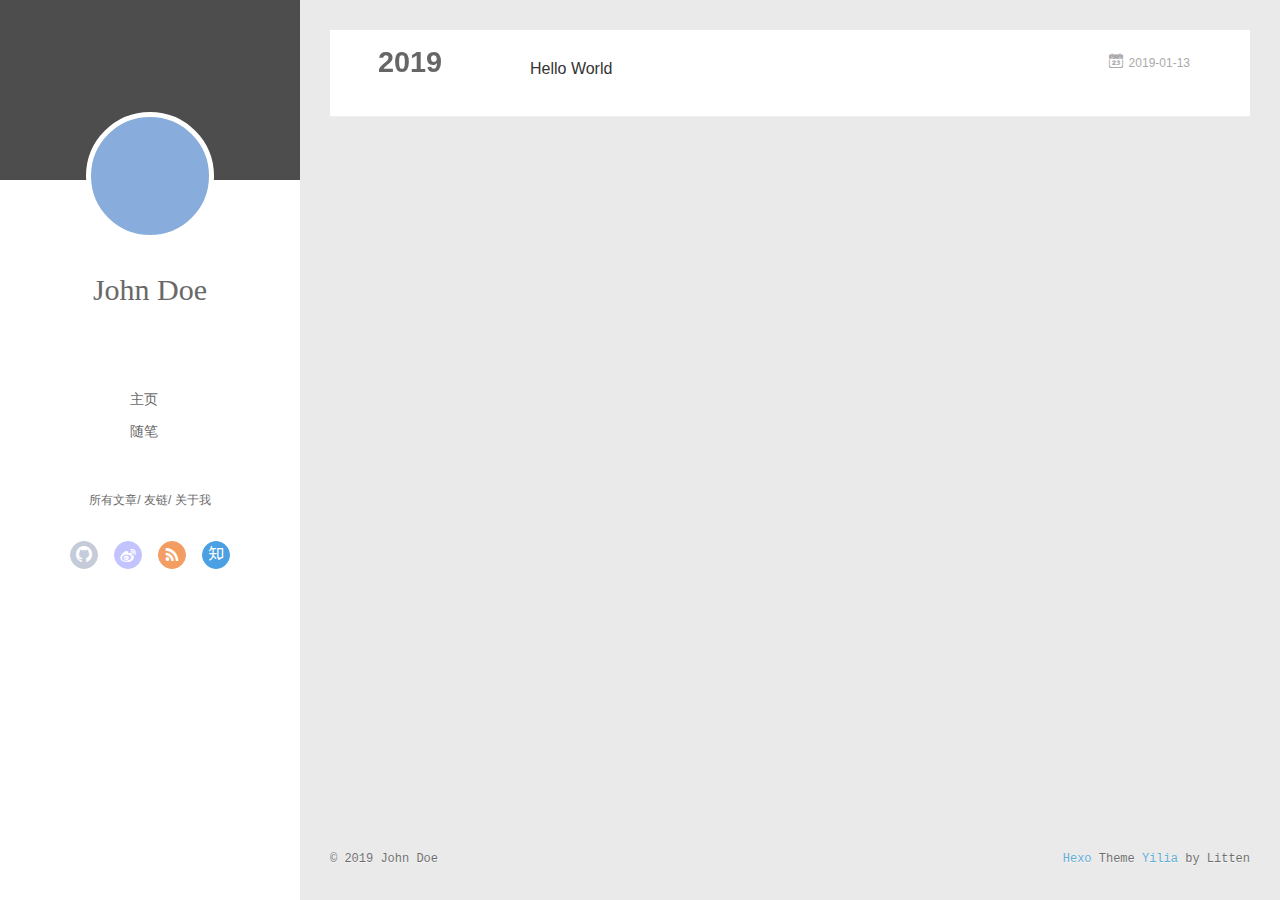
==== archives/index.html @ b4a401b4 "Site updated: 2019-01-13 20:34:44" ====
<!DOCTYPE html>
<html>
<head><meta name="generator" content="Hexo 3.8.0">
  <meta charset="utf-8">
  
  <meta name="renderer" content="webkit">
  <meta http-equiv="X-UA-Compatible" content="IE=edge">
  <link rel="dns-prefetch" href="http://yoursite.com">
  <title>Archives | Hexo</title>
  <meta name="viewport" content="width=device-width, initial-scale=1, maximum-scale=1">
  <meta property="og:type" content="website">
<meta property="og:title" content="Hexo">
<meta property="og:url" content="http://yoursite.com/archives/index.html">
<meta property="og:site_name" content="Hexo">
<meta property="og:locale" content="default">
<meta name="twitter:card" content="summary">
<meta name="twitter:title" content="Hexo">
  
    <link rel="alternative" href="/atom.xml" title="Hexo" type="application/atom+xml">
  
  
    <link rel="icon" href="/favicon.png">
  
  <link rel="stylesheet" type="text/css" href="/./main.0cf68a.css">
  <style type="text/css">
  
    #container.show {
      background: linear-gradient(200deg,#a0cfe4,#e8c37e);
    }
  </style>
  

  

</head>
</html>
<body>
  <div id="container" q-class="show:isCtnShow">
    <canvas id="anm-canvas" class="anm-canvas"></canvas>
    <div class="left-col" q-class="show:isShow">
      
<div class="overlay" style="background: #4d4d4d"></div>
<div class="intrude-less">
	<header id="header" class="inner">
		<a href="/" class="profilepic">
			<img src="" class="js-avatar">
		</a>
		<hgroup>
		  <h1 class="header-author"><a href="/">John Doe</a></h1>
		</hgroup>
		

		<nav class="header-menu">
			<ul>
			
				<li><a href="/">主页</a></li>
	        
				<li><a href="/tags/随笔/">随笔</a></li>
	        
			</ul>
		</nav>
		<nav class="header-smart-menu">
    		
    			
    			<a q-on="click: openSlider(e, 'innerArchive')" href="javascript:void(0)">所有文章</a>
    			
            
    			
    			<a q-on="click: openSlider(e, 'friends')" href="javascript:void(0)">友链</a>
    			
            
    			
    			<a q-on="click: openSlider(e, 'aboutme')" href="javascript:void(0)">关于我</a>
    			
            
		</nav>
		<nav class="header-nav">
			<div class="social">
				
					<a class="github" target="_blank" href="#" title="github"><i class="icon-github"></i></a>
		        
					<a class="weibo" target="_blank" href="#" title="weibo"><i class="icon-weibo"></i></a>
		        
					<a class="rss" target="_blank" href="#" title="rss"><i class="icon-rss"></i></a>
		        
					<a class="zhihu" target="_blank" href="#" title="zhihu"><i class="icon-zhihu"></i></a>
		        
			</div>
		</nav>
	</header>		
</div>

    </div>
    <div class="mid-col" q-class="show:isShow,hide:isShow|isFalse">
      
<nav id="mobile-nav">
  	<div class="overlay js-overlay" style="background: #4d4d4d"></div>
	<div class="btnctn js-mobile-btnctn">
  		<div class="slider-trigger list" q-on="click: openSlider(e)"><i class="icon icon-sort"></i></div>
	</div>
	<div class="intrude-less">
		<header id="header" class="inner">
			<div class="profilepic">
				<img src="" class="js-avatar">
			</div>
			<hgroup>
			  <h1 class="header-author js-header-author">John Doe</h1>
			</hgroup>
			
			
			
				
			
				
			
			
			
			<nav class="header-nav">
				<div class="social">
					
						<a class="github" target="_blank" href="#" title="github"><i class="icon-github"></i></a>
			        
						<a class="weibo" target="_blank" href="#" title="weibo"><i class="icon-weibo"></i></a>
			        
						<a class="rss" target="_blank" href="#" title="rss"><i class="icon-rss"></i></a>
			        
						<a class="zhihu" target="_blank" href="#" title="zhihu"><i class="icon-zhihu"></i></a>
			        
				</div>
			</nav>

			<nav class="header-menu js-header-menu">
				<ul style="width: 50%">
				
				
					<li style="width: 50%"><a href="/">主页</a></li>
		        
					<li style="width: 50%"><a href="/tags/随笔/">随笔</a></li>
		        
				</ul>
			</nav>
		</header>				
	</div>
	<div class="mobile-mask" style="display:none" q-show="isShow"></div>
</nav>

      <div id="wrapper" class="body-wrap">
        <div class="menu-l">
          <div class="canvas-wrap">
            <canvas data-colors="#eaeaea" data-sectionHeight="100" data-contentId="js-content" id="myCanvas1" class="anm-canvas"></canvas>
          </div>
          <div id="js-content" class="content-ll">
            
  
  
    
    
      
      
      <section class="archives-wrap">
        <div class="archive-year-wrap">
          <a href="/archives/2019" class="archive-year">2019</a>
        </div>
        <div class="archives">
    
    <article class="archive-article archive-type-post">
  <div class="archive-article-inner">
    <header class="archive-article-header">
      	<div class="article-meta">
	      	<a href="/2019/01/13/hello-world/" class="archive-article-date">
  	<time datetime="2019-01-13T10:40:14.584Z" itemprop="datePublished"><i class="icon-calendar icon"></i>2019-01-13</time>
</a>
        </div>
    	 
  
    <h1 itemprop="name">
      <a class="archive-article-title" href="/2019/01/13/hello-world/">Hello World</a>
    </h1>
  

        <div class="article-info info-on-right">
          
          

        </div>
        <div class="clearfix"></div>
    </header>
  </div>
</article>
  
  
    </div></section>
  

    


          </div>
        </div>
      </div>
      <footer id="footer">
  <div class="outer">
    <div id="footer-info">
    	<div class="footer-left">
    		&copy; 2019 John Doe
    	</div>
      	<div class="footer-right">
      		<a href="http://hexo.io/" target="_blank">Hexo</a>  Theme <a href="https://github.com/litten/hexo-theme-yilia" target="_blank">Yilia</a> by Litten
      	</div>
    </div>
  </div>
</footer>
    </div>
    <script>
	var yiliaConfig = {
		mathjax: false,
		isHome: false,
		isPost: false,
		isArchive: true,
		isTag: false,
		isCategory: false,
		open_in_new: false,
		toc_hide_index: true,
		root: "/",
		innerArchive: true,
		showTags: false
	}
</script>

<script>!function(t){function n(e){if(r[e])return r[e].exports;var i=r[e]={exports:{},id:e,loaded:!1};return t[e].call(i.exports,i,i.exports,n),i.loaded=!0,i.exports}var r={};n.m=t,n.c=r,n.p="./",n(0)}([function(t,n,r){r(195),t.exports=r(191)},function(t,n,r){var e=r(3),i=r(52),o=r(27),u=r(28),c=r(53),f="prototype",a=function(t,n,r){var s,l,h,v,p=t&a.F,d=t&a.G,y=t&a.S,g=t&a.P,b=t&a.B,m=d?e:y?e[n]||(e[n]={}):(e[n]||{})[f],x=d?i:i[n]||(i[n]={}),w=x[f]||(x[f]={});d&&(r=n);for(s in r)l=!p&&m&&void 0!==m[s],h=(l?m:r)[s],v=b&&l?c(h,e):g&&"function"==typeof h?c(Function.call,h):h,m&&u(m,s,h,t&a.U),x[s]!=h&&o(x,s,v),g&&w[s]!=h&&(w[s]=h)};e.core=i,a.F=1,a.G=2,a.S=4,a.P=8,a.B=16,a.W=32,a.U=64,a.R=128,t.exports=a},function(t,n,r){var e=r(6);t.exports=function(t){if(!e(t))throw TypeError(t+" is not an object!");return t}},function(t,n){var r=t.exports="undefined"!=typeof window&&window.Math==Math?window:"undefined"!=typeof self&&self.Math==Math?self:Function("return this")();"number"==typeof __g&&(__g=r)},function(t,n){t.exports=function(t){try{return!!t()}catch(t){return!0}}},function(t,n){var r=t.exports="undefined"!=typeof window&&window.Math==Math?window:"undefined"!=typeof self&&self.Math==Math?self:Function("return this")();"number"==typeof __g&&(__g=r)},function(t,n){t.exports=function(t){return"object"==typeof t?null!==t:"function"==typeof t}},function(t,n,r){var e=r(126)("wks"),i=r(76),o=r(3).Symbol,u="function"==typeof o;(t.exports=function(t){return e[t]||(e[t]=u&&o[t]||(u?o:i)("Symbol."+t))}).store=e},function(t,n){var r={}.hasOwnProperty;t.exports=function(t,n){return r.call(t,n)}},function(t,n,r){var e=r(94),i=r(33);t.exports=function(t){return e(i(t))}},function(t,n,r){t.exports=!r(4)(function(){return 7!=Object.defineProperty({},"a",{get:function(){return 7}}).a})},function(t,n,r){var e=r(2),i=r(167),o=r(50),u=Object.defineProperty;n.f=r(10)?Object.defineProperty:function(t,n,r){if(e(t),n=o(n,!0),e(r),i)try{return u(t,n,r)}catch(t){}if("get"in r||"set"in r)throw TypeError("Accessors not supported!");return"value"in r&&(t[n]=r.value),t}},function(t,n,r){t.exports=!r(18)(function(){return 7!=Object.defineProperty({},"a",{get:function(){return 7}}).a})},function(t,n,r){var e=r(14),i=r(22);t.exports=r(12)?function(t,n,r){return e.f(t,n,i(1,r))}:function(t,n,r){return t[n]=r,t}},function(t,n,r){var e=r(20),i=r(58),o=r(42),u=Object.defineProperty;n.f=r(12)?Object.defineProperty:function(t,n,r){if(e(t),n=o(n,!0),e(r),i)try{return u(t,n,r)}catch(t){}if("get"in r||"set"in r)throw TypeError("Accessors not supported!");return"value"in r&&(t[n]=r.value),t}},function(t,n,r){var e=r(40)("wks"),i=r(23),o=r(5).Symbol,u="function"==typeof o;(t.exports=function(t){return e[t]||(e[t]=u&&o[t]||(u?o:i)("Symbol."+t))}).store=e},function(t,n,r){var e=r(67),i=Math.min;t.exports=function(t){return t>0?i(e(t),9007199254740991):0}},function(t,n,r){var e=r(46);t.exports=function(t){return Object(e(t))}},function(t,n){t.exports=function(t){try{return!!t()}catch(t){return!0}}},function(t,n,r){var e=r(63),i=r(34);t.exports=Object.keys||function(t){return e(t,i)}},function(t,n,r){var e=r(21);t.exports=function(t){if(!e(t))throw TypeError(t+" is not an object!");return t}},function(t,n){t.exports=function(t){return"object"==typeof t?null!==t:"function"==typeof t}},function(t,n){t.exports=function(t,n){return{enumerable:!(1&t),configurable:!(2&t),writable:!(4&t),value:n}}},function(t,n){var r=0,e=Math.random();t.exports=function(t){return"Symbol(".concat(void 0===t?"":t,")_",(++r+e).toString(36))}},function(t,n){var r={}.hasOwnProperty;t.exports=function(t,n){return r.call(t,n)}},function(t,n){var r=t.exports={version:"2.4.0"};"number"==typeof __e&&(__e=r)},function(t,n){t.exports=function(t){if("function"!=typeof t)throw TypeError(t+" is not a function!");return t}},function(t,n,r){var e=r(11),i=r(66);t.exports=r(10)?function(t,n,r){return e.f(t,n,i(1,r))}:function(t,n,r){return t[n]=r,t}},function(t,n,r){var e=r(3),i=r(27),o=r(24),u=r(76)("src"),c="toString",f=Function[c],a=(""+f).split(c);r(52).inspectSource=function(t){return f.call(t)},(t.exports=function(t,n,r,c){var f="function"==typeof r;f&&(o(r,"name")||i(r,"name",n)),t[n]!==r&&(f&&(o(r,u)||i(r,u,t[n]?""+t[n]:a.join(String(n)))),t===e?t[n]=r:c?t[n]?t[n]=r:i(t,n,r):(delete t[n],i(t,n,r)))})(Function.prototype,c,function(){return"function"==typeof this&&this[u]||f.call(this)})},function(t,n,r){var e=r(1),i=r(4),o=r(46),u=function(t,n,r,e){var i=String(o(t)),u="<"+n;return""!==r&&(u+=" "+r+'="'+String(e).replace(/"/g,"&quot;")+'"'),u+">"+i+"</"+n+">"};t.exports=function(t,n){var r={};r[t]=n(u),e(e.P+e.F*i(function(){var n=""[t]('"');return n!==n.toLowerCase()||n.split('"').length>3}),"String",r)}},function(t,n,r){var e=r(115),i=r(46);t.exports=function(t){return e(i(t))}},function(t,n,r){var e=r(116),i=r(66),o=r(30),u=r(50),c=r(24),f=r(167),a=Object.getOwnPropertyDescriptor;n.f=r(10)?a:function(t,n){if(t=o(t),n=u(n,!0),f)try{return a(t,n)}catch(t){}if(c(t,n))return i(!e.f.call(t,n),t[n])}},function(t,n,r){var e=r(24),i=r(17),o=r(145)("IE_PROTO"),u=Object.prototype;t.exports=Object.getPrototypeOf||function(t){return t=i(t),e(t,o)?t[o]:"function"==typeof t.constructor&&t instanceof t.constructor?t.constructor.prototype:t instanceof Object?u:null}},function(t,n){t.exports=function(t){if(void 0==t)throw TypeError("Can't call method on  "+t);return t}},function(t,n){t.exports="constructor,hasOwnProperty,isPrototypeOf,propertyIsEnumerable,toLocaleString,toString,valueOf".split(",")},function(t,n){t.exports={}},function(t,n){t.exports=!0},function(t,n){n.f={}.propertyIsEnumerable},function(t,n,r){var e=r(14).f,i=r(8),o=r(15)("toStringTag");t.exports=function(t,n,r){t&&!i(t=r?t:t.prototype,o)&&e(t,o,{configurable:!0,value:n})}},function(t,n,r){var e=r(40)("keys"),i=r(23);t.exports=function(t){return e[t]||(e[t]=i(t))}},function(t,n,r){var e=r(5),i="__core-js_shared__",o=e[i]||(e[i]={});t.exports=function(t){return o[t]||(o[t]={})}},function(t,n){var r=Math.ceil,e=Math.floor;t.exports=function(t){return isNaN(t=+t)?0:(t>0?e:r)(t)}},function(t,n,r){var e=r(21);t.exports=function(t,n){if(!e(t))return t;var r,i;if(n&&"function"==typeof(r=t.toString)&&!e(i=r.call(t)))return i;if("function"==typeof(r=t.valueOf)&&!e(i=r.call(t)))return i;if(!n&&"function"==typeof(r=t.toString)&&!e(i=r.call(t)))return i;throw TypeError("Can't convert object to primitive value")}},function(t,n,r){var e=r(5),i=r(25),o=r(36),u=r(44),c=r(14).f;t.exports=function(t){var n=i.Symbol||(i.Symbol=o?{}:e.Symbol||{});"_"==t.charAt(0)||t in n||c(n,t,{value:u.f(t)})}},function(t,n,r){n.f=r(15)},function(t,n){var r={}.toString;t.exports=function(t){return r.call(t).slice(8,-1)}},function(t,n){t.exports=function(t){if(void 0==t)throw TypeError("Can't call method on  "+t);return t}},function(t,n,r){var e=r(4);t.exports=function(t,n){return!!t&&e(function(){n?t.call(null,function(){},1):t.call(null)})}},function(t,n,r){var e=r(53),i=r(115),o=r(17),u=r(16),c=r(203);t.exports=function(t,n){var r=1==t,f=2==t,a=3==t,s=4==t,l=6==t,h=5==t||l,v=n||c;return function(n,c,p){for(var d,y,g=o(n),b=i(g),m=e(c,p,3),x=u(b.length),w=0,S=r?v(n,x):f?v(n,0):void 0;x>w;w++)if((h||w in b)&&(d=b[w],y=m(d,w,g),t))if(r)S[w]=y;else if(y)switch(t){case 3:return!0;case 5:return d;case 6:return w;case 2:S.push(d)}else if(s)return!1;return l?-1:a||s?s:S}}},function(t,n,r){var e=r(1),i=r(52),o=r(4);t.exports=function(t,n){var r=(i.Object||{})[t]||Object[t],u={};u[t]=n(r),e(e.S+e.F*o(function(){r(1)}),"Object",u)}},function(t,n,r){var e=r(6);t.exports=function(t,n){if(!e(t))return t;var r,i;if(n&&"function"==typeof(r=t.toString)&&!e(i=r.call(t)))return i;if("function"==typeof(r=t.valueOf)&&!e(i=r.call(t)))return i;if(!n&&"function"==typeof(r=t.toString)&&!e(i=r.call(t)))return i;throw TypeError("Can't convert object to primitive value")}},function(t,n,r){var e=r(5),i=r(25),o=r(91),u=r(13),c="prototype",f=function(t,n,r){var a,s,l,h=t&f.F,v=t&f.G,p=t&f.S,d=t&f.P,y=t&f.B,g=t&f.W,b=v?i:i[n]||(i[n]={}),m=b[c],x=v?e:p?e[n]:(e[n]||{})[c];v&&(r=n);for(a in r)(s=!h&&x&&void 0!==x[a])&&a in b||(l=s?x[a]:r[a],b[a]=v&&"function"!=typeof x[a]?r[a]:y&&s?o(l,e):g&&x[a]==l?function(t){var n=function(n,r,e){if(this instanceof t){switch(arguments.length){case 0:return new t;case 1:return new t(n);case 2:return new t(n,r)}return new t(n,r,e)}return t.apply(this,arguments)};return n[c]=t[c],n}(l):d&&"function"==typeof l?o(Function.call,l):l,d&&((b.virtual||(b.virtual={}))[a]=l,t&f.R&&m&&!m[a]&&u(m,a,l)))};f.F=1,f.G=2,f.S=4,f.P=8,f.B=16,f.W=32,f.U=64,f.R=128,t.exports=f},function(t,n){var r=t.exports={version:"2.4.0"};"number"==typeof __e&&(__e=r)},function(t,n,r){var e=r(26);t.exports=function(t,n,r){if(e(t),void 0===n)return t;switch(r){case 1:return function(r){return t.call(n,r)};case 2:return function(r,e){return t.call(n,r,e)};case 3:return function(r,e,i){return t.call(n,r,e,i)}}return function(){return t.apply(n,arguments)}}},function(t,n,r){var e=r(183),i=r(1),o=r(126)("metadata"),u=o.store||(o.store=new(r(186))),c=function(t,n,r){var i=u.get(t);if(!i){if(!r)return;u.set(t,i=new e)}var o=i.get(n);if(!o){if(!r)return;i.set(n,o=new e)}return o},f=function(t,n,r){var e=c(n,r,!1);return void 0!==e&&e.has(t)},a=function(t,n,r){var e=c(n,r,!1);return void 0===e?void 0:e.get(t)},s=function(t,n,r,e){c(r,e,!0).set(t,n)},l=function(t,n){var r=c(t,n,!1),e=[];return r&&r.forEach(function(t,n){e.push(n)}),e},h=function(t){return void 0===t||"symbol"==typeof t?t:String(t)},v=function(t){i(i.S,"Reflect",t)};t.exports={store:u,map:c,has:f,get:a,set:s,keys:l,key:h,exp:v}},function(t,n,r){"use strict";if(r(10)){var e=r(69),i=r(3),o=r(4),u=r(1),c=r(127),f=r(152),a=r(53),s=r(68),l=r(66),h=r(27),v=r(73),p=r(67),d=r(16),y=r(75),g=r(50),b=r(24),m=r(180),x=r(114),w=r(6),S=r(17),_=r(137),O=r(70),E=r(32),P=r(71).f,j=r(154),F=r(76),M=r(7),A=r(48),N=r(117),T=r(146),I=r(155),k=r(80),L=r(123),R=r(74),C=r(130),D=r(160),U=r(11),W=r(31),G=U.f,B=W.f,V=i.RangeError,z=i.TypeError,q=i.Uint8Array,K="ArrayBuffer",J="Shared"+K,Y="BYTES_PER_ELEMENT",H="prototype",$=Array[H],X=f.ArrayBuffer,Q=f.DataView,Z=A(0),tt=A(2),nt=A(3),rt=A(4),et=A(5),it=A(6),ot=N(!0),ut=N(!1),ct=I.values,ft=I.keys,at=I.entries,st=$.lastIndexOf,lt=$.reduce,ht=$.reduceRight,vt=$.join,pt=$.sort,dt=$.slice,yt=$.toString,gt=$.toLocaleString,bt=M("iterator"),mt=M("toStringTag"),xt=F("typed_constructor"),wt=F("def_constructor"),St=c.CONSTR,_t=c.TYPED,Ot=c.VIEW,Et="Wrong length!",Pt=A(1,function(t,n){return Tt(T(t,t[wt]),n)}),jt=o(function(){return 1===new q(new Uint16Array([1]).buffer)[0]}),Ft=!!q&&!!q[H].set&&o(function(){new q(1).set({})}),Mt=function(t,n){if(void 0===t)throw z(Et);var r=+t,e=d(t);if(n&&!m(r,e))throw V(Et);return e},At=function(t,n){var r=p(t);if(r<0||r%n)throw V("Wrong offset!");return r},Nt=function(t){if(w(t)&&_t in t)return t;throw z(t+" is not a typed array!")},Tt=function(t,n){if(!(w(t)&&xt in t))throw z("It is not a typed array constructor!");return new t(n)},It=function(t,n){return kt(T(t,t[wt]),n)},kt=function(t,n){for(var r=0,e=n.length,i=Tt(t,e);e>r;)i[r]=n[r++];return i},Lt=function(t,n,r){G(t,n,{get:function(){return this._d[r]}})},Rt=function(t){var n,r,e,i,o,u,c=S(t),f=arguments.length,s=f>1?arguments[1]:void 0,l=void 0!==s,h=j(c);if(void 0!=h&&!_(h)){for(u=h.call(c),e=[],n=0;!(o=u.next()).done;n++)e.push(o.value);c=e}for(l&&f>2&&(s=a(s,arguments[2],2)),n=0,r=d(c.length),i=Tt(this,r);r>n;n++)i[n]=l?s(c[n],n):c[n];return i},Ct=function(){for(var t=0,n=arguments.length,r=Tt(this,n);n>t;)r[t]=arguments[t++];return r},Dt=!!q&&o(function(){gt.call(new q(1))}),Ut=function(){return gt.apply(Dt?dt.call(Nt(this)):Nt(this),arguments)},Wt={copyWithin:function(t,n){return D.call(Nt(this),t,n,arguments.length>2?arguments[2]:void 0)},every:function(t){return rt(Nt(this),t,arguments.length>1?arguments[1]:void 0)},fill:function(t){return C.apply(Nt(this),arguments)},filter:function(t){return It(this,tt(Nt(this),t,arguments.length>1?arguments[1]:void 0))},find:function(t){return et(Nt(this),t,arguments.length>1?arguments[1]:void 0)},findIndex:function(t){return it(Nt(this),t,arguments.length>1?arguments[1]:void 0)},forEach:function(t){Z(Nt(this),t,arguments.length>1?arguments[1]:void 0)},indexOf:function(t){return ut(Nt(this),t,arguments.length>1?arguments[1]:void 0)},includes:function(t){return ot(Nt(this),t,arguments.length>1?arguments[1]:void 0)},join:function(t){return vt.apply(Nt(this),arguments)},lastIndexOf:function(t){return st.apply(Nt(this),arguments)},map:function(t){return Pt(Nt(this),t,arguments.length>1?arguments[1]:void 0)},reduce:function(t){return lt.apply(Nt(this),arguments)},reduceRight:function(t){return ht.apply(Nt(this),arguments)},reverse:function(){for(var t,n=this,r=Nt(n).length,e=Math.floor(r/2),i=0;i<e;)t=n[i],n[i++]=n[--r],n[r]=t;return n},some:function(t){return nt(Nt(this),t,arguments.length>1?arguments[1]:void 0)},sort:function(t){return pt.call(Nt(this),t)},subarray:function(t,n){var r=Nt(this),e=r.length,i=y(t,e);return new(T(r,r[wt]))(r.buffer,r.byteOffset+i*r.BYTES_PER_ELEMENT,d((void 0===n?e:y(n,e))-i))}},Gt=function(t,n){return It(this,dt.call(Nt(this),t,n))},Bt=function(t){Nt(this);var n=At(arguments[1],1),r=this.length,e=S(t),i=d(e.length),o=0;if(i+n>r)throw V(Et);for(;o<i;)this[n+o]=e[o++]},Vt={entries:function(){return at.call(Nt(this))},keys:function(){return ft.call(Nt(this))},values:function(){return ct.call(Nt(this))}},zt=function(t,n){return w(t)&&t[_t]&&"symbol"!=typeof n&&n in t&&String(+n)==String(n)},qt=function(t,n){return zt(t,n=g(n,!0))?l(2,t[n]):B(t,n)},Kt=function(t,n,r){return!(zt(t,n=g(n,!0))&&w(r)&&b(r,"value"))||b(r,"get")||b(r,"set")||r.configurable||b(r,"writable")&&!r.writable||b(r,"enumerable")&&!r.enumerable?G(t,n,r):(t[n]=r.value,t)};St||(W.f=qt,U.f=Kt),u(u.S+u.F*!St,"Object",{getOwnPropertyDescriptor:qt,defineProperty:Kt}),o(function(){yt.call({})})&&(yt=gt=function(){return vt.call(this)});var Jt=v({},Wt);v(Jt,Vt),h(Jt,bt,Vt.values),v(Jt,{slice:Gt,set:Bt,constructor:function(){},toString:yt,toLocaleString:Ut}),Lt(Jt,"buffer","b"),Lt(Jt,"byteOffset","o"),Lt(Jt,"byteLength","l"),Lt(Jt,"length","e"),G(Jt,mt,{get:function(){return this[_t]}}),t.exports=function(t,n,r,f){f=!!f;var a=t+(f?"Clamped":"")+"Array",l="Uint8Array"!=a,v="get"+t,p="set"+t,y=i[a],g=y||{},b=y&&E(y),m=!y||!c.ABV,S={},_=y&&y[H],j=function(t,r){var e=t._d;return e.v[v](r*n+e.o,jt)},F=function(t,r,e){var i=t._d;f&&(e=(e=Math.round(e))<0?0:e>255?255:255&e),i.v[p](r*n+i.o,e,jt)},M=function(t,n){G(t,n,{get:function(){return j(this,n)},set:function(t){return F(this,n,t)},enumerable:!0})};m?(y=r(function(t,r,e,i){s(t,y,a,"_d");var o,u,c,f,l=0,v=0;if(w(r)){if(!(r instanceof X||(f=x(r))==K||f==J))return _t in r?kt(y,r):Rt.call(y,r);o=r,v=At(e,n);var p=r.byteLength;if(void 0===i){if(p%n)throw V(Et);if((u=p-v)<0)throw V(Et)}else if((u=d(i)*n)+v>p)throw V(Et);c=u/n}else c=Mt(r,!0),u=c*n,o=new X(u);for(h(t,"_d",{b:o,o:v,l:u,e:c,v:new Q(o)});l<c;)M(t,l++)}),_=y[H]=O(Jt),h(_,"constructor",y)):L(function(t){new y(null),new y(t)},!0)||(y=r(function(t,r,e,i){s(t,y,a);var o;return w(r)?r instanceof X||(o=x(r))==K||o==J?void 0!==i?new g(r,At(e,n),i):void 0!==e?new g(r,At(e,n)):new g(r):_t in r?kt(y,r):Rt.call(y,r):new g(Mt(r,l))}),Z(b!==Function.prototype?P(g).concat(P(b)):P(g),function(t){t in y||h(y,t,g[t])}),y[H]=_,e||(_.constructor=y));var A=_[bt],N=!!A&&("values"==A.name||void 0==A.name),T=Vt.values;h(y,xt,!0),h(_,_t,a),h(_,Ot,!0),h(_,wt,y),(f?new y(1)[mt]==a:mt in _)||G(_,mt,{get:function(){return a}}),S[a]=y,u(u.G+u.W+u.F*(y!=g),S),u(u.S,a,{BYTES_PER_ELEMENT:n,from:Rt,of:Ct}),Y in _||h(_,Y,n),u(u.P,a,Wt),R(a),u(u.P+u.F*Ft,a,{set:Bt}),u(u.P+u.F*!N,a,Vt),u(u.P+u.F*(_.toString!=yt),a,{toString:yt}),u(u.P+u.F*o(function(){new y(1).slice()}),a,{slice:Gt}),u(u.P+u.F*(o(function(){return[1,2].toLocaleString()!=new y([1,2]).toLocaleString()})||!o(function(){_.toLocaleString.call([1,2])})),a,{toLocaleString:Ut}),k[a]=N?A:T,e||N||h(_,bt,T)}}else t.exports=function(){}},function(t,n){var r={}.toString;t.exports=function(t){return r.call(t).slice(8,-1)}},function(t,n,r){var e=r(21),i=r(5).document,o=e(i)&&e(i.createElement);t.exports=function(t){return o?i.createElement(t):{}}},function(t,n,r){t.exports=!r(12)&&!r(18)(function(){return 7!=Object.defineProperty(r(57)("div"),"a",{get:function(){return 7}}).a})},function(t,n,r){"use strict";var e=r(36),i=r(51),o=r(64),u=r(13),c=r(8),f=r(35),a=r(96),s=r(38),l=r(103),h=r(15)("iterator"),v=!([].keys&&"next"in[].keys()),p="keys",d="values",y=function(){return this};t.exports=function(t,n,r,g,b,m,x){a(r,n,g);var w,S,_,O=function(t){if(!v&&t in F)return F[t];switch(t){case p:case d:return function(){return new r(this,t)}}return function(){return new r(this,t)}},E=n+" Iterator",P=b==d,j=!1,F=t.prototype,M=F[h]||F["@@iterator"]||b&&F[b],A=M||O(b),N=b?P?O("entries"):A:void 0,T="Array"==n?F.entries||M:M;if(T&&(_=l(T.call(new t)))!==Object.prototype&&(s(_,E,!0),e||c(_,h)||u(_,h,y)),P&&M&&M.name!==d&&(j=!0,A=function(){return M.call(this)}),e&&!x||!v&&!j&&F[h]||u(F,h,A),f[n]=A,f[E]=y,b)if(w={values:P?A:O(d),keys:m?A:O(p),entries:N},x)for(S in w)S in F||o(F,S,w[S]);else i(i.P+i.F*(v||j),n,w);return w}},function(t,n,r){var e=r(20),i=r(100),o=r(34),u=r(39)("IE_PROTO"),c=function(){},f="prototype",a=function(){var t,n=r(57)("iframe"),e=o.length;for(n.style.display="none",r(93).appendChild(n),n.src="javascript:",t=n.contentWindow.document,t.open(),t.write("<script>document.F=Object<\/script>"),t.close(),a=t.F;e--;)delete a[f][o[e]];return a()};t.exports=Object.create||function(t,n){var r;return null!==t?(c[f]=e(t),r=new c,c[f]=null,r[u]=t):r=a(),void 0===n?r:i(r,n)}},function(t,n,r){var e=r(63),i=r(34).concat("length","prototype");n.f=Object.getOwnPropertyNames||function(t){return e(t,i)}},function(t,n){n.f=Object.getOwnPropertySymbols},function(t,n,r){var e=r(8),i=r(9),o=r(90)(!1),u=r(39)("IE_PROTO");t.exports=function(t,n){var r,c=i(t),f=0,a=[];for(r in c)r!=u&&e(c,r)&&a.push(r);for(;n.length>f;)e(c,r=n[f++])&&(~o(a,r)||a.push(r));return a}},function(t,n,r){t.exports=r(13)},function(t,n,r){var e=r(76)("meta"),i=r(6),o=r(24),u=r(11).f,c=0,f=Object.isExtensible||function(){return!0},a=!r(4)(function(){return f(Object.preventExtensions({}))}),s=function(t){u(t,e,{value:{i:"O"+ ++c,w:{}}})},l=function(t,n){if(!i(t))return"symbol"==typeof t?t:("string"==typeof t?"S":"P")+t;if(!o(t,e)){if(!f(t))return"F";if(!n)return"E";s(t)}return t[e].i},h=function(t,n){if(!o(t,e)){if(!f(t))return!0;if(!n)return!1;s(t)}return t[e].w},v=function(t){return a&&p.NEED&&f(t)&&!o(t,e)&&s(t),t},p=t.exports={KEY:e,NEED:!1,fastKey:l,getWeak:h,onFreeze:v}},function(t,n){t.exports=function(t,n){return{enumerable:!(1&t),configurable:!(2&t),writable:!(4&t),value:n}}},function(t,n){var r=Math.ceil,e=Math.floor;t.exports=function(t){return isNaN(t=+t)?0:(t>0?e:r)(t)}},function(t,n){t.exports=function(t,n,r,e){if(!(t instanceof n)||void 0!==e&&e in t)throw TypeError(r+": incorrect invocation!");return t}},function(t,n){t.exports=!1},function(t,n,r){var e=r(2),i=r(173),o=r(133),u=r(145)("IE_PROTO"),c=function(){},f="prototype",a=function(){var t,n=r(132)("iframe"),e=o.length;for(n.style.display="none",r(135).appendChild(n),n.src="javascript:",t=n.contentWindow.document,t.open(),t.write("<script>document.F=Object<\/script>"),t.close(),a=t.F;e--;)delete a[f][o[e]];return a()};t.exports=Object.create||function(t,n){var r;return null!==t?(c[f]=e(t),r=new c,c[f]=null,r[u]=t):r=a(),void 0===n?r:i(r,n)}},function(t,n,r){var e=r(175),i=r(133).concat("length","prototype");n.f=Object.getOwnPropertyNames||function(t){return e(t,i)}},function(t,n,r){var e=r(175),i=r(133);t.exports=Object.keys||function(t){return e(t,i)}},function(t,n,r){var e=r(28);t.exports=function(t,n,r){for(var i in n)e(t,i,n[i],r);return t}},function(t,n,r){"use strict";var e=r(3),i=r(11),o=r(10),u=r(7)("species");t.exports=function(t){var n=e[t];o&&n&&!n[u]&&i.f(n,u,{configurable:!0,get:function(){return this}})}},function(t,n,r){var e=r(67),i=Math.max,o=Math.min;t.exports=function(t,n){return t=e(t),t<0?i(t+n,0):o(t,n)}},function(t,n){var r=0,e=Math.random();t.exports=function(t){return"Symbol(".concat(void 0===t?"":t,")_",(++r+e).toString(36))}},function(t,n,r){var e=r(33);t.exports=function(t){return Object(e(t))}},function(t,n,r){var e=r(7)("unscopables"),i=Array.prototype;void 0==i[e]&&r(27)(i,e,{}),t.exports=function(t){i[e][t]=!0}},function(t,n,r){var e=r(53),i=r(169),o=r(137),u=r(2),c=r(16),f=r(154),a={},s={},n=t.exports=function(t,n,r,l,h){var v,p,d,y,g=h?function(){return t}:f(t),b=e(r,l,n?2:1),m=0;if("function"!=typeof g)throw TypeError(t+" is not iterable!");if(o(g)){for(v=c(t.length);v>m;m++)if((y=n?b(u(p=t[m])[0],p[1]):b(t[m]))===a||y===s)return y}else for(d=g.call(t);!(p=d.next()).done;)if((y=i(d,b,p.value,n))===a||y===s)return y};n.BREAK=a,n.RETURN=s},function(t,n){t.exports={}},function(t,n,r){var e=r(11).f,i=r(24),o=r(7)("toStringTag");t.exports=function(t,n,r){t&&!i(t=r?t:t.prototype,o)&&e(t,o,{configurable:!0,value:n})}},function(t,n,r){var e=r(1),i=r(46),o=r(4),u=r(150),c="["+u+"]",f="​",a=RegExp("^"+c+c+"*"),s=RegExp(c+c+"*$"),l=function(t,n,r){var i={},c=o(function(){return!!u[t]()||f[t]()!=f}),a=i[t]=c?n(h):u[t];r&&(i[r]=a),e(e.P+e.F*c,"String",i)},h=l.trim=function(t,n){return t=String(i(t)),1&n&&(t=t.replace(a,"")),2&n&&(t=t.replace(s,"")),t};t.exports=l},function(t,n,r){t.exports={default:r(86),__esModule:!0}},function(t,n,r){t.exports={default:r(87),__esModule:!0}},function(t,n,r){"use strict";function e(t){return t&&t.__esModule?t:{default:t}}n.__esModule=!0;var i=r(84),o=e(i),u=r(83),c=e(u),f="function"==typeof c.default&&"symbol"==typeof o.default?function(t){return typeof t}:function(t){return t&&"function"==typeof c.default&&t.constructor===c.default&&t!==c.default.prototype?"symbol":typeof t};n.default="function"==typeof c.default&&"symbol"===f(o.default)?function(t){return void 0===t?"undefined":f(t)}:function(t){return t&&"function"==typeof c.default&&t.constructor===c.default&&t!==c.default.prototype?"symbol":void 0===t?"undefined":f(t)}},function(t,n,r){r(110),r(108),r(111),r(112),t.exports=r(25).Symbol},function(t,n,r){r(109),r(113),t.exports=r(44).f("iterator")},function(t,n){t.exports=function(t){if("function"!=typeof t)throw TypeError(t+" is not a function!");return t}},function(t,n){t.exports=function(){}},function(t,n,r){var e=r(9),i=r(106),o=r(105);t.exports=function(t){return function(n,r,u){var c,f=e(n),a=i(f.length),s=o(u,a);if(t&&r!=r){for(;a>s;)if((c=f[s++])!=c)return!0}else for(;a>s;s++)if((t||s in f)&&f[s]===r)return t||s||0;return!t&&-1}}},function(t,n,r){var e=r(88);t.exports=function(t,n,r){if(e(t),void 0===n)return t;switch(r){case 1:return function(r){return t.call(n,r)};case 2:return function(r,e){return t.call(n,r,e)};case 3:return function(r,e,i){return t.call(n,r,e,i)}}return function(){return t.apply(n,arguments)}}},function(t,n,r){var e=r(19),i=r(62),o=r(37);t.exports=function(t){var n=e(t),r=i.f;if(r)for(var u,c=r(t),f=o.f,a=0;c.length>a;)f.call(t,u=c[a++])&&n.push(u);return n}},function(t,n,r){t.exports=r(5).document&&document.documentElement},function(t,n,r){var e=r(56);t.exports=Object("z").propertyIsEnumerable(0)?Object:function(t){return"String"==e(t)?t.split(""):Object(t)}},function(t,n,r){var e=r(56);t.exports=Array.isArray||function(t){return"Array"==e(t)}},function(t,n,r){"use strict";var e=r(60),i=r(22),o=r(38),u={};r(13)(u,r(15)("iterator"),function(){return this}),t.exports=function(t,n,r){t.prototype=e(u,{next:i(1,r)}),o(t,n+" Iterator")}},function(t,n){t.exports=function(t,n){return{value:n,done:!!t}}},function(t,n,r){var e=r(19),i=r(9);t.exports=function(t,n){for(var r,o=i(t),u=e(o),c=u.length,f=0;c>f;)if(o[r=u[f++]]===n)return r}},function(t,n,r){var e=r(23)("meta"),i=r(21),o=r(8),u=r(14).f,c=0,f=Object.isExtensible||function(){return!0},a=!r(18)(function(){return f(Object.preventExtensions({}))}),s=function(t){u(t,e,{value:{i:"O"+ ++c,w:{}}})},l=function(t,n){if(!i(t))return"symbol"==typeof t?t:("string"==typeof t?"S":"P")+t;if(!o(t,e)){if(!f(t))return"F";if(!n)return"E";s(t)}return t[e].i},h=function(t,n){if(!o(t,e)){if(!f(t))return!0;if(!n)return!1;s(t)}return t[e].w},v=function(t){return a&&p.NEED&&f(t)&&!o(t,e)&&s(t),t},p=t.exports={KEY:e,NEED:!1,fastKey:l,getWeak:h,onFreeze:v}},function(t,n,r){var e=r(14),i=r(20),o=r(19);t.exports=r(12)?Object.defineProperties:function(t,n){i(t);for(var r,u=o(n),c=u.length,f=0;c>f;)e.f(t,r=u[f++],n[r]);return t}},function(t,n,r){var e=r(37),i=r(22),o=r(9),u=r(42),c=r(8),f=r(58),a=Object.getOwnPropertyDescriptor;n.f=r(12)?a:function(t,n){if(t=o(t),n=u(n,!0),f)try{return a(t,n)}catch(t){}if(c(t,n))return i(!e.f.call(t,n),t[n])}},function(t,n,r){var e=r(9),i=r(61).f,o={}.toString,u="object"==typeof window&&window&&Object.getOwnPropertyNames?Object.getOwnPropertyNames(window):[],c=function(t){try{return i(t)}catch(t){return u.slice()}};t.exports.f=function(t){return u&&"[object Window]"==o.call(t)?c(t):i(e(t))}},function(t,n,r){var e=r(8),i=r(77),o=r(39)("IE_PROTO"),u=Object.prototype;t.exports=Object.getPrototypeOf||function(t){return t=i(t),e(t,o)?t[o]:"function"==typeof t.constructor&&t instanceof t.constructor?t.constructor.prototype:t instanceof Object?u:null}},function(t,n,r){var e=r(41),i=r(33);t.exports=function(t){return function(n,r){var o,u,c=String(i(n)),f=e(r),a=c.length;return f<0||f>=a?t?"":void 0:(o=c.charCodeAt(f),o<55296||o>56319||f+1===a||(u=c.charCodeAt(f+1))<56320||u>57343?t?c.charAt(f):o:t?c.slice(f,f+2):u-56320+(o-55296<<10)+65536)}}},function(t,n,r){var e=r(41),i=Math.max,o=Math.min;t.exports=function(t,n){return t=e(t),t<0?i(t+n,0):o(t,n)}},function(t,n,r){var e=r(41),i=Math.min;t.exports=function(t){return t>0?i(e(t),9007199254740991):0}},function(t,n,r){"use strict";var e=r(89),i=r(97),o=r(35),u=r(9);t.exports=r(59)(Array,"Array",function(t,n){this._t=u(t),this._i=0,this._k=n},function(){var t=this._t,n=this._k,r=this._i++;return!t||r>=t.length?(this._t=void 0,i(1)):"keys"==n?i(0,r):"values"==n?i(0,t[r]):i(0,[r,t[r]])},"values"),o.Arguments=o.Array,e("keys"),e("values"),e("entries")},function(t,n){},function(t,n,r){"use strict";var e=r(104)(!0);r(59)(String,"String",function(t){this._t=String(t),this._i=0},function(){var t,n=this._t,r=this._i;return r>=n.length?{value:void 0,done:!0}:(t=e(n,r),this._i+=t.length,{value:t,done:!1})})},function(t,n,r){"use strict";var e=r(5),i=r(8),o=r(12),u=r(51),c=r(64),f=r(99).KEY,a=r(18),s=r(40),l=r(38),h=r(23),v=r(15),p=r(44),d=r(43),y=r(98),g=r(92),b=r(95),m=r(20),x=r(9),w=r(42),S=r(22),_=r(60),O=r(102),E=r(101),P=r(14),j=r(19),F=E.f,M=P.f,A=O.f,N=e.Symbol,T=e.JSON,I=T&&T.stringify,k="prototype",L=v("_hidden"),R=v("toPrimitive"),C={}.propertyIsEnumerable,D=s("symbol-registry"),U=s("symbols"),W=s("op-symbols"),G=Object[k],B="function"==typeof N,V=e.QObject,z=!V||!V[k]||!V[k].findChild,q=o&&a(function(){return 7!=_(M({},"a",{get:function(){return M(this,"a",{value:7}).a}})).a})?function(t,n,r){var e=F(G,n);e&&delete G[n],M(t,n,r),e&&t!==G&&M(G,n,e)}:M,K=function(t){var n=U[t]=_(N[k]);return n._k=t,n},J=B&&"symbol"==typeof N.iterator?function(t){return"symbol"==typeof t}:function(t){return t instanceof N},Y=function(t,n,r){return t===G&&Y(W,n,r),m(t),n=w(n,!0),m(r),i(U,n)?(r.enumerable?(i(t,L)&&t[L][n]&&(t[L][n]=!1),r=_(r,{enumerable:S(0,!1)})):(i(t,L)||M(t,L,S(1,{})),t[L][n]=!0),q(t,n,r)):M(t,n,r)},H=function(t,n){m(t);for(var r,e=g(n=x(n)),i=0,o=e.length;o>i;)Y(t,r=e[i++],n[r]);return t},$=function(t,n){return void 0===n?_(t):H(_(t),n)},X=function(t){var n=C.call(this,t=w(t,!0));return!(this===G&&i(U,t)&&!i(W,t))&&(!(n||!i(this,t)||!i(U,t)||i(this,L)&&this[L][t])||n)},Q=function(t,n){if(t=x(t),n=w(n,!0),t!==G||!i(U,n)||i(W,n)){var r=F(t,n);return!r||!i(U,n)||i(t,L)&&t[L][n]||(r.enumerable=!0),r}},Z=function(t){for(var n,r=A(x(t)),e=[],o=0;r.length>o;)i(U,n=r[o++])||n==L||n==f||e.push(n);return e},tt=function(t){for(var n,r=t===G,e=A(r?W:x(t)),o=[],u=0;e.length>u;)!i(U,n=e[u++])||r&&!i(G,n)||o.push(U[n]);return o};B||(N=function(){if(this instanceof N)throw TypeError("Symbol is not a constructor!");var t=h(arguments.length>0?arguments[0]:void 0),n=function(r){this===G&&n.call(W,r),i(this,L)&&i(this[L],t)&&(this[L][t]=!1),q(this,t,S(1,r))};return o&&z&&q(G,t,{configurable:!0,set:n}),K(t)},c(N[k],"toString",function(){return this._k}),E.f=Q,P.f=Y,r(61).f=O.f=Z,r(37).f=X,r(62).f=tt,o&&!r(36)&&c(G,"propertyIsEnumerable",X,!0),p.f=function(t){return K(v(t))}),u(u.G+u.W+u.F*!B,{Symbol:N});for(var nt="hasInstance,isConcatSpreadable,iterator,match,replace,search,species,split,toPrimitive,toStringTag,unscopables".split(","),rt=0;nt.length>rt;)v(nt[rt++]);for(var nt=j(v.store),rt=0;nt.length>rt;)d(nt[rt++]);u(u.S+u.F*!B,"Symbol",{for:function(t){return i(D,t+="")?D[t]:D[t]=N(t)},keyFor:function(t){if(J(t))return y(D,t);throw TypeError(t+" is not a symbol!")},useSetter:function(){z=!0},useSimple:function(){z=!1}}),u(u.S+u.F*!B,"Object",{create:$,defineProperty:Y,defineProperties:H,getOwnPropertyDescriptor:Q,getOwnPropertyNames:Z,getOwnPropertySymbols:tt}),T&&u(u.S+u.F*(!B||a(function(){var t=N();return"[null]"!=I([t])||"{}"!=I({a:t})||"{}"!=I(Object(t))})),"JSON",{stringify:function(t){if(void 0!==t&&!J(t)){for(var n,r,e=[t],i=1;arguments.length>i;)e.push(arguments[i++]);return n=e[1],"function"==typeof n&&(r=n),!r&&b(n)||(n=function(t,n){if(r&&(n=r.call(this,t,n)),!J(n))return n}),e[1]=n,I.apply(T,e)}}}),N[k][R]||r(13)(N[k],R,N[k].valueOf),l(N,"Symbol"),l(Math,"Math",!0),l(e.JSON,"JSON",!0)},function(t,n,r){r(43)("asyncIterator")},function(t,n,r){r(43)("observable")},function(t,n,r){r(107);for(var e=r(5),i=r(13),o=r(35),u=r(15)("toStringTag"),c=["NodeList","DOMTokenList","MediaList","StyleSheetList","CSSRuleList"],f=0;f<5;f++){var a=c[f],s=e[a],l=s&&s.prototype;l&&!l[u]&&i(l,u,a),o[a]=o.Array}},function(t,n,r){var e=r(45),i=r(7)("toStringTag"),o="Arguments"==e(function(){return arguments}()),u=function(t,n){try{return t[n]}catch(t){}};t.exports=function(t){var n,r,c;return void 0===t?"Undefined":null===t?"Null":"string"==typeof(r=u(n=Object(t),i))?r:o?e(n):"Object"==(c=e(n))&&"function"==typeof n.callee?"Arguments":c}},function(t,n,r){var e=r(45);t.exports=Object("z").propertyIsEnumerable(0)?Object:function(t){return"String"==e(t)?t.split(""):Object(t)}},function(t,n){n.f={}.propertyIsEnumerable},function(t,n,r){var e=r(30),i=r(16),o=r(75);t.exports=function(t){return function(n,r,u){var c,f=e(n),a=i(f.length),s=o(u,a);if(t&&r!=r){for(;a>s;)if((c=f[s++])!=c)return!0}else for(;a>s;s++)if((t||s in f)&&f[s]===r)return t||s||0;return!t&&-1}}},function(t,n,r){"use strict";var e=r(3),i=r(1),o=r(28),u=r(73),c=r(65),f=r(79),a=r(68),s=r(6),l=r(4),h=r(123),v=r(81),p=r(136);t.exports=function(t,n,r,d,y,g){var b=e[t],m=b,x=y?"set":"add",w=m&&m.prototype,S={},_=function(t){var n=w[t];o(w,t,"delete"==t?function(t){return!(g&&!s(t))&&n.call(this,0===t?0:t)}:"has"==t?function(t){return!(g&&!s(t))&&n.call(this,0===t?0:t)}:"get"==t?function(t){return g&&!s(t)?void 0:n.call(this,0===t?0:t)}:"add"==t?function(t){return n.call(this,0===t?0:t),this}:function(t,r){return n.call(this,0===t?0:t,r),this})};if("function"==typeof m&&(g||w.forEach&&!l(function(){(new m).entries().next()}))){var O=new m,E=O[x](g?{}:-0,1)!=O,P=l(function(){O.has(1)}),j=h(function(t){new m(t)}),F=!g&&l(function(){for(var t=new m,n=5;n--;)t[x](n,n);return!t.has(-0)});j||(m=n(function(n,r){a(n,m,t);var e=p(new b,n,m);return void 0!=r&&f(r,y,e[x],e),e}),m.prototype=w,w.constructor=m),(P||F)&&(_("delete"),_("has"),y&&_("get")),(F||E)&&_(x),g&&w.clear&&delete w.clear}else m=d.getConstructor(n,t,y,x),u(m.prototype,r),c.NEED=!0;return v(m,t),S[t]=m,i(i.G+i.W+i.F*(m!=b),S),g||d.setStrong(m,t,y),m}},function(t,n,r){"use strict";var e=r(27),i=r(28),o=r(4),u=r(46),c=r(7);t.exports=function(t,n,r){var f=c(t),a=r(u,f,""[t]),s=a[0],l=a[1];o(function(){var n={};return n[f]=function(){return 7},7!=""[t](n)})&&(i(String.prototype,t,s),e(RegExp.prototype,f,2==n?function(t,n){return l.call(t,this,n)}:function(t){return l.call(t,this)}))}
},function(t,n,r){"use strict";var e=r(2);t.exports=function(){var t=e(this),n="";return t.global&&(n+="g"),t.ignoreCase&&(n+="i"),t.multiline&&(n+="m"),t.unicode&&(n+="u"),t.sticky&&(n+="y"),n}},function(t,n){t.exports=function(t,n,r){var e=void 0===r;switch(n.length){case 0:return e?t():t.call(r);case 1:return e?t(n[0]):t.call(r,n[0]);case 2:return e?t(n[0],n[1]):t.call(r,n[0],n[1]);case 3:return e?t(n[0],n[1],n[2]):t.call(r,n[0],n[1],n[2]);case 4:return e?t(n[0],n[1],n[2],n[3]):t.call(r,n[0],n[1],n[2],n[3])}return t.apply(r,n)}},function(t,n,r){var e=r(6),i=r(45),o=r(7)("match");t.exports=function(t){var n;return e(t)&&(void 0!==(n=t[o])?!!n:"RegExp"==i(t))}},function(t,n,r){var e=r(7)("iterator"),i=!1;try{var o=[7][e]();o.return=function(){i=!0},Array.from(o,function(){throw 2})}catch(t){}t.exports=function(t,n){if(!n&&!i)return!1;var r=!1;try{var o=[7],u=o[e]();u.next=function(){return{done:r=!0}},o[e]=function(){return u},t(o)}catch(t){}return r}},function(t,n,r){t.exports=r(69)||!r(4)(function(){var t=Math.random();__defineSetter__.call(null,t,function(){}),delete r(3)[t]})},function(t,n){n.f=Object.getOwnPropertySymbols},function(t,n,r){var e=r(3),i="__core-js_shared__",o=e[i]||(e[i]={});t.exports=function(t){return o[t]||(o[t]={})}},function(t,n,r){for(var e,i=r(3),o=r(27),u=r(76),c=u("typed_array"),f=u("view"),a=!(!i.ArrayBuffer||!i.DataView),s=a,l=0,h="Int8Array,Uint8Array,Uint8ClampedArray,Int16Array,Uint16Array,Int32Array,Uint32Array,Float32Array,Float64Array".split(",");l<9;)(e=i[h[l++]])?(o(e.prototype,c,!0),o(e.prototype,f,!0)):s=!1;t.exports={ABV:a,CONSTR:s,TYPED:c,VIEW:f}},function(t,n){"use strict";var r={versions:function(){var t=window.navigator.userAgent;return{trident:t.indexOf("Trident")>-1,presto:t.indexOf("Presto")>-1,webKit:t.indexOf("AppleWebKit")>-1,gecko:t.indexOf("Gecko")>-1&&-1==t.indexOf("KHTML"),mobile:!!t.match(/AppleWebKit.*Mobile.*/),ios:!!t.match(/\(i[^;]+;( U;)? CPU.+Mac OS X/),android:t.indexOf("Android")>-1||t.indexOf("Linux")>-1,iPhone:t.indexOf("iPhone")>-1||t.indexOf("Mac")>-1,iPad:t.indexOf("iPad")>-1,webApp:-1==t.indexOf("Safari"),weixin:-1==t.indexOf("MicroMessenger")}}()};t.exports=r},function(t,n,r){"use strict";var e=r(85),i=function(t){return t&&t.__esModule?t:{default:t}}(e),o=function(){function t(t,n,e){return n||e?String.fromCharCode(n||e):r[t]||t}function n(t){return e[t]}var r={"&quot;":'"',"&lt;":"<","&gt;":">","&amp;":"&","&nbsp;":" "},e={};for(var u in r)e[r[u]]=u;return r["&apos;"]="'",e["'"]="&#39;",{encode:function(t){return t?(""+t).replace(/['<> "&]/g,n).replace(/\r?\n/g,"<br/>").replace(/\s/g,"&nbsp;"):""},decode:function(n){return n?(""+n).replace(/<br\s*\/?>/gi,"\n").replace(/&quot;|&lt;|&gt;|&amp;|&nbsp;|&apos;|&#(\d+);|&#(\d+)/g,t).replace(/\u00a0/g," "):""},encodeBase16:function(t){if(!t)return t;t+="";for(var n=[],r=0,e=t.length;e>r;r++)n.push(t.charCodeAt(r).toString(16).toUpperCase());return n.join("")},encodeBase16forJSON:function(t){if(!t)return t;t=t.replace(/[\u4E00-\u9FBF]/gi,function(t){return escape(t).replace("%u","\\u")});for(var n=[],r=0,e=t.length;e>r;r++)n.push(t.charCodeAt(r).toString(16).toUpperCase());return n.join("")},decodeBase16:function(t){if(!t)return t;t+="";for(var n=[],r=0,e=t.length;e>r;r+=2)n.push(String.fromCharCode("0x"+t.slice(r,r+2)));return n.join("")},encodeObject:function(t){if(t instanceof Array)for(var n=0,r=t.length;r>n;n++)t[n]=o.encodeObject(t[n]);else if("object"==(void 0===t?"undefined":(0,i.default)(t)))for(var e in t)t[e]=o.encodeObject(t[e]);else if("string"==typeof t)return o.encode(t);return t},loadScript:function(t){var n=document.createElement("script");document.getElementsByTagName("body")[0].appendChild(n),n.setAttribute("src",t)},addLoadEvent:function(t){var n=window.onload;"function"!=typeof window.onload?window.onload=t:window.onload=function(){n(),t()}}}}();t.exports=o},function(t,n,r){"use strict";var e=r(17),i=r(75),o=r(16);t.exports=function(t){for(var n=e(this),r=o(n.length),u=arguments.length,c=i(u>1?arguments[1]:void 0,r),f=u>2?arguments[2]:void 0,a=void 0===f?r:i(f,r);a>c;)n[c++]=t;return n}},function(t,n,r){"use strict";var e=r(11),i=r(66);t.exports=function(t,n,r){n in t?e.f(t,n,i(0,r)):t[n]=r}},function(t,n,r){var e=r(6),i=r(3).document,o=e(i)&&e(i.createElement);t.exports=function(t){return o?i.createElement(t):{}}},function(t,n){t.exports="constructor,hasOwnProperty,isPrototypeOf,propertyIsEnumerable,toLocaleString,toString,valueOf".split(",")},function(t,n,r){var e=r(7)("match");t.exports=function(t){var n=/./;try{"/./"[t](n)}catch(r){try{return n[e]=!1,!"/./"[t](n)}catch(t){}}return!0}},function(t,n,r){t.exports=r(3).document&&document.documentElement},function(t,n,r){var e=r(6),i=r(144).set;t.exports=function(t,n,r){var o,u=n.constructor;return u!==r&&"function"==typeof u&&(o=u.prototype)!==r.prototype&&e(o)&&i&&i(t,o),t}},function(t,n,r){var e=r(80),i=r(7)("iterator"),o=Array.prototype;t.exports=function(t){return void 0!==t&&(e.Array===t||o[i]===t)}},function(t,n,r){var e=r(45);t.exports=Array.isArray||function(t){return"Array"==e(t)}},function(t,n,r){"use strict";var e=r(70),i=r(66),o=r(81),u={};r(27)(u,r(7)("iterator"),function(){return this}),t.exports=function(t,n,r){t.prototype=e(u,{next:i(1,r)}),o(t,n+" Iterator")}},function(t,n,r){"use strict";var e=r(69),i=r(1),o=r(28),u=r(27),c=r(24),f=r(80),a=r(139),s=r(81),l=r(32),h=r(7)("iterator"),v=!([].keys&&"next"in[].keys()),p="keys",d="values",y=function(){return this};t.exports=function(t,n,r,g,b,m,x){a(r,n,g);var w,S,_,O=function(t){if(!v&&t in F)return F[t];switch(t){case p:case d:return function(){return new r(this,t)}}return function(){return new r(this,t)}},E=n+" Iterator",P=b==d,j=!1,F=t.prototype,M=F[h]||F["@@iterator"]||b&&F[b],A=M||O(b),N=b?P?O("entries"):A:void 0,T="Array"==n?F.entries||M:M;if(T&&(_=l(T.call(new t)))!==Object.prototype&&(s(_,E,!0),e||c(_,h)||u(_,h,y)),P&&M&&M.name!==d&&(j=!0,A=function(){return M.call(this)}),e&&!x||!v&&!j&&F[h]||u(F,h,A),f[n]=A,f[E]=y,b)if(w={values:P?A:O(d),keys:m?A:O(p),entries:N},x)for(S in w)S in F||o(F,S,w[S]);else i(i.P+i.F*(v||j),n,w);return w}},function(t,n){var r=Math.expm1;t.exports=!r||r(10)>22025.465794806718||r(10)<22025.465794806718||-2e-17!=r(-2e-17)?function(t){return 0==(t=+t)?t:t>-1e-6&&t<1e-6?t+t*t/2:Math.exp(t)-1}:r},function(t,n){t.exports=Math.sign||function(t){return 0==(t=+t)||t!=t?t:t<0?-1:1}},function(t,n,r){var e=r(3),i=r(151).set,o=e.MutationObserver||e.WebKitMutationObserver,u=e.process,c=e.Promise,f="process"==r(45)(u);t.exports=function(){var t,n,r,a=function(){var e,i;for(f&&(e=u.domain)&&e.exit();t;){i=t.fn,t=t.next;try{i()}catch(e){throw t?r():n=void 0,e}}n=void 0,e&&e.enter()};if(f)r=function(){u.nextTick(a)};else if(o){var s=!0,l=document.createTextNode("");new o(a).observe(l,{characterData:!0}),r=function(){l.data=s=!s}}else if(c&&c.resolve){var h=c.resolve();r=function(){h.then(a)}}else r=function(){i.call(e,a)};return function(e){var i={fn:e,next:void 0};n&&(n.next=i),t||(t=i,r()),n=i}}},function(t,n,r){var e=r(6),i=r(2),o=function(t,n){if(i(t),!e(n)&&null!==n)throw TypeError(n+": can't set as prototype!")};t.exports={set:Object.setPrototypeOf||("__proto__"in{}?function(t,n,e){try{e=r(53)(Function.call,r(31).f(Object.prototype,"__proto__").set,2),e(t,[]),n=!(t instanceof Array)}catch(t){n=!0}return function(t,r){return o(t,r),n?t.__proto__=r:e(t,r),t}}({},!1):void 0),check:o}},function(t,n,r){var e=r(126)("keys"),i=r(76);t.exports=function(t){return e[t]||(e[t]=i(t))}},function(t,n,r){var e=r(2),i=r(26),o=r(7)("species");t.exports=function(t,n){var r,u=e(t).constructor;return void 0===u||void 0==(r=e(u)[o])?n:i(r)}},function(t,n,r){var e=r(67),i=r(46);t.exports=function(t){return function(n,r){var o,u,c=String(i(n)),f=e(r),a=c.length;return f<0||f>=a?t?"":void 0:(o=c.charCodeAt(f),o<55296||o>56319||f+1===a||(u=c.charCodeAt(f+1))<56320||u>57343?t?c.charAt(f):o:t?c.slice(f,f+2):u-56320+(o-55296<<10)+65536)}}},function(t,n,r){var e=r(122),i=r(46);t.exports=function(t,n,r){if(e(n))throw TypeError("String#"+r+" doesn't accept regex!");return String(i(t))}},function(t,n,r){"use strict";var e=r(67),i=r(46);t.exports=function(t){var n=String(i(this)),r="",o=e(t);if(o<0||o==1/0)throw RangeError("Count can't be negative");for(;o>0;(o>>>=1)&&(n+=n))1&o&&(r+=n);return r}},function(t,n){t.exports="\t\n\v\f\r   ᠎             　\u2028\u2029\ufeff"},function(t,n,r){var e,i,o,u=r(53),c=r(121),f=r(135),a=r(132),s=r(3),l=s.process,h=s.setImmediate,v=s.clearImmediate,p=s.MessageChannel,d=0,y={},g="onreadystatechange",b=function(){var t=+this;if(y.hasOwnProperty(t)){var n=y[t];delete y[t],n()}},m=function(t){b.call(t.data)};h&&v||(h=function(t){for(var n=[],r=1;arguments.length>r;)n.push(arguments[r++]);return y[++d]=function(){c("function"==typeof t?t:Function(t),n)},e(d),d},v=function(t){delete y[t]},"process"==r(45)(l)?e=function(t){l.nextTick(u(b,t,1))}:p?(i=new p,o=i.port2,i.port1.onmessage=m,e=u(o.postMessage,o,1)):s.addEventListener&&"function"==typeof postMessage&&!s.importScripts?(e=function(t){s.postMessage(t+"","*")},s.addEventListener("message",m,!1)):e=g in a("script")?function(t){f.appendChild(a("script"))[g]=function(){f.removeChild(this),b.call(t)}}:function(t){setTimeout(u(b,t,1),0)}),t.exports={set:h,clear:v}},function(t,n,r){"use strict";var e=r(3),i=r(10),o=r(69),u=r(127),c=r(27),f=r(73),a=r(4),s=r(68),l=r(67),h=r(16),v=r(71).f,p=r(11).f,d=r(130),y=r(81),g="ArrayBuffer",b="DataView",m="prototype",x="Wrong length!",w="Wrong index!",S=e[g],_=e[b],O=e.Math,E=e.RangeError,P=e.Infinity,j=S,F=O.abs,M=O.pow,A=O.floor,N=O.log,T=O.LN2,I="buffer",k="byteLength",L="byteOffset",R=i?"_b":I,C=i?"_l":k,D=i?"_o":L,U=function(t,n,r){var e,i,o,u=Array(r),c=8*r-n-1,f=(1<<c)-1,a=f>>1,s=23===n?M(2,-24)-M(2,-77):0,l=0,h=t<0||0===t&&1/t<0?1:0;for(t=F(t),t!=t||t===P?(i=t!=t?1:0,e=f):(e=A(N(t)/T),t*(o=M(2,-e))<1&&(e--,o*=2),t+=e+a>=1?s/o:s*M(2,1-a),t*o>=2&&(e++,o/=2),e+a>=f?(i=0,e=f):e+a>=1?(i=(t*o-1)*M(2,n),e+=a):(i=t*M(2,a-1)*M(2,n),e=0));n>=8;u[l++]=255&i,i/=256,n-=8);for(e=e<<n|i,c+=n;c>0;u[l++]=255&e,e/=256,c-=8);return u[--l]|=128*h,u},W=function(t,n,r){var e,i=8*r-n-1,o=(1<<i)-1,u=o>>1,c=i-7,f=r-1,a=t[f--],s=127&a;for(a>>=7;c>0;s=256*s+t[f],f--,c-=8);for(e=s&(1<<-c)-1,s>>=-c,c+=n;c>0;e=256*e+t[f],f--,c-=8);if(0===s)s=1-u;else{if(s===o)return e?NaN:a?-P:P;e+=M(2,n),s-=u}return(a?-1:1)*e*M(2,s-n)},G=function(t){return t[3]<<24|t[2]<<16|t[1]<<8|t[0]},B=function(t){return[255&t]},V=function(t){return[255&t,t>>8&255]},z=function(t){return[255&t,t>>8&255,t>>16&255,t>>24&255]},q=function(t){return U(t,52,8)},K=function(t){return U(t,23,4)},J=function(t,n,r){p(t[m],n,{get:function(){return this[r]}})},Y=function(t,n,r,e){var i=+r,o=l(i);if(i!=o||o<0||o+n>t[C])throw E(w);var u=t[R]._b,c=o+t[D],f=u.slice(c,c+n);return e?f:f.reverse()},H=function(t,n,r,e,i,o){var u=+r,c=l(u);if(u!=c||c<0||c+n>t[C])throw E(w);for(var f=t[R]._b,a=c+t[D],s=e(+i),h=0;h<n;h++)f[a+h]=s[o?h:n-h-1]},$=function(t,n){s(t,S,g);var r=+n,e=h(r);if(r!=e)throw E(x);return e};if(u.ABV){if(!a(function(){new S})||!a(function(){new S(.5)})){S=function(t){return new j($(this,t))};for(var X,Q=S[m]=j[m],Z=v(j),tt=0;Z.length>tt;)(X=Z[tt++])in S||c(S,X,j[X]);o||(Q.constructor=S)}var nt=new _(new S(2)),rt=_[m].setInt8;nt.setInt8(0,2147483648),nt.setInt8(1,2147483649),!nt.getInt8(0)&&nt.getInt8(1)||f(_[m],{setInt8:function(t,n){rt.call(this,t,n<<24>>24)},setUint8:function(t,n){rt.call(this,t,n<<24>>24)}},!0)}else S=function(t){var n=$(this,t);this._b=d.call(Array(n),0),this[C]=n},_=function(t,n,r){s(this,_,b),s(t,S,b);var e=t[C],i=l(n);if(i<0||i>e)throw E("Wrong offset!");if(r=void 0===r?e-i:h(r),i+r>e)throw E(x);this[R]=t,this[D]=i,this[C]=r},i&&(J(S,k,"_l"),J(_,I,"_b"),J(_,k,"_l"),J(_,L,"_o")),f(_[m],{getInt8:function(t){return Y(this,1,t)[0]<<24>>24},getUint8:function(t){return Y(this,1,t)[0]},getInt16:function(t){var n=Y(this,2,t,arguments[1]);return(n[1]<<8|n[0])<<16>>16},getUint16:function(t){var n=Y(this,2,t,arguments[1]);return n[1]<<8|n[0]},getInt32:function(t){return G(Y(this,4,t,arguments[1]))},getUint32:function(t){return G(Y(this,4,t,arguments[1]))>>>0},getFloat32:function(t){return W(Y(this,4,t,arguments[1]),23,4)},getFloat64:function(t){return W(Y(this,8,t,arguments[1]),52,8)},setInt8:function(t,n){H(this,1,t,B,n)},setUint8:function(t,n){H(this,1,t,B,n)},setInt16:function(t,n){H(this,2,t,V,n,arguments[2])},setUint16:function(t,n){H(this,2,t,V,n,arguments[2])},setInt32:function(t,n){H(this,4,t,z,n,arguments[2])},setUint32:function(t,n){H(this,4,t,z,n,arguments[2])},setFloat32:function(t,n){H(this,4,t,K,n,arguments[2])},setFloat64:function(t,n){H(this,8,t,q,n,arguments[2])}});y(S,g),y(_,b),c(_[m],u.VIEW,!0),n[g]=S,n[b]=_},function(t,n,r){var e=r(3),i=r(52),o=r(69),u=r(182),c=r(11).f;t.exports=function(t){var n=i.Symbol||(i.Symbol=o?{}:e.Symbol||{});"_"==t.charAt(0)||t in n||c(n,t,{value:u.f(t)})}},function(t,n,r){var e=r(114),i=r(7)("iterator"),o=r(80);t.exports=r(52).getIteratorMethod=function(t){if(void 0!=t)return t[i]||t["@@iterator"]||o[e(t)]}},function(t,n,r){"use strict";var e=r(78),i=r(170),o=r(80),u=r(30);t.exports=r(140)(Array,"Array",function(t,n){this._t=u(t),this._i=0,this._k=n},function(){var t=this._t,n=this._k,r=this._i++;return!t||r>=t.length?(this._t=void 0,i(1)):"keys"==n?i(0,r):"values"==n?i(0,t[r]):i(0,[r,t[r]])},"values"),o.Arguments=o.Array,e("keys"),e("values"),e("entries")},function(t,n){function r(t,n){t.classList?t.classList.add(n):t.className+=" "+n}t.exports=r},function(t,n){function r(t,n){if(t.classList)t.classList.remove(n);else{var r=new RegExp("(^|\\b)"+n.split(" ").join("|")+"(\\b|$)","gi");t.className=t.className.replace(r," ")}}t.exports=r},function(t,n){function r(){throw new Error("setTimeout has not been defined")}function e(){throw new Error("clearTimeout has not been defined")}function i(t){if(s===setTimeout)return setTimeout(t,0);if((s===r||!s)&&setTimeout)return s=setTimeout,setTimeout(t,0);try{return s(t,0)}catch(n){try{return s.call(null,t,0)}catch(n){return s.call(this,t,0)}}}function o(t){if(l===clearTimeout)return clearTimeout(t);if((l===e||!l)&&clearTimeout)return l=clearTimeout,clearTimeout(t);try{return l(t)}catch(n){try{return l.call(null,t)}catch(n){return l.call(this,t)}}}function u(){d&&v&&(d=!1,v.length?p=v.concat(p):y=-1,p.length&&c())}function c(){if(!d){var t=i(u);d=!0;for(var n=p.length;n;){for(v=p,p=[];++y<n;)v&&v[y].run();y=-1,n=p.length}v=null,d=!1,o(t)}}function f(t,n){this.fun=t,this.array=n}function a(){}var s,l,h=t.exports={};!function(){try{s="function"==typeof setTimeout?setTimeout:r}catch(t){s=r}try{l="function"==typeof clearTimeout?clearTimeout:e}catch(t){l=e}}();var v,p=[],d=!1,y=-1;h.nextTick=function(t){var n=new Array(arguments.length-1);if(arguments.length>1)for(var r=1;r<arguments.length;r++)n[r-1]=arguments[r];p.push(new f(t,n)),1!==p.length||d||i(c)},f.prototype.run=function(){this.fun.apply(null,this.array)},h.title="browser",h.browser=!0,h.env={},h.argv=[],h.version="",h.versions={},h.on=a,h.addListener=a,h.once=a,h.off=a,h.removeListener=a,h.removeAllListeners=a,h.emit=a,h.prependListener=a,h.prependOnceListener=a,h.listeners=function(t){return[]},h.binding=function(t){throw new Error("process.binding is not supported")},h.cwd=function(){return"/"},h.chdir=function(t){throw new Error("process.chdir is not supported")},h.umask=function(){return 0}},function(t,n,r){var e=r(45);t.exports=function(t,n){if("number"!=typeof t&&"Number"!=e(t))throw TypeError(n);return+t}},function(t,n,r){"use strict";var e=r(17),i=r(75),o=r(16);t.exports=[].copyWithin||function(t,n){var r=e(this),u=o(r.length),c=i(t,u),f=i(n,u),a=arguments.length>2?arguments[2]:void 0,s=Math.min((void 0===a?u:i(a,u))-f,u-c),l=1;for(f<c&&c<f+s&&(l=-1,f+=s-1,c+=s-1);s-- >0;)f in r?r[c]=r[f]:delete r[c],c+=l,f+=l;return r}},function(t,n,r){var e=r(79);t.exports=function(t,n){var r=[];return e(t,!1,r.push,r,n),r}},function(t,n,r){var e=r(26),i=r(17),o=r(115),u=r(16);t.exports=function(t,n,r,c,f){e(n);var a=i(t),s=o(a),l=u(a.length),h=f?l-1:0,v=f?-1:1;if(r<2)for(;;){if(h in s){c=s[h],h+=v;break}if(h+=v,f?h<0:l<=h)throw TypeError("Reduce of empty array with no initial value")}for(;f?h>=0:l>h;h+=v)h in s&&(c=n(c,s[h],h,a));return c}},function(t,n,r){"use strict";var e=r(26),i=r(6),o=r(121),u=[].slice,c={},f=function(t,n,r){if(!(n in c)){for(var e=[],i=0;i<n;i++)e[i]="a["+i+"]";c[n]=Function("F,a","return new F("+e.join(",")+")")}return c[n](t,r)};t.exports=Function.bind||function(t){var n=e(this),r=u.call(arguments,1),c=function(){var e=r.concat(u.call(arguments));return this instanceof c?f(n,e.length,e):o(n,e,t)};return i(n.prototype)&&(c.prototype=n.prototype),c}},function(t,n,r){"use strict";var e=r(11).f,i=r(70),o=r(73),u=r(53),c=r(68),f=r(46),a=r(79),s=r(140),l=r(170),h=r(74),v=r(10),p=r(65).fastKey,d=v?"_s":"size",y=function(t,n){var r,e=p(n);if("F"!==e)return t._i[e];for(r=t._f;r;r=r.n)if(r.k==n)return r};t.exports={getConstructor:function(t,n,r,s){var l=t(function(t,e){c(t,l,n,"_i"),t._i=i(null),t._f=void 0,t._l=void 0,t[d]=0,void 0!=e&&a(e,r,t[s],t)});return o(l.prototype,{clear:function(){for(var t=this,n=t._i,r=t._f;r;r=r.n)r.r=!0,r.p&&(r.p=r.p.n=void 0),delete n[r.i];t._f=t._l=void 0,t[d]=0},delete:function(t){var n=this,r=y(n,t);if(r){var e=r.n,i=r.p;delete n._i[r.i],r.r=!0,i&&(i.n=e),e&&(e.p=i),n._f==r&&(n._f=e),n._l==r&&(n._l=i),n[d]--}return!!r},forEach:function(t){c(this,l,"forEach");for(var n,r=u(t,arguments.length>1?arguments[1]:void 0,3);n=n?n.n:this._f;)for(r(n.v,n.k,this);n&&n.r;)n=n.p},has:function(t){return!!y(this,t)}}),v&&e(l.prototype,"size",{get:function(){return f(this[d])}}),l},def:function(t,n,r){var e,i,o=y(t,n);return o?o.v=r:(t._l=o={i:i=p(n,!0),k:n,v:r,p:e=t._l,n:void 0,r:!1},t._f||(t._f=o),e&&(e.n=o),t[d]++,"F"!==i&&(t._i[i]=o)),t},getEntry:y,setStrong:function(t,n,r){s(t,n,function(t,n){this._t=t,this._k=n,this._l=void 0},function(){for(var t=this,n=t._k,r=t._l;r&&r.r;)r=r.p;return t._t&&(t._l=r=r?r.n:t._t._f)?"keys"==n?l(0,r.k):"values"==n?l(0,r.v):l(0,[r.k,r.v]):(t._t=void 0,l(1))},r?"entries":"values",!r,!0),h(n)}}},function(t,n,r){var e=r(114),i=r(161);t.exports=function(t){return function(){if(e(this)!=t)throw TypeError(t+"#toJSON isn't generic");return i(this)}}},function(t,n,r){"use strict";var e=r(73),i=r(65).getWeak,o=r(2),u=r(6),c=r(68),f=r(79),a=r(48),s=r(24),l=a(5),h=a(6),v=0,p=function(t){return t._l||(t._l=new d)},d=function(){this.a=[]},y=function(t,n){return l(t.a,function(t){return t[0]===n})};d.prototype={get:function(t){var n=y(this,t);if(n)return n[1]},has:function(t){return!!y(this,t)},set:function(t,n){var r=y(this,t);r?r[1]=n:this.a.push([t,n])},delete:function(t){var n=h(this.a,function(n){return n[0]===t});return~n&&this.a.splice(n,1),!!~n}},t.exports={getConstructor:function(t,n,r,o){var a=t(function(t,e){c(t,a,n,"_i"),t._i=v++,t._l=void 0,void 0!=e&&f(e,r,t[o],t)});return e(a.prototype,{delete:function(t){if(!u(t))return!1;var n=i(t);return!0===n?p(this).delete(t):n&&s(n,this._i)&&delete n[this._i]},has:function(t){if(!u(t))return!1;var n=i(t);return!0===n?p(this).has(t):n&&s(n,this._i)}}),a},def:function(t,n,r){var e=i(o(n),!0);return!0===e?p(t).set(n,r):e[t._i]=r,t},ufstore:p}},function(t,n,r){t.exports=!r(10)&&!r(4)(function(){return 7!=Object.defineProperty(r(132)("div"),"a",{get:function(){return 7}}).a})},function(t,n,r){var e=r(6),i=Math.floor;t.exports=function(t){return!e(t)&&isFinite(t)&&i(t)===t}},function(t,n,r){var e=r(2);t.exports=function(t,n,r,i){try{return i?n(e(r)[0],r[1]):n(r)}catch(n){var o=t.return;throw void 0!==o&&e(o.call(t)),n}}},function(t,n){t.exports=function(t,n){return{value:n,done:!!t}}},function(t,n){t.exports=Math.log1p||function(t){return(t=+t)>-1e-8&&t<1e-8?t-t*t/2:Math.log(1+t)}},function(t,n,r){"use strict";var e=r(72),i=r(125),o=r(116),u=r(17),c=r(115),f=Object.assign;t.exports=!f||r(4)(function(){var t={},n={},r=Symbol(),e="abcdefghijklmnopqrst";return t[r]=7,e.split("").forEach(function(t){n[t]=t}),7!=f({},t)[r]||Object.keys(f({},n)).join("")!=e})?function(t,n){for(var r=u(t),f=arguments.length,a=1,s=i.f,l=o.f;f>a;)for(var h,v=c(arguments[a++]),p=s?e(v).concat(s(v)):e(v),d=p.length,y=0;d>y;)l.call(v,h=p[y++])&&(r[h]=v[h]);return r}:f},function(t,n,r){var e=r(11),i=r(2),o=r(72);t.exports=r(10)?Object.defineProperties:function(t,n){i(t);for(var r,u=o(n),c=u.length,f=0;c>f;)e.f(t,r=u[f++],n[r]);return t}},function(t,n,r){var e=r(30),i=r(71).f,o={}.toString,u="object"==typeof window&&window&&Object.getOwnPropertyNames?Object.getOwnPropertyNames(window):[],c=function(t){try{return i(t)}catch(t){return u.slice()}};t.exports.f=function(t){return u&&"[object Window]"==o.call(t)?c(t):i(e(t))}},function(t,n,r){var e=r(24),i=r(30),o=r(117)(!1),u=r(145)("IE_PROTO");t.exports=function(t,n){var r,c=i(t),f=0,a=[];for(r in c)r!=u&&e(c,r)&&a.push(r);for(;n.length>f;)e(c,r=n[f++])&&(~o(a,r)||a.push(r));return a}},function(t,n,r){var e=r(72),i=r(30),o=r(116).f;t.exports=function(t){return function(n){for(var r,u=i(n),c=e(u),f=c.length,a=0,s=[];f>a;)o.call(u,r=c[a++])&&s.push(t?[r,u[r]]:u[r]);return s}}},function(t,n,r){var e=r(71),i=r(125),o=r(2),u=r(3).Reflect;t.exports=u&&u.ownKeys||function(t){var n=e.f(o(t)),r=i.f;return r?n.concat(r(t)):n}},function(t,n,r){var e=r(3).parseFloat,i=r(82).trim;t.exports=1/e(r(150)+"-0")!=-1/0?function(t){var n=i(String(t),3),r=e(n);return 0===r&&"-"==n.charAt(0)?-0:r}:e},function(t,n,r){var e=r(3).parseInt,i=r(82).trim,o=r(150),u=/^[\-+]?0[xX]/;t.exports=8!==e(o+"08")||22!==e(o+"0x16")?function(t,n){var r=i(String(t),3);return e(r,n>>>0||(u.test(r)?16:10))}:e},function(t,n){t.exports=Object.is||function(t,n){return t===n?0!==t||1/t==1/n:t!=t&&n!=n}},function(t,n,r){var e=r(16),i=r(149),o=r(46);t.exports=function(t,n,r,u){var c=String(o(t)),f=c.length,a=void 0===r?" ":String(r),s=e(n);if(s<=f||""==a)return c;var l=s-f,h=i.call(a,Math.ceil(l/a.length));return h.length>l&&(h=h.slice(0,l)),u?h+c:c+h}},function(t,n,r){n.f=r(7)},function(t,n,r){"use strict";var e=r(164);t.exports=r(118)("Map",function(t){return function(){return t(this,arguments.length>0?arguments[0]:void 0)}},{get:function(t){var n=e.getEntry(this,t);return n&&n.v},set:function(t,n){return e.def(this,0===t?0:t,n)}},e,!0)},function(t,n,r){r(10)&&"g"!=/./g.flags&&r(11).f(RegExp.prototype,"flags",{configurable:!0,get:r(120)})},function(t,n,r){"use strict";var e=r(164);t.exports=r(118)("Set",function(t){return function(){return t(this,arguments.length>0?arguments[0]:void 0)}},{add:function(t){return e.def(this,t=0===t?0:t,t)}},e)},function(t,n,r){"use strict";var e,i=r(48)(0),o=r(28),u=r(65),c=r(172),f=r(166),a=r(6),s=u.getWeak,l=Object.isExtensible,h=f.ufstore,v={},p=function(t){return function(){return t(this,arguments.length>0?arguments[0]:void 0)}},d={get:function(t){if(a(t)){var n=s(t);return!0===n?h(this).get(t):n?n[this._i]:void 0}},set:function(t,n){return f.def(this,t,n)}},y=t.exports=r(118)("WeakMap",p,d,f,!0,!0);7!=(new y).set((Object.freeze||Object)(v),7).get(v)&&(e=f.getConstructor(p),c(e.prototype,d),u.NEED=!0,i(["delete","has","get","set"],function(t){var n=y.prototype,r=n[t];o(n,t,function(n,i){if(a(n)&&!l(n)){this._f||(this._f=new e);var o=this._f[t](n,i);return"set"==t?this:o}return r.call(this,n,i)})}))},,,,function(t,n){"use strict";function r(){var t=document.querySelector("#page-nav");if(t&&!document.querySelector("#page-nav .extend.prev")&&(t.innerHTML='<a class="extend prev disabled" rel="prev">&laquo; Prev</a>'+t.innerHTML),t&&!document.querySelector("#page-nav .extend.next")&&(t.innerHTML=t.innerHTML+'<a class="extend next disabled" rel="next">Next &raquo;</a>'),yiliaConfig&&yiliaConfig.open_in_new){document.querySelectorAll(".article-entry a:not(.article-more-a)").forEach(function(t){var n=t.getAttribute("target");n&&""!==n||t.setAttribute("target","_blank")})}if(yiliaConfig&&yiliaConfig.toc_hide_index){document.querySelectorAll(".toc-number").forEach(function(t){t.style.display="none"})}var n=document.querySelector("#js-aboutme");n&&0!==n.length&&(n.innerHTML=n.innerText)}t.exports={init:r}},function(t,n,r){"use strict";function e(t){return t&&t.__esModule?t:{default:t}}function i(t,n){var r=/\/|index.html/g;return t.replace(r,"")===n.replace(r,"")}function o(){for(var t=document.querySelectorAll(".js-header-menu li a"),n=window.location.pathname,r=0,e=t.length;r<e;r++){var o=t[r];i(n,o.getAttribute("href"))&&(0,h.default)(o,"active")}}function u(t){for(var n=t.offsetLeft,r=t.offsetParent;null!==r;)n+=r.offsetLeft,r=r.offsetParent;return n}function c(t){for(var n=t.offsetTop,r=t.offsetParent;null!==r;)n+=r.offsetTop,r=r.offsetParent;return n}function f(t,n,r,e,i){var o=u(t),f=c(t)-n;if(f-r<=i){var a=t.$newDom;a||(a=t.cloneNode(!0),(0,d.default)(t,a),t.$newDom=a,a.style.position="fixed",a.style.top=(r||f)+"px",a.style.left=o+"px",a.style.zIndex=e||2,a.style.width="100%",a.style.color="#fff"),a.style.visibility="visible",t.style.visibility="hidden"}else{t.style.visibility="visible";var s=t.$newDom;s&&(s.style.visibility="hidden")}}function a(){var t=document.querySelector(".js-overlay"),n=document.querySelector(".js-header-menu");f(t,document.body.scrollTop,-63,2,0),f(n,document.body.scrollTop,1,3,0)}function s(){document.querySelector("#container").addEventListener("scroll",function(t){a()}),window.addEventListener("scroll",function(t){a()}),a()}var l=r(156),h=e(l),v=r(157),p=(e(v),r(382)),d=e(p),y=r(128),g=e(y),b=r(190),m=e(b),x=r(129);(function(){g.default.versions.mobile&&window.screen.width<800&&(o(),s())})(),(0,x.addLoadEvent)(function(){m.default.init()}),t.exports={}},,,,function(t,n,r){(function(t){"use strict";function n(t,n,r){t[n]||Object[e](t,n,{writable:!0,configurable:!0,value:r})}if(r(381),r(391),r(198),t._babelPolyfill)throw new Error("only one instance of babel-polyfill is allowed");t._babelPolyfill=!0;var e="defineProperty";n(String.prototype,"padLeft","".padStart),n(String.prototype,"padRight","".padEnd),"pop,reverse,shift,keys,values,entries,indexOf,every,some,forEach,map,filter,find,findIndex,includes,join,slice,concat,push,splice,unshift,sort,lastIndexOf,reduce,reduceRight,copyWithin,fill".split(",").forEach(function(t){[][t]&&n(Array,t,Function.call.bind([][t]))})}).call(n,function(){return this}())},,,function(t,n,r){r(210),t.exports=r(52).RegExp.escape},,,,function(t,n,r){var e=r(6),i=r(138),o=r(7)("species");t.exports=function(t){var n;return i(t)&&(n=t.constructor,"function"!=typeof n||n!==Array&&!i(n.prototype)||(n=void 0),e(n)&&null===(n=n[o])&&(n=void 0)),void 0===n?Array:n}},function(t,n,r){var e=r(202);t.exports=function(t,n){return new(e(t))(n)}},function(t,n,r){"use strict";var e=r(2),i=r(50),o="number";t.exports=function(t){if("string"!==t&&t!==o&&"default"!==t)throw TypeError("Incorrect hint");return i(e(this),t!=o)}},function(t,n,r){var e=r(72),i=r(125),o=r(116);t.exports=function(t){var n=e(t),r=i.f;if(r)for(var u,c=r(t),f=o.f,a=0;c.length>a;)f.call(t,u=c[a++])&&n.push(u);return n}},function(t,n,r){var e=r(72),i=r(30);t.exports=function(t,n){for(var r,o=i(t),u=e(o),c=u.length,f=0;c>f;)if(o[r=u[f++]]===n)return r}},function(t,n,r){"use strict";var e=r(208),i=r(121),o=r(26);t.exports=function(){for(var t=o(this),n=arguments.length,r=Array(n),u=0,c=e._,f=!1;n>u;)(r[u]=arguments[u++])===c&&(f=!0);return function(){var e,o=this,u=arguments.length,a=0,s=0;if(!f&&!u)return i(t,r,o);if(e=r.slice(),f)for(;n>a;a++)e[a]===c&&(e[a]=arguments[s++]);for(;u>s;)e.push(arguments[s++]);return i(t,e,o)}}},function(t,n,r){t.exports=r(3)},function(t,n){t.exports=function(t,n){var r=n===Object(n)?function(t){return n[t]}:n;return function(n){return String(n).replace(t,r)}}},function(t,n,r){var e=r(1),i=r(209)(/[\\^$*+?.()|[\]{}]/g,"\\$&");e(e.S,"RegExp",{escape:function(t){return i(t)}})},function(t,n,r){var e=r(1);e(e.P,"Array",{copyWithin:r(160)}),r(78)("copyWithin")},function(t,n,r){"use strict";var e=r(1),i=r(48)(4);e(e.P+e.F*!r(47)([].every,!0),"Array",{every:function(t){return i(this,t,arguments[1])}})},function(t,n,r){var e=r(1);e(e.P,"Array",{fill:r(130)}),r(78)("fill")},function(t,n,r){"use strict";var e=r(1),i=r(48)(2);e(e.P+e.F*!r(47)([].filter,!0),"Array",{filter:function(t){return i(this,t,arguments[1])}})},function(t,n,r){"use strict";var e=r(1),i=r(48)(6),o="findIndex",u=!0;o in[]&&Array(1)[o](function(){u=!1}),e(e.P+e.F*u,"Array",{findIndex:function(t){return i(this,t,arguments.length>1?arguments[1]:void 0)}}),r(78)(o)},function(t,n,r){"use strict";var e=r(1),i=r(48)(5),o="find",u=!0;o in[]&&Array(1)[o](function(){u=!1}),e(e.P+e.F*u,"Array",{find:function(t){return i(this,t,arguments.length>1?arguments[1]:void 0)}}),r(78)(o)},function(t,n,r){"use strict";var e=r(1),i=r(48)(0),o=r(47)([].forEach,!0);e(e.P+e.F*!o,"Array",{forEach:function(t){return i(this,t,arguments[1])}})},function(t,n,r){"use strict";var e=r(53),i=r(1),o=r(17),u=r(169),c=r(137),f=r(16),a=r(131),s=r(154);i(i.S+i.F*!r(123)(function(t){Array.from(t)}),"Array",{from:function(t){var n,r,i,l,h=o(t),v="function"==typeof this?this:Array,p=arguments.length,d=p>1?arguments[1]:void 0,y=void 0!==d,g=0,b=s(h);if(y&&(d=e(d,p>2?arguments[2]:void 0,2)),void 0==b||v==Array&&c(b))for(n=f(h.length),r=new v(n);n>g;g++)a(r,g,y?d(h[g],g):h[g]);else for(l=b.call(h),r=new v;!(i=l.next()).done;g++)a(r,g,y?u(l,d,[i.value,g],!0):i.value);return r.length=g,r}})},function(t,n,r){"use strict";var e=r(1),i=r(117)(!1),o=[].indexOf,u=!!o&&1/[1].indexOf(1,-0)<0;e(e.P+e.F*(u||!r(47)(o)),"Array",{indexOf:function(t){return u?o.apply(this,arguments)||0:i(this,t,arguments[1])}})},function(t,n,r){var e=r(1);e(e.S,"Array",{isArray:r(138)})},function(t,n,r){"use strict";var e=r(1),i=r(30),o=[].join;e(e.P+e.F*(r(115)!=Object||!r(47)(o)),"Array",{join:function(t){return o.call(i(this),void 0===t?",":t)}})},function(t,n,r){"use strict";var e=r(1),i=r(30),o=r(67),u=r(16),c=[].lastIndexOf,f=!!c&&1/[1].lastIndexOf(1,-0)<0;e(e.P+e.F*(f||!r(47)(c)),"Array",{lastIndexOf:function(t){if(f)return c.apply(this,arguments)||0;var n=i(this),r=u(n.length),e=r-1;for(arguments.length>1&&(e=Math.min(e,o(arguments[1]))),e<0&&(e=r+e);e>=0;e--)if(e in n&&n[e]===t)return e||0;return-1}})},function(t,n,r){"use strict";var e=r(1),i=r(48)(1);e(e.P+e.F*!r(47)([].map,!0),"Array",{map:function(t){return i(this,t,arguments[1])}})},function(t,n,r){"use strict";var e=r(1),i=r(131);e(e.S+e.F*r(4)(function(){function t(){}return!(Array.of.call(t)instanceof t)}),"Array",{of:function(){for(var t=0,n=arguments.length,r=new("function"==typeof this?this:Array)(n);n>t;)i(r,t,arguments[t++]);return r.length=n,r}})},function(t,n,r){"use strict";var e=r(1),i=r(162);e(e.P+e.F*!r(47)([].reduceRight,!0),"Array",{reduceRight:function(t){return i(this,t,arguments.length,arguments[1],!0)}})},function(t,n,r){"use strict";var e=r(1),i=r(162);e(e.P+e.F*!r(47)([].reduce,!0),"Array",{reduce:function(t){return i(this,t,arguments.length,arguments[1],!1)}})},function(t,n,r){"use strict";var e=r(1),i=r(135),o=r(45),u=r(75),c=r(16),f=[].slice;e(e.P+e.F*r(4)(function(){i&&f.call(i)}),"Array",{slice:function(t,n){var r=c(this.length),e=o(this);if(n=void 0===n?r:n,"Array"==e)return f.call(this,t,n);for(var i=u(t,r),a=u(n,r),s=c(a-i),l=Array(s),h=0;h<s;h++)l[h]="String"==e?this.charAt(i+h):this[i+h];return l}})},function(t,n,r){"use strict";var e=r(1),i=r(48)(3);e(e.P+e.F*!r(47)([].some,!0),"Array",{some:function(t){return i(this,t,arguments[1])}})},function(t,n,r){"use strict";var e=r(1),i=r(26),o=r(17),u=r(4),c=[].sort,f=[1,2,3];e(e.P+e.F*(u(function(){f.sort(void 0)})||!u(function(){f.sort(null)})||!r(47)(c)),"Array",{sort:function(t){return void 0===t?c.call(o(this)):c.call(o(this),i(t))}})},function(t,n,r){r(74)("Array")},function(t,n,r){var e=r(1);e(e.S,"Date",{now:function(){return(new Date).getTime()}})},function(t,n,r){"use strict";var e=r(1),i=r(4),o=Date.prototype.getTime,u=function(t){return t>9?t:"0"+t};e(e.P+e.F*(i(function(){return"0385-07-25T07:06:39.999Z"!=new Date(-5e13-1).toISOString()})||!i(function(){new Date(NaN).toISOString()})),"Date",{toISOString:function(){
if(!isFinite(o.call(this)))throw RangeError("Invalid time value");var t=this,n=t.getUTCFullYear(),r=t.getUTCMilliseconds(),e=n<0?"-":n>9999?"+":"";return e+("00000"+Math.abs(n)).slice(e?-6:-4)+"-"+u(t.getUTCMonth()+1)+"-"+u(t.getUTCDate())+"T"+u(t.getUTCHours())+":"+u(t.getUTCMinutes())+":"+u(t.getUTCSeconds())+"."+(r>99?r:"0"+u(r))+"Z"}})},function(t,n,r){"use strict";var e=r(1),i=r(17),o=r(50);e(e.P+e.F*r(4)(function(){return null!==new Date(NaN).toJSON()||1!==Date.prototype.toJSON.call({toISOString:function(){return 1}})}),"Date",{toJSON:function(t){var n=i(this),r=o(n);return"number"!=typeof r||isFinite(r)?n.toISOString():null}})},function(t,n,r){var e=r(7)("toPrimitive"),i=Date.prototype;e in i||r(27)(i,e,r(204))},function(t,n,r){var e=Date.prototype,i="Invalid Date",o="toString",u=e[o],c=e.getTime;new Date(NaN)+""!=i&&r(28)(e,o,function(){var t=c.call(this);return t===t?u.call(this):i})},function(t,n,r){var e=r(1);e(e.P,"Function",{bind:r(163)})},function(t,n,r){"use strict";var e=r(6),i=r(32),o=r(7)("hasInstance"),u=Function.prototype;o in u||r(11).f(u,o,{value:function(t){if("function"!=typeof this||!e(t))return!1;if(!e(this.prototype))return t instanceof this;for(;t=i(t);)if(this.prototype===t)return!0;return!1}})},function(t,n,r){var e=r(11).f,i=r(66),o=r(24),u=Function.prototype,c="name",f=Object.isExtensible||function(){return!0};c in u||r(10)&&e(u,c,{configurable:!0,get:function(){try{var t=this,n=(""+t).match(/^\s*function ([^ (]*)/)[1];return o(t,c)||!f(t)||e(t,c,i(5,n)),n}catch(t){return""}}})},function(t,n,r){var e=r(1),i=r(171),o=Math.sqrt,u=Math.acosh;e(e.S+e.F*!(u&&710==Math.floor(u(Number.MAX_VALUE))&&u(1/0)==1/0),"Math",{acosh:function(t){return(t=+t)<1?NaN:t>94906265.62425156?Math.log(t)+Math.LN2:i(t-1+o(t-1)*o(t+1))}})},function(t,n,r){function e(t){return isFinite(t=+t)&&0!=t?t<0?-e(-t):Math.log(t+Math.sqrt(t*t+1)):t}var i=r(1),o=Math.asinh;i(i.S+i.F*!(o&&1/o(0)>0),"Math",{asinh:e})},function(t,n,r){var e=r(1),i=Math.atanh;e(e.S+e.F*!(i&&1/i(-0)<0),"Math",{atanh:function(t){return 0==(t=+t)?t:Math.log((1+t)/(1-t))/2}})},function(t,n,r){var e=r(1),i=r(142);e(e.S,"Math",{cbrt:function(t){return i(t=+t)*Math.pow(Math.abs(t),1/3)}})},function(t,n,r){var e=r(1);e(e.S,"Math",{clz32:function(t){return(t>>>=0)?31-Math.floor(Math.log(t+.5)*Math.LOG2E):32}})},function(t,n,r){var e=r(1),i=Math.exp;e(e.S,"Math",{cosh:function(t){return(i(t=+t)+i(-t))/2}})},function(t,n,r){var e=r(1),i=r(141);e(e.S+e.F*(i!=Math.expm1),"Math",{expm1:i})},function(t,n,r){var e=r(1),i=r(142),o=Math.pow,u=o(2,-52),c=o(2,-23),f=o(2,127)*(2-c),a=o(2,-126),s=function(t){return t+1/u-1/u};e(e.S,"Math",{fround:function(t){var n,r,e=Math.abs(t),o=i(t);return e<a?o*s(e/a/c)*a*c:(n=(1+c/u)*e,r=n-(n-e),r>f||r!=r?o*(1/0):o*r)}})},function(t,n,r){var e=r(1),i=Math.abs;e(e.S,"Math",{hypot:function(t,n){for(var r,e,o=0,u=0,c=arguments.length,f=0;u<c;)r=i(arguments[u++]),f<r?(e=f/r,o=o*e*e+1,f=r):r>0?(e=r/f,o+=e*e):o+=r;return f===1/0?1/0:f*Math.sqrt(o)}})},function(t,n,r){var e=r(1),i=Math.imul;e(e.S+e.F*r(4)(function(){return-5!=i(4294967295,5)||2!=i.length}),"Math",{imul:function(t,n){var r=65535,e=+t,i=+n,o=r&e,u=r&i;return 0|o*u+((r&e>>>16)*u+o*(r&i>>>16)<<16>>>0)}})},function(t,n,r){var e=r(1);e(e.S,"Math",{log10:function(t){return Math.log(t)/Math.LN10}})},function(t,n,r){var e=r(1);e(e.S,"Math",{log1p:r(171)})},function(t,n,r){var e=r(1);e(e.S,"Math",{log2:function(t){return Math.log(t)/Math.LN2}})},function(t,n,r){var e=r(1);e(e.S,"Math",{sign:r(142)})},function(t,n,r){var e=r(1),i=r(141),o=Math.exp;e(e.S+e.F*r(4)(function(){return-2e-17!=!Math.sinh(-2e-17)}),"Math",{sinh:function(t){return Math.abs(t=+t)<1?(i(t)-i(-t))/2:(o(t-1)-o(-t-1))*(Math.E/2)}})},function(t,n,r){var e=r(1),i=r(141),o=Math.exp;e(e.S,"Math",{tanh:function(t){var n=i(t=+t),r=i(-t);return n==1/0?1:r==1/0?-1:(n-r)/(o(t)+o(-t))}})},function(t,n,r){var e=r(1);e(e.S,"Math",{trunc:function(t){return(t>0?Math.floor:Math.ceil)(t)}})},function(t,n,r){"use strict";var e=r(3),i=r(24),o=r(45),u=r(136),c=r(50),f=r(4),a=r(71).f,s=r(31).f,l=r(11).f,h=r(82).trim,v="Number",p=e[v],d=p,y=p.prototype,g=o(r(70)(y))==v,b="trim"in String.prototype,m=function(t){var n=c(t,!1);if("string"==typeof n&&n.length>2){n=b?n.trim():h(n,3);var r,e,i,o=n.charCodeAt(0);if(43===o||45===o){if(88===(r=n.charCodeAt(2))||120===r)return NaN}else if(48===o){switch(n.charCodeAt(1)){case 66:case 98:e=2,i=49;break;case 79:case 111:e=8,i=55;break;default:return+n}for(var u,f=n.slice(2),a=0,s=f.length;a<s;a++)if((u=f.charCodeAt(a))<48||u>i)return NaN;return parseInt(f,e)}}return+n};if(!p(" 0o1")||!p("0b1")||p("+0x1")){p=function(t){var n=arguments.length<1?0:t,r=this;return r instanceof p&&(g?f(function(){y.valueOf.call(r)}):o(r)!=v)?u(new d(m(n)),r,p):m(n)};for(var x,w=r(10)?a(d):"MAX_VALUE,MIN_VALUE,NaN,NEGATIVE_INFINITY,POSITIVE_INFINITY,EPSILON,isFinite,isInteger,isNaN,isSafeInteger,MAX_SAFE_INTEGER,MIN_SAFE_INTEGER,parseFloat,parseInt,isInteger".split(","),S=0;w.length>S;S++)i(d,x=w[S])&&!i(p,x)&&l(p,x,s(d,x));p.prototype=y,y.constructor=p,r(28)(e,v,p)}},function(t,n,r){var e=r(1);e(e.S,"Number",{EPSILON:Math.pow(2,-52)})},function(t,n,r){var e=r(1),i=r(3).isFinite;e(e.S,"Number",{isFinite:function(t){return"number"==typeof t&&i(t)}})},function(t,n,r){var e=r(1);e(e.S,"Number",{isInteger:r(168)})},function(t,n,r){var e=r(1);e(e.S,"Number",{isNaN:function(t){return t!=t}})},function(t,n,r){var e=r(1),i=r(168),o=Math.abs;e(e.S,"Number",{isSafeInteger:function(t){return i(t)&&o(t)<=9007199254740991}})},function(t,n,r){var e=r(1);e(e.S,"Number",{MAX_SAFE_INTEGER:9007199254740991})},function(t,n,r){var e=r(1);e(e.S,"Number",{MIN_SAFE_INTEGER:-9007199254740991})},function(t,n,r){var e=r(1),i=r(178);e(e.S+e.F*(Number.parseFloat!=i),"Number",{parseFloat:i})},function(t,n,r){var e=r(1),i=r(179);e(e.S+e.F*(Number.parseInt!=i),"Number",{parseInt:i})},function(t,n,r){"use strict";var e=r(1),i=r(67),o=r(159),u=r(149),c=1..toFixed,f=Math.floor,a=[0,0,0,0,0,0],s="Number.toFixed: incorrect invocation!",l="0",h=function(t,n){for(var r=-1,e=n;++r<6;)e+=t*a[r],a[r]=e%1e7,e=f(e/1e7)},v=function(t){for(var n=6,r=0;--n>=0;)r+=a[n],a[n]=f(r/t),r=r%t*1e7},p=function(){for(var t=6,n="";--t>=0;)if(""!==n||0===t||0!==a[t]){var r=String(a[t]);n=""===n?r:n+u.call(l,7-r.length)+r}return n},d=function(t,n,r){return 0===n?r:n%2==1?d(t,n-1,r*t):d(t*t,n/2,r)},y=function(t){for(var n=0,r=t;r>=4096;)n+=12,r/=4096;for(;r>=2;)n+=1,r/=2;return n};e(e.P+e.F*(!!c&&("0.000"!==8e-5.toFixed(3)||"1"!==.9.toFixed(0)||"1.25"!==1.255.toFixed(2)||"1000000000000000128"!==(0xde0b6b3a7640080).toFixed(0))||!r(4)(function(){c.call({})})),"Number",{toFixed:function(t){var n,r,e,c,f=o(this,s),a=i(t),g="",b=l;if(a<0||a>20)throw RangeError(s);if(f!=f)return"NaN";if(f<=-1e21||f>=1e21)return String(f);if(f<0&&(g="-",f=-f),f>1e-21)if(n=y(f*d(2,69,1))-69,r=n<0?f*d(2,-n,1):f/d(2,n,1),r*=4503599627370496,(n=52-n)>0){for(h(0,r),e=a;e>=7;)h(1e7,0),e-=7;for(h(d(10,e,1),0),e=n-1;e>=23;)v(1<<23),e-=23;v(1<<e),h(1,1),v(2),b=p()}else h(0,r),h(1<<-n,0),b=p()+u.call(l,a);return a>0?(c=b.length,b=g+(c<=a?"0."+u.call(l,a-c)+b:b.slice(0,c-a)+"."+b.slice(c-a))):b=g+b,b}})},function(t,n,r){"use strict";var e=r(1),i=r(4),o=r(159),u=1..toPrecision;e(e.P+e.F*(i(function(){return"1"!==u.call(1,void 0)})||!i(function(){u.call({})})),"Number",{toPrecision:function(t){var n=o(this,"Number#toPrecision: incorrect invocation!");return void 0===t?u.call(n):u.call(n,t)}})},function(t,n,r){var e=r(1);e(e.S+e.F,"Object",{assign:r(172)})},function(t,n,r){var e=r(1);e(e.S,"Object",{create:r(70)})},function(t,n,r){var e=r(1);e(e.S+e.F*!r(10),"Object",{defineProperties:r(173)})},function(t,n,r){var e=r(1);e(e.S+e.F*!r(10),"Object",{defineProperty:r(11).f})},function(t,n,r){var e=r(6),i=r(65).onFreeze;r(49)("freeze",function(t){return function(n){return t&&e(n)?t(i(n)):n}})},function(t,n,r){var e=r(30),i=r(31).f;r(49)("getOwnPropertyDescriptor",function(){return function(t,n){return i(e(t),n)}})},function(t,n,r){r(49)("getOwnPropertyNames",function(){return r(174).f})},function(t,n,r){var e=r(17),i=r(32);r(49)("getPrototypeOf",function(){return function(t){return i(e(t))}})},function(t,n,r){var e=r(6);r(49)("isExtensible",function(t){return function(n){return!!e(n)&&(!t||t(n))}})},function(t,n,r){var e=r(6);r(49)("isFrozen",function(t){return function(n){return!e(n)||!!t&&t(n)}})},function(t,n,r){var e=r(6);r(49)("isSealed",function(t){return function(n){return!e(n)||!!t&&t(n)}})},function(t,n,r){var e=r(1);e(e.S,"Object",{is:r(180)})},function(t,n,r){var e=r(17),i=r(72);r(49)("keys",function(){return function(t){return i(e(t))}})},function(t,n,r){var e=r(6),i=r(65).onFreeze;r(49)("preventExtensions",function(t){return function(n){return t&&e(n)?t(i(n)):n}})},function(t,n,r){var e=r(6),i=r(65).onFreeze;r(49)("seal",function(t){return function(n){return t&&e(n)?t(i(n)):n}})},function(t,n,r){var e=r(1);e(e.S,"Object",{setPrototypeOf:r(144).set})},function(t,n,r){"use strict";var e=r(114),i={};i[r(7)("toStringTag")]="z",i+""!="[object z]"&&r(28)(Object.prototype,"toString",function(){return"[object "+e(this)+"]"},!0)},function(t,n,r){var e=r(1),i=r(178);e(e.G+e.F*(parseFloat!=i),{parseFloat:i})},function(t,n,r){var e=r(1),i=r(179);e(e.G+e.F*(parseInt!=i),{parseInt:i})},function(t,n,r){"use strict";var e,i,o,u=r(69),c=r(3),f=r(53),a=r(114),s=r(1),l=r(6),h=r(26),v=r(68),p=r(79),d=r(146),y=r(151).set,g=r(143)(),b="Promise",m=c.TypeError,x=c.process,w=c[b],x=c.process,S="process"==a(x),_=function(){},O=!!function(){try{var t=w.resolve(1),n=(t.constructor={})[r(7)("species")]=function(t){t(_,_)};return(S||"function"==typeof PromiseRejectionEvent)&&t.then(_)instanceof n}catch(t){}}(),E=function(t,n){return t===n||t===w&&n===o},P=function(t){var n;return!(!l(t)||"function"!=typeof(n=t.then))&&n},j=function(t){return E(w,t)?new F(t):new i(t)},F=i=function(t){var n,r;this.promise=new t(function(t,e){if(void 0!==n||void 0!==r)throw m("Bad Promise constructor");n=t,r=e}),this.resolve=h(n),this.reject=h(r)},M=function(t){try{t()}catch(t){return{error:t}}},A=function(t,n){if(!t._n){t._n=!0;var r=t._c;g(function(){for(var e=t._v,i=1==t._s,o=0;r.length>o;)!function(n){var r,o,u=i?n.ok:n.fail,c=n.resolve,f=n.reject,a=n.domain;try{u?(i||(2==t._h&&I(t),t._h=1),!0===u?r=e:(a&&a.enter(),r=u(e),a&&a.exit()),r===n.promise?f(m("Promise-chain cycle")):(o=P(r))?o.call(r,c,f):c(r)):f(e)}catch(t){f(t)}}(r[o++]);t._c=[],t._n=!1,n&&!t._h&&N(t)})}},N=function(t){y.call(c,function(){var n,r,e,i=t._v;if(T(t)&&(n=M(function(){S?x.emit("unhandledRejection",i,t):(r=c.onunhandledrejection)?r({promise:t,reason:i}):(e=c.console)&&e.error&&e.error("Unhandled promise rejection",i)}),t._h=S||T(t)?2:1),t._a=void 0,n)throw n.error})},T=function(t){if(1==t._h)return!1;for(var n,r=t._a||t._c,e=0;r.length>e;)if(n=r[e++],n.fail||!T(n.promise))return!1;return!0},I=function(t){y.call(c,function(){var n;S?x.emit("rejectionHandled",t):(n=c.onrejectionhandled)&&n({promise:t,reason:t._v})})},k=function(t){var n=this;n._d||(n._d=!0,n=n._w||n,n._v=t,n._s=2,n._a||(n._a=n._c.slice()),A(n,!0))},L=function(t){var n,r=this;if(!r._d){r._d=!0,r=r._w||r;try{if(r===t)throw m("Promise can't be resolved itself");(n=P(t))?g(function(){var e={_w:r,_d:!1};try{n.call(t,f(L,e,1),f(k,e,1))}catch(t){k.call(e,t)}}):(r._v=t,r._s=1,A(r,!1))}catch(t){k.call({_w:r,_d:!1},t)}}};O||(w=function(t){v(this,w,b,"_h"),h(t),e.call(this);try{t(f(L,this,1),f(k,this,1))}catch(t){k.call(this,t)}},e=function(t){this._c=[],this._a=void 0,this._s=0,this._d=!1,this._v=void 0,this._h=0,this._n=!1},e.prototype=r(73)(w.prototype,{then:function(t,n){var r=j(d(this,w));return r.ok="function"!=typeof t||t,r.fail="function"==typeof n&&n,r.domain=S?x.domain:void 0,this._c.push(r),this._a&&this._a.push(r),this._s&&A(this,!1),r.promise},catch:function(t){return this.then(void 0,t)}}),F=function(){var t=new e;this.promise=t,this.resolve=f(L,t,1),this.reject=f(k,t,1)}),s(s.G+s.W+s.F*!O,{Promise:w}),r(81)(w,b),r(74)(b),o=r(52)[b],s(s.S+s.F*!O,b,{reject:function(t){var n=j(this);return(0,n.reject)(t),n.promise}}),s(s.S+s.F*(u||!O),b,{resolve:function(t){if(t instanceof w&&E(t.constructor,this))return t;var n=j(this);return(0,n.resolve)(t),n.promise}}),s(s.S+s.F*!(O&&r(123)(function(t){w.all(t).catch(_)})),b,{all:function(t){var n=this,r=j(n),e=r.resolve,i=r.reject,o=M(function(){var r=[],o=0,u=1;p(t,!1,function(t){var c=o++,f=!1;r.push(void 0),u++,n.resolve(t).then(function(t){f||(f=!0,r[c]=t,--u||e(r))},i)}),--u||e(r)});return o&&i(o.error),r.promise},race:function(t){var n=this,r=j(n),e=r.reject,i=M(function(){p(t,!1,function(t){n.resolve(t).then(r.resolve,e)})});return i&&e(i.error),r.promise}})},function(t,n,r){var e=r(1),i=r(26),o=r(2),u=(r(3).Reflect||{}).apply,c=Function.apply;e(e.S+e.F*!r(4)(function(){u(function(){})}),"Reflect",{apply:function(t,n,r){var e=i(t),f=o(r);return u?u(e,n,f):c.call(e,n,f)}})},function(t,n,r){var e=r(1),i=r(70),o=r(26),u=r(2),c=r(6),f=r(4),a=r(163),s=(r(3).Reflect||{}).construct,l=f(function(){function t(){}return!(s(function(){},[],t)instanceof t)}),h=!f(function(){s(function(){})});e(e.S+e.F*(l||h),"Reflect",{construct:function(t,n){o(t),u(n);var r=arguments.length<3?t:o(arguments[2]);if(h&&!l)return s(t,n,r);if(t==r){switch(n.length){case 0:return new t;case 1:return new t(n[0]);case 2:return new t(n[0],n[1]);case 3:return new t(n[0],n[1],n[2]);case 4:return new t(n[0],n[1],n[2],n[3])}var e=[null];return e.push.apply(e,n),new(a.apply(t,e))}var f=r.prototype,v=i(c(f)?f:Object.prototype),p=Function.apply.call(t,v,n);return c(p)?p:v}})},function(t,n,r){var e=r(11),i=r(1),o=r(2),u=r(50);i(i.S+i.F*r(4)(function(){Reflect.defineProperty(e.f({},1,{value:1}),1,{value:2})}),"Reflect",{defineProperty:function(t,n,r){o(t),n=u(n,!0),o(r);try{return e.f(t,n,r),!0}catch(t){return!1}}})},function(t,n,r){var e=r(1),i=r(31).f,o=r(2);e(e.S,"Reflect",{deleteProperty:function(t,n){var r=i(o(t),n);return!(r&&!r.configurable)&&delete t[n]}})},function(t,n,r){"use strict";var e=r(1),i=r(2),o=function(t){this._t=i(t),this._i=0;var n,r=this._k=[];for(n in t)r.push(n)};r(139)(o,"Object",function(){var t,n=this,r=n._k;do{if(n._i>=r.length)return{value:void 0,done:!0}}while(!((t=r[n._i++])in n._t));return{value:t,done:!1}}),e(e.S,"Reflect",{enumerate:function(t){return new o(t)}})},function(t,n,r){var e=r(31),i=r(1),o=r(2);i(i.S,"Reflect",{getOwnPropertyDescriptor:function(t,n){return e.f(o(t),n)}})},function(t,n,r){var e=r(1),i=r(32),o=r(2);e(e.S,"Reflect",{getPrototypeOf:function(t){return i(o(t))}})},function(t,n,r){function e(t,n){var r,c,s=arguments.length<3?t:arguments[2];return a(t)===s?t[n]:(r=i.f(t,n))?u(r,"value")?r.value:void 0!==r.get?r.get.call(s):void 0:f(c=o(t))?e(c,n,s):void 0}var i=r(31),o=r(32),u=r(24),c=r(1),f=r(6),a=r(2);c(c.S,"Reflect",{get:e})},function(t,n,r){var e=r(1);e(e.S,"Reflect",{has:function(t,n){return n in t}})},function(t,n,r){var e=r(1),i=r(2),o=Object.isExtensible;e(e.S,"Reflect",{isExtensible:function(t){return i(t),!o||o(t)}})},function(t,n,r){var e=r(1);e(e.S,"Reflect",{ownKeys:r(177)})},function(t,n,r){var e=r(1),i=r(2),o=Object.preventExtensions;e(e.S,"Reflect",{preventExtensions:function(t){i(t);try{return o&&o(t),!0}catch(t){return!1}}})},function(t,n,r){var e=r(1),i=r(144);i&&e(e.S,"Reflect",{setPrototypeOf:function(t,n){i.check(t,n);try{return i.set(t,n),!0}catch(t){return!1}}})},function(t,n,r){function e(t,n,r){var f,h,v=arguments.length<4?t:arguments[3],p=o.f(s(t),n);if(!p){if(l(h=u(t)))return e(h,n,r,v);p=a(0)}return c(p,"value")?!(!1===p.writable||!l(v)||(f=o.f(v,n)||a(0),f.value=r,i.f(v,n,f),0)):void 0!==p.set&&(p.set.call(v,r),!0)}var i=r(11),o=r(31),u=r(32),c=r(24),f=r(1),a=r(66),s=r(2),l=r(6);f(f.S,"Reflect",{set:e})},function(t,n,r){var e=r(3),i=r(136),o=r(11).f,u=r(71).f,c=r(122),f=r(120),a=e.RegExp,s=a,l=a.prototype,h=/a/g,v=/a/g,p=new a(h)!==h;if(r(10)&&(!p||r(4)(function(){return v[r(7)("match")]=!1,a(h)!=h||a(v)==v||"/a/i"!=a(h,"i")}))){a=function(t,n){var r=this instanceof a,e=c(t),o=void 0===n;return!r&&e&&t.constructor===a&&o?t:i(p?new s(e&&!o?t.source:t,n):s((e=t instanceof a)?t.source:t,e&&o?f.call(t):n),r?this:l,a)};for(var d=u(s),y=0;d.length>y;)!function(t){t in a||o(a,t,{configurable:!0,get:function(){return s[t]},set:function(n){s[t]=n}})}(d[y++]);l.constructor=a,a.prototype=l,r(28)(e,"RegExp",a)}r(74)("RegExp")},function(t,n,r){r(119)("match",1,function(t,n,r){return[function(r){"use strict";var e=t(this),i=void 0==r?void 0:r[n];return void 0!==i?i.call(r,e):new RegExp(r)[n](String(e))},r]})},function(t,n,r){r(119)("replace",2,function(t,n,r){return[function(e,i){"use strict";var o=t(this),u=void 0==e?void 0:e[n];return void 0!==u?u.call(e,o,i):r.call(String(o),e,i)},r]})},function(t,n,r){r(119)("search",1,function(t,n,r){return[function(r){"use strict";var e=t(this),i=void 0==r?void 0:r[n];return void 0!==i?i.call(r,e):new RegExp(r)[n](String(e))},r]})},function(t,n,r){r(119)("split",2,function(t,n,e){"use strict";var i=r(122),o=e,u=[].push,c="split",f="length",a="lastIndex";if("c"=="abbc"[c](/(b)*/)[1]||4!="test"[c](/(?:)/,-1)[f]||2!="ab"[c](/(?:ab)*/)[f]||4!="."[c](/(.?)(.?)/)[f]||"."[c](/()()/)[f]>1||""[c](/.?/)[f]){var s=void 0===/()??/.exec("")[1];e=function(t,n){var r=String(this);if(void 0===t&&0===n)return[];if(!i(t))return o.call(r,t,n);var e,c,l,h,v,p=[],d=(t.ignoreCase?"i":"")+(t.multiline?"m":"")+(t.unicode?"u":"")+(t.sticky?"y":""),y=0,g=void 0===n?4294967295:n>>>0,b=new RegExp(t.source,d+"g");for(s||(e=new RegExp("^"+b.source+"$(?!\\s)",d));(c=b.exec(r))&&!((l=c.index+c[0][f])>y&&(p.push(r.slice(y,c.index)),!s&&c[f]>1&&c[0].replace(e,function(){for(v=1;v<arguments[f]-2;v++)void 0===arguments[v]&&(c[v]=void 0)}),c[f]>1&&c.index<r[f]&&u.apply(p,c.slice(1)),h=c[0][f],y=l,p[f]>=g));)b[a]===c.index&&b[a]++;return y===r[f]?!h&&b.test("")||p.push(""):p.push(r.slice(y)),p[f]>g?p.slice(0,g):p}}else"0"[c](void 0,0)[f]&&(e=function(t,n){return void 0===t&&0===n?[]:o.call(this,t,n)});return[function(r,i){var o=t(this),u=void 0==r?void 0:r[n];return void 0!==u?u.call(r,o,i):e.call(String(o),r,i)},e]})},function(t,n,r){"use strict";r(184);var e=r(2),i=r(120),o=r(10),u="toString",c=/./[u],f=function(t){r(28)(RegExp.prototype,u,t,!0)};r(4)(function(){return"/a/b"!=c.call({source:"a",flags:"b"})})?f(function(){var t=e(this);return"/".concat(t.source,"/","flags"in t?t.flags:!o&&t instanceof RegExp?i.call(t):void 0)}):c.name!=u&&f(function(){return c.call(this)})},function(t,n,r){"use strict";r(29)("anchor",function(t){return function(n){return t(this,"a","name",n)}})},function(t,n,r){"use strict";r(29)("big",function(t){return function(){return t(this,"big","","")}})},function(t,n,r){"use strict";r(29)("blink",function(t){return function(){return t(this,"blink","","")}})},function(t,n,r){"use strict";r(29)("bold",function(t){return function(){return t(this,"b","","")}})},function(t,n,r){"use strict";var e=r(1),i=r(147)(!1);e(e.P,"String",{codePointAt:function(t){return i(this,t)}})},function(t,n,r){"use strict";var e=r(1),i=r(16),o=r(148),u="endsWith",c=""[u];e(e.P+e.F*r(134)(u),"String",{endsWith:function(t){var n=o(this,t,u),r=arguments.length>1?arguments[1]:void 0,e=i(n.length),f=void 0===r?e:Math.min(i(r),e),a=String(t);return c?c.call(n,a,f):n.slice(f-a.length,f)===a}})},function(t,n,r){"use strict";r(29)("fixed",function(t){return function(){return t(this,"tt","","")}})},function(t,n,r){"use strict";r(29)("fontcolor",function(t){return function(n){return t(this,"font","color",n)}})},function(t,n,r){"use strict";r(29)("fontsize",function(t){return function(n){return t(this,"font","size",n)}})},function(t,n,r){var e=r(1),i=r(75),o=String.fromCharCode,u=String.fromCodePoint;e(e.S+e.F*(!!u&&1!=u.length),"String",{fromCodePoint:function(t){for(var n,r=[],e=arguments.length,u=0;e>u;){if(n=+arguments[u++],i(n,1114111)!==n)throw RangeError(n+" is not a valid code point");r.push(n<65536?o(n):o(55296+((n-=65536)>>10),n%1024+56320))}return r.join("")}})},function(t,n,r){"use strict";var e=r(1),i=r(148),o="includes";e(e.P+e.F*r(134)(o),"String",{includes:function(t){return!!~i(this,t,o).indexOf(t,arguments.length>1?arguments[1]:void 0)}})},function(t,n,r){"use strict";r(29)("italics",function(t){return function(){return t(this,"i","","")}})},function(t,n,r){"use strict";var e=r(147)(!0);r(140)(String,"String",function(t){this._t=String(t),this._i=0},function(){var t,n=this._t,r=this._i;return r>=n.length?{value:void 0,done:!0}:(t=e(n,r),this._i+=t.length,{value:t,done:!1})})},function(t,n,r){"use strict";r(29)("link",function(t){return function(n){return t(this,"a","href",n)}})},function(t,n,r){var e=r(1),i=r(30),o=r(16);e(e.S,"String",{raw:function(t){for(var n=i(t.raw),r=o(n.length),e=arguments.length,u=[],c=0;r>c;)u.push(String(n[c++])),c<e&&u.push(String(arguments[c]));return u.join("")}})},function(t,n,r){var e=r(1);e(e.P,"String",{repeat:r(149)})},function(t,n,r){"use strict";r(29)("small",function(t){return function(){return t(this,"small","","")}})},function(t,n,r){"use strict";var e=r(1),i=r(16),o=r(148),u="startsWith",c=""[u];e(e.P+e.F*r(134)(u),"String",{startsWith:function(t){var n=o(this,t,u),r=i(Math.min(arguments.length>1?arguments[1]:void 0,n.length)),e=String(t);return c?c.call(n,e,r):n.slice(r,r+e.length)===e}})},function(t,n,r){"use strict";r(29)("strike",function(t){return function(){return t(this,"strike","","")}})},function(t,n,r){"use strict";r(29)("sub",function(t){return function(){return t(this,"sub","","")}})},function(t,n,r){"use strict";r(29)("sup",function(t){return function(){return t(this,"sup","","")}})},function(t,n,r){"use strict";r(82)("trim",function(t){return function(){return t(this,3)}})},function(t,n,r){"use strict";var e=r(3),i=r(24),o=r(10),u=r(1),c=r(28),f=r(65).KEY,a=r(4),s=r(126),l=r(81),h=r(76),v=r(7),p=r(182),d=r(153),y=r(206),g=r(205),b=r(138),m=r(2),x=r(30),w=r(50),S=r(66),_=r(70),O=r(174),E=r(31),P=r(11),j=r(72),F=E.f,M=P.f,A=O.f,N=e.Symbol,T=e.JSON,I=T&&T.stringify,k="prototype",L=v("_hidden"),R=v("toPrimitive"),C={}.propertyIsEnumerable,D=s("symbol-registry"),U=s("symbols"),W=s("op-symbols"),G=Object[k],B="function"==typeof N,V=e.QObject,z=!V||!V[k]||!V[k].findChild,q=o&&a(function(){return 7!=_(M({},"a",{get:function(){return M(this,"a",{value:7}).a}})).a})?function(t,n,r){var e=F(G,n);e&&delete G[n],M(t,n,r),e&&t!==G&&M(G,n,e)}:M,K=function(t){var n=U[t]=_(N[k]);return n._k=t,n},J=B&&"symbol"==typeof N.iterator?function(t){return"symbol"==typeof t}:function(t){return t instanceof N},Y=function(t,n,r){return t===G&&Y(W,n,r),m(t),n=w(n,!0),m(r),i(U,n)?(r.enumerable?(i(t,L)&&t[L][n]&&(t[L][n]=!1),r=_(r,{enumerable:S(0,!1)})):(i(t,L)||M(t,L,S(1,{})),t[L][n]=!0),q(t,n,r)):M(t,n,r)},H=function(t,n){m(t);for(var r,e=g(n=x(n)),i=0,o=e.length;o>i;)Y(t,r=e[i++],n[r]);return t},$=function(t,n){return void 0===n?_(t):H(_(t),n)},X=function(t){var n=C.call(this,t=w(t,!0));return!(this===G&&i(U,t)&&!i(W,t))&&(!(n||!i(this,t)||!i(U,t)||i(this,L)&&this[L][t])||n)},Q=function(t,n){if(t=x(t),n=w(n,!0),t!==G||!i(U,n)||i(W,n)){var r=F(t,n);return!r||!i(U,n)||i(t,L)&&t[L][n]||(r.enumerable=!0),r}},Z=function(t){for(var n,r=A(x(t)),e=[],o=0;r.length>o;)i(U,n=r[o++])||n==L||n==f||e.push(n);return e},tt=function(t){for(var n,r=t===G,e=A(r?W:x(t)),o=[],u=0;e.length>u;)!i(U,n=e[u++])||r&&!i(G,n)||o.push(U[n]);return o};B||(N=function(){if(this instanceof N)throw TypeError("Symbol is not a constructor!");var t=h(arguments.length>0?arguments[0]:void 0),n=function(r){this===G&&n.call(W,r),i(this,L)&&i(this[L],t)&&(this[L][t]=!1),q(this,t,S(1,r))};return o&&z&&q(G,t,{configurable:!0,set:n}),K(t)},c(N[k],"toString",function(){return this._k}),E.f=Q,P.f=Y,r(71).f=O.f=Z,r(116).f=X,r(125).f=tt,o&&!r(69)&&c(G,"propertyIsEnumerable",X,!0),p.f=function(t){return K(v(t))}),u(u.G+u.W+u.F*!B,{Symbol:N});for(var nt="hasInstance,isConcatSpreadable,iterator,match,replace,search,species,split,toPrimitive,toStringTag,unscopables".split(","),rt=0;nt.length>rt;)v(nt[rt++]);for(var nt=j(v.store),rt=0;nt.length>rt;)d(nt[rt++]);u(u.S+u.F*!B,"Symbol",{for:function(t){return i(D,t+="")?D[t]:D[t]=N(t)},keyFor:function(t){if(J(t))return y(D,t);throw TypeError(t+" is not a symbol!")},useSetter:function(){z=!0},useSimple:function(){z=!1}}),u(u.S+u.F*!B,"Object",{create:$,defineProperty:Y,defineProperties:H,getOwnPropertyDescriptor:Q,getOwnPropertyNames:Z,getOwnPropertySymbols:tt}),T&&u(u.S+u.F*(!B||a(function(){var t=N();return"[null]"!=I([t])||"{}"!=I({a:t})||"{}"!=I(Object(t))})),"JSON",{stringify:function(t){if(void 0!==t&&!J(t)){for(var n,r,e=[t],i=1;arguments.length>i;)e.push(arguments[i++]);return n=e[1],"function"==typeof n&&(r=n),!r&&b(n)||(n=function(t,n){if(r&&(n=r.call(this,t,n)),!J(n))return n}),e[1]=n,I.apply(T,e)}}}),N[k][R]||r(27)(N[k],R,N[k].valueOf),l(N,"Symbol"),l(Math,"Math",!0),l(e.JSON,"JSON",!0)},function(t,n,r){"use strict";var e=r(1),i=r(127),o=r(152),u=r(2),c=r(75),f=r(16),a=r(6),s=r(3).ArrayBuffer,l=r(146),h=o.ArrayBuffer,v=o.DataView,p=i.ABV&&s.isView,d=h.prototype.slice,y=i.VIEW,g="ArrayBuffer";e(e.G+e.W+e.F*(s!==h),{ArrayBuffer:h}),e(e.S+e.F*!i.CONSTR,g,{isView:function(t){return p&&p(t)||a(t)&&y in t}}),e(e.P+e.U+e.F*r(4)(function(){return!new h(2).slice(1,void 0).byteLength}),g,{slice:function(t,n){if(void 0!==d&&void 0===n)return d.call(u(this),t);for(var r=u(this).byteLength,e=c(t,r),i=c(void 0===n?r:n,r),o=new(l(this,h))(f(i-e)),a=new v(this),s=new v(o),p=0;e<i;)s.setUint8(p++,a.getUint8(e++));return o}}),r(74)(g)},function(t,n,r){var e=r(1);e(e.G+e.W+e.F*!r(127).ABV,{DataView:r(152).DataView})},function(t,n,r){r(55)("Float32",4,function(t){return function(n,r,e){return t(this,n,r,e)}})},function(t,n,r){r(55)("Float64",8,function(t){return function(n,r,e){return t(this,n,r,e)}})},function(t,n,r){r(55)("Int16",2,function(t){return function(n,r,e){return t(this,n,r,e)}})},function(t,n,r){r(55)("Int32",4,function(t){return function(n,r,e){return t(this,n,r,e)}})},function(t,n,r){r(55)("Int8",1,function(t){return function(n,r,e){return t(this,n,r,e)}})},function(t,n,r){r(55)("Uint16",2,function(t){return function(n,r,e){return t(this,n,r,e)}})},function(t,n,r){r(55)("Uint32",4,function(t){return function(n,r,e){return t(this,n,r,e)}})},function(t,n,r){r(55)("Uint8",1,function(t){return function(n,r,e){return t(this,n,r,e)}})},function(t,n,r){r(55)("Uint8",1,function(t){return function(n,r,e){return t(this,n,r,e)}},!0)},function(t,n,r){"use strict";var e=r(166);r(118)("WeakSet",function(t){return function(){return t(this,arguments.length>0?arguments[0]:void 0)}},{add:function(t){return e.def(this,t,!0)}},e,!1,!0)},function(t,n,r){"use strict";var e=r(1),i=r(117)(!0);e(e.P,"Array",{includes:function(t){return i(this,t,arguments.length>1?arguments[1]:void 0)}}),r(78)("includes")},function(t,n,r){var e=r(1),i=r(143)(),o=r(3).process,u="process"==r(45)(o);e(e.G,{asap:function(t){var n=u&&o.domain;i(n?n.bind(t):t)}})},function(t,n,r){var e=r(1),i=r(45);e(e.S,"Error",{isError:function(t){return"Error"===i(t)}})},function(t,n,r){var e=r(1);e(e.P+e.R,"Map",{toJSON:r(165)("Map")})},function(t,n,r){var e=r(1);e(e.S,"Math",{iaddh:function(t,n,r,e){var i=t>>>0,o=n>>>0,u=r>>>0;return o+(e>>>0)+((i&u|(i|u)&~(i+u>>>0))>>>31)|0}})},function(t,n,r){var e=r(1);e(e.S,"Math",{imulh:function(t,n){var r=65535,e=+t,i=+n,o=e&r,u=i&r,c=e>>16,f=i>>16,a=(c*u>>>0)+(o*u>>>16);return c*f+(a>>16)+((o*f>>>0)+(a&r)>>16)}})},function(t,n,r){var e=r(1);e(e.S,"Math",{isubh:function(t,n,r,e){var i=t>>>0,o=n>>>0,u=r>>>0;return o-(e>>>0)-((~i&u|~(i^u)&i-u>>>0)>>>31)|0}})},function(t,n,r){var e=r(1);e(e.S,"Math",{umulh:function(t,n){var r=65535,e=+t,i=+n,o=e&r,u=i&r,c=e>>>16,f=i>>>16,a=(c*u>>>0)+(o*u>>>16);return c*f+(a>>>16)+((o*f>>>0)+(a&r)>>>16)}})},function(t,n,r){"use strict";var e=r(1),i=r(17),o=r(26),u=r(11);r(10)&&e(e.P+r(124),"Object",{__defineGetter__:function(t,n){u.f(i(this),t,{get:o(n),enumerable:!0,configurable:!0})}})},function(t,n,r){"use strict";var e=r(1),i=r(17),o=r(26),u=r(11);r(10)&&e(e.P+r(124),"Object",{__defineSetter__:function(t,n){u.f(i(this),t,{set:o(n),enumerable:!0,configurable:!0})}})},function(t,n,r){var e=r(1),i=r(176)(!0);e(e.S,"Object",{entries:function(t){return i(t)}})},function(t,n,r){var e=r(1),i=r(177),o=r(30),u=r(31),c=r(131);e(e.S,"Object",{getOwnPropertyDescriptors:function(t){for(var n,r=o(t),e=u.f,f=i(r),a={},s=0;f.length>s;)c(a,n=f[s++],e(r,n));return a}})},function(t,n,r){"use strict";var e=r(1),i=r(17),o=r(50),u=r(32),c=r(31).f;r(10)&&e(e.P+r(124),"Object",{__lookupGetter__:function(t){var n,r=i(this),e=o(t,!0);do{if(n=c(r,e))return n.get}while(r=u(r))}})},function(t,n,r){"use strict";var e=r(1),i=r(17),o=r(50),u=r(32),c=r(31).f;r(10)&&e(e.P+r(124),"Object",{__lookupSetter__:function(t){var n,r=i(this),e=o(t,!0);do{if(n=c(r,e))return n.set}while(r=u(r))}})},function(t,n,r){var e=r(1),i=r(176)(!1);e(e.S,"Object",{values:function(t){return i(t)}})},function(t,n,r){"use strict";var e=r(1),i=r(3),o=r(52),u=r(143)(),c=r(7)("observable"),f=r(26),a=r(2),s=r(68),l=r(73),h=r(27),v=r(79),p=v.RETURN,d=function(t){return null==t?void 0:f(t)},y=function(t){var n=t._c;n&&(t._c=void 0,n())},g=function(t){return void 0===t._o},b=function(t){g(t)||(t._o=void 0,y(t))},m=function(t,n){a(t),this._c=void 0,this._o=t,t=new x(this);try{var r=n(t),e=r;null!=r&&("function"==typeof r.unsubscribe?r=function(){e.unsubscribe()}:f(r),this._c=r)}catch(n){return void t.error(n)}g(this)&&y(this)};m.prototype=l({},{unsubscribe:function(){b(this)}});var x=function(t){this._s=t};x.prototype=l({},{next:function(t){var n=this._s;if(!g(n)){var r=n._o;try{var e=d(r.next);if(e)return e.call(r,t)}catch(t){try{b(n)}finally{throw t}}}},error:function(t){var n=this._s;if(g(n))throw t;var r=n._o;n._o=void 0;try{var e=d(r.error);if(!e)throw t;t=e.call(r,t)}catch(t){try{y(n)}finally{throw t}}return y(n),t},complete:function(t){var n=this._s;if(!g(n)){var r=n._o;n._o=void 0;try{var e=d(r.complete);t=e?e.call(r,t):void 0}catch(t){try{y(n)}finally{throw t}}return y(n),t}}});var w=function(t){s(this,w,"Observable","_f")._f=f(t)};l(w.prototype,{subscribe:function(t){return new m(t,this._f)},forEach:function(t){var n=this;return new(o.Promise||i.Promise)(function(r,e){f(t);var i=n.subscribe({next:function(n){try{return t(n)}catch(t){e(t),i.unsubscribe()}},error:e,complete:r})})}}),l(w,{from:function(t){var n="function"==typeof this?this:w,r=d(a(t)[c]);if(r){var e=a(r.call(t));return e.constructor===n?e:new n(function(t){return e.subscribe(t)})}return new n(function(n){var r=!1;return u(function(){if(!r){try{if(v(t,!1,function(t){if(n.next(t),r)return p})===p)return}catch(t){if(r)throw t;return void n.error(t)}n.complete()}}),function(){r=!0}})},of:function(){for(var t=0,n=arguments.length,r=Array(n);t<n;)r[t]=arguments[t++];return new("function"==typeof this?this:w)(function(t){var n=!1;return u(function(){if(!n){for(var e=0;e<r.length;++e)if(t.next(r[e]),n)return;t.complete()}}),function(){n=!0}})}}),h(w.prototype,c,function(){return this}),e(e.G,{Observable:w}),r(74)("Observable")},function(t,n,r){var e=r(54),i=r(2),o=e.key,u=e.set;e.exp({defineMetadata:function(t,n,r,e){u(t,n,i(r),o(e))}})},function(t,n,r){var e=r(54),i=r(2),o=e.key,u=e.map,c=e.store;e.exp({deleteMetadata:function(t,n){var r=arguments.length<3?void 0:o(arguments[2]),e=u(i(n),r,!1);if(void 0===e||!e.delete(t))return!1;if(e.size)return!0;var f=c.get(n);return f.delete(r),!!f.size||c.delete(n)}})},function(t,n,r){var e=r(185),i=r(161),o=r(54),u=r(2),c=r(32),f=o.keys,a=o.key,s=function(t,n){var r=f(t,n),o=c(t);if(null===o)return r;var u=s(o,n);return u.length?r.length?i(new e(r.concat(u))):u:r};o.exp({getMetadataKeys:function(t){return s(u(t),arguments.length<2?void 0:a(arguments[1]))}})},function(t,n,r){var e=r(54),i=r(2),o=r(32),u=e.has,c=e.get,f=e.key,a=function(t,n,r){if(u(t,n,r))return c(t,n,r);var e=o(n);return null!==e?a(t,e,r):void 0};e.exp({getMetadata:function(t,n){return a(t,i(n),arguments.length<3?void 0:f(arguments[2]))}})},function(t,n,r){var e=r(54),i=r(2),o=e.keys,u=e.key;e.exp({getOwnMetadataKeys:function(t){
return o(i(t),arguments.length<2?void 0:u(arguments[1]))}})},function(t,n,r){var e=r(54),i=r(2),o=e.get,u=e.key;e.exp({getOwnMetadata:function(t,n){return o(t,i(n),arguments.length<3?void 0:u(arguments[2]))}})},function(t,n,r){var e=r(54),i=r(2),o=r(32),u=e.has,c=e.key,f=function(t,n,r){if(u(t,n,r))return!0;var e=o(n);return null!==e&&f(t,e,r)};e.exp({hasMetadata:function(t,n){return f(t,i(n),arguments.length<3?void 0:c(arguments[2]))}})},function(t,n,r){var e=r(54),i=r(2),o=e.has,u=e.key;e.exp({hasOwnMetadata:function(t,n){return o(t,i(n),arguments.length<3?void 0:u(arguments[2]))}})},function(t,n,r){var e=r(54),i=r(2),o=r(26),u=e.key,c=e.set;e.exp({metadata:function(t,n){return function(r,e){c(t,n,(void 0!==e?i:o)(r),u(e))}}})},function(t,n,r){var e=r(1);e(e.P+e.R,"Set",{toJSON:r(165)("Set")})},function(t,n,r){"use strict";var e=r(1),i=r(147)(!0);e(e.P,"String",{at:function(t){return i(this,t)}})},function(t,n,r){"use strict";var e=r(1),i=r(46),o=r(16),u=r(122),c=r(120),f=RegExp.prototype,a=function(t,n){this._r=t,this._s=n};r(139)(a,"RegExp String",function(){var t=this._r.exec(this._s);return{value:t,done:null===t}}),e(e.P,"String",{matchAll:function(t){if(i(this),!u(t))throw TypeError(t+" is not a regexp!");var n=String(this),r="flags"in f?String(t.flags):c.call(t),e=new RegExp(t.source,~r.indexOf("g")?r:"g"+r);return e.lastIndex=o(t.lastIndex),new a(e,n)}})},function(t,n,r){"use strict";var e=r(1),i=r(181);e(e.P,"String",{padEnd:function(t){return i(this,t,arguments.length>1?arguments[1]:void 0,!1)}})},function(t,n,r){"use strict";var e=r(1),i=r(181);e(e.P,"String",{padStart:function(t){return i(this,t,arguments.length>1?arguments[1]:void 0,!0)}})},function(t,n,r){"use strict";r(82)("trimLeft",function(t){return function(){return t(this,1)}},"trimStart")},function(t,n,r){"use strict";r(82)("trimRight",function(t){return function(){return t(this,2)}},"trimEnd")},function(t,n,r){r(153)("asyncIterator")},function(t,n,r){r(153)("observable")},function(t,n,r){var e=r(1);e(e.S,"System",{global:r(3)})},function(t,n,r){for(var e=r(155),i=r(28),o=r(3),u=r(27),c=r(80),f=r(7),a=f("iterator"),s=f("toStringTag"),l=c.Array,h=["NodeList","DOMTokenList","MediaList","StyleSheetList","CSSRuleList"],v=0;v<5;v++){var p,d=h[v],y=o[d],g=y&&y.prototype;if(g){g[a]||u(g,a,l),g[s]||u(g,s,d),c[d]=l;for(p in e)g[p]||i(g,p,e[p],!0)}}},function(t,n,r){var e=r(1),i=r(151);e(e.G+e.B,{setImmediate:i.set,clearImmediate:i.clear})},function(t,n,r){var e=r(3),i=r(1),o=r(121),u=r(207),c=e.navigator,f=!!c&&/MSIE .\./.test(c.userAgent),a=function(t){return f?function(n,r){return t(o(u,[].slice.call(arguments,2),"function"==typeof n?n:Function(n)),r)}:t};i(i.G+i.B+i.F*f,{setTimeout:a(e.setTimeout),setInterval:a(e.setInterval)})},function(t,n,r){r(330),r(269),r(271),r(270),r(273),r(275),r(280),r(274),r(272),r(282),r(281),r(277),r(278),r(276),r(268),r(279),r(283),r(284),r(236),r(238),r(237),r(286),r(285),r(256),r(266),r(267),r(257),r(258),r(259),r(260),r(261),r(262),r(263),r(264),r(265),r(239),r(240),r(241),r(242),r(243),r(244),r(245),r(246),r(247),r(248),r(249),r(250),r(251),r(252),r(253),r(254),r(255),r(317),r(322),r(329),r(320),r(312),r(313),r(318),r(323),r(325),r(308),r(309),r(310),r(311),r(314),r(315),r(316),r(319),r(321),r(324),r(326),r(327),r(328),r(231),r(233),r(232),r(235),r(234),r(220),r(218),r(224),r(221),r(227),r(229),r(217),r(223),r(214),r(228),r(212),r(226),r(225),r(219),r(222),r(211),r(213),r(216),r(215),r(230),r(155),r(302),r(307),r(184),r(303),r(304),r(305),r(306),r(287),r(183),r(185),r(186),r(342),r(331),r(332),r(337),r(340),r(341),r(335),r(338),r(336),r(339),r(333),r(334),r(288),r(289),r(290),r(291),r(292),r(295),r(293),r(294),r(296),r(297),r(298),r(299),r(301),r(300),r(343),r(369),r(372),r(371),r(373),r(374),r(370),r(375),r(376),r(354),r(357),r(353),r(351),r(352),r(355),r(356),r(346),r(368),r(377),r(345),r(347),r(349),r(348),r(350),r(359),r(360),r(362),r(361),r(364),r(363),r(365),r(366),r(367),r(344),r(358),r(380),r(379),r(378),t.exports=r(52)},function(t,n){function r(t,n){if("string"==typeof n)return t.insertAdjacentHTML("afterend",n);var r=t.nextSibling;return r?t.parentNode.insertBefore(n,r):t.parentNode.appendChild(n)}t.exports=r},,,,,,,,,function(t,n,r){(function(n,r){!function(n){"use strict";function e(t,n,r,e){var i=n&&n.prototype instanceof o?n:o,u=Object.create(i.prototype),c=new p(e||[]);return u._invoke=s(t,r,c),u}function i(t,n,r){try{return{type:"normal",arg:t.call(n,r)}}catch(t){return{type:"throw",arg:t}}}function o(){}function u(){}function c(){}function f(t){["next","throw","return"].forEach(function(n){t[n]=function(t){return this._invoke(n,t)}})}function a(t){function n(r,e,o,u){var c=i(t[r],t,e);if("throw"!==c.type){var f=c.arg,a=f.value;return a&&"object"==typeof a&&m.call(a,"__await")?Promise.resolve(a.__await).then(function(t){n("next",t,o,u)},function(t){n("throw",t,o,u)}):Promise.resolve(a).then(function(t){f.value=t,o(f)},u)}u(c.arg)}function e(t,r){function e(){return new Promise(function(e,i){n(t,r,e,i)})}return o=o?o.then(e,e):e()}"object"==typeof r&&r.domain&&(n=r.domain.bind(n));var o;this._invoke=e}function s(t,n,r){var e=P;return function(o,u){if(e===F)throw new Error("Generator is already running");if(e===M){if("throw"===o)throw u;return y()}for(r.method=o,r.arg=u;;){var c=r.delegate;if(c){var f=l(c,r);if(f){if(f===A)continue;return f}}if("next"===r.method)r.sent=r._sent=r.arg;else if("throw"===r.method){if(e===P)throw e=M,r.arg;r.dispatchException(r.arg)}else"return"===r.method&&r.abrupt("return",r.arg);e=F;var a=i(t,n,r);if("normal"===a.type){if(e=r.done?M:j,a.arg===A)continue;return{value:a.arg,done:r.done}}"throw"===a.type&&(e=M,r.method="throw",r.arg=a.arg)}}}function l(t,n){var r=t.iterator[n.method];if(r===g){if(n.delegate=null,"throw"===n.method){if(t.iterator.return&&(n.method="return",n.arg=g,l(t,n),"throw"===n.method))return A;n.method="throw",n.arg=new TypeError("The iterator does not provide a 'throw' method")}return A}var e=i(r,t.iterator,n.arg);if("throw"===e.type)return n.method="throw",n.arg=e.arg,n.delegate=null,A;var o=e.arg;return o?o.done?(n[t.resultName]=o.value,n.next=t.nextLoc,"return"!==n.method&&(n.method="next",n.arg=g),n.delegate=null,A):o:(n.method="throw",n.arg=new TypeError("iterator result is not an object"),n.delegate=null,A)}function h(t){var n={tryLoc:t[0]};1 in t&&(n.catchLoc=t[1]),2 in t&&(n.finallyLoc=t[2],n.afterLoc=t[3]),this.tryEntries.push(n)}function v(t){var n=t.completion||{};n.type="normal",delete n.arg,t.completion=n}function p(t){this.tryEntries=[{tryLoc:"root"}],t.forEach(h,this),this.reset(!0)}function d(t){if(t){var n=t[w];if(n)return n.call(t);if("function"==typeof t.next)return t;if(!isNaN(t.length)){var r=-1,e=function n(){for(;++r<t.length;)if(m.call(t,r))return n.value=t[r],n.done=!1,n;return n.value=g,n.done=!0,n};return e.next=e}}return{next:y}}function y(){return{value:g,done:!0}}var g,b=Object.prototype,m=b.hasOwnProperty,x="function"==typeof Symbol?Symbol:{},w=x.iterator||"@@iterator",S=x.asyncIterator||"@@asyncIterator",_=x.toStringTag||"@@toStringTag",O="object"==typeof t,E=n.regeneratorRuntime;if(E)return void(O&&(t.exports=E));E=n.regeneratorRuntime=O?t.exports:{},E.wrap=e;var P="suspendedStart",j="suspendedYield",F="executing",M="completed",A={},N={};N[w]=function(){return this};var T=Object.getPrototypeOf,I=T&&T(T(d([])));I&&I!==b&&m.call(I,w)&&(N=I);var k=c.prototype=o.prototype=Object.create(N);u.prototype=k.constructor=c,c.constructor=u,c[_]=u.displayName="GeneratorFunction",E.isGeneratorFunction=function(t){var n="function"==typeof t&&t.constructor;return!!n&&(n===u||"GeneratorFunction"===(n.displayName||n.name))},E.mark=function(t){return Object.setPrototypeOf?Object.setPrototypeOf(t,c):(t.__proto__=c,_ in t||(t[_]="GeneratorFunction")),t.prototype=Object.create(k),t},E.awrap=function(t){return{__await:t}},f(a.prototype),a.prototype[S]=function(){return this},E.AsyncIterator=a,E.async=function(t,n,r,i){var o=new a(e(t,n,r,i));return E.isGeneratorFunction(n)?o:o.next().then(function(t){return t.done?t.value:o.next()})},f(k),k[_]="Generator",k.toString=function(){return"[object Generator]"},E.keys=function(t){var n=[];for(var r in t)n.push(r);return n.reverse(),function r(){for(;n.length;){var e=n.pop();if(e in t)return r.value=e,r.done=!1,r}return r.done=!0,r}},E.values=d,p.prototype={constructor:p,reset:function(t){if(this.prev=0,this.next=0,this.sent=this._sent=g,this.done=!1,this.delegate=null,this.method="next",this.arg=g,this.tryEntries.forEach(v),!t)for(var n in this)"t"===n.charAt(0)&&m.call(this,n)&&!isNaN(+n.slice(1))&&(this[n]=g)},stop:function(){this.done=!0;var t=this.tryEntries[0],n=t.completion;if("throw"===n.type)throw n.arg;return this.rval},dispatchException:function(t){function n(n,e){return o.type="throw",o.arg=t,r.next=n,e&&(r.method="next",r.arg=g),!!e}if(this.done)throw t;for(var r=this,e=this.tryEntries.length-1;e>=0;--e){var i=this.tryEntries[e],o=i.completion;if("root"===i.tryLoc)return n("end");if(i.tryLoc<=this.prev){var u=m.call(i,"catchLoc"),c=m.call(i,"finallyLoc");if(u&&c){if(this.prev<i.catchLoc)return n(i.catchLoc,!0);if(this.prev<i.finallyLoc)return n(i.finallyLoc)}else if(u){if(this.prev<i.catchLoc)return n(i.catchLoc,!0)}else{if(!c)throw new Error("try statement without catch or finally");if(this.prev<i.finallyLoc)return n(i.finallyLoc)}}}},abrupt:function(t,n){for(var r=this.tryEntries.length-1;r>=0;--r){var e=this.tryEntries[r];if(e.tryLoc<=this.prev&&m.call(e,"finallyLoc")&&this.prev<e.finallyLoc){var i=e;break}}i&&("break"===t||"continue"===t)&&i.tryLoc<=n&&n<=i.finallyLoc&&(i=null);var o=i?i.completion:{};return o.type=t,o.arg=n,i?(this.method="next",this.next=i.finallyLoc,A):this.complete(o)},complete:function(t,n){if("throw"===t.type)throw t.arg;return"break"===t.type||"continue"===t.type?this.next=t.arg:"return"===t.type?(this.rval=this.arg=t.arg,this.method="return",this.next="end"):"normal"===t.type&&n&&(this.next=n),A},finish:function(t){for(var n=this.tryEntries.length-1;n>=0;--n){var r=this.tryEntries[n];if(r.finallyLoc===t)return this.complete(r.completion,r.afterLoc),v(r),A}},catch:function(t){for(var n=this.tryEntries.length-1;n>=0;--n){var r=this.tryEntries[n];if(r.tryLoc===t){var e=r.completion;if("throw"===e.type){var i=e.arg;v(r)}return i}}throw new Error("illegal catch attempt")},delegateYield:function(t,n,r){return this.delegate={iterator:d(t),resultName:n,nextLoc:r},"next"===this.method&&(this.arg=g),A}}}("object"==typeof n?n:"object"==typeof window?window:"object"==typeof self?self:this)}).call(n,function(){return this}(),r(158))}])</script><script src="/./main.0cf68a.js"></script><script>!function(){!function(e){var t=document.createElement("script");document.getElementsByTagName("body")[0].appendChild(t),t.setAttribute("src",e)}("/slider.e37972.js")}()</script>


    
<div class="tools-col" q-class="show:isShow,hide:isShow|isFalse" q-on="click:stop(e)">
  <div class="tools-nav header-menu">
    
    
      
      
      
    
      
      
      
    
      
      
      
    
    

    <ul style="width: 70%">
    
    
      
      <li style="width: 33.333333333333336%" q-on="click: openSlider(e, 'innerArchive')"><a href="javascript:void(0)" q-class="active:innerArchive">所有文章</a></li>
      
        
      
      <li style="width: 33.333333333333336%" q-on="click: openSlider(e, 'friends')"><a href="javascript:void(0)" q-class="active:friends">友链</a></li>
      
        
      
      <li style="width: 33.333333333333336%" q-on="click: openSlider(e, 'aboutme')"><a href="javascript:void(0)" q-class="active:aboutme">关于我</a></li>
      
        
    </ul>
  </div>
  <div class="tools-wrap">
    
    	<section class="tools-section tools-section-all" q-show="innerArchive">
        <div class="search-wrap">
          <input class="search-ipt" q-model="search" type="text" placeholder="find something…">
          <i class="icon-search icon" q-show="search|isEmptyStr"></i>
          <i class="icon-close icon" q-show="search|isNotEmptyStr" q-on="click:clearChose(e)"></i>
        </div>
        <div class="widget tagcloud search-tag">
          <p class="search-tag-wording">tag:</p>
          <label class="search-switch">
            <input type="checkbox" q-on="click:toggleTag(e)" q-attr="checked:showTags">
          </label>
          <ul class="article-tag-list" q-show="showTags">
            
            <div class="clearfix"></div>
          </ul>
        </div>
        <ul class="search-ul">
          <p q-show="jsonFail" style="padding: 20px; font-size: 12px;">
            缺失模块。<br>1、请确保node版本大于6.2<br>2、在博客根目录（注意不是yilia根目录）执行以下命令：<br> npm i hexo-generator-json-content --save<br><br>
            3、在根目录_config.yml里添加配置：
<pre style="font-size: 12px;" q-show="jsonFail">
  jsonContent:
    meta: false
    pages: false
    posts:
      title: true
      date: true
      path: true
      text: false
      raw: false
      content: false
      slug: false
      updated: false
      comments: false
      link: false
      permalink: false
      excerpt: false
      categories: false
      tags: true
</pre>
          </p>
          <li class="search-li" q-repeat="items" q-show="isShow">
            <a q-attr="href:path|urlformat" class="search-title"><i class="icon-quo-left icon"></i><span q-text="title"></span></a>
            <p class="search-time">
              <i class="icon-calendar icon"></i>
              <span q-text="date|dateformat"></span>
            </p>
            <p class="search-tag">
              <i class="icon-price-tags icon"></i>
              <span q-repeat="tags" q-on="click:choseTag(e, name)" q-text="name|tagformat"></span>
            </p>
          </li>
        </ul>
    	</section>
    

    
    	<section class="tools-section tools-section-friends" q-show="friends">
  		
        <ul class="search-ul">
          
            <li class="search-li">
              <a href="http://localhost:4000/" target="_blank" class="search-title"><i class="icon-quo-left icon"></i>友情链接1</a>
            </li>
          
            <li class="search-li">
              <a href="http://localhost:4000/" target="_blank" class="search-title"><i class="icon-quo-left icon"></i>友情链接2</a>
            </li>
          
            <li class="search-li">
              <a href="http://localhost:4000/" target="_blank" class="search-title"><i class="icon-quo-left icon"></i>友情链接3</a>
            </li>
          
            <li class="search-li">
              <a href="http://localhost:4000/" target="_blank" class="search-title"><i class="icon-quo-left icon"></i>友情链接4</a>
            </li>
          
            <li class="search-li">
              <a href="http://localhost:4000/" target="_blank" class="search-title"><i class="icon-quo-left icon"></i>友情链接5</a>
            </li>
          
            <li class="search-li">
              <a href="http://localhost:4000/" target="_blank" class="search-title"><i class="icon-quo-left icon"></i>友情链接6</a>
            </li>
          
        </ul>
  		
    	</section>
    

    
    	<section class="tools-section tools-section-me" q-show="aboutme">
  	  	
  	  		<div class="aboutme-wrap" id="js-aboutme">很惭愧&lt;br&gt;&lt;br&gt;只做了一点微小的工作&lt;br&gt;谢谢大家</div>
  	  	
    	</section>
    
  </div>
  
</div>
    <!-- Root element of PhotoSwipe. Must have class pswp. -->
<div class="pswp" tabindex="-1" role="dialog" aria-hidden="true">

    <!-- Background of PhotoSwipe. 
         It's a separate element as animating opacity is faster than rgba(). -->
    <div class="pswp__bg"></div>

    <!-- Slides wrapper with overflow:hidden. -->
    <div class="pswp__scroll-wrap">

        <!-- Container that holds slides. 
            PhotoSwipe keeps only 3 of them in the DOM to save memory.
            Don't modify these 3 pswp__item elements, data is added later on. -->
        <div class="pswp__container">
            <div class="pswp__item"></div>
            <div class="pswp__item"></div>
            <div class="pswp__item"></div>
        </div>

        <!-- Default (PhotoSwipeUI_Default) interface on top of sliding area. Can be changed. -->
        <div class="pswp__ui pswp__ui--hidden">

            <div class="pswp__top-bar">

                <!--  Controls are self-explanatory. Order can be changed. -->

                <div class="pswp__counter"></div>

                <button class="pswp__button pswp__button--close" title="Close (Esc)"></button>

                <button class="pswp__button pswp__button--share" style="display:none" title="Share"></button>

                <button class="pswp__button pswp__button--fs" title="Toggle fullscreen"></button>

                <button class="pswp__button pswp__button--zoom" title="Zoom in/out"></button>

                <!-- Preloader demo http://codepen.io/dimsemenov/pen/yyBWoR -->
                <!-- element will get class pswp__preloader--active when preloader is running -->
                <div class="pswp__preloader">
                    <div class="pswp__preloader__icn">
                      <div class="pswp__preloader__cut">
                        <div class="pswp__preloader__donut"></div>
                      </div>
                    </div>
                </div>
            </div>

            <div class="pswp__share-modal pswp__share-modal--hidden pswp__single-tap">
                <div class="pswp__share-tooltip"></div> 
            </div>

            <button class="pswp__button pswp__button--arrow--left" title="Previous (arrow left)">
            </button>

            <button class="pswp__button pswp__button--arrow--right" title="Next (arrow right)">
            </button>

            <div class="pswp__caption">
                <div class="pswp__caption__center"></div>
            </div>

        </div>

    </div>

</div>
  </div>
</body>
</html>
---- main.0cf68a.css ----
.clearfix:after,.clearfix:before{content:"";display:table}.clearfix:after{clear:both}.left-col.show{box-shadow:0 0 6px 0 rgba(0,0,0,.75)}.mid-col,.mid-col.show .article,.tools-col,.tools-col .tools-section .search-tag.tagcloud .article-tag-list,.tools-col .tools-section .search-ul .search-tag span:hover,.tools-col .tools-section .search-ul .search-time span:hover,.tools-col .tools-section .search-ul .search-title:hover,.tools-col .tools-section .search-wrap .icon{transition:all .2s ease-in;-ms-transition:all .2s ease-in}@-webkit-keyframes leftIn{0%,60%,75%,90%,to{-webkit-animation-timing-function:cubic-bezier(.215,.61,.355,1);animation-timing-function:cubic-bezier(.215,.61,.355,1)}0%{-webkit-transform:translateZ(0);transform:translateZ(0)}60%{-webkit-transform:translate3d(358px,0,0);transform:translate3d(358px,0,0)}75%{-webkit-transform:translate3d(323px,0,0);transform:translate3d(323px,0,0)}90%{-webkit-transform:translate3d(338px,0,0);transform:translate3d(338px,0,0)}to{-webkit-transform:translate3d(333px,0,0);transform:translate3d(333px,0,0)}}@keyframes leftIn{0%,60%,75%,90%,to{-webkit-animation-timing-function:cubic-bezier(.215,.61,.355,1);animation-timing-function:cubic-bezier(.215,.61,.355,1)}0%{-webkit-transform:translateZ(0);transform:translateZ(0)}60%{-webkit-transform:translate3d(358px,0,0);transform:translate3d(358px,0,0)}75%{-webkit-transform:translate3d(323px,0,0);transform:translate3d(323px,0,0)}90%{-webkit-transform:translate3d(338px,0,0);transform:translate3d(338px,0,0)}to{-webkit-transform:translate3d(333px,0,0);transform:translate3d(333px,0,0)}}.mid-col.show{-webkit-animation-duration:.8s;animation-duration:.8s;-webkit-animation-fill-mode:both;animation-fill-mode:both;-webkit-animation-name:leftIn;animation-name:leftIn}@-webkit-keyframes leftOut{0%,60%,75%,90%,to{-webkit-animation-timing-function:cubic-bezier(.215,.61,.355,1);animation-timing-function:cubic-bezier(.215,.61,.355,1)}0%{-webkit-transform:translate3d(333px,0,0);transform:translate3d(333px,0,0)}60%{-webkit-transform:translate3d(-25px,0,0);transform:translate3d(-25px,0,0)}75%{-webkit-transform:translate3d(10px,0,0);transform:translate3d(10px,0,0)}90%{-webkit-transform:translate3d(-5px,0,0);transform:translate3d(-5px,0,0)}to{-webkit-transform:translateZ(0);transform:translateZ(0)}}@keyframes leftOut{0%,60%,75%,90%,to{-webkit-animation-timing-function:cubic-bezier(.215,.61,.355,1);animation-timing-function:cubic-bezier(.215,.61,.355,1)}0%{-webkit-transform:translate3d(333px,0,0);transform:translate3d(333px,0,0)}60%{-webkit-transform:translate3d(-25px,0,0);transform:translate3d(-25px,0,0)}75%{-webkit-transform:translate3d(10px,0,0);transform:translate3d(10px,0,0)}90%{-webkit-transform:translate3d(-5px,0,0);transform:translate3d(-5px,0,0)}to{-webkit-transform:translateZ(0);transform:translateZ(0)}}.mid-col.hide{-webkit-animation-duration:.8s;animation-duration:.8s;-webkit-animation-name:leftOut;animation-name:leftOut}@-webkit-keyframes smallLeftIn{0%,60%,75%,90%,to{-webkit-animation-timing-function:cubic-bezier(.215,.61,.355,1);animation-timing-function:cubic-bezier(.215,.61,.355,1)}0%{-webkit-transform:translateZ(0);transform:translateZ(0)}60%{-webkit-transform:translate3d(325px,0,0);transform:translate3d(325px,0,0)}75%{-webkit-transform:translate3d(290px,0,0);transform:translate3d(290px,0,0)}90%{-webkit-transform:translate3d(305px,0,0);transform:translate3d(305px,0,0)}to{-webkit-transform:translate3d(300px,0,0);transform:translate3d(300px,0,0)}}@keyframes smallLeftIn{0%,60%,75%,90%,to{-webkit-animation-timing-function:cubic-bezier(.215,.61,.355,1);animation-timing-function:cubic-bezier(.215,.61,.355,1)}0%{-webkit-transform:translateZ(0);transform:translateZ(0)}60%{-webkit-transform:translate3d(325px,0,0);transform:translate3d(325px,0,0)}75%{-webkit-transform:translate3d(290px,0,0);transform:translate3d(290px,0,0)}90%{-webkit-transform:translate3d(305px,0,0);transform:translate3d(305px,0,0)}to{-webkit-transform:translate3d(300px,0,0);transform:translate3d(300px,0,0)}}.tools-col.show{-webkit-animation-duration:.8s;animation-duration:.8s;-webkit-animation-fill-mode:both;animation-fill-mode:both;-webkit-animation-name:smallLeftIn;animation-name:smallLeftIn}@-webkit-keyframes smallleftOut{0%,60%,75%,90%,to{-webkit-animation-timing-function:cubic-bezier(.215,.61,.355,1);animation-timing-function:cubic-bezier(.215,.61,.355,1)}0%{-webkit-transform:translate3d(333px,0,0);transform:translate3d(333px,0,0)}60%{-webkit-transform:translate3d(-25px,0,0);transform:translate3d(-25px,0,0)}75%{-webkit-transform:translate3d(10px,0,0);transform:translate3d(10px,0,0)}90%{-webkit-transform:translate3d(-5px,0,0);transform:translate3d(-5px,0,0)}to{-webkit-transform:translateZ(0);transform:translateZ(0)}}@keyframes smallleftOut{0%,60%,75%,90%,to{-webkit-animation-timing-function:cubic-bezier(.215,.61,.355,1);animation-timing-function:cubic-bezier(.215,.61,.355,1)}0%{-webkit-transform:translate3d(333px,0,0);transform:translate3d(333px,0,0)}60%{-webkit-transform:translate3d(-25px,0,0);transform:translate3d(-25px,0,0)}75%{-webkit-transform:translate3d(10px,0,0);transform:translate3d(10px,0,0)}90%{-webkit-transform:translate3d(-5px,0,0);transform:translate3d(-5px,0,0)}to{-webkit-transform:translateZ(0);transform:translateZ(0)}}.tools-col.hide{-webkit-animation-duration:.8s;animation-duration:.8s;-webkit-animation-fill-mode:both;animation-fill-mode:both;-webkit-animation-name:smallleftOut;animation-name:smallleftOut}html{-ms-text-size-adjust:100%;-webkit-text-size-adjust:100%;-webkit-tap-highlight-color:transparent;height:100%}body{margin:0;font-size:14px;font-family:Helvetica Neue,Helvetica,STHeiTi,Arial,sans-serif;line-height:1.5;color:#333;background-color:#fff;min-height:100%}article,aside,details,figcaption,figure,footer,header,hgroup,main,menu,nav,section,summary{display:block}audio,canvas,progress,video{display:inline-block}audio:not([controls]){display:none;height:0}progress{vertical-align:baseline}[hidden],template{display:none}a{background:transparent;text-decoration:none;color:#08c}a:active{outline:0}abbr[title]{border-bottom:1px dotted}b,strong{font-weight:700}dfn{font-style:italic}mark{background:#ff0;color:#000}small{font-size:80%}sub,sup{font-size:75%;line-height:0;position:relative;vertical-align:baseline}sup{top:-.5em}sub{bottom:-.25em}img{border:0;vertical-align:middle;max-width:100%}svg:not(:root){overflow:hidden}pre{overflow:auto;white-space:pre;white-space:pre-wrap;word-wrap:break-word}code,kbd,pre,samp{font-family:monospace,monospace;font-size:1em}button,input,optgroup,select,textarea{color:inherit;font:inherit;margin:0;vertical-align:middle}button,input,select{overflow:visible}button,select{text-transform:none}button,html input[type=button],input[type=reset],input[type=submit]{-webkit-appearance:button;cursor:pointer}[disabled]{cursor:default}button::-moz-focus-inner,input::-moz-focus-inner{border:0;padding:0}input{line-height:normal}input[type=checkbox],input[type=radio]{box-sizing:border-box;padding:0}input[type=number]::-webkit-inner-spin-button,input[type=number]::-webkit-outer-spin-button{height:auto}input[type=search]{-webkit-appearance:textfield;box-sizing:border-box}input[type=search]::-webkit-search-cancel-button,input[type=search]::-webkit-search-decoration{-webkit-appearance:none}fieldset{border:1px solid silver;margin:0 2px;padding:.35em .625em .75em}legend{border:0;padding:0}textarea{overflow:auto;resize:vertical;vertical-align:top}optgroup{font-weight:700}button,input,select,textarea{outline:0}input,textarea{-webkit-user-modify:read-write-plaintext-only}input::-ms-clear,input::-ms-reveal{display:none}input::-moz-placeholder,textarea::-moz-placeholder{color:#999}input:-ms-input-placeholder,textarea:-ms-input-placeholder{color:#999}input::-webkit-input-placeholder,textarea::-webkit-input-placeholder{color:#999}.placeholder{color:#999}table{border-collapse:collapse;border-spacing:0}td,th{padding:0}blockquote,figure,form,h1,h2,h3,h4,h5,h6,p{margin:0}dd,dl,li,ol,ul{margin:0;padding:0}ol,ul{list-style:none outside none}h1,h2,h3{line-height:2;font-weight:400}h1{font-size:18px}h2{font-size:16px}h3{font-size:14px}i{font-style:normal}*{box-sizing:border-box}@font-face{font-family:iconfont;src:url(./fonts/iconfont.b322fa.eot);src:url(./fonts/iconfont.b322fa.eot#iefix) format("embedded-opentype"),url(./fonts/iconfont.8c627f.woff) format("woff"),url(./fonts/iconfont.16acc2.ttf) format("truetype"),url(./fonts/iconfont.45d7ee.svg#iconfont) format("svg")}[class*=" icon-"],[class^=icon-]{font-family:iconfont!important;speak:none;font-size:16px;font-style:normal;font-weight:400;font-variant:normal;text-transform:none;line-height:1;-webkit-font-smoothing:antialiased;-moz-osx-font-smoothing:grayscale}.icon-twitter:before{content:"\E600"}.icon-facebook:before{content:"\E601"}.icon-clock:before{content:"\E602"}.icon-mail:before{content:"\E609"}.icon-link:before{content:"\E6AB"}.icon-search:before{content:"\E65B"}.icon-smile:before{content:"\E64A"}.icon-roundrightfill:before{content:"\E65A"}.icon-list:before{content:"\E682"}.icon-book:before{content:"\E6FE"}.icon-home:before{content:"\E6BB"}.icon-share:before{content:"\E618"}.icon-back:before{content:"\E625"}.icon-qq:before{content:"\E62D"}.icon-weibo:before{content:"\E619"}.icon-segmentfault:before{content:"\E603"}.icon-sort:before{content:"\E700"}.icon-jianshu:before{content:"\E613"}.icon-circle-left:before{content:"\E71F"}.icon-circle-right:before{content:"\E720"}.icon-loading:before{content:"\E614"}.icon-acfun:before{content:"\E604"}.icon-close:before{content:"\E60C"}.icon-tumblr:before{content:"\E6B0"}.icon-calendar:before{content:"\E667"}.icon-rss:before{content:"\E877"}.icon-price-tags:before{content:"\E6F9"}.icon-quo-left:before{content:"\E7F5"}.icon-quo-right:before{content:"\E7F6"}.icon-back1:before{content:"\E64E"}.icon-github:before{content:"\E735"}.icon-film:before{content:"\E7B7"}.icon-weixin:before{content:"\E61F"}.icon-qzone:before{content:"\E680"}.icon-category:before{content:"\E605"}.icon-douban:before{content:"\E64C"}.icon-roundleftfill:before{content:"\E799"}.icon-tuding:before{content:"\E651"}.icon-zhihu:before{content:"\E61B"}.icon-linkedin:before{content:"\E6D4"}.icon-google:before{content:"\E635"}.icon-plane:before{content:"\E62F"}.icon-bilibili:before{content:"\E622"}.icon-psn:before{content:"\E6C7"}body,button,input,select,textarea{color:#1a1a1a;font-family:lucida grande,lucida sans unicode,lucida,helvetica,Hiragino Sans GB,Microsoft YaHei,WenQuanYi Micro Hei,sans-serif;font-size:16px;font-size:1rem;line-height:1.75}body{overflow-y:hidden;background:#eaeaea}#container,body,html{height:100%;overflow-x:hidden;overflow-y:auto}#mobile-nav{display:none}#container{position:relative;min-height:100%}#container .anm-canvas{display:none}#container.show .anm-canvas{display:block;position:fixed}.body-wrap{margin-bottom:80px}.mid-col{position:absolute;right:0;min-height:100%;background:#eaeaea;left:300px;width:auto}.mid-col.show{background:none;opacity:.9}.mid-col.show .article{background:hsla(0,0%,100%,.3)}.left-col{background:#fff;width:300px;position:fixed;opacity:1;transition:all .2s ease-in;height:100%;z-index:999}.left-col .overlay{width:100%;height:180px;position:absolute}.left-col .intrude-less{width:76%;text-align:center;margin:112px auto 0}.left-col #header{width:100%;height:300px;position:relative;border-bottom:1px solid color-border}.left-col #header a{color:#696969}.left-col #header a:hover{color:#b0a0aa}.left-col #header .header-subtitle{text-align:center;color:#999;font-size:14px;line-height:25px;overflow:hidden;text-overflow:ellipsis;display:-webkit-box;-webkit-line-clamp:2;-webkit-box-orient:vertical}.left-col #header .header-menu{font-weight:300;line-height:31px;text-transform:uppercase;float:none;min-height:150px;margin-left:-12px;text-align:center;display:-webkit-box;-webkit-box-orient:horizontal;-webkit-box-pack:center;-webkit-box-align:center}.left-col #header .header-menu li{cursor:default}.left-col #header .header-menu li a{font-size:14px;min-width:300px}.left-col #header .header-smart-menu{font-size:12px;margin-bottom:20px}.left-col #header .header-smart-menu a:after{content:"/"}.left-col #header .header-smart-menu a:last-child:after{content:""}.left-col #header .profilepic{display:block;border:5px solid #fff;border-radius:300px;width:128px;height:128px;margin:0 auto;position:relative;overflow:hidden;background:#88acdb;-webkit-transition:all .2s ease-in;display:-webkit-box;-webkit-box-orient:horizontal;-webkit-box-pack:center;-webkit-box-align:center;text-align:center}.left-col #header .profilepic img{border-radius:300px;opacity:1;-webkit-transition:all .2s ease-in}.left-col #header .profilepic img.show{width:100%;height:100%;opacity:1}.left-col #header .header-author{text-align:center;margin:.67em 0;font-family:Roboto,serif;font-size:30px;transition:.3s}::-webkit-scrollbar{width:10px;height:10px}::-webkit-scrollbar-button{width:0;height:0}::-webkit-scrollbar-button:end:decrement,::-webkit-scrollbar-button:start:increment{display:none}::-webkit-scrollbar-corner{display:block}::-webkit-scrollbar-thumb{border-radius:8px;background-color:rgba(0,0,0,.2)}::-webkit-scrollbar-thumb:hover{border-radius:8px;background-color:rgba(0,0,0,.5)}::-webkit-scrollbar-thumb,::-webkit-scrollbar-track{border-right:1px solid transparent;border-left:1px solid transparent}::-webkit-scrollbar-track:hover{background-color:rgba(0,0,0,.15)}::-webkit-scrollbar-button:start{width:10px;height:10px;background:url(./img/scrollbar_arrow.png) no-repeat 0 0}::-webkit-scrollbar-button:start:hover{background:url(./img/scrollbar_arrow.png) no-repeat -15px 0}::-webkit-scrollbar-button:start:active{background:url(./img/scrollbar_arrow.png) no-repeat -30px 0}::-webkit-scrollbar-button:end{width:10px;height:10px;background:url(./img/scrollbar_arrow.png) no-repeat 0 -18px}::-webkit-scrollbar-button:end:hover{background:url(./img/scrollbar_arrow.png) no-repeat -15px -18px}::-webkit-scrollbar-button:end:active{background:url(./img/scrollbar_arrow.png) no-repeat -30px -18px}.article-entry .highlight,.article-entry pre{background:#272822;margin:10px 0;padding:10px;overflow:auto;color:#fff;font-size:.9em;line-height:22.400000000000002px}.article-entry .gist .gist-file .gist-data .line-numbers,.article-entry .highlight .gutter pre,.article-entry .highlight .gutter pre .line{color:#666}.article-entry code,.article-entry pre{font-family:Source Code Pro,Consolas,Monaco,Menlo,monospace}.article-entry code{background:#eee;padding:0 .3em;border:none}.article-entry pre code{background:none;text-shadow:none;padding:0;color:#fff}.article-entry .highlight{border-radius:4px}.article-entry .highlight pre{border:none;margin:0;padding:0}.article-entry .highlight table{margin:0;width:auto}.article-entry .highlight td{border:none;padding:0}.article-entry .highlight figcaption{color:highlight-comment;line-height:1em;margin-bottom:1em}.article-entry .highlight figcaption:after,.article-entry .highlight figcaption:before{content:"";display:table}.article-entry .highlight figcaption:after{clear:both}.article-entry .highlight figcaption a{float:right}.article-entry .highlight .gutter pre{text-align:right;padding-right:20px}.article-entry .highlight .gutter pre .line{text-shadow:none}.article-entry .highlight .line{color:#fff;min-height:19px}.article-entry .gist{margin:0 -20px;border-style:solid;border-color:#ddd;border-width:1px 0;background:#272822;padding:15px 20px 15px 0}.article-entry .gist .gist-file{border:none;font-family:Source Code Pro,Consolas,Monaco,Menlo,monospace;margin:0}.article-entry .gist .gist-file .gist-data{background:none;border:none}.article-entry .gist .gist-file .gist-data .line-numbers{background:none;border:none;padding:0 20px 0 0}.article-entry .gist .gist-file .gist-data .line-data{padding:0!important}.article-entry .gist .gist-file .highlight{margin:0;padding:0;border:none}.article-entry .gist .gist-file .gist-meta{background:#272822;color:highlight-comment;font:.85em Helvetica Neue,Helvetica,Arial,sans-serif;text-shadow:0 0;padding:0;margin-top:1em;margin-left:20px}.article-entry .gist .gist-file .gist-meta a{color:#258fb8;font-weight:400}.article-entry .gist .gist-file .gist-meta a:hover{text-decoration:underline}pre .comment{color:#75715e}pre .class .params,pre .function .keyword,pre .keyword{color:#66d9ef}pre .css .value,pre .doctype,pre .function,pre .params,pre .tag{color:#fff}pre .at_rule,pre .at_rule .keyword,pre .css~* .tag,pre .preprocessor,pre .preprocessor .keyword,pre .title{color:#f92672}pre .attribute,pre .built_in,pre .class,pre .css~* .class,pre .function .title{color:#a6e22e}pre .string,pre .value{color:#e6db74}pre .number{color:#7163d7}pre .css~* .id,pre .id{color:#fd971f}#header .tagcloud a{color:#fff}.tagcloud a{display:inline-block;text-decoration:none;font-weight:400;font-size:10px;color:#fff;height:18px;line-height:18px;float:left;padding:0 5px 0 10px;position:relative;border-radius:0 5px 5px 0;margin:5px 9px 5px 8px;font-family:Menlo,Monaco,Andale Mono,lucida console,Courier New,monospace}.tagcloud a:hover{opacity:.8}.tagcloud a:before{content:" ";width:0;height:0;position:absolute;top:0;left:-18px;border:9px solid transparent}.tagcloud a:after{content:" ";width:4px;height:4px;background-color:#fff;border-radius:4px;box-shadow:0 0 0 1px rgba(0,0,0,.3);position:absolute;top:7px;left:2px}.tagcloud a.color1{background:#ff945c}.tagcloud a.color1:before{border-right-color:#ff945c}.tagcloud a.color2{background:#cc8167}.tagcloud a.color2:before{border-right-color:#cc8167}.tagcloud a.color3{background:#ba8f6c}.tagcloud a.color3:before{border-right-color:#ba8f6c}.tagcloud a.color4{background:#94635c}.tagcloud a.color4:before{border-right-color:#94635c}.tagcloud a.color5{background:#7b5d5f}.tagcloud a.color5:before{border-right-color:#7b5d5f}.article-tag-list .article-tag-list-item{float:left}.article-pop-out .icon-tuding{color:#999;float:left;margin-right:10px;margin-top:6px}.article-category,.article-category .article-tag-list,.article-tag,.article-tag .article-tag-list{float:left}.article-category .icon,.article-tag .icon{color:#999;float:left;margin-right:10px;margin-top:6px}.article-pop-out{float:left}.archive-article-date{color:#999;margin-right:7.6923%;float:right}.archive-article-date .icon{margin:5px 5px 5px 0}.glass{background-color:rgba(54,70,93,.9);z-index:998;transition:opacity .15s;width:100%;height:100%;display:none}.glass,.tagcloud-ctn{left:0;opacity:1;bottom:0;position:fixed;right:0;top:0}.tagcloud-ctn{z-index:90120;background-size:100% 100%}.tagcloud-ctn .tagcloud-global{position:fixed;top:50%;left:50%;margin-top:-115px;margin-left:-315px;width:630px}.tagcloud-ctn .tagcloud-global a{width:80px;height:80px;border-radius:50%;background:#f2992e;color:#fff;display:block;float:left;line-height:80px;text-align:center}.tagcloud-ctn .tagcloud-global .tab-post-types .tab-post-type:first-child .post-type-icon{background:#f2992e}.tagcloud-ctn .tagcloud-global .tab-post-types .tab-post-type:nth-child(2) .post-type-icon{background:#56bc8a}.tagcloud-ctn .tagcloud-global .tab-post-types .tab-post-type:nth-child(3) .post-type-icon{background:#4aa8d8}.tagcloud-ctn .tagcloud-global .tab-post-types .tab-post-type:nth-child(4) .post-type-icon{background:#a77dc2}.tagcloud-ctn .tagcloud-global .tab-post-types .tab-post-type:nth-child(5) .post-type-icon{background:#dd765d}#header .header-nav{width:100%;position:absolute;transition:-webkit-transform .3s ease-in;transition:transform .3s ease-in;transition:transform .3s ease-in,-webkit-transform .3s ease-in}#header .header-nav .social{margin-top:10px;text-align:center;display:-webkit-box;display:-ms-flexbox;display:flex;-ms-flex-wrap:wrap;flex-wrap:wrap;-webkit-box-pack:center;-ms-flex-pack:center;justify-content:center}#header .header-nav .social a{border-radius:50%;display:-moz-inline-stack;display:inline-block;vertical-align:middle;*vertical-align:auto;zoom:1;*display:inline;margin:0 8px 15px;transition:.3s;text-align:center;color:#fff;opacity:.7;width:28px;height:28px;line-height:26px}#header .header-nav .social a:hover{opacity:1}#header .header-nav .social a.weibo{background:#aaf;border:1px solid #aaf}#header .header-nav .social a.weibo:hover{border:1px solid #aaf}#header .header-nav .social a.segmentfault{background:#009a61;border:1px solid #009a61}#header .header-nav .social a.segmentfault:hover{border:1px solid #009a61}#header .header-nav .social a.rss{background:#ef7522;border:1px solid #ef7522}#header .header-nav .social a.rss:hover{border:1px solid #cf5d0f}#header .header-nav .social a.github{background:#afb6ca;border:1px solid #afb6ca}#header .header-nav .social a.github:hover{border:1px solid #909ab6}#header .header-nav .social a.facebook{background:#3b5998;border:1px solid #3b5998}#header .header-nav .social a.facebook:hover{border:1px solid #2d4373}#header .header-nav .social a.google{background:#c83d20;border:1px solid #c83d20}#header .header-nav .social a.google:hover{border:1px solid #9c3019}#header .header-nav .social a.twitter{background:#55cff8;border:1px solid #55cff8}#header .header-nav .social a.twitter:hover{border:1px solid #24c1f6}#header .header-nav .social a.linkedin{background:#005a87;border:1px solid #005a87}#header .header-nav .social a.linkedin:hover{border:1px solid #006b98}#header .header-nav .social a.acfun{background:#fd4c5d;border:1px solid #fd4c5d}#header .header-nav .social a.acfun:hover{border:1px solid #fd4c5d}#header .header-nav .social a.bilibili{background:#e15280;border:1px solid #e15280}#header .header-nav .social a.bilibili:hover{border:1px solid #e15280}#header .header-nav .social a.zhihu{background:#0078d8;border:1px solid #0078d8}#header .header-nav .social a.zhihu:hover{border:1px solid #0078d8}#header .header-nav .social a.douban{background:#06c611;border:1px solid #06c611}#header .header-nav .social a.douban:hover{border:1px solid #06c611}#header .header-nav .social a.mail{background:#005a87;border:1px solid #005a87}#header .header-nav .social a.mail:hover{border:1px solid #006b98}#header .header-nav .social a.jianshu{background:#ff5722;border:1px solid #ff5722}#header .header-nav .social a.jianshu:hover{border:1px solid #ff5722}#header .header-nav .social a.weixin{background:#4caf50;border:1px solid #4caf50}#header .header-nav .social a.weixin:hover{border:1px solid #4caf50}#header .header-nav .social a.qq{background:#34baad;border:1px solid #34baad}#header .header-nav .social a.qq:hover{border:1px solid #34baad}#header .header-nav .social a.psn{background:#086ef6;border:1px solid #086ef6}#header .header-nav .social a.psn:hover{border:1px solid #086ef6}#page-nav{text-align:center;margin-top:30px}#page-nav .page-number{width:20px;height:25px;background:#4d4d4d;display:inline-block;color:#fff;line-height:25px;font-size:12px;margin:0 5px 30px;border-radius:2px}#page-nav .page-number:hover{background:#5e5e5e}#page-nav .current{background:#88acdb;cursor:default}#page-nav .current:hover{background:#88acdb}#page-nav .extend{color:#4d4d4d;margin:0 27px;opacity:1}#page-nav .extend:hover{color:#5e5e5e}#page-nav:hover .extend{opacity:1}.archives-wrap{position:relative;margin:0 30px;padding-right:60px;border-bottom:1px solid #eee;background:#fff}.archives-wrap:first-child{margin-top:30px}.archives-wrap:last-child{margin-bottom:80px}.archives-wrap .archive-year-wrap{line-height:35px;width:200px;position:absolute;padding-top:15px;font-size:1.8em;z-index:1}.archives-wrap .archive-year-wrap a{color:#666;font-weight:700;padding-left:48px}.archives{position:relative}.archives .article-info{border:none}.archives .archive-article{margin-left:200px;padding:20px 0;border-bottom:1px solid #eee;border-top:1px solid #fff;position:relative}.archives .archive-article:first-child{border-top:none}.archives .archive-article:last-child{border-bottom:none}.archives .archive-article-title{font-size:16px;color:#333;transition:color .3s}.archives .archive-article-title:hover{color:#657b83}.archives .archive-article-title span{display:block;color:#a8a8a8;font-size:12px;line-height:14px;height:7px;padding-left:2px}.archives .archive-article-title span:before{display:inline-block;content:"\201C";font-family:serif;font-size:30px;float:left;margin:4px 4px 0 -12px;color:#c8c8c8}.archive-article-inner .icon-clock{margin-right:5px}.archive-article-inner .archive-article-header{position:relative;min-height:36px}.archive-article-inner .article-meta{position:relative;float:right;margin-top:-10px;color:#555;background:none;text-align:right;width:auto}.archive-article-inner .article-meta .article-date time{color:#aaa}.archive-article-inner .article-meta .archive-article-date,.archive-article-inner .article-meta .article-tag-list{margin-right:30px;display:-moz-inline-stack;display:inline-block;vertical-align:middle;zoom:1;color:#666;font-size:14px}.archive-article-inner .article-meta .archive-article-date{cursor:default;font-size:12px;margin-bottom:5px;margin-top:-10px;margin-right:0}.archive-article-inner .article-meta .article-category:before{float:left;margin-top:1px;left:15px}.archive-article-inner .article-meta .article-category .article-category-link{width:auto;max-width:83px;padding-left:10px}.archive-article-inner .article-meta .article-tag-list{margin-top:0}.archive-article-inner .article-meta .article-tag-list:before{left:15px}.archive-article-inner .article-meta .article-tag-list .article-tag-list-item{display:inline-block;width:auto;max-width:83px;padding-left:8px;font-size:12px}.tools-col{width:300px;height:100%;position:fixed;left:0;top:0;z-index:0;padding:0;opacity:0;-webkit-overflow-scrolling:touch;overflow-scrolling:touch}.tools-col.show{opacity:1}.tools-col.hide{z-index:0}.tools-col .tools-nav{display:none}.tools-col .tools-section,.tools-col .tools-wrap{height:100%;color:#e5e5e5;width:360px;overflow:hidden;overflow-y:auto}.tools-col .tools-section ::-webkit-scrollbar,.tools-col .tools-wrap ::-webkit-scrollbar{display:none}.tools-col .tools-section .search-wrap{width:310px;margin:20px 20px 10px;position:relative}.tools-col .tools-section .search-wrap .search-ipt{width:310px;color:#fff;background:none;border:none;border-bottom:2px solid #fff;font-family:Roboto,serif}.tools-col .tools-section .search-wrap .icon{position:absolute;right:0;top:7px;color:#fff;cursor:pointer}.tools-col .tools-section .search-wrap .icon:hover{-webkit-transform:scale(1.2);transform:scale(1.2)}.tools-col .tools-section .search-wrap ::-webkit-input-placeholder{color:#ededed}.tools-col .tools-section .search-tag.tagcloud{text-align:center;position:relative}.tools-col .tools-section .search-tag.tagcloud .search-tag-wording{font-size:12px;float:right;margin:4px 75px 0 0}.tools-col .tools-section .search-tag.tagcloud .search-switch{width:40px;height:25px;display:block}.tools-col .tools-section .search-tag.tagcloud .search-switch input{width:40px;height:14px;position:absolute;top:0;right:30px;z-index:2;border:0;background:0 0;-webkit-appearance:none;outline:0}.tools-col .tools-section .search-tag.tagcloud .search-switch input:before{content:"";width:40px;height:14px;border:1px solid #bdcabc;background-color:#fdfdfd;border-radius:20px;cursor:pointer;display:inline-block;position:relative;vertical-align:middle;box-sizing:content-box;box-shadow:inset 0 0 0 0 #dfdfdf;transition:border .4s,box-shadow .4s;background-clip:content-box}.tools-col .tools-section .search-tag.tagcloud .search-switch input:checked:before{border-color:#64bd63;box-shadow:inset 0 0 0 .16rem #64bd63;background-color:#64bd63;transition:border .4s,box-shadow .4s,background-color 1.2s}.tools-col .tools-section .search-tag.tagcloud .search-switch input:checked:after{left:27px;background:#fff}.tools-col .tools-section .search-tag.tagcloud .search-switch input:after{content:"";width:14px;height:14px;position:absolute;top:16px;left:2px;-webkit-transform:translateY(-50%);border-radius:100%;background-color:#91c0f1;box-shadow:0 1px 1px rgba(0,0,0,.4);transition:left .2s;cursor:pointer}.tools-col .tools-section .search-tag.tagcloud .article-tag-list{display:none;margin:15px 10px 0;padding:10px;background:hsla(0,0%,100%,.2)}.tools-col .tools-section .search-tag.tagcloud .article-tag-list.show{display:block}.tools-col .tools-section .search-tag.tagcloud .a{float:none}.tools-col .tools-section .search-ul{margin-top:10px;color:rgba(77,77,77,.75);-webkit-overflow-scrolling:touch;overflow-scrolling:touch;overflow-y:auto}.tools-col .tools-section .search-ul .search-li{padding:10px 20px;border-bottom:1px dotted #dcdcdc}.tools-col .tools-section .search-ul .search-li:hover{background:hsla(0,0%,100%,.2)}.tools-col .tools-section .search-ul .search-title{overflow:hidden;white-space:nowrap;text-overflow:ellipsis;display:block;color:#fffff8;text-shadow:1px 1px rgba(77,77,77,.25)}.tools-col .tools-section .search-ul .search-title .icon{margin-right:10px;color:#fffdd8}.tools-col .tools-section .search-ul .search-title:hover{color:#fff}.tools-col .tools-section .search-ul .search-tag,.tools-col .tools-section .search-ul .search-time{font-size:12px;color:#fffdd8;margin-right:10px}.tools-col .tools-section .search-ul .search-tag .icon,.tools-col .tools-section .search-ul .search-time .icon{margin-right:0}.tools-col .tools-section .search-ul .search-tag span,.tools-col .tools-section .search-ul .search-time span{cursor:pointer}.tools-col .tools-section .search-ul .search-tag span:hover,.tools-col .tools-section .search-ul .search-time span:hover{color:#fff}.tools-col .tools-section .search-ul .search-time{float:left}.tools-col .tools-section .search-ul .search-tag span{margin-right:5px}.tools-col .tools-section-friends{padding-top:30px}.tools-col .aboutme-wrap{display:-webkit-box;display:-ms-flexbox;display:flex;-webkit-box-align:center;-ms-flex-align:center;align-items:center;-webkit-box-pack:center;-ms-flex-pack:center;justify-content:center;width:100%;height:100%;color:#fffdd8;text-shadow:1px 1px rgba(77,77,77,.45)}.body-wrap>article{position:relative}@-webkit-keyframes cd-bounce-1{0%{opacity:0;-webkit-transform:scale(1)}60%{opacity:1;-webkit-transform:scale(1.01)}to{-webkit-transform:scale(1)}}@keyframes cd-bounce-1{0%{opacity:0;-webkit-transform:scale(1);transform:scale(1)}60%{opacity:1;-webkit-transform:scale(1.01);transform:scale(1.01)}to{-webkit-transform:scale(1);transform:scale(1)}}.article{margin:30px;position:relative;border:1px solid #ddd;border-top:1px solid #fff;border-bottom:1px solid #fff;background:#fff;transition:all .2s ease-in}.article img{max-width:100%}.article-inner h1.article-title,.article-title{color:#696969;margin-left:0;font-weight:300;line-height:35px;margin-bottom:20px;font-size:26px;transition:color .3s}.article-header{border-left:5px solid #4d4d4d;padding:30px 0 15px 25px;padding-left:7.6923%}.article-meta{width:150px;font-size:14;text-align:right;position:absolute;right:0;top:23px;text-align:center;z-index:1}.article-meta time{color:#aaa}.article-meta time .icon-clock{margin-right:8px;font-size:16px}.article-more-link{margin-top:0;text-align:left;float:right}.article-more-link a{background:#4d4d4d;color:#fff;font-size:12px;padding:5px 8px;line-height:16px;border-radius:2px;transition:background .3s}.article-more-link a:hover{background:#3c3c3c}.article-more-link a.hidden{visibility:hidden}.article-info.info-on-right{margin:10px 0 0;float:right}.article-info-index.article-info{padding-top:20px;margin:30px 7.6923% 0;min-height:72px;border-top:1px solid #ddd}.article-info-post.article-info{padding:0;border:none;margin:-30px 0 20px 7.6923%}.article-inner p{margin:0 0 1.75em}.article-inner{border-color:#d1d1d1}.article-inner h1{font-size:28px;font-size:1.75rem;line-height:1.25;margin-top:2em;margin-bottom:1em}.article-inner h2{font-size:23px;font-size:1.4375rem;line-height:1.2173913043;margin-top:2.4347826087em;margin-bottom:1.2173913043em}.article-inner h3{font-size:19px;font-size:1.1875rem;line-height:1.1052631579;margin-top:2.9473684211em;margin-bottom:1.4736842105em}.article-inner h4,.article-inner h5,.article-inner h6{font-size:16px;font-size:1rem;line-height:1.3125;margin-top:3.5em;margin-bottom:1.75em}.article-inner h4{letter-spacing:.140625em;text-transform:uppercase}.article-inner h6{font-style:italic}.article-inner h1,.article-inner h2,.article-inner h3,.article-inner h4,.article-inner h5,.article-inner h6{font-weight:900}.article-inner h1:first-child,.article-inner h2:first-child,.article-inner h3:first-child,.article-inner h4:first-child,.article-inner h5:first-child,.article-inner h6:first-child{margin-top:0}.article-inner h1:first-child{margin-bottom:10px;display:inline}.article-entry{line-height:1.8em;padding-right:7.6923%;padding-left:7.6923%}.article-entry p{margin-top:10px}.article-entry li code,.article-entry p code{padding:1px 3px;margin:0 3px;background:#ddd;border:1px solid #ccc;font-family:Menlo,Monaco,Andale Mono,lucida console,Courier New,monospace;word-wrap:break-word;font-size:14px}.article-entry blockquote{background:#ddd;border-left:5px solid #ccc;padding:15px 20px;margin-top:10px;border-left:5px solid #657b83;background:#f6f6f6}.article-entry blockquote p{margin-top:0;margin-bottom:0}.article-entry em{font-style:italic}.article-entry ul li:before{content:"";width:6px;height:6px;border:1px solid #999;border-radius:10px;background:#aaa;display:inline-block;margin-right:10px;float:left;margin-top:10px}.article-entry ol{counter-reset:item}.article-entry ol li:before{counter-increment:item;content:counter(item) ".";margin-right:10px}.article-entry ol,.article-entry ul{font-size:14px;margin:10px 0}.article-entry li ol,.article-entry li ul{margin-left:30px}.article-entry li ol li:before,.article-entry li ul li:before{content:"";background:#dedede}.article-entry h1{margin-top:30px}.article-entry h2,.article-entry h3,.article-entry h4,.article-entry h5,.article-entry h6{margin-top:20px;font-weight:700;color:#574c4c;padding-bottom:5px;border-bottom:1px solid #ddd}.article-entry video{max-width:100%}.article-entry strong{font-weight:700}.article-entry .caption{display:block;font-size:.8em;color:#aaa}.article-entry hr{height:0;margin-top:20px;margin-bottom:20px;border-left:0;border-right:0;border-top:1px solid #ddd;border-bottom:1px solid #fff}.article-entry pre{line-height:1.5;margin-top:10px;padding:5px 15px;overflow-x:auto;color:#657b83;border:1px solid #ccc;text-shadow:0 1px #444;font-family:Menlo,Monaco,Andale Mono,lucida console,Courier New,monospace}.article-entry pre code{font-size:14px}.article-entry table{width:100%;border:1px solid #dedede;margin:15px 0;border-collapse:collapse}.article-entry table td,.article-entry table tr{height:35px}.article-entry table thead tr{background:#f8f8f8}.article-entry table tbody tr:hover{background:#efefef}.article-entry table td,.article-entry table th{border:1px solid #dedede;padding:0 10px}.article-entry figure table{border:none;width:auto;margin:0}.article-entry figure table tbody tr:hover{background:none}#article-nav{margin:0 0 20px;padding:0 32px 10px;min-height:30px}#article-nav .article-nav-link-wrap{font-size:14px}#article-nav .article-nav-link-wrap .article-nav-title{display:inline-block;font-size:16px;transition:color .3s}#article-nav .article-nav-link-wrap:hover .article-nav-title,#article-nav .article-nav-link-wrap:hover i{color:#4d4d4d}#article-nav #article-nav-older{float:right}#disqus_thread,#gitment-ctn,#SOHUCS,.cloud-tie-wrapper,.duoshuo{padding:0 30px!important;min-height:20px}#SOHUCS #SOHU_MAIN .module-cmt-list .block-cont-gw{border-bottom:1px dashed #c8c8c8!important}.share-wrap{min-height:20px}.share-btn{float:right;position:relative}.share-icons{display:-webkit-box;display:-ms-flexbox;display:flex;-webkit-box-pack:center;-ms-flex-pack:center;justify-content:center;-webkit-box-align:center;-ms-flex-align:center;align-items:center;-ms-flex-wrap:wrap;flex-wrap:wrap}.share-icons a{border:1px solid #fff;border-radius:50%;display:-moz-inline-stack;display:inline-block;vertical-align:middle;zoom:1;margin:10px;transition:.3s;text-align:center;color:#fff;opacity:.7;width:28px;height:28px;line-height:26px;text-shadow:1px 1px 1px #509eb7}.share-icons a:active{color:#fff}.share-icons a:hover{-webkit-transform:scale(1.2);transform:scale(1.2)}.share-icons a.share-outer{border:none;color:#fff;background:#4d4d4d;text-shadow:none}.page-modal{position:fixed;top:24%;left:50%;z-index:1001;padding:20px;text-align:center;color:#727272;background:#fff;border-radius:4px;box-shadow:0 2px 5px 0 rgba(0,0,0,.16),0 2px 10px 0 rgba(0,0,0,.12);opacity:0;-webkit-transform:translate(-50%,-200%);transform:translate(-50%,-200%)}.page-modal p{margin-bottom:10px}.page-modal.ready{visibility:hidden;display:block;-webkit-transform:translate(-50%,-100%);transform:translate(-50%,-100%);transition:.3s}.page-modal.in{visibility:visible;opacity:1;-webkit-transform:translate(-50%);transform:translate(-50%)}.page-modal .close{position:absolute;right:15px;top:15px;color:rgba(0,0,0,.2);font-size:16px;line-height:20px}.page-modal .close:active,.page-modal .close:hover{color:rgba(0,0,0,.4)}.mask{visibility:hidden;position:fixed;top:0;left:0;bottom:0;z-index:1000;width:100%;height:100%;background:#000;opacity:0;filter:alpha(opacity=0);pointer-events:none;transition:.3s ease-in-out}.mask.in{visibility:visible;pointer-events:auto;opacity:.3}.page-reward{margin:60px 0;text-align:center}.page-reward .page-reward-btn{position:relative;display:inline-block;width:56px;height:56px;line-height:56px;font-size:20px;color:#fff;background:#f44336;border-radius:50%;box-shadow:0 2px 5px 0 rgba(0,0,0,.16),0 2px 10px 0 rgba(0,0,0,.12);transition:.4s ease-in-out}.page-reward .page-reward-btn:active,.page-reward .page-reward-btn:hover{box-shadow:0 6px 12px rgba(0,0,0,.2),0 4px 15px rgba(0,0,0,.2)}.page-reward .page-reward-btn .tooltip-item{display:block;width:56px;height:56px}.page-reward .reward-box{display:-webkit-box;display:-ms-flexbox;display:flex;-ms-flex-pack:distribute;justify-content:space-around}.page-reward .reward-p{color:#fff;font-weight:700;text-shadow:1px 1px 1px #45b9e0}.page-reward .reward-p .icon{margin:0 10px;color:#ddd}.page-reward .reward-type{font-size:16px;display:block;color:#4d4d4d;margin:20px 0 0}.page-reward .reward-img{width:130px;height:130px;border:6px solid #fff;border-radius:3px}.wrap-side-operation{position:fixed;right:40px;bottom:50px;z-index:999;font-size:14px}.wrap-side-operation .icon-plane{color:#fff;text-shadow:1px 1px 1px #509eb7;opacity:.7;font-size:52px;line-height:40px;width:40px;text-align:center;display:block}.mod-side-operation{width:40px;text-align:center}.jump-container:hover .icon-back{background:rgba(36,193,246,.9)}.jump-container,.toc-container{position:relative;cursor:pointer;width:40px;height:40px;opacity:.8}.jump-plan-container{position:absolute;top:-11px;left:-4px;width:50px;height:61px;overflow:hidden}.jump-plan-container .jump-plane{display:block;position:absolute;width:42px;height:66px;-webkit-transform:translateY(68px);transform:translateY(68px);left:-2px}.mod-side-operation__jump-to-top .icon-back{transition:.3s;color:#fff;background:#ccc;-webkit-transform:rotate(90deg);transform:rotate(90deg);font-size:32px;line-height:40px;width:40px;text-align:center;display:block}.mod-side-operation__jump-to-top .icon-back:hover{background:#24c1f6;color:#24c1f6}.toc-container.tooltip-left{background:#ccc;margin-top:10px;transition:.3s}.toc-container.tooltip-left:hover{background:rgba(36,193,246,.9)}.toc-container.tooltip-left .icon-font{font-size:22px;line-height:40px;color:#fff}.toc-container.tooltip-left .tooltip{width:40px;height:40px;top:0;left:0}.toc-container.tooltip-left .tooltip-east .tooltip-content{min-height:100px;text-align:left;padding:5px 0 5px 20px;right:4.7em;min-width:200px;width:auto;font-size:14px;text-shadow:1px 1px 1px #398199;bottom:-10px;-webkit-transform-origin:100% 100%;transform-origin:100% 100%;-webkit-transform:translate3d(0,-10px,0) rotate3d(1,1,1,-30deg);transform:translate3d(0,-10px,0) rotate3d(1,1,1,-30deg)}.toc-container.tooltip-left .tooltip-east .tooltip-content a{color:#fff}.toc-container.tooltip-left .tooltip-east .tooltip-content:after{top:auto;bottom:23px}.toc-container.tooltip-left .tooltip-east .tooltip-content .toc-article{max-height:500px;overflow-x:hidden;overflow-y:auto}.toc-container.tooltip-left .tooltip-east .tooltip-content .toc-article li ol,.toc-container.tooltip-left .tooltip-east .tooltip-content .toc-article li ul{margin-left:30px}.toc-container.tooltip-left .tooltip-east .tooltip-content .toc-article li{white-space:nowrap}.toc-container.tooltip-left .tooltip:hover .tooltip-content{bottom:-10px;-webkit-transform:translate(0);transform:translate(0)}.tooltip-left .tooltip{position:absolute;z-index:999;cursor:pointer;width:28px;height:28px;top:-10px;right:10px}.tooltip-left .tooltip:hover a.share-outer{background:#24c1f6}@-webkit-keyframes pulse{0%{-webkit-transform:scale3d(.5,.5,1)}to{-webkit-transform:scaleX(1)}}@keyframes pulse{0%{-webkit-transform:scale3d(.5,.5,1);transform:scale3d(.5,.5,1)}to{-webkit-transform:scaleX(1);transform:scaleX(1)}}.tooltip-left .tooltip-content{position:absolute;background:rgba(36,193,246,.9);z-index:9999;width:200px;bottom:50%;margin-bottom:-10px;border-radius:20px;font-size:1.1em;text-align:center;color:#fff;opacity:0;cursor:default;pointer-events:none;-webkit-font-smoothing:antialiased;transition:opacity .3s,-webkit-transform .3s;transition:opacity .3s,transform .3s;transition:opacity .3s,transform .3s,-webkit-transform .3s}.tooltip-left .tooltip-west .tooltip-content{left:3.5em;-webkit-transform-origin:-2em 50%;transform-origin:-2em 50%;-webkit-transform:translate3d(0,50%,0) rotate3d(1,1,1,30deg);transform:translate3d(0,50%,0) rotate3d(1,1,1,30deg)}.tooltip-left .tooltip-east .tooltip-content{right:3.5em;-webkit-transform-origin:calc(100% + 2em) 50%;transform-origin:calc(100% + 2em) 50%;-webkit-transform:translate3d(0,50%,0) rotate3d(1,1,1,-30deg);transform:translate3d(0,50%,0) rotate3d(1,1,1,-30deg)}.tooltip-left .tooltip:hover .tooltip-content{opacity:1;-webkit-transform:translate3d(0,50%,0) rotate3d(0,0,0,0);transform:translate3d(0,50%,0) rotate3d(0,0,0,0);pointer-events:auto}.tooltip-left .tooltip-content:after,.tooltip-left .tooltip-content:before{content:"";position:absolute}.tooltip-left .tooltip-content:before{height:100%;width:3em}.tooltip-left .tooltip-content:after{width:2em;height:2em;top:50%;margin:-1em 0 0;background:url(./fonts/tooltip.4004ff.svg) no-repeat 50%;background-size:100%}.tooltip-left .tooltip-west .tooltip-content:after,.tooltip-left .tooltip-west .tooltip-content:before{right:99%}.tooltip-left .tooltip-east .tooltip-content:after,.tooltip-left .tooltip-east .tooltip-content:before{left:99%}.tooltip-left .tooltip-east .tooltip-content:after{-webkit-transform:scaleX(-1);transform:scaleX(-1)}.tooltip-top .tooltip{display:inline;position:relative;z-index:999}.tooltip-top .tooltip:after{content:"";position:absolute;width:100%;height:20px;bottom:100%;left:50%;pointer-events:none;-webkit-transform:translateX(-50%);transform:translateX(-50%)}.tooltip-top .tooltip:hover:after{pointer-events:auto}.tooltip-top .tooltip-content{position:absolute;z-index:9999;width:370px;left:50%;bottom:100%;font-size:20px;line-height:1.4;text-align:center;font-weight:400;color:#4d4d4d;background:transparent;opacity:0;margin:0 0 -10px -185px;cursor:default;pointer-events:none;font-family:Satisfy,cursive;-webkit-font-smoothing:antialiased;transition:opacity .3s .3s;padding-bottom:80px}.tooltip-top .tooltip:hover .tooltip-content{opacity:1;pointer-events:auto;transition-delay:0s}.tooltip-top .tooltip-content span{display:block}.tooltip-top .tooltip-text{border-bottom:10px solid #4d4d4d;overflow:hidden;-webkit-transform:scaleX(0);transform:scaleX(0);transition:-webkit-transform .3s .3s;transition:transform .3s .3s;transition:transform .3s .3s,-webkit-transform .3s .3s}.tooltip-top .tooltip:hover .tooltip-text{transition-delay:0s;-webkit-transform:scaleX(1);transform:scaleX(1)}.tooltip-top .tooltip-inner{background:rgba(36,193,246,.9);padding:40px;-webkit-transform:translate3d(0,100%,0);transform:translate3d(0,100%,0);webkit-transition:-webkit-transform .3s;transition:-webkit-transform .3s;transition:transform .3s;transition:transform .3s,-webkit-transform .3s}.tooltip-top .tooltip:hover .tooltip-inner{transition-delay:.3s;-webkit-transform:translateZ(0);transform:translateZ(0)}.tooltip-top .tooltip-content:after{content:"";left:50%;border:solid transparent;height:0;width:0;position:absolute;pointer-events:none;border-color:transparent;border-top-color:#4d4d4d;border-width:10px;margin-left:-10px}#footer{font-size:12px;font-family:Menlo,Monaco,Andale Mono,lucida console,Courier New,monospace;text-shadow:0 1px #fff;position:absolute;bottom:30px;opacity:.6;width:100%;text-align:center}#footer .outer{padding:0 30px}.footer-left{float:left}.footer-right{float:right}@media screen and (max-width:800px){#container,body,html{height:auto;overflow-x:hidden;overflow-y:auto}#mobile-nav{display:block}.body-wrap{margin-bottom:0}.left-col{display:none}.mid-col{left:0}#header .header-nav,.mid-col{position:relative}.wrap-side-operation{display:none}.cloud-tie-wrapper{padding:0;min-height:20px}.tools-col{left:-300px;width:300px}.tools-col .tools-wrap{padding-top:48px}.tools-col .tools-section,.tools-col .tools-wrap{width:300px}.tools-col .tools-section .search-wrap,.tools-col .tools-wrap .search-wrap{width:280px}.tools-col .tools-section .search-tag.tagcloud,.tools-col .tools-wrap .search-tag.tagcloud{margin-right:-30px}.tools-col .tools-section .search-ul .search-li,.tools-col .tools-wrap .search-ul .search-li{padding:5px 20px}.tools-col.show .header-menu.tools-nav{display:block}#container .header-author.fixed{position:fixed;top:-29px;width:100%;color:#ddd}.mobile-mask{width:100%;height:100%;position:fixed;top:0;left:0;background:rgba(0,0,0,.85);z-index:999}.btnctn{position:fixed;width:50px;height:50px;top:-5px;z-index:4}.btnctn .slider-trigger{position:absolute;z-index:101;width:42px;height:42px;text-align:center;line-height:50px}.btnctn .slider-trigger.back{top:0;left:0}.btnctn .slider-trigger.list{bottom:0;left:0}.btnctn .slider-trigger:hover{background:#444}.btnctn .slider-trigger .icon{font-size:24px;color:#fff}.article-header{border-left:none;padding:0;border-bottom:1px dotted #ddd}.article-header h1{margin-bottom:10px}.article-header .archive-article-date{float:none}.header-subtitle .icon{margin:0 10px;color:#d0d0d0}.article-info-index.article-info{min-height:40px;padding-top:10px;margin:0;border-top:1px solid #ddd}.article-info-post.article-info{margin:0;padding-top:10px;border:none}#viewer-box .viewer-box-l{font-size:14px}.article-nav-link-wrap{margin:5px 0;display:block;clear:both}.article-nav-link-wrap .icon-circle-right{float:left;margin:6px 4px 0 0}.article{padding:10px;margin:10px 0;border:0;font-size:16px;color:#555}.article .article-more-link{margin:0}.article .article-entry{padding:10px 0 30px}.article .article-inner h1.article-title,.article .article-title{font-size:18px;font-weight:300;display:block;margin:0}.article .article-meta{width:auto;height:30px;margin-top:-5px;position:ralative}.article .article-meta .article-date{font-size:12px;border-radius:0;color:#666;background:none;height:auto;padding:0;margin:0;width:100%;text-align:left;margin-left:10px}.article .article-meta .article-date time{width:auto;float:right;margin-right:10px}.article .article-meta .article-tag-list{margin-top:7px;position:absolute;right:10px;top:0}.article .article-meta .article-tag-list:before{float:left;margin-top:1px;left:0}.article .article-meta .article-tag-list .article-tag-list-item{float:left;padding-left:0;width:auto;max-width:83px}.article .article-meta .article-category{margin-top:7px;position:absolute;right:10px;top:-30px}.article .article-meta .article-category:before{float:left;margin-top:1px;left:15px}.article .article-meta .article-category .article-category-link{max-width:83px;width:auto;padding-left:10px}.article #article-nav-older{float:none;display:block}.share{padding:3px 10px}#disqus_thread,.duoshuo{padding:0 13px}#article-nav{margin:0;padding:5px 10px 10px}#article-nav #article-nav-older{float:none}#article-nav .article-nav-link-wrap .article-nav-title{font-size:16px}#page-nav .extend{opacity:1}.instagram .open-ins{left:2px;top:-30px;color:#aaa}.info-on-right{float:none}.archives-wrap{margin:10px 10px 0;padding:10px}.archives-wrap .archive-article-title{font-size:16px}.archives-wrap .archive-year-wrap{position:relative;padding:0}.archives-wrap .archive-year-wrap a{padding:0}.archives-wrap .article-meta .archive-article-date{font-size:12px;margin-right:10px;margin-top:-5px}.archives-wrap .article-meta .article-tag-list-link{font-size:12px}.archives .archive-article{padding:10px 0;margin-left:0}#footer{position:relative;bottom:0}#footer .footer-left{float:none;margin-bottom:10px}#footer .footer-right{float:none}#mobile-nav .header-author{margin:0;position:relative;z-index:2;color:#424242}#mobile-nav .overlay{height:110px;position:absolute;width:100%;z-index:2;background:#4d4d4d}#mobile-nav #header{padding:10px 0 0}#mobile-nav #header .profilepic{display:block;position:relative;z-index:100}.header-menu{height:auto;margin:10px 0 20px}.header-menu.tools-nav{display:none;position:fixed;left:0;width:100%;z-index:9999}.header-menu.tools-nav ul{margin-right:28px}.header-menu.tools-nav li,.header-menu.tools-nav ul{border-color:#fff}.header-menu.tools-nav li a,.header-menu.tools-nav ul a{color:#fff}.header-menu.tools-nav li a.active,.header-menu.tools-nav ul a.active{background:#81b5cc}.header-menu ul{text-align:center;cursor:default;display:-webkit-box;display:-ms-flexbox;display:flex;margin:0 auto;-webkit-box-align:center;-ms-flex-align:center;align-items:center;-ms-flex-pack:distribute;justify-content:space-around;position:relative;z-index:1;border:1px solid #a0a0a0;border-radius:3px}.header-menu li{border-left:1px solid #a0a0a0}.header-menu li:first-child{border-left:0}.header-menu li:last-child{border-right:0}.header-menu li a{font-size:14px;overflow:hidden;text-overflow:ellipsis;white-space:nowrap;display:block;color:#a0a0a0}.header-menu li a.active{color:#eaeaea;background:#a0a0a0}.profilepic{display:block;border:5px solid #fff;border-radius:300px;width:128px;height:128px;margin:0 auto;position:relative;overflow:hidden;background:#88acdb;-webkit-transition:all .2s ease-in;display:-webkit-box;-webkit-box-orient:horizontal;-webkit-box-pack:center;-webkit-box-align:center;text-align:center}.header-author{text-align:center;margin:.67em 0;font-family:Roboto,serif;font-size:30px;transition:.3s}.header-subtitle{text-align:center;color:#999;font-size:14px;line-height:25px;overflow:hidden;text-overflow:ellipsis;display:-webkit-box;-webkit-line-clamp:2;-webkit-box-orient:vertical;padding:0 24px}}/*! PhotoSwipe Default UI CSS by Dmitry Semenov | photoswipe.com | MIT license */.pswp__button{width:44px;height:44px;position:relative;background:none;cursor:pointer;overflow:visible;-webkit-appearance:none;display:block;border:0;padding:0;margin:0;float:right;opacity:.75;transition:opacity .2s;box-shadow:none}.pswp__button:focus,.pswp__button:hover{opacity:1}.pswp__button:active{outline:none;opacity:.9}.pswp__button::-moz-focus-inner{padding:0;border:0}.pswp__ui--over-close .pswp__button--close{opacity:1}.pswp__button,.pswp__button--arrow--left:before,.pswp__button--arrow--right:before{background:url(./img/default-skin.png) 0 0 no-repeat;background-size:264px 88px;width:44px;height:44px}@media (-webkit-min-device-pixel-ratio:1.1),(-webkit-min-device-pixel-ratio:1.09375),(min-resolution:1.1dppx),(min-resolution:105dpi){.pswp--svg .pswp__button,.pswp--svg .pswp__button--arrow--left:before,.pswp--svg .pswp__button--arrow--right:before{background-image:url(./fonts/default-skin.b257fa.svg)}.pswp--svg .pswp__button--arrow--left,.pswp--svg .pswp__button--arrow--right{background:none}}.pswp__button--close{background-position:0 -44px}.pswp__button--share{background-position:-44px -44px}.pswp__button--fs{display:none}.pswp--supports-fs .pswp__button--fs{display:block}.pswp--fs .pswp__button--fs{background-position:-44px 0}.pswp__button--zoom{display:none;background-position:-88px 0}.pswp--zoom-allowed .pswp__button--zoom{display:block}.pswp--zoomed-in .pswp__button--zoom{background-position:-132px 0}.pswp--touch .pswp__button--arrow--left,.pswp--touch .pswp__button--arrow--right{visibility:hidden}.pswp__button--arrow--left,.pswp__button--arrow--right{background:none;top:50%;margin-top:-50px;width:70px;height:100px;position:absolute}.pswp__button--arrow--left{left:0}.pswp__button--arrow--right{right:0}.pswp__button--arrow--left:before,.pswp__button--arrow--right:before{content:"";top:35px;background-color:rgba(0,0,0,.3);height:30px;width:32px;position:absolute}.pswp__button--arrow--left:before{left:6px;background-position:-138px -44px}.pswp__button--arrow--right:before{right:6px;background-position:-94px -44px}.pswp__counter,.pswp__share-modal{-webkit-user-select:none;-moz-user-select:none;-ms-user-select:none;user-select:none}.pswp__share-modal{display:block;background:rgba(0,0,0,.5);width:100%;height:100%;top:0;left:0;padding:10px;position:absolute;z-index:1600;opacity:0;transition:opacity .25s ease-out;-webkit-backface-visibility:hidden;will-change:opacity}.pswp__share-modal--hidden{display:none}.pswp__share-tooltip{z-index:1620;position:absolute;background:#fff;top:56px;border-radius:2px;display:block;width:auto;right:44px;box-shadow:0 2px 5px rgba(0,0,0,.25);-webkit-transform:translateY(6px);transform:translateY(6px);transition:-webkit-transform .25s;transition:transform .25s;transition:transform .25s,-webkit-transform .25s;-webkit-backface-visibility:hidden;will-change:transform}.pswp__share-tooltip a{display:block;padding:8px 12px;font-size:14px;line-height:18px}.pswp__share-tooltip a,.pswp__share-tooltip a:hover{color:#000;text-decoration:none}.pswp__share-tooltip a:first-child{border-radius:2px 2px 0 0}.pswp__share-tooltip a:last-child{border-radius:0 0 2px 2px}.pswp__share-modal--fade-in{opacity:1}.pswp__share-modal--fade-in .pswp__share-tooltip{-webkit-transform:translateY(0);transform:translateY(0)}.pswp--touch .pswp__share-tooltip a{padding:16px 12px}a.pswp__share--facebook:before{content:"";display:block;width:0;height:0;position:absolute;top:-12px;right:15px;border:6px solid transparent;border-bottom-color:#fff;-webkit-pointer-events:none;-moz-pointer-events:none;pointer-events:none}a.pswp__share--facebook:hover{background:#3e5c9a;color:#fff}a.pswp__share--facebook:hover:before{border-bottom-color:#3e5c9a}a.pswp__share--twitter:hover{background:#55acee;color:#fff}a.pswp__share--pinterest:hover{background:#ccc;color:#ce272d}a.pswp__share--download:hover{background:#ddd}.pswp__counter{position:absolute;left:0;top:0;height:44px;font-size:13px;line-height:44px;color:#fff;opacity:.75;padding:0 10px}.pswp__caption{position:absolute;left:0;bottom:0;width:100%;min-height:44px}.pswp__caption small{font-size:11px;color:#bbb}.pswp__caption__center{text-align:left;max-width:420px;margin:0 auto;font-size:13px;padding:10px;line-height:20px;color:#ccc}.pswp__caption--empty{display:none}.pswp__caption--fake{visibility:hidden}.pswp__preloader{width:44px;height:44px;position:absolute;top:0;left:50%;margin-left:-22px;opacity:0;transition:opacity .25s ease-out;will-change:opacity;direction:ltr}.pswp__preloader__icn{width:20px;height:20px;margin:12px}.pswp__preloader--active{opacity:1}.pswp__preloader--active .pswp__preloader__icn{background:url(./img/preloader.gif) 0 0 no-repeat}.pswp--css_animation .pswp__preloader--active{opacity:1}.pswp--css_animation .pswp__preloader--active .pswp__preloader__icn{-webkit-animation:clockwise .5s linear infinite;animation:clockwise .5s linear infinite}.pswp--css_animation .pswp__preloader--active .pswp__preloader__donut{-webkit-animation:donut-rotate 1s cubic-bezier(.4,0,.22,1) infinite;animation:donut-rotate 1s cubic-bezier(.4,0,.22,1) infinite}.pswp--css_animation .pswp__preloader__icn{background:none;opacity:.75;width:14px;height:14px;position:absolute;left:15px;top:15px;margin:0}.pswp--css_animation .pswp__preloader__cut{position:relative;width:7px;height:14px;overflow:hidden}.pswp--css_animation .pswp__preloader__donut{box-sizing:border-box;width:14px;height:14px;border:2px solid #fff;border-radius:50%;border-left-color:transparent;border-bottom-color:transparent;position:absolute;top:0;left:0;background:none;margin:0}@media screen and (max-width:1024px){.pswp__preloader{position:relative;left:auto;top:auto;margin:0;float:right}}@-webkit-keyframes clockwise{0%{-webkit-transform:rotate(0deg);transform:rotate(0deg)}to{-webkit-transform:rotate(1turn);transform:rotate(1turn)}}@keyframes clockwise{0%{-webkit-transform:rotate(0deg);transform:rotate(0deg)}to{-webkit-transform:rotate(1turn);transform:rotate(1turn)}}@-webkit-keyframes donut-rotate{0%{-webkit-transform:rotate(0);transform:rotate(0)}50%{-webkit-transform:rotate(-140deg);transform:rotate(-140deg)}to{-webkit-transform:rotate(0);transform:rotate(0)}}@keyframes donut-rotate{0%{-webkit-transform:rotate(0);transform:rotate(0)}50%{-webkit-transform:rotate(-140deg);transform:rotate(-140deg)}to{-webkit-transform:rotate(0);transform:rotate(0)}}.pswp__ui{-webkit-font-smoothing:auto;visibility:visible;opacity:1;z-index:1550}.pswp__top-bar{position:absolute;left:0;top:0;height:44px;width:100%}.pswp--has_mouse .pswp__button--arrow--left,.pswp--has_mouse .pswp__button--arrow--right,.pswp__caption,.pswp__top-bar{-webkit-backface-visibility:hidden;will-change:opacity;transition:opacity 333ms cubic-bezier(.4,0,.22,1)}.pswp--has_mouse .pswp__button--arrow--left,.pswp--has_mouse .pswp__button--arrow--right{visibility:visible}.pswp__caption,.pswp__top-bar{background-color:rgba(0,0,0,.5)}.pswp__ui--fit .pswp__caption,.pswp__ui--fit .pswp__top-bar{background-color:rgba(0,0,0,.3)}.pswp__ui--idle .pswp__button--arrow--left,.pswp__ui--idle .pswp__button--arrow--right,.pswp__ui--idle .pswp__top-bar{opacity:0}.pswp__ui--hidden .pswp__button--arrow--left,.pswp__ui--hidden .pswp__button--arrow--right,.pswp__ui--hidden .pswp__caption,.pswp__ui--hidden .pswp__top-bar{opacity:.001}.pswp__ui--one-slide .pswp__button--arrow--left,.pswp__ui--one-slide .pswp__button--arrow--right,.pswp__ui--one-slide .pswp__counter{display:none}.pswp__element--disabled{display:none!important}.pswp--minimal--dark .pswp__top-bar{background:none}/*! PhotoSwipe main CSS by Dmitry Semenov | photoswipe.com | MIT license */.pswp{display:none;position:absolute;width:100%;height:100%;left:0;top:0;overflow:hidden;-ms-touch-action:none;touch-action:none;z-index:1500;-webkit-text-size-adjust:100%;-webkit-backface-visibility:hidden;outline:none}.pswp *{box-sizing:border-box}.pswp img{max-width:none}.pswp--animate_opacity{opacity:.001;will-change:opacity;transition:opacity 333ms cubic-bezier(.4,0,.22,1)}.pswp--open{display:block}.pswp--zoom-allowed .pswp__img{cursor:zoom-in}.pswp--zoomed-in .pswp__img{cursor:-webkit-grab;cursor:grab}.pswp--dragging .pswp__img{cursor:-webkit-grabbing;cursor:grabbing}.pswp__bg{background:#000;opacity:0;-webkit-transform:translateZ(0);transform:translateZ(0);-webkit-backface-visibility:hidden}.pswp__bg,.pswp__scroll-wrap{position:absolute;left:0;top:0;width:100%;height:100%}.pswp__scroll-wrap{overflow:hidden}.pswp__container,.pswp__zoom-wrap{-ms-touch-action:none;touch-action:none;position:absolute;left:0;right:0;top:0;bottom:0}.pswp__container,.pswp__img{-webkit-user-select:none;-moz-user-select:none;-ms-user-select:none;user-select:none;-webkit-tap-highlight-color:transparent;-webkit-touch-callout:none}.pswp__zoom-wrap{position:absolute;width:100%;-webkit-transform-origin:left top;transform-origin:left top;transition:-webkit-transform 333ms cubic-bezier(.4,0,.22,1);transition:transform 333ms cubic-bezier(.4,0,.22,1);transition:transform 333ms cubic-bezier(.4,0,.22,1),-webkit-transform 333ms cubic-bezier(.4,0,.22,1)}.pswp__bg{will-change:opacity;transition:opacity 333ms cubic-bezier(.4,0,.22,1)}.pswp--animated-in .pswp__bg,.pswp--animated-in .pswp__zoom-wrap{transition:none}.pswp__container,.pswp__zoom-wrap{-webkit-backface-visibility:hidden}.pswp__item{right:0;bottom:0;overflow:hidden}.pswp__img,.pswp__item{position:absolute;left:0;top:0}.pswp__img{width:auto;height:auto}.pswp__img--placeholder{-webkit-backface-visibility:hidden}.pswp__img--placeholder--blank{background:#222}.pswp--ie .pswp__img{width:100%!important;height:auto!important;left:0;top:0}.pswp__error-msg{position:absolute;left:0;top:50%;width:100%;text-align:center;font-size:14px;line-height:16px;margin-top:-8px;color:#ccc}.pswp__error-msg a{color:#ccc;text-decoration:underline}
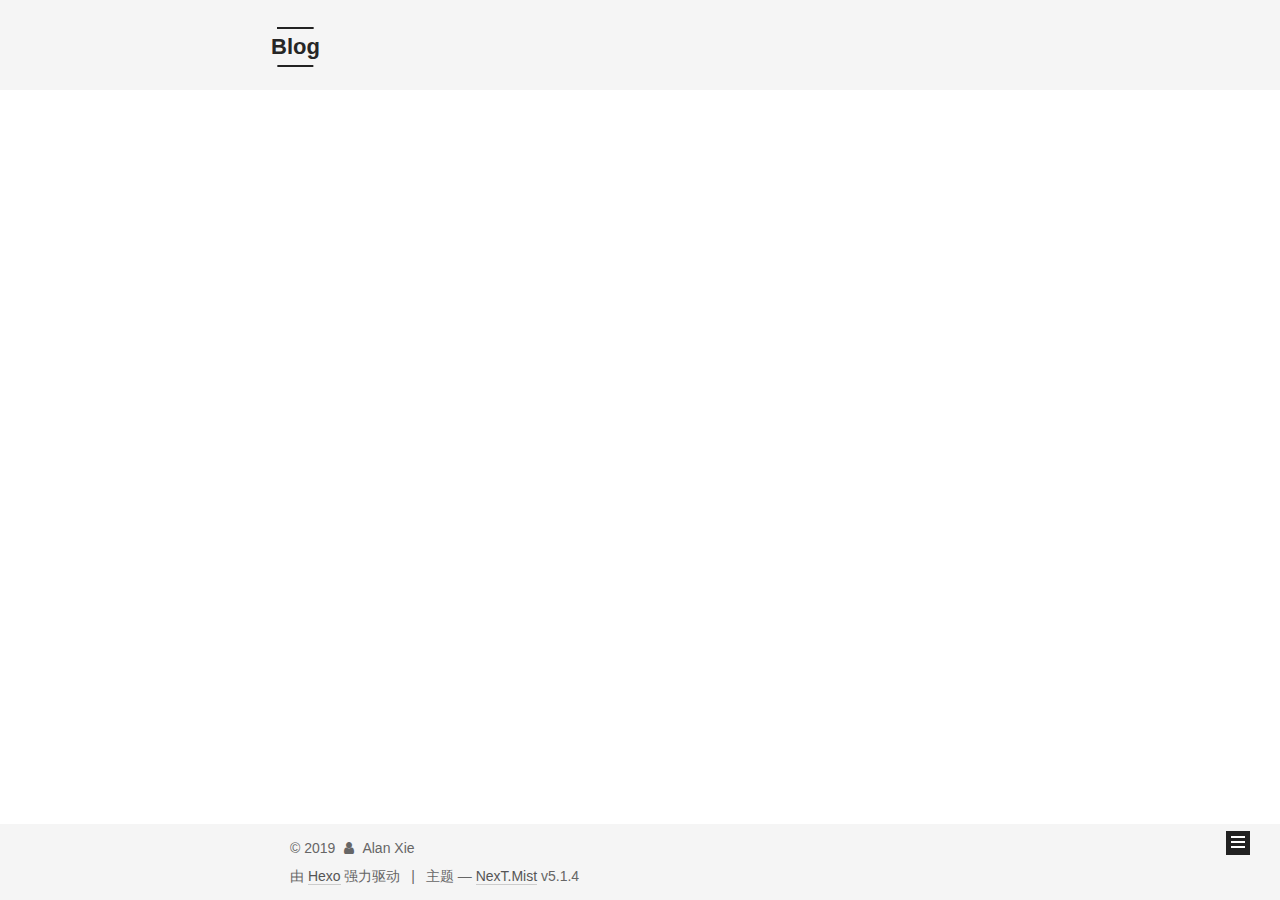
==== commit 4f399789: "Site updated: 2019-01-14 21:19:23" ====
--- a/archives/index.html
+++ b/archives/index.html
@@ -1,443 +1,552 @@
 <!DOCTYPE html>
-<html>
+
+
+
+  
+
+
+<html class="theme-next mist use-motion" lang="zh-Hans">
 <head><meta name="generator" content="Hexo 3.8.0">
-  <meta charset="utf-8">
-  
-  <meta name="renderer" content="webkit">
-  <meta http-equiv="X-UA-Compatible" content="IE=edge">
-  <link rel="dns-prefetch" href="http://yoursite.com">
-  <title>Archives | Hexo</title>
-  <meta name="viewport" content="width=device-width, initial-scale=1, maximum-scale=1">
-  <meta property="og:type" content="website">
-<meta property="og:title" content="Hexo">
-<meta property="og:url" content="http://yoursite.com/archives/index.html">
-<meta property="og:site_name" content="Hexo">
-<meta property="og:locale" content="default">
+  <meta charset="UTF-8">
+<meta http-equiv="X-UA-Compatible" content="IE=edge">
+<meta name="viewport" content="width=device-width, initial-scale=1, maximum-scale=1">
+<meta name="theme-color" content="#222">
+
+
+
+
+
+
+
+
+
+<meta http-equiv="Cache-Control" content="no-transform">
+<meta http-equiv="Cache-Control" content="no-siteapp">
+
+
+
+
+
+
+
+
+
+
+
+
+
+
+
+
+  
+  
+  <link href="/lib/fancybox/source/jquery.fancybox.css?v=2.1.5" rel="stylesheet" type="text/css">
+
+
+
+
+
+
+
+<link href="/lib/font-awesome/css/font-awesome.min.css?v=4.6.2" rel="stylesheet" type="text/css">
+
+<link href="/css/main.css?v=5.1.4" rel="stylesheet" type="text/css">
+
+
+  <link rel="apple-touch-icon" sizes="180x180" href="/images/apple-touch-icon-next.png?v=5.1.4">
+
+
+  <link rel="icon" type="image/png" sizes="32x32" href="/images/favicon-32x32-next.png?v=5.1.4">
+
+
+  <link rel="icon" type="image/png" sizes="16x16" href="/images/favicon-16x16-next.png?v=5.1.4">
+
+
+  <link rel="mask-icon" href="/images/logo.svg?v=5.1.4" color="#222">
+
+
+
+
+
+  <meta name="keywords" content="Hexo, NexT">
+
+
+
+
+
+
+
+
+
+
+<meta name="description" content="Cyberspace Security">
+<meta property="og:type" content="website">
+<meta property="og:title" content="Blog">
+<meta property="og:url" content="https://zkxie.github.io/archives/index.html">
+<meta property="og:site_name" content="Blog">
+<meta property="og:description" content="Cyberspace Security">
+<meta property="og:locale" content="zh-Hans">
 <meta name="twitter:card" content="summary">
-<meta name="twitter:title" content="Hexo">
-  
-    <link rel="alternative" href="/atom.xml" title="Hexo" type="application/atom+xml">
-  
-  
-    <link rel="icon" href="/favicon.png">
-  
-  <link rel="stylesheet" type="text/css" href="/./main.0cf68a.css">
-  <style type="text/css">
-  
-    #container.show {
-      background: linear-gradient(200deg,#a0cfe4,#e8c37e);
+<meta name="twitter:title" content="Blog">
+<meta name="twitter:description" content="Cyberspace Security">
+
+
+
+<script type="text/javascript" id="hexo.configurations">
+  var NexT = window.NexT || {};
+  var CONFIG = {
+    root: '/',
+    scheme: 'Mist',
+    version: '5.1.4',
+    sidebar: {"position":"left","display":"post","offset":12,"b2t":false,"scrollpercent":false,"onmobile":false},
+    fancybox: true,
+    tabs: true,
+    motion: {"enable":true,"async":false,"transition":{"post_block":"fadeIn","post_header":"slideDownIn","post_body":"slideDownIn","coll_header":"slideLeftIn","sidebar":"slideUpIn"}},
+    duoshuo: {
+      userId: '0',
+      author: '博主'
+    },
+    algolia: {
+      applicationID: '',
+      apiKey: '',
+      indexName: '',
+      hits: {"per_page":10},
+      labels: {"input_placeholder":"Search for Posts","hits_empty":"We didn't find any results for the search: ${query}","hits_stats":"${hits} results found in ${time} ms"}
     }
-  </style>
-  
-
-  
+  };
+</script>
+
+
+
+  <link rel="canonical" href="https://zkxie.github.io/archives/">
+
+
+
+
+
+  <title>归档 | Blog</title>
+  
+
+
+
+
+
+
+
 
 </head>
-</html>
-<body>
-  <div id="container" q-class="show:isCtnShow">
-    <canvas id="anm-canvas" class="anm-canvas"></canvas>
-    <div class="left-col" q-class="show:isShow">
-      
-<div class="overlay" style="background: #4d4d4d"></div>
-<div class="intrude-less">
-	<header id="header" class="inner">
-		<a href="/" class="profilepic">
-			<img src="" class="js-avatar">
-		</a>
-		<hgroup>
-		  <h1 class="header-author"><a href="/">John Doe</a></h1>
-		</hgroup>
-		
-
-		<nav class="header-menu">
-			<ul>
-			
-				<li><a href="/">主页</a></li>
-	        
-				<li><a href="/tags/随笔/">随笔</a></li>
-	        
-			</ul>
-		</nav>
-		<nav class="header-smart-menu">
-    		
-    			
-    			<a q-on="click: openSlider(e, 'innerArchive')" href="javascript:void(0)">所有文章</a>
-    			
-            
-    			
-    			<a q-on="click: openSlider(e, 'friends')" href="javascript:void(0)">友链</a>
-    			
-            
-    			
-    			<a q-on="click: openSlider(e, 'aboutme')" href="javascript:void(0)">关于我</a>
-    			
-            
-		</nav>
-		<nav class="header-nav">
-			<div class="social">
-				
-					<a class="github" target="_blank" href="#" title="github"><i class="icon-github"></i></a>
-		        
-					<a class="weibo" target="_blank" href="#" title="weibo"><i class="icon-weibo"></i></a>
-		        
-					<a class="rss" target="_blank" href="#" title="rss"><i class="icon-rss"></i></a>
-		        
-					<a class="zhihu" target="_blank" href="#" title="zhihu"><i class="icon-zhihu"></i></a>
-		        
-			</div>
-		</nav>
-	</header>		
+
+<body itemscope="" itemtype="http://schema.org/WebPage" lang="zh-Hans">
+
+  
+  
+    
+  
+
+  <div class="container sidebar-position-left page-archive">
+    <div class="headband"></div>
+
+    <header id="header" class="header" itemscope="" itemtype="http://schema.org/WPHeader">
+      <div class="header-inner"><div class="site-brand-wrapper">
+  <div class="site-meta ">
+    
+
+    <div class="custom-logo-site-title">
+      <a href="/" class="brand" rel="start">
+        <span class="logo-line-before"><i></i></span>
+        <span class="site-title">Blog</span>
+        <span class="logo-line-after"><i></i></span>
+      </a>
+    </div>
+      
+        <p class="site-subtitle"></p>
+      
+  </div>
+
+  <div class="site-nav-toggle">
+    <button>
+      <span class="btn-bar"></span>
+      <span class="btn-bar"></span>
+      <span class="btn-bar"></span>
+    </button>
+  </div>
 </div>
 
-    </div>
-    <div class="mid-col" q-class="show:isShow,hide:isShow|isFalse">
-      
-<nav id="mobile-nav">
-  	<div class="overlay js-overlay" style="background: #4d4d4d"></div>
-	<div class="btnctn js-mobile-btnctn">
-  		<div class="slider-trigger list" q-on="click: openSlider(e)"><i class="icon icon-sort"></i></div>
-	</div>
-	<div class="intrude-less">
-		<header id="header" class="inner">
-			<div class="profilepic">
-				<img src="" class="js-avatar">
-			</div>
-			<hgroup>
-			  <h1 class="header-author js-header-author">John Doe</h1>
-			</hgroup>
-			
-			
-			
-				
-			
-				
-			
-			
-			
-			<nav class="header-nav">
-				<div class="social">
-					
-						<a class="github" target="_blank" href="#" title="github"><i class="icon-github"></i></a>
-			        
-						<a class="weibo" target="_blank" href="#" title="weibo"><i class="icon-weibo"></i></a>
-			        
-						<a class="rss" target="_blank" href="#" title="rss"><i class="icon-rss"></i></a>
-			        
-						<a class="zhihu" target="_blank" href="#" title="zhihu"><i class="icon-zhihu"></i></a>
-			        
-				</div>
-			</nav>
-
-			<nav class="header-menu js-header-menu">
-				<ul style="width: 50%">
-				
-				
-					<li style="width: 50%"><a href="/">主页</a></li>
-		        
-					<li style="width: 50%"><a href="/tags/随笔/">随笔</a></li>
-		        
-				</ul>
-			</nav>
-		</header>				
-	</div>
-	<div class="mobile-mask" style="display:none" q-show="isShow"></div>
+<nav class="site-nav">
+  
+
+  
+    <ul id="menu" class="menu">
+      
+        
+        <li class="menu-item menu-item-home">
+          <a href="/" rel="section">
+            
+              <i class="menu-item-icon fa fa-fw fa-home"></i> <br>
+            
+            首页
+          </a>
+        </li>
+      
+        
+        <li class="menu-item menu-item-archives">
+          <a href="/archives/" rel="section">
+            
+              <i class="menu-item-icon fa fa-fw fa-archive"></i> <br>
+            
+            归档
+          </a>
+        </li>
+      
+
+      
+    </ul>
+  
+
+  
 </nav>
 
-      <div id="wrapper" class="body-wrap">
-        <div class="menu-l">
-          <div class="canvas-wrap">
-            <canvas data-colors="#eaeaea" data-sectionHeight="100" data-contentId="js-content" id="myCanvas1" class="anm-canvas"></canvas>
+
+
+ </div>
+    </header>
+
+    <main id="main" class="main">
+      <div class="main-inner">
+        <div class="content-wrap">
+          <div id="content" class="content">
+            
+
+  
+  
+  
+  <div class="post-block archive">
+    <div id="posts" class="posts-collapse">
+      <span class="archive-move-on"></span>
+
+      <span class="archive-page-counter">
+        
+        
+        
+          
+        
+        嗯..! 目前共计 1 篇日志。 继续努力。
+      </span>
+
+      
+
+        
+        
+        
+
+        
+          
+          <div class="collection-title">
+            <h1 class="archive-year" id="archive-year-2019">2019</h1>
           </div>
-          <div id="js-content" class="content-ll">
-            
-  
-  
-    
-    
-      
-      
-      <section class="archives-wrap">
-        <div class="archive-year-wrap">
-          <a href="/archives/2019" class="archive-year">2019</a>
-        </div>
-        <div class="archives">
-    
-    <article class="archive-article archive-type-post">
-  <div class="archive-article-inner">
-    <header class="archive-article-header">
-      	<div class="article-meta">
-	      	<a href="/2019/01/13/hello-world/" class="archive-article-date">
-  	<time datetime="2019-01-13T10:40:14.584Z" itemprop="datePublished"><i class="icon-calendar icon"></i>2019-01-13</time>
-</a>
-        </div>
-    	 
-  
-    <h1 itemprop="name">
-      <a class="archive-article-title" href="/2019/01/13/hello-world/">Hello World</a>
-    </h1>
-  
-
-        <div class="article-info info-on-right">
-          
-          
-
-        </div>
-        <div class="clearfix"></div>
+        
+        
+
+        
+
+  <article class="post post-type-normal" itemscope="" itemtype="http://schema.org/Article">
+    <header class="post-header">
+
+      <h2 class="post-title">
+        
+            <a class="post-title-link" href="/2019/01/13/hello-world/" itemprop="url">
+              
+                <span itemprop="name">Hello World</span>
+              
+            </a>
+        
+      </h2>
+
+      <div class="post-meta">
+        <time class="post-time" itemprop="dateCreated" datetime="2019-01-13T18:40:14+08:00" content="2019-01-13">
+          01-13
+        </time>
+      </div>
+
     </header>
-  </div>
-</article>
-  
-  
-    </div></section>
-  
-
-    
-
-
-          </div>
-        </div>
-      </div>
-      <footer id="footer">
-  <div class="outer">
-    <div id="footer-info">
-    	<div class="footer-left">
-    		&copy; 2019 John Doe
-    	</div>
-      	<div class="footer-right">
-      		<a href="http://hexo.io/" target="_blank">Hexo</a>  Theme <a href="https://github.com/litten/hexo-theme-yilia" target="_blank">Yilia</a> by Litten
-      	</div>
+  </article>
+
+
+
+      
+
     </div>
   </div>
-</footer>
+  
+  
+  
+
+  
+
+
+
+          </div>
+          
+
+
+          
+
+        </div>
+        
+          
+  
+  <div class="sidebar-toggle">
+    <div class="sidebar-toggle-line-wrap">
+      <span class="sidebar-toggle-line sidebar-toggle-line-first"></span>
+      <span class="sidebar-toggle-line sidebar-toggle-line-middle"></span>
+      <span class="sidebar-toggle-line sidebar-toggle-line-last"></span>
     </div>
-    <script>
-	var yiliaConfig = {
-		mathjax: false,
-		isHome: false,
-		isPost: false,
-		isArchive: true,
-		isTag: false,
-		isCategory: false,
-		open_in_new: false,
-		toc_hide_index: true,
-		root: "/",
-		innerArchive: true,
-		showTags: false
-	}
+  </div>
+
+  <aside id="sidebar" class="sidebar">
+    
+    <div class="sidebar-inner">
+
+      
+
+      
+
+      <section class="site-overview-wrap sidebar-panel sidebar-panel-active">
+        <div class="site-overview">
+          <div class="site-author motion-element" itemprop="author" itemscope="" itemtype="http://schema.org/Person">
+            
+              <p class="site-author-name" itemprop="name">Alan Xie</p>
+              <p class="site-description motion-element" itemprop="description">Cyberspace Security</p>
+          </div>
+
+          <nav class="site-state motion-element">
+
+            
+              <div class="site-state-item site-state-posts">
+              
+                <a href="/archives/">
+              
+                  <span class="site-state-item-count">1</span>
+                  <span class="site-state-item-name">日志</span>
+                </a>
+              </div>
+            
+
+            
+
+            
+
+          </nav>
+
+          
+
+          
+
+          
+          
+
+          
+          
+
+          
+
+        </div>
+      </section>
+
+      
+
+      
+
+    </div>
+  </aside>
+
+
+        
+      </div>
+    </main>
+
+    <footer id="footer" class="footer">
+      <div class="footer-inner">
+        <div class="copyright">&copy; <span itemprop="copyrightYear">2019</span>
+  <span class="with-love">
+    <i class="fa fa-user"></i>
+  </span>
+  <span class="author" itemprop="copyrightHolder">Alan Xie</span>
+
+  
+</div>
+
+
+  <div class="powered-by">由 <a class="theme-link" target="_blank" href="https://hexo.io">Hexo</a> 强力驱动</div>
+
+
+
+  <span class="post-meta-divider">|</span>
+
+
+
+  <div class="theme-info">主题 &mdash; <a class="theme-link" target="_blank" href="https://github.com/iissnan/hexo-theme-next">NexT.Mist</a> v5.1.4</div>
+
+
+
+
+        
+
+
+
+
+
+
+
+        
+      </div>
+    </footer>
+
+    
+      <div class="back-to-top">
+        <i class="fa fa-arrow-up"></i>
+        
+      </div>
+    
+
+    
+
+  </div>
+
+  
+
+<script type="text/javascript">
+  if (Object.prototype.toString.call(window.Promise) !== '[object Function]') {
+    window.Promise = null;
+  }
 </script>
 
-<script>!function(t){function n(e){if(r[e])return r[e].exports;var i=r[e]={exports:{},id:e,loaded:!1};return t[e].call(i.exports,i,i.exports,n),i.loaded=!0,i.exports}var r={};n.m=t,n.c=r,n.p="./",n(0)}([function(t,n,r){r(195),t.exports=r(191)},function(t,n,r){var e=r(3),i=r(52),o=r(27),u=r(28),c=r(53),f="prototype",a=function(t,n,r){var s,l,h,v,p=t&a.F,d=t&a.G,y=t&a.S,g=t&a.P,b=t&a.B,m=d?e:y?e[n]||(e[n]={}):(e[n]||{})[f],x=d?i:i[n]||(i[n]={}),w=x[f]||(x[f]={});d&&(r=n);for(s in r)l=!p&&m&&void 0!==m[s],h=(l?m:r)[s],v=b&&l?c(h,e):g&&"function"==typeof h?c(Function.call,h):h,m&&u(m,s,h,t&a.U),x[s]!=h&&o(x,s,v),g&&w[s]!=h&&(w[s]=h)};e.core=i,a.F=1,a.G=2,a.S=4,a.P=8,a.B=16,a.W=32,a.U=64,a.R=128,t.exports=a},function(t,n,r){var e=r(6);t.exports=function(t){if(!e(t))throw TypeError(t+" is not an object!");return t}},function(t,n){var r=t.exports="undefined"!=typeof window&&window.Math==Math?window:"undefined"!=typeof self&&self.Math==Math?self:Function("return this")();"number"==typeof __g&&(__g=r)},function(t,n){t.exports=function(t){try{return!!t()}catch(t){return!0}}},function(t,n){var r=t.exports="undefined"!=typeof window&&window.Math==Math?window:"undefined"!=typeof self&&self.Math==Math?self:Function("return this")();"number"==typeof __g&&(__g=r)},function(t,n){t.exports=function(t){return"object"==typeof t?null!==t:"function"==typeof t}},function(t,n,r){var e=r(126)("wks"),i=r(76),o=r(3).Symbol,u="function"==typeof o;(t.exports=function(t){return e[t]||(e[t]=u&&o[t]||(u?o:i)("Symbol."+t))}).store=e},function(t,n){var r={}.hasOwnProperty;t.exports=function(t,n){return r.call(t,n)}},function(t,n,r){var e=r(94),i=r(33);t.exports=function(t){return e(i(t))}},function(t,n,r){t.exports=!r(4)(function(){return 7!=Object.defineProperty({},"a",{get:function(){return 7}}).a})},function(t,n,r){var e=r(2),i=r(167),o=r(50),u=Object.defineProperty;n.f=r(10)?Object.defineProperty:function(t,n,r){if(e(t),n=o(n,!0),e(r),i)try{return u(t,n,r)}catch(t){}if("get"in r||"set"in r)throw TypeError("Accessors not supported!");return"value"in r&&(t[n]=r.value),t}},function(t,n,r){t.exports=!r(18)(function(){return 7!=Object.defineProperty({},"a",{get:function(){return 7}}).a})},function(t,n,r){var e=r(14),i=r(22);t.exports=r(12)?function(t,n,r){return e.f(t,n,i(1,r))}:function(t,n,r){return t[n]=r,t}},function(t,n,r){var e=r(20),i=r(58),o=r(42),u=Object.defineProperty;n.f=r(12)?Object.defineProperty:function(t,n,r){if(e(t),n=o(n,!0),e(r),i)try{return u(t,n,r)}catch(t){}if("get"in r||"set"in r)throw TypeError("Accessors not supported!");return"value"in r&&(t[n]=r.value),t}},function(t,n,r){var e=r(40)("wks"),i=r(23),o=r(5).Symbol,u="function"==typeof o;(t.exports=function(t){return e[t]||(e[t]=u&&o[t]||(u?o:i)("Symbol."+t))}).store=e},function(t,n,r){var e=r(67),i=Math.min;t.exports=function(t){return t>0?i(e(t),9007199254740991):0}},function(t,n,r){var e=r(46);t.exports=function(t){return Object(e(t))}},function(t,n){t.exports=function(t){try{return!!t()}catch(t){return!0}}},function(t,n,r){var e=r(63),i=r(34);t.exports=Object.keys||function(t){return e(t,i)}},function(t,n,r){var e=r(21);t.exports=function(t){if(!e(t))throw TypeError(t+" is not an object!");return t}},function(t,n){t.exports=function(t){return"object"==typeof t?null!==t:"function"==typeof t}},function(t,n){t.exports=function(t,n){return{enumerable:!(1&t),configurable:!(2&t),writable:!(4&t),value:n}}},function(t,n){var r=0,e=Math.random();t.exports=function(t){return"Symbol(".concat(void 0===t?"":t,")_",(++r+e).toString(36))}},function(t,n){var r={}.hasOwnProperty;t.exports=function(t,n){return r.call(t,n)}},function(t,n){var r=t.exports={version:"2.4.0"};"number"==typeof __e&&(__e=r)},function(t,n){t.exports=function(t){if("function"!=typeof t)throw TypeError(t+" is not a function!");return t}},function(t,n,r){var e=r(11),i=r(66);t.exports=r(10)?function(t,n,r){return e.f(t,n,i(1,r))}:function(t,n,r){return t[n]=r,t}},function(t,n,r){var e=r(3),i=r(27),o=r(24),u=r(76)("src"),c="toString",f=Function[c],a=(""+f).split(c);r(52).inspectSource=function(t){return f.call(t)},(t.exports=function(t,n,r,c){var f="function"==typeof r;f&&(o(r,"name")||i(r,"name",n)),t[n]!==r&&(f&&(o(r,u)||i(r,u,t[n]?""+t[n]:a.join(String(n)))),t===e?t[n]=r:c?t[n]?t[n]=r:i(t,n,r):(delete t[n],i(t,n,r)))})(Function.prototype,c,function(){return"function"==typeof this&&this[u]||f.call(this)})},function(t,n,r){var e=r(1),i=r(4),o=r(46),u=function(t,n,r,e){var i=String(o(t)),u="<"+n;return""!==r&&(u+=" "+r+'="'+String(e).replace(/"/g,"&quot;")+'"'),u+">"+i+"</"+n+">"};t.exports=function(t,n){var r={};r[t]=n(u),e(e.P+e.F*i(function(){var n=""[t]('"');return n!==n.toLowerCase()||n.split('"').length>3}),"String",r)}},function(t,n,r){var e=r(115),i=r(46);t.exports=function(t){return e(i(t))}},function(t,n,r){var e=r(116),i=r(66),o=r(30),u=r(50),c=r(24),f=r(167),a=Object.getOwnPropertyDescriptor;n.f=r(10)?a:function(t,n){if(t=o(t),n=u(n,!0),f)try{return a(t,n)}catch(t){}if(c(t,n))return i(!e.f.call(t,n),t[n])}},function(t,n,r){var e=r(24),i=r(17),o=r(145)("IE_PROTO"),u=Object.prototype;t.exports=Object.getPrototypeOf||function(t){return t=i(t),e(t,o)?t[o]:"function"==typeof t.constructor&&t instanceof t.constructor?t.constructor.prototype:t instanceof Object?u:null}},function(t,n){t.exports=function(t){if(void 0==t)throw TypeError("Can't call method on  "+t);return t}},function(t,n){t.exports="constructor,hasOwnProperty,isPrototypeOf,propertyIsEnumerable,toLocaleString,toString,valueOf".split(",")},function(t,n){t.exports={}},function(t,n){t.exports=!0},function(t,n){n.f={}.propertyIsEnumerable},function(t,n,r){var e=r(14).f,i=r(8),o=r(15)("toStringTag");t.exports=function(t,n,r){t&&!i(t=r?t:t.prototype,o)&&e(t,o,{configurable:!0,value:n})}},function(t,n,r){var e=r(40)("keys"),i=r(23);t.exports=function(t){return e[t]||(e[t]=i(t))}},function(t,n,r){var e=r(5),i="__core-js_shared__",o=e[i]||(e[i]={});t.exports=function(t){return o[t]||(o[t]={})}},function(t,n){var r=Math.ceil,e=Math.floor;t.exports=function(t){return isNaN(t=+t)?0:(t>0?e:r)(t)}},function(t,n,r){var e=r(21);t.exports=function(t,n){if(!e(t))return t;var r,i;if(n&&"function"==typeof(r=t.toString)&&!e(i=r.call(t)))return i;if("function"==typeof(r=t.valueOf)&&!e(i=r.call(t)))return i;if(!n&&"function"==typeof(r=t.toString)&&!e(i=r.call(t)))return i;throw TypeError("Can't convert object to primitive value")}},function(t,n,r){var e=r(5),i=r(25),o=r(36),u=r(44),c=r(14).f;t.exports=function(t){var n=i.Symbol||(i.Symbol=o?{}:e.Symbol||{});"_"==t.charAt(0)||t in n||c(n,t,{value:u.f(t)})}},function(t,n,r){n.f=r(15)},function(t,n){var r={}.toString;t.exports=function(t){return r.call(t).slice(8,-1)}},function(t,n){t.exports=function(t){if(void 0==t)throw TypeError("Can't call method on  "+t);return t}},function(t,n,r){var e=r(4);t.exports=function(t,n){return!!t&&e(function(){n?t.call(null,function(){},1):t.call(null)})}},function(t,n,r){var e=r(53),i=r(115),o=r(17),u=r(16),c=r(203);t.exports=function(t,n){var r=1==t,f=2==t,a=3==t,s=4==t,l=6==t,h=5==t||l,v=n||c;return function(n,c,p){for(var d,y,g=o(n),b=i(g),m=e(c,p,3),x=u(b.length),w=0,S=r?v(n,x):f?v(n,0):void 0;x>w;w++)if((h||w in b)&&(d=b[w],y=m(d,w,g),t))if(r)S[w]=y;else if(y)switch(t){case 3:return!0;case 5:return d;case 6:return w;case 2:S.push(d)}else if(s)return!1;return l?-1:a||s?s:S}}},function(t,n,r){var e=r(1),i=r(52),o=r(4);t.exports=function(t,n){var r=(i.Object||{})[t]||Object[t],u={};u[t]=n(r),e(e.S+e.F*o(function(){r(1)}),"Object",u)}},function(t,n,r){var e=r(6);t.exports=function(t,n){if(!e(t))return t;var r,i;if(n&&"function"==typeof(r=t.toString)&&!e(i=r.call(t)))return i;if("function"==typeof(r=t.valueOf)&&!e(i=r.call(t)))return i;if(!n&&"function"==typeof(r=t.toString)&&!e(i=r.call(t)))return i;throw TypeError("Can't convert object to primitive value")}},function(t,n,r){var e=r(5),i=r(25),o=r(91),u=r(13),c="prototype",f=function(t,n,r){var a,s,l,h=t&f.F,v=t&f.G,p=t&f.S,d=t&f.P,y=t&f.B,g=t&f.W,b=v?i:i[n]||(i[n]={}),m=b[c],x=v?e:p?e[n]:(e[n]||{})[c];v&&(r=n);for(a in r)(s=!h&&x&&void 0!==x[a])&&a in b||(l=s?x[a]:r[a],b[a]=v&&"function"!=typeof x[a]?r[a]:y&&s?o(l,e):g&&x[a]==l?function(t){var n=function(n,r,e){if(this instanceof t){switch(arguments.length){case 0:return new t;case 1:return new t(n);case 2:return new t(n,r)}return new t(n,r,e)}return t.apply(this,arguments)};return n[c]=t[c],n}(l):d&&"function"==typeof l?o(Function.call,l):l,d&&((b.virtual||(b.virtual={}))[a]=l,t&f.R&&m&&!m[a]&&u(m,a,l)))};f.F=1,f.G=2,f.S=4,f.P=8,f.B=16,f.W=32,f.U=64,f.R=128,t.exports=f},function(t,n){var r=t.exports={version:"2.4.0"};"number"==typeof __e&&(__e=r)},function(t,n,r){var e=r(26);t.exports=function(t,n,r){if(e(t),void 0===n)return t;switch(r){case 1:return function(r){return t.call(n,r)};case 2:return function(r,e){return t.call(n,r,e)};case 3:return function(r,e,i){return t.call(n,r,e,i)}}return function(){return t.apply(n,arguments)}}},function(t,n,r){var e=r(183),i=r(1),o=r(126)("metadata"),u=o.store||(o.store=new(r(186))),c=function(t,n,r){var i=u.get(t);if(!i){if(!r)return;u.set(t,i=new e)}var o=i.get(n);if(!o){if(!r)return;i.set(n,o=new e)}return o},f=function(t,n,r){var e=c(n,r,!1);return void 0!==e&&e.has(t)},a=function(t,n,r){var e=c(n,r,!1);return void 0===e?void 0:e.get(t)},s=function(t,n,r,e){c(r,e,!0).set(t,n)},l=function(t,n){var r=c(t,n,!1),e=[];return r&&r.forEach(function(t,n){e.push(n)}),e},h=function(t){return void 0===t||"symbol"==typeof t?t:String(t)},v=function(t){i(i.S,"Reflect",t)};t.exports={store:u,map:c,has:f,get:a,set:s,keys:l,key:h,exp:v}},function(t,n,r){"use strict";if(r(10)){var e=r(69),i=r(3),o=r(4),u=r(1),c=r(127),f=r(152),a=r(53),s=r(68),l=r(66),h=r(27),v=r(73),p=r(67),d=r(16),y=r(75),g=r(50),b=r(24),m=r(180),x=r(114),w=r(6),S=r(17),_=r(137),O=r(70),E=r(32),P=r(71).f,j=r(154),F=r(76),M=r(7),A=r(48),N=r(117),T=r(146),I=r(155),k=r(80),L=r(123),R=r(74),C=r(130),D=r(160),U=r(11),W=r(31),G=U.f,B=W.f,V=i.RangeError,z=i.TypeError,q=i.Uint8Array,K="ArrayBuffer",J="Shared"+K,Y="BYTES_PER_ELEMENT",H="prototype",$=Array[H],X=f.ArrayBuffer,Q=f.DataView,Z=A(0),tt=A(2),nt=A(3),rt=A(4),et=A(5),it=A(6),ot=N(!0),ut=N(!1),ct=I.values,ft=I.keys,at=I.entries,st=$.lastIndexOf,lt=$.reduce,ht=$.reduceRight,vt=$.join,pt=$.sort,dt=$.slice,yt=$.toString,gt=$.toLocaleString,bt=M("iterator"),mt=M("toStringTag"),xt=F("typed_constructor"),wt=F("def_constructor"),St=c.CONSTR,_t=c.TYPED,Ot=c.VIEW,Et="Wrong length!",Pt=A(1,function(t,n){return Tt(T(t,t[wt]),n)}),jt=o(function(){return 1===new q(new Uint16Array([1]).buffer)[0]}),Ft=!!q&&!!q[H].set&&o(function(){new q(1).set({})}),Mt=function(t,n){if(void 0===t)throw z(Et);var r=+t,e=d(t);if(n&&!m(r,e))throw V(Et);return e},At=function(t,n){var r=p(t);if(r<0||r%n)throw V("Wrong offset!");return r},Nt=function(t){if(w(t)&&_t in t)return t;throw z(t+" is not a typed array!")},Tt=function(t,n){if(!(w(t)&&xt in t))throw z("It is not a typed array constructor!");return new t(n)},It=function(t,n){return kt(T(t,t[wt]),n)},kt=function(t,n){for(var r=0,e=n.length,i=Tt(t,e);e>r;)i[r]=n[r++];return i},Lt=function(t,n,r){G(t,n,{get:function(){return this._d[r]}})},Rt=function(t){var n,r,e,i,o,u,c=S(t),f=arguments.length,s=f>1?arguments[1]:void 0,l=void 0!==s,h=j(c);if(void 0!=h&&!_(h)){for(u=h.call(c),e=[],n=0;!(o=u.next()).done;n++)e.push(o.value);c=e}for(l&&f>2&&(s=a(s,arguments[2],2)),n=0,r=d(c.length),i=Tt(this,r);r>n;n++)i[n]=l?s(c[n],n):c[n];return i},Ct=function(){for(var t=0,n=arguments.length,r=Tt(this,n);n>t;)r[t]=arguments[t++];return r},Dt=!!q&&o(function(){gt.call(new q(1))}),Ut=function(){return gt.apply(Dt?dt.call(Nt(this)):Nt(this),arguments)},Wt={copyWithin:function(t,n){return D.call(Nt(this),t,n,arguments.length>2?arguments[2]:void 0)},every:function(t){return rt(Nt(this),t,arguments.length>1?arguments[1]:void 0)},fill:function(t){return C.apply(Nt(this),arguments)},filter:function(t){return It(this,tt(Nt(this),t,arguments.length>1?arguments[1]:void 0))},find:function(t){return et(Nt(this),t,arguments.length>1?arguments[1]:void 0)},findIndex:function(t){return it(Nt(this),t,arguments.length>1?arguments[1]:void 0)},forEach:function(t){Z(Nt(this),t,arguments.length>1?arguments[1]:void 0)},indexOf:function(t){return ut(Nt(this),t,arguments.length>1?arguments[1]:void 0)},includes:function(t){return ot(Nt(this),t,arguments.length>1?arguments[1]:void 0)},join:function(t){return vt.apply(Nt(this),arguments)},lastIndexOf:function(t){return st.apply(Nt(this),arguments)},map:function(t){return Pt(Nt(this),t,arguments.length>1?arguments[1]:void 0)},reduce:function(t){return lt.apply(Nt(this),arguments)},reduceRight:function(t){return ht.apply(Nt(this),arguments)},reverse:function(){for(var t,n=this,r=Nt(n).length,e=Math.floor(r/2),i=0;i<e;)t=n[i],n[i++]=n[--r],n[r]=t;return n},some:function(t){return nt(Nt(this),t,arguments.length>1?arguments[1]:void 0)},sort:function(t){return pt.call(Nt(this),t)},subarray:function(t,n){var r=Nt(this),e=r.length,i=y(t,e);return new(T(r,r[wt]))(r.buffer,r.byteOffset+i*r.BYTES_PER_ELEMENT,d((void 0===n?e:y(n,e))-i))}},Gt=function(t,n){return It(this,dt.call(Nt(this),t,n))},Bt=function(t){Nt(this);var n=At(arguments[1],1),r=this.length,e=S(t),i=d(e.length),o=0;if(i+n>r)throw V(Et);for(;o<i;)this[n+o]=e[o++]},Vt={entries:function(){return at.call(Nt(this))},keys:function(){return ft.call(Nt(this))},values:function(){return ct.call(Nt(this))}},zt=function(t,n){return w(t)&&t[_t]&&"symbol"!=typeof n&&n in t&&String(+n)==String(n)},qt=function(t,n){return zt(t,n=g(n,!0))?l(2,t[n]):B(t,n)},Kt=function(t,n,r){return!(zt(t,n=g(n,!0))&&w(r)&&b(r,"value"))||b(r,"get")||b(r,"set")||r.configurable||b(r,"writable")&&!r.writable||b(r,"enumerable")&&!r.enumerable?G(t,n,r):(t[n]=r.value,t)};St||(W.f=qt,U.f=Kt),u(u.S+u.F*!St,"Object",{getOwnPropertyDescriptor:qt,defineProperty:Kt}),o(function(){yt.call({})})&&(yt=gt=function(){return vt.call(this)});var Jt=v({},Wt);v(Jt,Vt),h(Jt,bt,Vt.values),v(Jt,{slice:Gt,set:Bt,constructor:function(){},toString:yt,toLocaleString:Ut}),Lt(Jt,"buffer","b"),Lt(Jt,"byteOffset","o"),Lt(Jt,"byteLength","l"),Lt(Jt,"length","e"),G(Jt,mt,{get:function(){return this[_t]}}),t.exports=function(t,n,r,f){f=!!f;var a=t+(f?"Clamped":"")+"Array",l="Uint8Array"!=a,v="get"+t,p="set"+t,y=i[a],g=y||{},b=y&&E(y),m=!y||!c.ABV,S={},_=y&&y[H],j=function(t,r){var e=t._d;return e.v[v](r*n+e.o,jt)},F=function(t,r,e){var i=t._d;f&&(e=(e=Math.round(e))<0?0:e>255?255:255&e),i.v[p](r*n+i.o,e,jt)},M=function(t,n){G(t,n,{get:function(){return j(this,n)},set:function(t){return F(this,n,t)},enumerable:!0})};m?(y=r(function(t,r,e,i){s(t,y,a,"_d");var o,u,c,f,l=0,v=0;if(w(r)){if(!(r instanceof X||(f=x(r))==K||f==J))return _t in r?kt(y,r):Rt.call(y,r);o=r,v=At(e,n);var p=r.byteLength;if(void 0===i){if(p%n)throw V(Et);if((u=p-v)<0)throw V(Et)}else if((u=d(i)*n)+v>p)throw V(Et);c=u/n}else c=Mt(r,!0),u=c*n,o=new X(u);for(h(t,"_d",{b:o,o:v,l:u,e:c,v:new Q(o)});l<c;)M(t,l++)}),_=y[H]=O(Jt),h(_,"constructor",y)):L(function(t){new y(null),new y(t)},!0)||(y=r(function(t,r,e,i){s(t,y,a);var o;return w(r)?r instanceof X||(o=x(r))==K||o==J?void 0!==i?new g(r,At(e,n),i):void 0!==e?new g(r,At(e,n)):new g(r):_t in r?kt(y,r):Rt.call(y,r):new g(Mt(r,l))}),Z(b!==Function.prototype?P(g).concat(P(b)):P(g),function(t){t in y||h(y,t,g[t])}),y[H]=_,e||(_.constructor=y));var A=_[bt],N=!!A&&("values"==A.name||void 0==A.name),T=Vt.values;h(y,xt,!0),h(_,_t,a),h(_,Ot,!0),h(_,wt,y),(f?new y(1)[mt]==a:mt in _)||G(_,mt,{get:function(){return a}}),S[a]=y,u(u.G+u.W+u.F*(y!=g),S),u(u.S,a,{BYTES_PER_ELEMENT:n,from:Rt,of:Ct}),Y in _||h(_,Y,n),u(u.P,a,Wt),R(a),u(u.P+u.F*Ft,a,{set:Bt}),u(u.P+u.F*!N,a,Vt),u(u.P+u.F*(_.toString!=yt),a,{toString:yt}),u(u.P+u.F*o(function(){new y(1).slice()}),a,{slice:Gt}),u(u.P+u.F*(o(function(){return[1,2].toLocaleString()!=new y([1,2]).toLocaleString()})||!o(function(){_.toLocaleString.call([1,2])})),a,{toLocaleString:Ut}),k[a]=N?A:T,e||N||h(_,bt,T)}}else t.exports=function(){}},function(t,n){var r={}.toString;t.exports=function(t){return r.call(t).slice(8,-1)}},function(t,n,r){var e=r(21),i=r(5).document,o=e(i)&&e(i.createElement);t.exports=function(t){return o?i.createElement(t):{}}},function(t,n,r){t.exports=!r(12)&&!r(18)(function(){return 7!=Object.defineProperty(r(57)("div"),"a",{get:function(){return 7}}).a})},function(t,n,r){"use strict";var e=r(36),i=r(51),o=r(64),u=r(13),c=r(8),f=r(35),a=r(96),s=r(38),l=r(103),h=r(15)("iterator"),v=!([].keys&&"next"in[].keys()),p="keys",d="values",y=function(){return this};t.exports=function(t,n,r,g,b,m,x){a(r,n,g);var w,S,_,O=function(t){if(!v&&t in F)return F[t];switch(t){case p:case d:return function(){return new r(this,t)}}return function(){return new r(this,t)}},E=n+" Iterator",P=b==d,j=!1,F=t.prototype,M=F[h]||F["@@iterator"]||b&&F[b],A=M||O(b),N=b?P?O("entries"):A:void 0,T="Array"==n?F.entries||M:M;if(T&&(_=l(T.call(new t)))!==Object.prototype&&(s(_,E,!0),e||c(_,h)||u(_,h,y)),P&&M&&M.name!==d&&(j=!0,A=function(){return M.call(this)}),e&&!x||!v&&!j&&F[h]||u(F,h,A),f[n]=A,f[E]=y,b)if(w={values:P?A:O(d),keys:m?A:O(p),entries:N},x)for(S in w)S in F||o(F,S,w[S]);else i(i.P+i.F*(v||j),n,w);return w}},function(t,n,r){var e=r(20),i=r(100),o=r(34),u=r(39)("IE_PROTO"),c=function(){},f="prototype",a=function(){var t,n=r(57)("iframe"),e=o.length;for(n.style.display="none",r(93).appendChild(n),n.src="javascript:",t=n.contentWindow.document,t.open(),t.write("<script>document.F=Object<\/script>"),t.close(),a=t.F;e--;)delete a[f][o[e]];return a()};t.exports=Object.create||function(t,n){var r;return null!==t?(c[f]=e(t),r=new c,c[f]=null,r[u]=t):r=a(),void 0===n?r:i(r,n)}},function(t,n,r){var e=r(63),i=r(34).concat("length","prototype");n.f=Object.getOwnPropertyNames||function(t){return e(t,i)}},function(t,n){n.f=Object.getOwnPropertySymbols},function(t,n,r){var e=r(8),i=r(9),o=r(90)(!1),u=r(39)("IE_PROTO");t.exports=function(t,n){var r,c=i(t),f=0,a=[];for(r in c)r!=u&&e(c,r)&&a.push(r);for(;n.length>f;)e(c,r=n[f++])&&(~o(a,r)||a.push(r));return a}},function(t,n,r){t.exports=r(13)},function(t,n,r){var e=r(76)("meta"),i=r(6),o=r(24),u=r(11).f,c=0,f=Object.isExtensible||function(){return!0},a=!r(4)(function(){return f(Object.preventExtensions({}))}),s=function(t){u(t,e,{value:{i:"O"+ ++c,w:{}}})},l=function(t,n){if(!i(t))return"symbol"==typeof t?t:("string"==typeof t?"S":"P")+t;if(!o(t,e)){if(!f(t))return"F";if(!n)return"E";s(t)}return t[e].i},h=function(t,n){if(!o(t,e)){if(!f(t))return!0;if(!n)return!1;s(t)}return t[e].w},v=function(t){return a&&p.NEED&&f(t)&&!o(t,e)&&s(t),t},p=t.exports={KEY:e,NEED:!1,fastKey:l,getWeak:h,onFreeze:v}},function(t,n){t.exports=function(t,n){return{enumerable:!(1&t),configurable:!(2&t),writable:!(4&t),value:n}}},function(t,n){var r=Math.ceil,e=Math.floor;t.exports=function(t){return isNaN(t=+t)?0:(t>0?e:r)(t)}},function(t,n){t.exports=function(t,n,r,e){if(!(t instanceof n)||void 0!==e&&e in t)throw TypeError(r+": incorrect invocation!");return t}},function(t,n){t.exports=!1},function(t,n,r){var e=r(2),i=r(173),o=r(133),u=r(145)("IE_PROTO"),c=function(){},f="prototype",a=function(){var t,n=r(132)("iframe"),e=o.length;for(n.style.display="none",r(135).appendChild(n),n.src="javascript:",t=n.contentWindow.document,t.open(),t.write("<script>document.F=Object<\/script>"),t.close(),a=t.F;e--;)delete a[f][o[e]];return a()};t.exports=Object.create||function(t,n){var r;return null!==t?(c[f]=e(t),r=new c,c[f]=null,r[u]=t):r=a(),void 0===n?r:i(r,n)}},function(t,n,r){var e=r(175),i=r(133).concat("length","prototype");n.f=Object.getOwnPropertyNames||function(t){return e(t,i)}},function(t,n,r){var e=r(175),i=r(133);t.exports=Object.keys||function(t){return e(t,i)}},function(t,n,r){var e=r(28);t.exports=function(t,n,r){for(var i in n)e(t,i,n[i],r);return t}},function(t,n,r){"use strict";var e=r(3),i=r(11),o=r(10),u=r(7)("species");t.exports=function(t){var n=e[t];o&&n&&!n[u]&&i.f(n,u,{configurable:!0,get:function(){return this}})}},function(t,n,r){var e=r(67),i=Math.max,o=Math.min;t.exports=function(t,n){return t=e(t),t<0?i(t+n,0):o(t,n)}},function(t,n){var r=0,e=Math.random();t.exports=function(t){return"Symbol(".concat(void 0===t?"":t,")_",(++r+e).toString(36))}},function(t,n,r){var e=r(33);t.exports=function(t){return Object(e(t))}},function(t,n,r){var e=r(7)("unscopables"),i=Array.prototype;void 0==i[e]&&r(27)(i,e,{}),t.exports=function(t){i[e][t]=!0}},function(t,n,r){var e=r(53),i=r(169),o=r(137),u=r(2),c=r(16),f=r(154),a={},s={},n=t.exports=function(t,n,r,l,h){var v,p,d,y,g=h?function(){return t}:f(t),b=e(r,l,n?2:1),m=0;if("function"!=typeof g)throw TypeError(t+" is not iterable!");if(o(g)){for(v=c(t.length);v>m;m++)if((y=n?b(u(p=t[m])[0],p[1]):b(t[m]))===a||y===s)return y}else for(d=g.call(t);!(p=d.next()).done;)if((y=i(d,b,p.value,n))===a||y===s)return y};n.BREAK=a,n.RETURN=s},function(t,n){t.exports={}},function(t,n,r){var e=r(11).f,i=r(24),o=r(7)("toStringTag");t.exports=function(t,n,r){t&&!i(t=r?t:t.prototype,o)&&e(t,o,{configurable:!0,value:n})}},function(t,n,r){var e=r(1),i=r(46),o=r(4),u=r(150),c="["+u+"]",f="​-",a=RegExp("^"+c+c+"*"),s=RegExp(c+c+"*$"),l=function(t,n,r){var i={},c=o(function(){return!!u[t]()||f[t]()!=f}),a=i[t]=c?n(h):u[t];r&&(i[r]=a),e(e.P+e.F*c,"String",i)},h=l.trim=function(t,n){return t=String(i(t)),1&n&&(t=t.replace(a,"")),2&n&&(t=t.replace(s,"")),t};t.exports=l},function(t,n,r){t.exports={default:r(86),__esModule:!0}},function(t,n,r){t.exports={default:r(87),__esModule:!0}},function(t,n,r){"use strict";function e(t){return t&&t.__esModule?t:{default:t}}n.__esModule=!0;var i=r(84),o=e(i),u=r(83),c=e(u),f="function"==typeof c.default&&"symbol"==typeof o.default?function(t){return typeof t}:function(t){return t&&"function"==typeof c.default&&t.constructor===c.default&&t!==c.default.prototype?"symbol":typeof t};n.default="function"==typeof c.default&&"symbol"===f(o.default)?function(t){return void 0===t?"undefined":f(t)}:function(t){return t&&"function"==typeof c.default&&t.constructor===c.default&&t!==c.default.prototype?"symbol":void 0===t?"undefined":f(t)}},function(t,n,r){r(110),r(108),r(111),r(112),t.exports=r(25).Symbol},function(t,n,r){r(109),r(113),t.exports=r(44).f("iterator")},function(t,n){t.exports=function(t){if("function"!=typeof t)throw TypeError(t+" is not a function!");return t}},function(t,n){t.exports=function(){}},function(t,n,r){var e=r(9),i=r(106),o=r(105);t.exports=function(t){return function(n,r,u){var c,f=e(n),a=i(f.length),s=o(u,a);if(t&&r!=r){for(;a>s;)if((c=f[s++])!=c)return!0}else for(;a>s;s++)if((t||s in f)&&f[s]===r)return t||s||0;return!t&&-1}}},function(t,n,r){var e=r(88);t.exports=function(t,n,r){if(e(t),void 0===n)return t;switch(r){case 1:return function(r){return t.call(n,r)};case 2:return function(r,e){return t.call(n,r,e)};case 3:return function(r,e,i){return t.call(n,r,e,i)}}return function(){return t.apply(n,arguments)}}},function(t,n,r){var e=r(19),i=r(62),o=r(37);t.exports=function(t){var n=e(t),r=i.f;if(r)for(var u,c=r(t),f=o.f,a=0;c.length>a;)f.call(t,u=c[a++])&&n.push(u);return n}},function(t,n,r){t.exports=r(5).document&&document.documentElement},function(t,n,r){var e=r(56);t.exports=Object("z").propertyIsEnumerable(0)?Object:function(t){return"String"==e(t)?t.split(""):Object(t)}},function(t,n,r){var e=r(56);t.exports=Array.isArray||function(t){return"Array"==e(t)}},function(t,n,r){"use strict";var e=r(60),i=r(22),o=r(38),u={};r(13)(u,r(15)("iterator"),function(){return this}),t.exports=function(t,n,r){t.prototype=e(u,{next:i(1,r)}),o(t,n+" Iterator")}},function(t,n){t.exports=function(t,n){return{value:n,done:!!t}}},function(t,n,r){var e=r(19),i=r(9);t.exports=function(t,n){for(var r,o=i(t),u=e(o),c=u.length,f=0;c>f;)if(o[r=u[f++]]===n)return r}},function(t,n,r){var e=r(23)("meta"),i=r(21),o=r(8),u=r(14).f,c=0,f=Object.isExtensible||function(){return!0},a=!r(18)(function(){return f(Object.preventExtensions({}))}),s=function(t){u(t,e,{value:{i:"O"+ ++c,w:{}}})},l=function(t,n){if(!i(t))return"symbol"==typeof t?t:("string"==typeof t?"S":"P")+t;if(!o(t,e)){if(!f(t))return"F";if(!n)return"E";s(t)}return t[e].i},h=function(t,n){if(!o(t,e)){if(!f(t))return!0;if(!n)return!1;s(t)}return t[e].w},v=function(t){return a&&p.NEED&&f(t)&&!o(t,e)&&s(t),t},p=t.exports={KEY:e,NEED:!1,fastKey:l,getWeak:h,onFreeze:v}},function(t,n,r){var e=r(14),i=r(20),o=r(19);t.exports=r(12)?Object.defineProperties:function(t,n){i(t);for(var r,u=o(n),c=u.length,f=0;c>f;)e.f(t,r=u[f++],n[r]);return t}},function(t,n,r){var e=r(37),i=r(22),o=r(9),u=r(42),c=r(8),f=r(58),a=Object.getOwnPropertyDescriptor;n.f=r(12)?a:function(t,n){if(t=o(t),n=u(n,!0),f)try{return a(t,n)}catch(t){}if(c(t,n))return i(!e.f.call(t,n),t[n])}},function(t,n,r){var e=r(9),i=r(61).f,o={}.toString,u="object"==typeof window&&window&&Object.getOwnPropertyNames?Object.getOwnPropertyNames(window):[],c=function(t){try{return i(t)}catch(t){return u.slice()}};t.exports.f=function(t){return u&&"[object Window]"==o.call(t)?c(t):i(e(t))}},function(t,n,r){var e=r(8),i=r(77),o=r(39)("IE_PROTO"),u=Object.prototype;t.exports=Object.getPrototypeOf||function(t){return t=i(t),e(t,o)?t[o]:"function"==typeof t.constructor&&t instanceof t.constructor?t.constructor.prototype:t instanceof Object?u:null}},function(t,n,r){var e=r(41),i=r(33);t.exports=function(t){return function(n,r){var o,u,c=String(i(n)),f=e(r),a=c.length;return f<0||f>=a?t?"":void 0:(o=c.charCodeAt(f),o<55296||o>56319||f+1===a||(u=c.charCodeAt(f+1))<56320||u>57343?t?c.charAt(f):o:t?c.slice(f,f+2):u-56320+(o-55296<<10)+65536)}}},function(t,n,r){var e=r(41),i=Math.max,o=Math.min;t.exports=function(t,n){return t=e(t),t<0?i(t+n,0):o(t,n)}},function(t,n,r){var e=r(41),i=Math.min;t.exports=function(t){return t>0?i(e(t),9007199254740991):0}},function(t,n,r){"use strict";var e=r(89),i=r(97),o=r(35),u=r(9);t.exports=r(59)(Array,"Array",function(t,n){this._t=u(t),this._i=0,this._k=n},function(){var t=this._t,n=this._k,r=this._i++;return!t||r>=t.length?(this._t=void 0,i(1)):"keys"==n?i(0,r):"values"==n?i(0,t[r]):i(0,[r,t[r]])},"values"),o.Arguments=o.Array,e("keys"),e("values"),e("entries")},function(t,n){},function(t,n,r){"use strict";var e=r(104)(!0);r(59)(String,"String",function(t){this._t=String(t),this._i=0},function(){var t,n=this._t,r=this._i;return r>=n.length?{value:void 0,done:!0}:(t=e(n,r),this._i+=t.length,{value:t,done:!1})})},function(t,n,r){"use strict";var e=r(5),i=r(8),o=r(12),u=r(51),c=r(64),f=r(99).KEY,a=r(18),s=r(40),l=r(38),h=r(23),v=r(15),p=r(44),d=r(43),y=r(98),g=r(92),b=r(95),m=r(20),x=r(9),w=r(42),S=r(22),_=r(60),O=r(102),E=r(101),P=r(14),j=r(19),F=E.f,M=P.f,A=O.f,N=e.Symbol,T=e.JSON,I=T&&T.stringify,k="prototype",L=v("_hidden"),R=v("toPrimitive"),C={}.propertyIsEnumerable,D=s("symbol-registry"),U=s("symbols"),W=s("op-symbols"),G=Object[k],B="function"==typeof N,V=e.QObject,z=!V||!V[k]||!V[k].findChild,q=o&&a(function(){return 7!=_(M({},"a",{get:function(){return M(this,"a",{value:7}).a}})).a})?function(t,n,r){var e=F(G,n);e&&delete G[n],M(t,n,r),e&&t!==G&&M(G,n,e)}:M,K=function(t){var n=U[t]=_(N[k]);return n._k=t,n},J=B&&"symbol"==typeof N.iterator?function(t){return"symbol"==typeof t}:function(t){return t instanceof N},Y=function(t,n,r){return t===G&&Y(W,n,r),m(t),n=w(n,!0),m(r),i(U,n)?(r.enumerable?(i(t,L)&&t[L][n]&&(t[L][n]=!1),r=_(r,{enumerable:S(0,!1)})):(i(t,L)||M(t,L,S(1,{})),t[L][n]=!0),q(t,n,r)):M(t,n,r)},H=function(t,n){m(t);for(var r,e=g(n=x(n)),i=0,o=e.length;o>i;)Y(t,r=e[i++],n[r]);return t},$=function(t,n){return void 0===n?_(t):H(_(t),n)},X=function(t){var n=C.call(this,t=w(t,!0));return!(this===G&&i(U,t)&&!i(W,t))&&(!(n||!i(this,t)||!i(U,t)||i(this,L)&&this[L][t])||n)},Q=function(t,n){if(t=x(t),n=w(n,!0),t!==G||!i(U,n)||i(W,n)){var r=F(t,n);return!r||!i(U,n)||i(t,L)&&t[L][n]||(r.enumerable=!0),r}},Z=function(t){for(var n,r=A(x(t)),e=[],o=0;r.length>o;)i(U,n=r[o++])||n==L||n==f||e.push(n);return e},tt=function(t){for(var n,r=t===G,e=A(r?W:x(t)),o=[],u=0;e.length>u;)!i(U,n=e[u++])||r&&!i(G,n)||o.push(U[n]);return o};B||(N=function(){if(this instanceof N)throw TypeError("Symbol is not a constructor!");var t=h(arguments.length>0?arguments[0]:void 0),n=function(r){this===G&&n.call(W,r),i(this,L)&&i(this[L],t)&&(this[L][t]=!1),q(this,t,S(1,r))};return o&&z&&q(G,t,{configurable:!0,set:n}),K(t)},c(N[k],"toString",function(){return this._k}),E.f=Q,P.f=Y,r(61).f=O.f=Z,r(37).f=X,r(62).f=tt,o&&!r(36)&&c(G,"propertyIsEnumerable",X,!0),p.f=function(t){return K(v(t))}),u(u.G+u.W+u.F*!B,{Symbol:N});for(var nt="hasInstance,isConcatSpreadable,iterator,match,replace,search,species,split,toPrimitive,toStringTag,unscopables".split(","),rt=0;nt.length>rt;)v(nt[rt++]);for(var nt=j(v.store),rt=0;nt.length>rt;)d(nt[rt++]);u(u.S+u.F*!B,"Symbol",{for:function(t){return i(D,t+="")?D[t]:D[t]=N(t)},keyFor:function(t){if(J(t))return y(D,t);throw TypeError(t+" is not a symbol!")},useSetter:function(){z=!0},useSimple:function(){z=!1}}),u(u.S+u.F*!B,"Object",{create:$,defineProperty:Y,defineProperties:H,getOwnPropertyDescriptor:Q,getOwnPropertyNames:Z,getOwnPropertySymbols:tt}),T&&u(u.S+u.F*(!B||a(function(){var t=N();return"[null]"!=I([t])||"{}"!=I({a:t})||"{}"!=I(Object(t))})),"JSON",{stringify:function(t){if(void 0!==t&&!J(t)){for(var n,r,e=[t],i=1;arguments.length>i;)e.push(arguments[i++]);return n=e[1],"function"==typeof n&&(r=n),!r&&b(n)||(n=function(t,n){if(r&&(n=r.call(this,t,n)),!J(n))return n}),e[1]=n,I.apply(T,e)}}}),N[k][R]||r(13)(N[k],R,N[k].valueOf),l(N,"Symbol"),l(Math,"Math",!0),l(e.JSON,"JSON",!0)},function(t,n,r){r(43)("asyncIterator")},function(t,n,r){r(43)("observable")},function(t,n,r){r(107);for(var e=r(5),i=r(13),o=r(35),u=r(15)("toStringTag"),c=["NodeList","DOMTokenList","MediaList","StyleSheetList","CSSRuleList"],f=0;f<5;f++){var a=c[f],s=e[a],l=s&&s.prototype;l&&!l[u]&&i(l,u,a),o[a]=o.Array}},function(t,n,r){var e=r(45),i=r(7)("toStringTag"),o="Arguments"==e(function(){return arguments}()),u=function(t,n){try{return t[n]}catch(t){}};t.exports=function(t){var n,r,c;return void 0===t?"Undefined":null===t?"Null":"string"==typeof(r=u(n=Object(t),i))?r:o?e(n):"Object"==(c=e(n))&&"function"==typeof n.callee?"Arguments":c}},function(t,n,r){var e=r(45);t.exports=Object("z").propertyIsEnumerable(0)?Object:function(t){return"String"==e(t)?t.split(""):Object(t)}},function(t,n){n.f={}.propertyIsEnumerable},function(t,n,r){var e=r(30),i=r(16),o=r(75);t.exports=function(t){return function(n,r,u){var c,f=e(n),a=i(f.length),s=o(u,a);if(t&&r!=r){for(;a>s;)if((c=f[s++])!=c)return!0}else for(;a>s;s++)if((t||s in f)&&f[s]===r)return t||s||0;return!t&&-1}}},function(t,n,r){"use strict";var e=r(3),i=r(1),o=r(28),u=r(73),c=r(65),f=r(79),a=r(68),s=r(6),l=r(4),h=r(123),v=r(81),p=r(136);t.exports=function(t,n,r,d,y,g){var b=e[t],m=b,x=y?"set":"add",w=m&&m.prototype,S={},_=function(t){var n=w[t];o(w,t,"delete"==t?function(t){return!(g&&!s(t))&&n.call(this,0===t?0:t)}:"has"==t?function(t){return!(g&&!s(t))&&n.call(this,0===t?0:t)}:"get"==t?function(t){return g&&!s(t)?void 0:n.call(this,0===t?0:t)}:"add"==t?function(t){return n.call(this,0===t?0:t),this}:function(t,r){return n.call(this,0===t?0:t,r),this})};if("function"==typeof m&&(g||w.forEach&&!l(function(){(new m).entries().next()}))){var O=new m,E=O[x](g?{}:-0,1)!=O,P=l(function(){O.has(1)}),j=h(function(t){new m(t)}),F=!g&&l(function(){for(var t=new m,n=5;n--;)t[x](n,n);return!t.has(-0)});j||(m=n(function(n,r){a(n,m,t);var e=p(new b,n,m);return void 0!=r&&f(r,y,e[x],e),e}),m.prototype=w,w.constructor=m),(P||F)&&(_("delete"),_("has"),y&&_("get")),(F||E)&&_(x),g&&w.clear&&delete w.clear}else m=d.getConstructor(n,t,y,x),u(m.prototype,r),c.NEED=!0;return v(m,t),S[t]=m,i(i.G+i.W+i.F*(m!=b),S),g||d.setStrong(m,t,y),m}},function(t,n,r){"use strict";var e=r(27),i=r(28),o=r(4),u=r(46),c=r(7);t.exports=function(t,n,r){var f=c(t),a=r(u,f,""[t]),s=a[0],l=a[1];o(function(){var n={};return n[f]=function(){return 7},7!=""[t](n)})&&(i(String.prototype,t,s),e(RegExp.prototype,f,2==n?function(t,n){return l.call(t,this,n)}:function(t){return l.call(t,this)}))}
-},function(t,n,r){"use strict";var e=r(2);t.exports=function(){var t=e(this),n="";return t.global&&(n+="g"),t.ignoreCase&&(n+="i"),t.multiline&&(n+="m"),t.unicode&&(n+="u"),t.sticky&&(n+="y"),n}},function(t,n){t.exports=function(t,n,r){var e=void 0===r;switch(n.length){case 0:return e?t():t.call(r);case 1:return e?t(n[0]):t.call(r,n[0]);case 2:return e?t(n[0],n[1]):t.call(r,n[0],n[1]);case 3:return e?t(n[0],n[1],n[2]):t.call(r,n[0],n[1],n[2]);case 4:return e?t(n[0],n[1],n[2],n[3]):t.call(r,n[0],n[1],n[2],n[3])}return t.apply(r,n)}},function(t,n,r){var e=r(6),i=r(45),o=r(7)("match");t.exports=function(t){var n;return e(t)&&(void 0!==(n=t[o])?!!n:"RegExp"==i(t))}},function(t,n,r){var e=r(7)("iterator"),i=!1;try{var o=[7][e]();o.return=function(){i=!0},Array.from(o,function(){throw 2})}catch(t){}t.exports=function(t,n){if(!n&&!i)return!1;var r=!1;try{var o=[7],u=o[e]();u.next=function(){return{done:r=!0}},o[e]=function(){return u},t(o)}catch(t){}return r}},function(t,n,r){t.exports=r(69)||!r(4)(function(){var t=Math.random();__defineSetter__.call(null,t,function(){}),delete r(3)[t]})},function(t,n){n.f=Object.getOwnPropertySymbols},function(t,n,r){var e=r(3),i="__core-js_shared__",o=e[i]||(e[i]={});t.exports=function(t){return o[t]||(o[t]={})}},function(t,n,r){for(var e,i=r(3),o=r(27),u=r(76),c=u("typed_array"),f=u("view"),a=!(!i.ArrayBuffer||!i.DataView),s=a,l=0,h="Int8Array,Uint8Array,Uint8ClampedArray,Int16Array,Uint16Array,Int32Array,Uint32Array,Float32Array,Float64Array".split(",");l<9;)(e=i[h[l++]])?(o(e.prototype,c,!0),o(e.prototype,f,!0)):s=!1;t.exports={ABV:a,CONSTR:s,TYPED:c,VIEW:f}},function(t,n){"use strict";var r={versions:function(){var t=window.navigator.userAgent;return{trident:t.indexOf("Trident")>-1,presto:t.indexOf("Presto")>-1,webKit:t.indexOf("AppleWebKit")>-1,gecko:t.indexOf("Gecko")>-1&&-1==t.indexOf("KHTML"),mobile:!!t.match(/AppleWebKit.*Mobile.*/),ios:!!t.match(/\(i[^;]+;( U;)? CPU.+Mac OS X/),android:t.indexOf("Android")>-1||t.indexOf("Linux")>-1,iPhone:t.indexOf("iPhone")>-1||t.indexOf("Mac")>-1,iPad:t.indexOf("iPad")>-1,webApp:-1==t.indexOf("Safari"),weixin:-1==t.indexOf("MicroMessenger")}}()};t.exports=r},function(t,n,r){"use strict";var e=r(85),i=function(t){return t&&t.__esModule?t:{default:t}}(e),o=function(){function t(t,n,e){return n||e?String.fromCharCode(n||e):r[t]||t}function n(t){return e[t]}var r={"&quot;":'"',"&lt;":"<","&gt;":">","&amp;":"&","&nbsp;":" "},e={};for(var u in r)e[r[u]]=u;return r["&apos;"]="'",e["'"]="&#39;",{encode:function(t){return t?(""+t).replace(/['<> "&]/g,n).replace(/\r?\n/g,"<br/>").replace(/\s/g,"&nbsp;"):""},decode:function(n){return n?(""+n).replace(/<br\s*\/?>/gi,"\n").replace(/&quot;|&lt;|&gt;|&amp;|&nbsp;|&apos;|&#(\d+);|&#(\d+)/g,t).replace(/\u00a0/g," "):""},encodeBase16:function(t){if(!t)return t;t+="";for(var n=[],r=0,e=t.length;e>r;r++)n.push(t.charCodeAt(r).toString(16).toUpperCase());return n.join("")},encodeBase16forJSON:function(t){if(!t)return t;t=t.replace(/[\u4E00-\u9FBF]/gi,function(t){return escape(t).replace("%u","\\u")});for(var n=[],r=0,e=t.length;e>r;r++)n.push(t.charCodeAt(r).toString(16).toUpperCase());return n.join("")},decodeBase16:function(t){if(!t)return t;t+="";for(var n=[],r=0,e=t.length;e>r;r+=2)n.push(String.fromCharCode("0x"+t.slice(r,r+2)));return n.join("")},encodeObject:function(t){if(t instanceof Array)for(var n=0,r=t.length;r>n;n++)t[n]=o.encodeObject(t[n]);else if("object"==(void 0===t?"undefined":(0,i.default)(t)))for(var e in t)t[e]=o.encodeObject(t[e]);else if("string"==typeof t)return o.encode(t);return t},loadScript:function(t){var n=document.createElement("script");document.getElementsByTagName("body")[0].appendChild(n),n.setAttribute("src",t)},addLoadEvent:function(t){var n=window.onload;"function"!=typeof window.onload?window.onload=t:window.onload=function(){n(),t()}}}}();t.exports=o},function(t,n,r){"use strict";var e=r(17),i=r(75),o=r(16);t.exports=function(t){for(var n=e(this),r=o(n.length),u=arguments.length,c=i(u>1?arguments[1]:void 0,r),f=u>2?arguments[2]:void 0,a=void 0===f?r:i(f,r);a>c;)n[c++]=t;return n}},function(t,n,r){"use strict";var e=r(11),i=r(66);t.exports=function(t,n,r){n in t?e.f(t,n,i(0,r)):t[n]=r}},function(t,n,r){var e=r(6),i=r(3).document,o=e(i)&&e(i.createElement);t.exports=function(t){return o?i.createElement(t):{}}},function(t,n){t.exports="constructor,hasOwnProperty,isPrototypeOf,propertyIsEnumerable,toLocaleString,toString,valueOf".split(",")},function(t,n,r){var e=r(7)("match");t.exports=function(t){var n=/./;try{"/./"[t](n)}catch(r){try{return n[e]=!1,!"/./"[t](n)}catch(t){}}return!0}},function(t,n,r){t.exports=r(3).document&&document.documentElement},function(t,n,r){var e=r(6),i=r(144).set;t.exports=function(t,n,r){var o,u=n.constructor;return u!==r&&"function"==typeof u&&(o=u.prototype)!==r.prototype&&e(o)&&i&&i(t,o),t}},function(t,n,r){var e=r(80),i=r(7)("iterator"),o=Array.prototype;t.exports=function(t){return void 0!==t&&(e.Array===t||o[i]===t)}},function(t,n,r){var e=r(45);t.exports=Array.isArray||function(t){return"Array"==e(t)}},function(t,n,r){"use strict";var e=r(70),i=r(66),o=r(81),u={};r(27)(u,r(7)("iterator"),function(){return this}),t.exports=function(t,n,r){t.prototype=e(u,{next:i(1,r)}),o(t,n+" Iterator")}},function(t,n,r){"use strict";var e=r(69),i=r(1),o=r(28),u=r(27),c=r(24),f=r(80),a=r(139),s=r(81),l=r(32),h=r(7)("iterator"),v=!([].keys&&"next"in[].keys()),p="keys",d="values",y=function(){return this};t.exports=function(t,n,r,g,b,m,x){a(r,n,g);var w,S,_,O=function(t){if(!v&&t in F)return F[t];switch(t){case p:case d:return function(){return new r(this,t)}}return function(){return new r(this,t)}},E=n+" Iterator",P=b==d,j=!1,F=t.prototype,M=F[h]||F["@@iterator"]||b&&F[b],A=M||O(b),N=b?P?O("entries"):A:void 0,T="Array"==n?F.entries||M:M;if(T&&(_=l(T.call(new t)))!==Object.prototype&&(s(_,E,!0),e||c(_,h)||u(_,h,y)),P&&M&&M.name!==d&&(j=!0,A=function(){return M.call(this)}),e&&!x||!v&&!j&&F[h]||u(F,h,A),f[n]=A,f[E]=y,b)if(w={values:P?A:O(d),keys:m?A:O(p),entries:N},x)for(S in w)S in F||o(F,S,w[S]);else i(i.P+i.F*(v||j),n,w);return w}},function(t,n){var r=Math.expm1;t.exports=!r||r(10)>22025.465794806718||r(10)<22025.465794806718||-2e-17!=r(-2e-17)?function(t){return 0==(t=+t)?t:t>-1e-6&&t<1e-6?t+t*t/2:Math.exp(t)-1}:r},function(t,n){t.exports=Math.sign||function(t){return 0==(t=+t)||t!=t?t:t<0?-1:1}},function(t,n,r){var e=r(3),i=r(151).set,o=e.MutationObserver||e.WebKitMutationObserver,u=e.process,c=e.Promise,f="process"==r(45)(u);t.exports=function(){var t,n,r,a=function(){var e,i;for(f&&(e=u.domain)&&e.exit();t;){i=t.fn,t=t.next;try{i()}catch(e){throw t?r():n=void 0,e}}n=void 0,e&&e.enter()};if(f)r=function(){u.nextTick(a)};else if(o){var s=!0,l=document.createTextNode("");new o(a).observe(l,{characterData:!0}),r=function(){l.data=s=!s}}else if(c&&c.resolve){var h=c.resolve();r=function(){h.then(a)}}else r=function(){i.call(e,a)};return function(e){var i={fn:e,next:void 0};n&&(n.next=i),t||(t=i,r()),n=i}}},function(t,n,r){var e=r(6),i=r(2),o=function(t,n){if(i(t),!e(n)&&null!==n)throw TypeError(n+": can't set as prototype!")};t.exports={set:Object.setPrototypeOf||("__proto__"in{}?function(t,n,e){try{e=r(53)(Function.call,r(31).f(Object.prototype,"__proto__").set,2),e(t,[]),n=!(t instanceof Array)}catch(t){n=!0}return function(t,r){return o(t,r),n?t.__proto__=r:e(t,r),t}}({},!1):void 0),check:o}},function(t,n,r){var e=r(126)("keys"),i=r(76);t.exports=function(t){return e[t]||(e[t]=i(t))}},function(t,n,r){var e=r(2),i=r(26),o=r(7)("species");t.exports=function(t,n){var r,u=e(t).constructor;return void 0===u||void 0==(r=e(u)[o])?n:i(r)}},function(t,n,r){var e=r(67),i=r(46);t.exports=function(t){return function(n,r){var o,u,c=String(i(n)),f=e(r),a=c.length;return f<0||f>=a?t?"":void 0:(o=c.charCodeAt(f),o<55296||o>56319||f+1===a||(u=c.charCodeAt(f+1))<56320||u>57343?t?c.charAt(f):o:t?c.slice(f,f+2):u-56320+(o-55296<<10)+65536)}}},function(t,n,r){var e=r(122),i=r(46);t.exports=function(t,n,r){if(e(n))throw TypeError("String#"+r+" doesn't accept regex!");return String(i(t))}},function(t,n,r){"use strict";var e=r(67),i=r(46);t.exports=function(t){var n=String(i(this)),r="",o=e(t);if(o<0||o==1/0)throw RangeError("Count can't be negative");for(;o>0;(o>>>=1)&&(n+=n))1&o&&(r+=n);return r}},function(t,n){t.exports="\t\n\v\f\r   ᠎             　\u2028\u2029\ufeff"},function(t,n,r){var e,i,o,u=r(53),c=r(121),f=r(135),a=r(132),s=r(3),l=s.process,h=s.setImmediate,v=s.clearImmediate,p=s.MessageChannel,d=0,y={},g="onreadystatechange",b=function(){var t=+this;if(y.hasOwnProperty(t)){var n=y[t];delete y[t],n()}},m=function(t){b.call(t.data)};h&&v||(h=function(t){for(var n=[],r=1;arguments.length>r;)n.push(arguments[r++]);return y[++d]=function(){c("function"==typeof t?t:Function(t),n)},e(d),d},v=function(t){delete y[t]},"process"==r(45)(l)?e=function(t){l.nextTick(u(b,t,1))}:p?(i=new p,o=i.port2,i.port1.onmessage=m,e=u(o.postMessage,o,1)):s.addEventListener&&"function"==typeof postMessage&&!s.importScripts?(e=function(t){s.postMessage(t+"","*")},s.addEventListener("message",m,!1)):e=g in a("script")?function(t){f.appendChild(a("script"))[g]=function(){f.removeChild(this),b.call(t)}}:function(t){setTimeout(u(b,t,1),0)}),t.exports={set:h,clear:v}},function(t,n,r){"use strict";var e=r(3),i=r(10),o=r(69),u=r(127),c=r(27),f=r(73),a=r(4),s=r(68),l=r(67),h=r(16),v=r(71).f,p=r(11).f,d=r(130),y=r(81),g="ArrayBuffer",b="DataView",m="prototype",x="Wrong length!",w="Wrong index!",S=e[g],_=e[b],O=e.Math,E=e.RangeError,P=e.Infinity,j=S,F=O.abs,M=O.pow,A=O.floor,N=O.log,T=O.LN2,I="buffer",k="byteLength",L="byteOffset",R=i?"_b":I,C=i?"_l":k,D=i?"_o":L,U=function(t,n,r){var e,i,o,u=Array(r),c=8*r-n-1,f=(1<<c)-1,a=f>>1,s=23===n?M(2,-24)-M(2,-77):0,l=0,h=t<0||0===t&&1/t<0?1:0;for(t=F(t),t!=t||t===P?(i=t!=t?1:0,e=f):(e=A(N(t)/T),t*(o=M(2,-e))<1&&(e--,o*=2),t+=e+a>=1?s/o:s*M(2,1-a),t*o>=2&&(e++,o/=2),e+a>=f?(i=0,e=f):e+a>=1?(i=(t*o-1)*M(2,n),e+=a):(i=t*M(2,a-1)*M(2,n),e=0));n>=8;u[l++]=255&i,i/=256,n-=8);for(e=e<<n|i,c+=n;c>0;u[l++]=255&e,e/=256,c-=8);return u[--l]|=128*h,u},W=function(t,n,r){var e,i=8*r-n-1,o=(1<<i)-1,u=o>>1,c=i-7,f=r-1,a=t[f--],s=127&a;for(a>>=7;c>0;s=256*s+t[f],f--,c-=8);for(e=s&(1<<-c)-1,s>>=-c,c+=n;c>0;e=256*e+t[f],f--,c-=8);if(0===s)s=1-u;else{if(s===o)return e?NaN:a?-P:P;e+=M(2,n),s-=u}return(a?-1:1)*e*M(2,s-n)},G=function(t){return t[3]<<24|t[2]<<16|t[1]<<8|t[0]},B=function(t){return[255&t]},V=function(t){return[255&t,t>>8&255]},z=function(t){return[255&t,t>>8&255,t>>16&255,t>>24&255]},q=function(t){return U(t,52,8)},K=function(t){return U(t,23,4)},J=function(t,n,r){p(t[m],n,{get:function(){return this[r]}})},Y=function(t,n,r,e){var i=+r,o=l(i);if(i!=o||o<0||o+n>t[C])throw E(w);var u=t[R]._b,c=o+t[D],f=u.slice(c,c+n);return e?f:f.reverse()},H=function(t,n,r,e,i,o){var u=+r,c=l(u);if(u!=c||c<0||c+n>t[C])throw E(w);for(var f=t[R]._b,a=c+t[D],s=e(+i),h=0;h<n;h++)f[a+h]=s[o?h:n-h-1]},$=function(t,n){s(t,S,g);var r=+n,e=h(r);if(r!=e)throw E(x);return e};if(u.ABV){if(!a(function(){new S})||!a(function(){new S(.5)})){S=function(t){return new j($(this,t))};for(var X,Q=S[m]=j[m],Z=v(j),tt=0;Z.length>tt;)(X=Z[tt++])in S||c(S,X,j[X]);o||(Q.constructor=S)}var nt=new _(new S(2)),rt=_[m].setInt8;nt.setInt8(0,2147483648),nt.setInt8(1,2147483649),!nt.getInt8(0)&&nt.getInt8(1)||f(_[m],{setInt8:function(t,n){rt.call(this,t,n<<24>>24)},setUint8:function(t,n){rt.call(this,t,n<<24>>24)}},!0)}else S=function(t){var n=$(this,t);this._b=d.call(Array(n),0),this[C]=n},_=function(t,n,r){s(this,_,b),s(t,S,b);var e=t[C],i=l(n);if(i<0||i>e)throw E("Wrong offset!");if(r=void 0===r?e-i:h(r),i+r>e)throw E(x);this[R]=t,this[D]=i,this[C]=r},i&&(J(S,k,"_l"),J(_,I,"_b"),J(_,k,"_l"),J(_,L,"_o")),f(_[m],{getInt8:function(t){return Y(this,1,t)[0]<<24>>24},getUint8:function(t){return Y(this,1,t)[0]},getInt16:function(t){var n=Y(this,2,t,arguments[1]);return(n[1]<<8|n[0])<<16>>16},getUint16:function(t){var n=Y(this,2,t,arguments[1]);return n[1]<<8|n[0]},getInt32:function(t){return G(Y(this,4,t,arguments[1]))},getUint32:function(t){return G(Y(this,4,t,arguments[1]))>>>0},getFloat32:function(t){return W(Y(this,4,t,arguments[1]),23,4)},getFloat64:function(t){return W(Y(this,8,t,arguments[1]),52,8)},setInt8:function(t,n){H(this,1,t,B,n)},setUint8:function(t,n){H(this,1,t,B,n)},setInt16:function(t,n){H(this,2,t,V,n,arguments[2])},setUint16:function(t,n){H(this,2,t,V,n,arguments[2])},setInt32:function(t,n){H(this,4,t,z,n,arguments[2])},setUint32:function(t,n){H(this,4,t,z,n,arguments[2])},setFloat32:function(t,n){H(this,4,t,K,n,arguments[2])},setFloat64:function(t,n){H(this,8,t,q,n,arguments[2])}});y(S,g),y(_,b),c(_[m],u.VIEW,!0),n[g]=S,n[b]=_},function(t,n,r){var e=r(3),i=r(52),o=r(69),u=r(182),c=r(11).f;t.exports=function(t){var n=i.Symbol||(i.Symbol=o?{}:e.Symbol||{});"_"==t.charAt(0)||t in n||c(n,t,{value:u.f(t)})}},function(t,n,r){var e=r(114),i=r(7)("iterator"),o=r(80);t.exports=r(52).getIteratorMethod=function(t){if(void 0!=t)return t[i]||t["@@iterator"]||o[e(t)]}},function(t,n,r){"use strict";var e=r(78),i=r(170),o=r(80),u=r(30);t.exports=r(140)(Array,"Array",function(t,n){this._t=u(t),this._i=0,this._k=n},function(){var t=this._t,n=this._k,r=this._i++;return!t||r>=t.length?(this._t=void 0,i(1)):"keys"==n?i(0,r):"values"==n?i(0,t[r]):i(0,[r,t[r]])},"values"),o.Arguments=o.Array,e("keys"),e("values"),e("entries")},function(t,n){function r(t,n){t.classList?t.classList.add(n):t.className+=" "+n}t.exports=r},function(t,n){function r(t,n){if(t.classList)t.classList.remove(n);else{var r=new RegExp("(^|\\b)"+n.split(" ").join("|")+"(\\b|$)","gi");t.className=t.className.replace(r," ")}}t.exports=r},function(t,n){function r(){throw new Error("setTimeout has not been defined")}function e(){throw new Error("clearTimeout has not been defined")}function i(t){if(s===setTimeout)return setTimeout(t,0);if((s===r||!s)&&setTimeout)return s=setTimeout,setTimeout(t,0);try{return s(t,0)}catch(n){try{return s.call(null,t,0)}catch(n){return s.call(this,t,0)}}}function o(t){if(l===clearTimeout)return clearTimeout(t);if((l===e||!l)&&clearTimeout)return l=clearTimeout,clearTimeout(t);try{return l(t)}catch(n){try{return l.call(null,t)}catch(n){return l.call(this,t)}}}function u(){d&&v&&(d=!1,v.length?p=v.concat(p):y=-1,p.length&&c())}function c(){if(!d){var t=i(u);d=!0;for(var n=p.length;n;){for(v=p,p=[];++y<n;)v&&v[y].run();y=-1,n=p.length}v=null,d=!1,o(t)}}function f(t,n){this.fun=t,this.array=n}function a(){}var s,l,h=t.exports={};!function(){try{s="function"==typeof setTimeout?setTimeout:r}catch(t){s=r}try{l="function"==typeof clearTimeout?clearTimeout:e}catch(t){l=e}}();var v,p=[],d=!1,y=-1;h.nextTick=function(t){var n=new Array(arguments.length-1);if(arguments.length>1)for(var r=1;r<arguments.length;r++)n[r-1]=arguments[r];p.push(new f(t,n)),1!==p.length||d||i(c)},f.prototype.run=function(){this.fun.apply(null,this.array)},h.title="browser",h.browser=!0,h.env={},h.argv=[],h.version="",h.versions={},h.on=a,h.addListener=a,h.once=a,h.off=a,h.removeListener=a,h.removeAllListeners=a,h.emit=a,h.prependListener=a,h.prependOnceListener=a,h.listeners=function(t){return[]},h.binding=function(t){throw new Error("process.binding is not supported")},h.cwd=function(){return"/"},h.chdir=function(t){throw new Error("process.chdir is not supported")},h.umask=function(){return 0}},function(t,n,r){var e=r(45);t.exports=function(t,n){if("number"!=typeof t&&"Number"!=e(t))throw TypeError(n);return+t}},function(t,n,r){"use strict";var e=r(17),i=r(75),o=r(16);t.exports=[].copyWithin||function(t,n){var r=e(this),u=o(r.length),c=i(t,u),f=i(n,u),a=arguments.length>2?arguments[2]:void 0,s=Math.min((void 0===a?u:i(a,u))-f,u-c),l=1;for(f<c&&c<f+s&&(l=-1,f+=s-1,c+=s-1);s-- >0;)f in r?r[c]=r[f]:delete r[c],c+=l,f+=l;return r}},function(t,n,r){var e=r(79);t.exports=function(t,n){var r=[];return e(t,!1,r.push,r,n),r}},function(t,n,r){var e=r(26),i=r(17),o=r(115),u=r(16);t.exports=function(t,n,r,c,f){e(n);var a=i(t),s=o(a),l=u(a.length),h=f?l-1:0,v=f?-1:1;if(r<2)for(;;){if(h in s){c=s[h],h+=v;break}if(h+=v,f?h<0:l<=h)throw TypeError("Reduce of empty array with no initial value")}for(;f?h>=0:l>h;h+=v)h in s&&(c=n(c,s[h],h,a));return c}},function(t,n,r){"use strict";var e=r(26),i=r(6),o=r(121),u=[].slice,c={},f=function(t,n,r){if(!(n in c)){for(var e=[],i=0;i<n;i++)e[i]="a["+i+"]";c[n]=Function("F,a","return new F("+e.join(",")+")")}return c[n](t,r)};t.exports=Function.bind||function(t){var n=e(this),r=u.call(arguments,1),c=function(){var e=r.concat(u.call(arguments));return this instanceof c?f(n,e.length,e):o(n,e,t)};return i(n.prototype)&&(c.prototype=n.prototype),c}},function(t,n,r){"use strict";var e=r(11).f,i=r(70),o=r(73),u=r(53),c=r(68),f=r(46),a=r(79),s=r(140),l=r(170),h=r(74),v=r(10),p=r(65).fastKey,d=v?"_s":"size",y=function(t,n){var r,e=p(n);if("F"!==e)return t._i[e];for(r=t._f;r;r=r.n)if(r.k==n)return r};t.exports={getConstructor:function(t,n,r,s){var l=t(function(t,e){c(t,l,n,"_i"),t._i=i(null),t._f=void 0,t._l=void 0,t[d]=0,void 0!=e&&a(e,r,t[s],t)});return o(l.prototype,{clear:function(){for(var t=this,n=t._i,r=t._f;r;r=r.n)r.r=!0,r.p&&(r.p=r.p.n=void 0),delete n[r.i];t._f=t._l=void 0,t[d]=0},delete:function(t){var n=this,r=y(n,t);if(r){var e=r.n,i=r.p;delete n._i[r.i],r.r=!0,i&&(i.n=e),e&&(e.p=i),n._f==r&&(n._f=e),n._l==r&&(n._l=i),n[d]--}return!!r},forEach:function(t){c(this,l,"forEach");for(var n,r=u(t,arguments.length>1?arguments[1]:void 0,3);n=n?n.n:this._f;)for(r(n.v,n.k,this);n&&n.r;)n=n.p},has:function(t){return!!y(this,t)}}),v&&e(l.prototype,"size",{get:function(){return f(this[d])}}),l},def:function(t,n,r){var e,i,o=y(t,n);return o?o.v=r:(t._l=o={i:i=p(n,!0),k:n,v:r,p:e=t._l,n:void 0,r:!1},t._f||(t._f=o),e&&(e.n=o),t[d]++,"F"!==i&&(t._i[i]=o)),t},getEntry:y,setStrong:function(t,n,r){s(t,n,function(t,n){this._t=t,this._k=n,this._l=void 0},function(){for(var t=this,n=t._k,r=t._l;r&&r.r;)r=r.p;return t._t&&(t._l=r=r?r.n:t._t._f)?"keys"==n?l(0,r.k):"values"==n?l(0,r.v):l(0,[r.k,r.v]):(t._t=void 0,l(1))},r?"entries":"values",!r,!0),h(n)}}},function(t,n,r){var e=r(114),i=r(161);t.exports=function(t){return function(){if(e(this)!=t)throw TypeError(t+"#toJSON isn't generic");return i(this)}}},function(t,n,r){"use strict";var e=r(73),i=r(65).getWeak,o=r(2),u=r(6),c=r(68),f=r(79),a=r(48),s=r(24),l=a(5),h=a(6),v=0,p=function(t){return t._l||(t._l=new d)},d=function(){this.a=[]},y=function(t,n){return l(t.a,function(t){return t[0]===n})};d.prototype={get:function(t){var n=y(this,t);if(n)return n[1]},has:function(t){return!!y(this,t)},set:function(t,n){var r=y(this,t);r?r[1]=n:this.a.push([t,n])},delete:function(t){var n=h(this.a,function(n){return n[0]===t});return~n&&this.a.splice(n,1),!!~n}},t.exports={getConstructor:function(t,n,r,o){var a=t(function(t,e){c(t,a,n,"_i"),t._i=v++,t._l=void 0,void 0!=e&&f(e,r,t[o],t)});return e(a.prototype,{delete:function(t){if(!u(t))return!1;var n=i(t);return!0===n?p(this).delete(t):n&&s(n,this._i)&&delete n[this._i]},has:function(t){if(!u(t))return!1;var n=i(t);return!0===n?p(this).has(t):n&&s(n,this._i)}}),a},def:function(t,n,r){var e=i(o(n),!0);return!0===e?p(t).set(n,r):e[t._i]=r,t},ufstore:p}},function(t,n,r){t.exports=!r(10)&&!r(4)(function(){return 7!=Object.defineProperty(r(132)("div"),"a",{get:function(){return 7}}).a})},function(t,n,r){var e=r(6),i=Math.floor;t.exports=function(t){return!e(t)&&isFinite(t)&&i(t)===t}},function(t,n,r){var e=r(2);t.exports=function(t,n,r,i){try{return i?n(e(r)[0],r[1]):n(r)}catch(n){var o=t.return;throw void 0!==o&&e(o.call(t)),n}}},function(t,n){t.exports=function(t,n){return{value:n,done:!!t}}},function(t,n){t.exports=Math.log1p||function(t){return(t=+t)>-1e-8&&t<1e-8?t-t*t/2:Math.log(1+t)}},function(t,n,r){"use strict";var e=r(72),i=r(125),o=r(116),u=r(17),c=r(115),f=Object.assign;t.exports=!f||r(4)(function(){var t={},n={},r=Symbol(),e="abcdefghijklmnopqrst";return t[r]=7,e.split("").forEach(function(t){n[t]=t}),7!=f({},t)[r]||Object.keys(f({},n)).join("")!=e})?function(t,n){for(var r=u(t),f=arguments.length,a=1,s=i.f,l=o.f;f>a;)for(var h,v=c(arguments[a++]),p=s?e(v).concat(s(v)):e(v),d=p.length,y=0;d>y;)l.call(v,h=p[y++])&&(r[h]=v[h]);return r}:f},function(t,n,r){var e=r(11),i=r(2),o=r(72);t.exports=r(10)?Object.defineProperties:function(t,n){i(t);for(var r,u=o(n),c=u.length,f=0;c>f;)e.f(t,r=u[f++],n[r]);return t}},function(t,n,r){var e=r(30),i=r(71).f,o={}.toString,u="object"==typeof window&&window&&Object.getOwnPropertyNames?Object.getOwnPropertyNames(window):[],c=function(t){try{return i(t)}catch(t){return u.slice()}};t.exports.f=function(t){return u&&"[object Window]"==o.call(t)?c(t):i(e(t))}},function(t,n,r){var e=r(24),i=r(30),o=r(117)(!1),u=r(145)("IE_PROTO");t.exports=function(t,n){var r,c=i(t),f=0,a=[];for(r in c)r!=u&&e(c,r)&&a.push(r);for(;n.length>f;)e(c,r=n[f++])&&(~o(a,r)||a.push(r));return a}},function(t,n,r){var e=r(72),i=r(30),o=r(116).f;t.exports=function(t){return function(n){for(var r,u=i(n),c=e(u),f=c.length,a=0,s=[];f>a;)o.call(u,r=c[a++])&&s.push(t?[r,u[r]]:u[r]);return s}}},function(t,n,r){var e=r(71),i=r(125),o=r(2),u=r(3).Reflect;t.exports=u&&u.ownKeys||function(t){var n=e.f(o(t)),r=i.f;return r?n.concat(r(t)):n}},function(t,n,r){var e=r(3).parseFloat,i=r(82).trim;t.exports=1/e(r(150)+"-0")!=-1/0?function(t){var n=i(String(t),3),r=e(n);return 0===r&&"-"==n.charAt(0)?-0:r}:e},function(t,n,r){var e=r(3).parseInt,i=r(82).trim,o=r(150),u=/^[\-+]?0[xX]/;t.exports=8!==e(o+"08")||22!==e(o+"0x16")?function(t,n){var r=i(String(t),3);return e(r,n>>>0||(u.test(r)?16:10))}:e},function(t,n){t.exports=Object.is||function(t,n){return t===n?0!==t||1/t==1/n:t!=t&&n!=n}},function(t,n,r){var e=r(16),i=r(149),o=r(46);t.exports=function(t,n,r,u){var c=String(o(t)),f=c.length,a=void 0===r?" ":String(r),s=e(n);if(s<=f||""==a)return c;var l=s-f,h=i.call(a,Math.ceil(l/a.length));return h.length>l&&(h=h.slice(0,l)),u?h+c:c+h}},function(t,n,r){n.f=r(7)},function(t,n,r){"use strict";var e=r(164);t.exports=r(118)("Map",function(t){return function(){return t(this,arguments.length>0?arguments[0]:void 0)}},{get:function(t){var n=e.getEntry(this,t);return n&&n.v},set:function(t,n){return e.def(this,0===t?0:t,n)}},e,!0)},function(t,n,r){r(10)&&"g"!=/./g.flags&&r(11).f(RegExp.prototype,"flags",{configurable:!0,get:r(120)})},function(t,n,r){"use strict";var e=r(164);t.exports=r(118)("Set",function(t){return function(){return t(this,arguments.length>0?arguments[0]:void 0)}},{add:function(t){return e.def(this,t=0===t?0:t,t)}},e)},function(t,n,r){"use strict";var e,i=r(48)(0),o=r(28),u=r(65),c=r(172),f=r(166),a=r(6),s=u.getWeak,l=Object.isExtensible,h=f.ufstore,v={},p=function(t){return function(){return t(this,arguments.length>0?arguments[0]:void 0)}},d={get:function(t){if(a(t)){var n=s(t);return!0===n?h(this).get(t):n?n[this._i]:void 0}},set:function(t,n){return f.def(this,t,n)}},y=t.exports=r(118)("WeakMap",p,d,f,!0,!0);7!=(new y).set((Object.freeze||Object)(v),7).get(v)&&(e=f.getConstructor(p),c(e.prototype,d),u.NEED=!0,i(["delete","has","get","set"],function(t){var n=y.prototype,r=n[t];o(n,t,function(n,i){if(a(n)&&!l(n)){this._f||(this._f=new e);var o=this._f[t](n,i);return"set"==t?this:o}return r.call(this,n,i)})}))},,,,function(t,n){"use strict";function r(){var t=document.querySelector("#page-nav");if(t&&!document.querySelector("#page-nav .extend.prev")&&(t.innerHTML='<a class="extend prev disabled" rel="prev">&laquo; Prev</a>'+t.innerHTML),t&&!document.querySelector("#page-nav .extend.next")&&(t.innerHTML=t.innerHTML+'<a class="extend next disabled" rel="next">Next &raquo;</a>'),yiliaConfig&&yiliaConfig.open_in_new){document.querySelectorAll(".article-entry a:not(.article-more-a)").forEach(function(t){var n=t.getAttribute("target");n&&""!==n||t.setAttribute("target","_blank")})}if(yiliaConfig&&yiliaConfig.toc_hide_index){document.querySelectorAll(".toc-number").forEach(function(t){t.style.display="none"})}var n=document.querySelector("#js-aboutme");n&&0!==n.length&&(n.innerHTML=n.innerText)}t.exports={init:r}},function(t,n,r){"use strict";function e(t){return t&&t.__esModule?t:{default:t}}function i(t,n){var r=/\/|index.html/g;return t.replace(r,"")===n.replace(r,"")}function o(){for(var t=document.querySelectorAll(".js-header-menu li a"),n=window.location.pathname,r=0,e=t.length;r<e;r++){var o=t[r];i(n,o.getAttribute("href"))&&(0,h.default)(o,"active")}}function u(t){for(var n=t.offsetLeft,r=t.offsetParent;null!==r;)n+=r.offsetLeft,r=r.offsetParent;return n}function c(t){for(var n=t.offsetTop,r=t.offsetParent;null!==r;)n+=r.offsetTop,r=r.offsetParent;return n}function f(t,n,r,e,i){var o=u(t),f=c(t)-n;if(f-r<=i){var a=t.$newDom;a||(a=t.cloneNode(!0),(0,d.default)(t,a),t.$newDom=a,a.style.position="fixed",a.style.top=(r||f)+"px",a.style.left=o+"px",a.style.zIndex=e||2,a.style.width="100%",a.style.color="#fff"),a.style.visibility="visible",t.style.visibility="hidden"}else{t.style.visibility="visible";var s=t.$newDom;s&&(s.style.visibility="hidden")}}function a(){var t=document.querySelector(".js-overlay"),n=document.querySelector(".js-header-menu");f(t,document.body.scrollTop,-63,2,0),f(n,document.body.scrollTop,1,3,0)}function s(){document.querySelector("#container").addEventListener("scroll",function(t){a()}),window.addEventListener("scroll",function(t){a()}),a()}var l=r(156),h=e(l),v=r(157),p=(e(v),r(382)),d=e(p),y=r(128),g=e(y),b=r(190),m=e(b),x=r(129);(function(){g.default.versions.mobile&&window.screen.width<800&&(o(),s())})(),(0,x.addLoadEvent)(function(){m.default.init()}),t.exports={}},,,,function(t,n,r){(function(t){"use strict";function n(t,n,r){t[n]||Object[e](t,n,{writable:!0,configurable:!0,value:r})}if(r(381),r(391),r(198),t._babelPolyfill)throw new Error("only one instance of babel-polyfill is allowed");t._babelPolyfill=!0;var e="defineProperty";n(String.prototype,"padLeft","".padStart),n(String.prototype,"padRight","".padEnd),"pop,reverse,shift,keys,values,entries,indexOf,every,some,forEach,map,filter,find,findIndex,includes,join,slice,concat,push,splice,unshift,sort,lastIndexOf,reduce,reduceRight,copyWithin,fill".split(",").forEach(function(t){[][t]&&n(Array,t,Function.call.bind([][t]))})}).call(n,function(){return this}())},,,function(t,n,r){r(210),t.exports=r(52).RegExp.escape},,,,function(t,n,r){var e=r(6),i=r(138),o=r(7)("species");t.exports=function(t){var n;return i(t)&&(n=t.constructor,"function"!=typeof n||n!==Array&&!i(n.prototype)||(n=void 0),e(n)&&null===(n=n[o])&&(n=void 0)),void 0===n?Array:n}},function(t,n,r){var e=r(202);t.exports=function(t,n){return new(e(t))(n)}},function(t,n,r){"use strict";var e=r(2),i=r(50),o="number";t.exports=function(t){if("string"!==t&&t!==o&&"default"!==t)throw TypeError("Incorrect hint");return i(e(this),t!=o)}},function(t,n,r){var e=r(72),i=r(125),o=r(116);t.exports=function(t){var n=e(t),r=i.f;if(r)for(var u,c=r(t),f=o.f,a=0;c.length>a;)f.call(t,u=c[a++])&&n.push(u);return n}},function(t,n,r){var e=r(72),i=r(30);t.exports=function(t,n){for(var r,o=i(t),u=e(o),c=u.length,f=0;c>f;)if(o[r=u[f++]]===n)return r}},function(t,n,r){"use strict";var e=r(208),i=r(121),o=r(26);t.exports=function(){for(var t=o(this),n=arguments.length,r=Array(n),u=0,c=e._,f=!1;n>u;)(r[u]=arguments[u++])===c&&(f=!0);return function(){var e,o=this,u=arguments.length,a=0,s=0;if(!f&&!u)return i(t,r,o);if(e=r.slice(),f)for(;n>a;a++)e[a]===c&&(e[a]=arguments[s++]);for(;u>s;)e.push(arguments[s++]);return i(t,e,o)}}},function(t,n,r){t.exports=r(3)},function(t,n){t.exports=function(t,n){var r=n===Object(n)?function(t){return n[t]}:n;return function(n){return String(n).replace(t,r)}}},function(t,n,r){var e=r(1),i=r(209)(/[\\^$*+?.()|[\]{}]/g,"\\$&");e(e.S,"RegExp",{escape:function(t){return i(t)}})},function(t,n,r){var e=r(1);e(e.P,"Array",{copyWithin:r(160)}),r(78)("copyWithin")},function(t,n,r){"use strict";var e=r(1),i=r(48)(4);e(e.P+e.F*!r(47)([].every,!0),"Array",{every:function(t){return i(this,t,arguments[1])}})},function(t,n,r){var e=r(1);e(e.P,"Array",{fill:r(130)}),r(78)("fill")},function(t,n,r){"use strict";var e=r(1),i=r(48)(2);e(e.P+e.F*!r(47)([].filter,!0),"Array",{filter:function(t){return i(this,t,arguments[1])}})},function(t,n,r){"use strict";var e=r(1),i=r(48)(6),o="findIndex",u=!0;o in[]&&Array(1)[o](function(){u=!1}),e(e.P+e.F*u,"Array",{findIndex:function(t){return i(this,t,arguments.length>1?arguments[1]:void 0)}}),r(78)(o)},function(t,n,r){"use strict";var e=r(1),i=r(48)(5),o="find",u=!0;o in[]&&Array(1)[o](function(){u=!1}),e(e.P+e.F*u,"Array",{find:function(t){return i(this,t,arguments.length>1?arguments[1]:void 0)}}),r(78)(o)},function(t,n,r){"use strict";var e=r(1),i=r(48)(0),o=r(47)([].forEach,!0);e(e.P+e.F*!o,"Array",{forEach:function(t){return i(this,t,arguments[1])}})},function(t,n,r){"use strict";var e=r(53),i=r(1),o=r(17),u=r(169),c=r(137),f=r(16),a=r(131),s=r(154);i(i.S+i.F*!r(123)(function(t){Array.from(t)}),"Array",{from:function(t){var n,r,i,l,h=o(t),v="function"==typeof this?this:Array,p=arguments.length,d=p>1?arguments[1]:void 0,y=void 0!==d,g=0,b=s(h);if(y&&(d=e(d,p>2?arguments[2]:void 0,2)),void 0==b||v==Array&&c(b))for(n=f(h.length),r=new v(n);n>g;g++)a(r,g,y?d(h[g],g):h[g]);else for(l=b.call(h),r=new v;!(i=l.next()).done;g++)a(r,g,y?u(l,d,[i.value,g],!0):i.value);return r.length=g,r}})},function(t,n,r){"use strict";var e=r(1),i=r(117)(!1),o=[].indexOf,u=!!o&&1/[1].indexOf(1,-0)<0;e(e.P+e.F*(u||!r(47)(o)),"Array",{indexOf:function(t){return u?o.apply(this,arguments)||0:i(this,t,arguments[1])}})},function(t,n,r){var e=r(1);e(e.S,"Array",{isArray:r(138)})},function(t,n,r){"use strict";var e=r(1),i=r(30),o=[].join;e(e.P+e.F*(r(115)!=Object||!r(47)(o)),"Array",{join:function(t){return o.call(i(this),void 0===t?",":t)}})},function(t,n,r){"use strict";var e=r(1),i=r(30),o=r(67),u=r(16),c=[].lastIndexOf,f=!!c&&1/[1].lastIndexOf(1,-0)<0;e(e.P+e.F*(f||!r(47)(c)),"Array",{lastIndexOf:function(t){if(f)return c.apply(this,arguments)||0;var n=i(this),r=u(n.length),e=r-1;for(arguments.length>1&&(e=Math.min(e,o(arguments[1]))),e<0&&(e=r+e);e>=0;e--)if(e in n&&n[e]===t)return e||0;return-1}})},function(t,n,r){"use strict";var e=r(1),i=r(48)(1);e(e.P+e.F*!r(47)([].map,!0),"Array",{map:function(t){return i(this,t,arguments[1])}})},function(t,n,r){"use strict";var e=r(1),i=r(131);e(e.S+e.F*r(4)(function(){function t(){}return!(Array.of.call(t)instanceof t)}),"Array",{of:function(){for(var t=0,n=arguments.length,r=new("function"==typeof this?this:Array)(n);n>t;)i(r,t,arguments[t++]);return r.length=n,r}})},function(t,n,r){"use strict";var e=r(1),i=r(162);e(e.P+e.F*!r(47)([].reduceRight,!0),"Array",{reduceRight:function(t){return i(this,t,arguments.length,arguments[1],!0)}})},function(t,n,r){"use strict";var e=r(1),i=r(162);e(e.P+e.F*!r(47)([].reduce,!0),"Array",{reduce:function(t){return i(this,t,arguments.length,arguments[1],!1)}})},function(t,n,r){"use strict";var e=r(1),i=r(135),o=r(45),u=r(75),c=r(16),f=[].slice;e(e.P+e.F*r(4)(function(){i&&f.call(i)}),"Array",{slice:function(t,n){var r=c(this.length),e=o(this);if(n=void 0===n?r:n,"Array"==e)return f.call(this,t,n);for(var i=u(t,r),a=u(n,r),s=c(a-i),l=Array(s),h=0;h<s;h++)l[h]="String"==e?this.charAt(i+h):this[i+h];return l}})},function(t,n,r){"use strict";var e=r(1),i=r(48)(3);e(e.P+e.F*!r(47)([].some,!0),"Array",{some:function(t){return i(this,t,arguments[1])}})},function(t,n,r){"use strict";var e=r(1),i=r(26),o=r(17),u=r(4),c=[].sort,f=[1,2,3];e(e.P+e.F*(u(function(){f.sort(void 0)})||!u(function(){f.sort(null)})||!r(47)(c)),"Array",{sort:function(t){return void 0===t?c.call(o(this)):c.call(o(this),i(t))}})},function(t,n,r){r(74)("Array")},function(t,n,r){var e=r(1);e(e.S,"Date",{now:function(){return(new Date).getTime()}})},function(t,n,r){"use strict";var e=r(1),i=r(4),o=Date.prototype.getTime,u=function(t){return t>9?t:"0"+t};e(e.P+e.F*(i(function(){return"0385-07-25T07:06:39.999Z"!=new Date(-5e13-1).toISOString()})||!i(function(){new Date(NaN).toISOString()})),"Date",{toISOString:function(){
-if(!isFinite(o.call(this)))throw RangeError("Invalid time value");var t=this,n=t.getUTCFullYear(),r=t.getUTCMilliseconds(),e=n<0?"-":n>9999?"+":"";return e+("00000"+Math.abs(n)).slice(e?-6:-4)+"-"+u(t.getUTCMonth()+1)+"-"+u(t.getUTCDate())+"T"+u(t.getUTCHours())+":"+u(t.getUTCMinutes())+":"+u(t.getUTCSeconds())+"."+(r>99?r:"0"+u(r))+"Z"}})},function(t,n,r){"use strict";var e=r(1),i=r(17),o=r(50);e(e.P+e.F*r(4)(function(){return null!==new Date(NaN).toJSON()||1!==Date.prototype.toJSON.call({toISOString:function(){return 1}})}),"Date",{toJSON:function(t){var n=i(this),r=o(n);return"number"!=typeof r||isFinite(r)?n.toISOString():null}})},function(t,n,r){var e=r(7)("toPrimitive"),i=Date.prototype;e in i||r(27)(i,e,r(204))},function(t,n,r){var e=Date.prototype,i="Invalid Date",o="toString",u=e[o],c=e.getTime;new Date(NaN)+""!=i&&r(28)(e,o,function(){var t=c.call(this);return t===t?u.call(this):i})},function(t,n,r){var e=r(1);e(e.P,"Function",{bind:r(163)})},function(t,n,r){"use strict";var e=r(6),i=r(32),o=r(7)("hasInstance"),u=Function.prototype;o in u||r(11).f(u,o,{value:function(t){if("function"!=typeof this||!e(t))return!1;if(!e(this.prototype))return t instanceof this;for(;t=i(t);)if(this.prototype===t)return!0;return!1}})},function(t,n,r){var e=r(11).f,i=r(66),o=r(24),u=Function.prototype,c="name",f=Object.isExtensible||function(){return!0};c in u||r(10)&&e(u,c,{configurable:!0,get:function(){try{var t=this,n=(""+t).match(/^\s*function ([^ (]*)/)[1];return o(t,c)||!f(t)||e(t,c,i(5,n)),n}catch(t){return""}}})},function(t,n,r){var e=r(1),i=r(171),o=Math.sqrt,u=Math.acosh;e(e.S+e.F*!(u&&710==Math.floor(u(Number.MAX_VALUE))&&u(1/0)==1/0),"Math",{acosh:function(t){return(t=+t)<1?NaN:t>94906265.62425156?Math.log(t)+Math.LN2:i(t-1+o(t-1)*o(t+1))}})},function(t,n,r){function e(t){return isFinite(t=+t)&&0!=t?t<0?-e(-t):Math.log(t+Math.sqrt(t*t+1)):t}var i=r(1),o=Math.asinh;i(i.S+i.F*!(o&&1/o(0)>0),"Math",{asinh:e})},function(t,n,r){var e=r(1),i=Math.atanh;e(e.S+e.F*!(i&&1/i(-0)<0),"Math",{atanh:function(t){return 0==(t=+t)?t:Math.log((1+t)/(1-t))/2}})},function(t,n,r){var e=r(1),i=r(142);e(e.S,"Math",{cbrt:function(t){return i(t=+t)*Math.pow(Math.abs(t),1/3)}})},function(t,n,r){var e=r(1);e(e.S,"Math",{clz32:function(t){return(t>>>=0)?31-Math.floor(Math.log(t+.5)*Math.LOG2E):32}})},function(t,n,r){var e=r(1),i=Math.exp;e(e.S,"Math",{cosh:function(t){return(i(t=+t)+i(-t))/2}})},function(t,n,r){var e=r(1),i=r(141);e(e.S+e.F*(i!=Math.expm1),"Math",{expm1:i})},function(t,n,r){var e=r(1),i=r(142),o=Math.pow,u=o(2,-52),c=o(2,-23),f=o(2,127)*(2-c),a=o(2,-126),s=function(t){return t+1/u-1/u};e(e.S,"Math",{fround:function(t){var n,r,e=Math.abs(t),o=i(t);return e<a?o*s(e/a/c)*a*c:(n=(1+c/u)*e,r=n-(n-e),r>f||r!=r?o*(1/0):o*r)}})},function(t,n,r){var e=r(1),i=Math.abs;e(e.S,"Math",{hypot:function(t,n){for(var r,e,o=0,u=0,c=arguments.length,f=0;u<c;)r=i(arguments[u++]),f<r?(e=f/r,o=o*e*e+1,f=r):r>0?(e=r/f,o+=e*e):o+=r;return f===1/0?1/0:f*Math.sqrt(o)}})},function(t,n,r){var e=r(1),i=Math.imul;e(e.S+e.F*r(4)(function(){return-5!=i(4294967295,5)||2!=i.length}),"Math",{imul:function(t,n){var r=65535,e=+t,i=+n,o=r&e,u=r&i;return 0|o*u+((r&e>>>16)*u+o*(r&i>>>16)<<16>>>0)}})},function(t,n,r){var e=r(1);e(e.S,"Math",{log10:function(t){return Math.log(t)/Math.LN10}})},function(t,n,r){var e=r(1);e(e.S,"Math",{log1p:r(171)})},function(t,n,r){var e=r(1);e(e.S,"Math",{log2:function(t){return Math.log(t)/Math.LN2}})},function(t,n,r){var e=r(1);e(e.S,"Math",{sign:r(142)})},function(t,n,r){var e=r(1),i=r(141),o=Math.exp;e(e.S+e.F*r(4)(function(){return-2e-17!=!Math.sinh(-2e-17)}),"Math",{sinh:function(t){return Math.abs(t=+t)<1?(i(t)-i(-t))/2:(o(t-1)-o(-t-1))*(Math.E/2)}})},function(t,n,r){var e=r(1),i=r(141),o=Math.exp;e(e.S,"Math",{tanh:function(t){var n=i(t=+t),r=i(-t);return n==1/0?1:r==1/0?-1:(n-r)/(o(t)+o(-t))}})},function(t,n,r){var e=r(1);e(e.S,"Math",{trunc:function(t){return(t>0?Math.floor:Math.ceil)(t)}})},function(t,n,r){"use strict";var e=r(3),i=r(24),o=r(45),u=r(136),c=r(50),f=r(4),a=r(71).f,s=r(31).f,l=r(11).f,h=r(82).trim,v="Number",p=e[v],d=p,y=p.prototype,g=o(r(70)(y))==v,b="trim"in String.prototype,m=function(t){var n=c(t,!1);if("string"==typeof n&&n.length>2){n=b?n.trim():h(n,3);var r,e,i,o=n.charCodeAt(0);if(43===o||45===o){if(88===(r=n.charCodeAt(2))||120===r)return NaN}else if(48===o){switch(n.charCodeAt(1)){case 66:case 98:e=2,i=49;break;case 79:case 111:e=8,i=55;break;default:return+n}for(var u,f=n.slice(2),a=0,s=f.length;a<s;a++)if((u=f.charCodeAt(a))<48||u>i)return NaN;return parseInt(f,e)}}return+n};if(!p(" 0o1")||!p("0b1")||p("+0x1")){p=function(t){var n=arguments.length<1?0:t,r=this;return r instanceof p&&(g?f(function(){y.valueOf.call(r)}):o(r)!=v)?u(new d(m(n)),r,p):m(n)};for(var x,w=r(10)?a(d):"MAX_VALUE,MIN_VALUE,NaN,NEGATIVE_INFINITY,POSITIVE_INFINITY,EPSILON,isFinite,isInteger,isNaN,isSafeInteger,MAX_SAFE_INTEGER,MIN_SAFE_INTEGER,parseFloat,parseInt,isInteger".split(","),S=0;w.length>S;S++)i(d,x=w[S])&&!i(p,x)&&l(p,x,s(d,x));p.prototype=y,y.constructor=p,r(28)(e,v,p)}},function(t,n,r){var e=r(1);e(e.S,"Number",{EPSILON:Math.pow(2,-52)})},function(t,n,r){var e=r(1),i=r(3).isFinite;e(e.S,"Number",{isFinite:function(t){return"number"==typeof t&&i(t)}})},function(t,n,r){var e=r(1);e(e.S,"Number",{isInteger:r(168)})},function(t,n,r){var e=r(1);e(e.S,"Number",{isNaN:function(t){return t!=t}})},function(t,n,r){var e=r(1),i=r(168),o=Math.abs;e(e.S,"Number",{isSafeInteger:function(t){return i(t)&&o(t)<=9007199254740991}})},function(t,n,r){var e=r(1);e(e.S,"Number",{MAX_SAFE_INTEGER:9007199254740991})},function(t,n,r){var e=r(1);e(e.S,"Number",{MIN_SAFE_INTEGER:-9007199254740991})},function(t,n,r){var e=r(1),i=r(178);e(e.S+e.F*(Number.parseFloat!=i),"Number",{parseFloat:i})},function(t,n,r){var e=r(1),i=r(179);e(e.S+e.F*(Number.parseInt!=i),"Number",{parseInt:i})},function(t,n,r){"use strict";var e=r(1),i=r(67),o=r(159),u=r(149),c=1..toFixed,f=Math.floor,a=[0,0,0,0,0,0],s="Number.toFixed: incorrect invocation!",l="0",h=function(t,n){for(var r=-1,e=n;++r<6;)e+=t*a[r],a[r]=e%1e7,e=f(e/1e7)},v=function(t){for(var n=6,r=0;--n>=0;)r+=a[n],a[n]=f(r/t),r=r%t*1e7},p=function(){for(var t=6,n="";--t>=0;)if(""!==n||0===t||0!==a[t]){var r=String(a[t]);n=""===n?r:n+u.call(l,7-r.length)+r}return n},d=function(t,n,r){return 0===n?r:n%2==1?d(t,n-1,r*t):d(t*t,n/2,r)},y=function(t){for(var n=0,r=t;r>=4096;)n+=12,r/=4096;for(;r>=2;)n+=1,r/=2;return n};e(e.P+e.F*(!!c&&("0.000"!==8e-5.toFixed(3)||"1"!==.9.toFixed(0)||"1.25"!==1.255.toFixed(2)||"1000000000000000128"!==(0xde0b6b3a7640080).toFixed(0))||!r(4)(function(){c.call({})})),"Number",{toFixed:function(t){var n,r,e,c,f=o(this,s),a=i(t),g="",b=l;if(a<0||a>20)throw RangeError(s);if(f!=f)return"NaN";if(f<=-1e21||f>=1e21)return String(f);if(f<0&&(g="-",f=-f),f>1e-21)if(n=y(f*d(2,69,1))-69,r=n<0?f*d(2,-n,1):f/d(2,n,1),r*=4503599627370496,(n=52-n)>0){for(h(0,r),e=a;e>=7;)h(1e7,0),e-=7;for(h(d(10,e,1),0),e=n-1;e>=23;)v(1<<23),e-=23;v(1<<e),h(1,1),v(2),b=p()}else h(0,r),h(1<<-n,0),b=p()+u.call(l,a);return a>0?(c=b.length,b=g+(c<=a?"0."+u.call(l,a-c)+b:b.slice(0,c-a)+"."+b.slice(c-a))):b=g+b,b}})},function(t,n,r){"use strict";var e=r(1),i=r(4),o=r(159),u=1..toPrecision;e(e.P+e.F*(i(function(){return"1"!==u.call(1,void 0)})||!i(function(){u.call({})})),"Number",{toPrecision:function(t){var n=o(this,"Number#toPrecision: incorrect invocation!");return void 0===t?u.call(n):u.call(n,t)}})},function(t,n,r){var e=r(1);e(e.S+e.F,"Object",{assign:r(172)})},function(t,n,r){var e=r(1);e(e.S,"Object",{create:r(70)})},function(t,n,r){var e=r(1);e(e.S+e.F*!r(10),"Object",{defineProperties:r(173)})},function(t,n,r){var e=r(1);e(e.S+e.F*!r(10),"Object",{defineProperty:r(11).f})},function(t,n,r){var e=r(6),i=r(65).onFreeze;r(49)("freeze",function(t){return function(n){return t&&e(n)?t(i(n)):n}})},function(t,n,r){var e=r(30),i=r(31).f;r(49)("getOwnPropertyDescriptor",function(){return function(t,n){return i(e(t),n)}})},function(t,n,r){r(49)("getOwnPropertyNames",function(){return r(174).f})},function(t,n,r){var e=r(17),i=r(32);r(49)("getPrototypeOf",function(){return function(t){return i(e(t))}})},function(t,n,r){var e=r(6);r(49)("isExtensible",function(t){return function(n){return!!e(n)&&(!t||t(n))}})},function(t,n,r){var e=r(6);r(49)("isFrozen",function(t){return function(n){return!e(n)||!!t&&t(n)}})},function(t,n,r){var e=r(6);r(49)("isSealed",function(t){return function(n){return!e(n)||!!t&&t(n)}})},function(t,n,r){var e=r(1);e(e.S,"Object",{is:r(180)})},function(t,n,r){var e=r(17),i=r(72);r(49)("keys",function(){return function(t){return i(e(t))}})},function(t,n,r){var e=r(6),i=r(65).onFreeze;r(49)("preventExtensions",function(t){return function(n){return t&&e(n)?t(i(n)):n}})},function(t,n,r){var e=r(6),i=r(65).onFreeze;r(49)("seal",function(t){return function(n){return t&&e(n)?t(i(n)):n}})},function(t,n,r){var e=r(1);e(e.S,"Object",{setPrototypeOf:r(144).set})},function(t,n,r){"use strict";var e=r(114),i={};i[r(7)("toStringTag")]="z",i+""!="[object z]"&&r(28)(Object.prototype,"toString",function(){return"[object "+e(this)+"]"},!0)},function(t,n,r){var e=r(1),i=r(178);e(e.G+e.F*(parseFloat!=i),{parseFloat:i})},function(t,n,r){var e=r(1),i=r(179);e(e.G+e.F*(parseInt!=i),{parseInt:i})},function(t,n,r){"use strict";var e,i,o,u=r(69),c=r(3),f=r(53),a=r(114),s=r(1),l=r(6),h=r(26),v=r(68),p=r(79),d=r(146),y=r(151).set,g=r(143)(),b="Promise",m=c.TypeError,x=c.process,w=c[b],x=c.process,S="process"==a(x),_=function(){},O=!!function(){try{var t=w.resolve(1),n=(t.constructor={})[r(7)("species")]=function(t){t(_,_)};return(S||"function"==typeof PromiseRejectionEvent)&&t.then(_)instanceof n}catch(t){}}(),E=function(t,n){return t===n||t===w&&n===o},P=function(t){var n;return!(!l(t)||"function"!=typeof(n=t.then))&&n},j=function(t){return E(w,t)?new F(t):new i(t)},F=i=function(t){var n,r;this.promise=new t(function(t,e){if(void 0!==n||void 0!==r)throw m("Bad Promise constructor");n=t,r=e}),this.resolve=h(n),this.reject=h(r)},M=function(t){try{t()}catch(t){return{error:t}}},A=function(t,n){if(!t._n){t._n=!0;var r=t._c;g(function(){for(var e=t._v,i=1==t._s,o=0;r.length>o;)!function(n){var r,o,u=i?n.ok:n.fail,c=n.resolve,f=n.reject,a=n.domain;try{u?(i||(2==t._h&&I(t),t._h=1),!0===u?r=e:(a&&a.enter(),r=u(e),a&&a.exit()),r===n.promise?f(m("Promise-chain cycle")):(o=P(r))?o.call(r,c,f):c(r)):f(e)}catch(t){f(t)}}(r[o++]);t._c=[],t._n=!1,n&&!t._h&&N(t)})}},N=function(t){y.call(c,function(){var n,r,e,i=t._v;if(T(t)&&(n=M(function(){S?x.emit("unhandledRejection",i,t):(r=c.onunhandledrejection)?r({promise:t,reason:i}):(e=c.console)&&e.error&&e.error("Unhandled promise rejection",i)}),t._h=S||T(t)?2:1),t._a=void 0,n)throw n.error})},T=function(t){if(1==t._h)return!1;for(var n,r=t._a||t._c,e=0;r.length>e;)if(n=r[e++],n.fail||!T(n.promise))return!1;return!0},I=function(t){y.call(c,function(){var n;S?x.emit("rejectionHandled",t):(n=c.onrejectionhandled)&&n({promise:t,reason:t._v})})},k=function(t){var n=this;n._d||(n._d=!0,n=n._w||n,n._v=t,n._s=2,n._a||(n._a=n._c.slice()),A(n,!0))},L=function(t){var n,r=this;if(!r._d){r._d=!0,r=r._w||r;try{if(r===t)throw m("Promise can't be resolved itself");(n=P(t))?g(function(){var e={_w:r,_d:!1};try{n.call(t,f(L,e,1),f(k,e,1))}catch(t){k.call(e,t)}}):(r._v=t,r._s=1,A(r,!1))}catch(t){k.call({_w:r,_d:!1},t)}}};O||(w=function(t){v(this,w,b,"_h"),h(t),e.call(this);try{t(f(L,this,1),f(k,this,1))}catch(t){k.call(this,t)}},e=function(t){this._c=[],this._a=void 0,this._s=0,this._d=!1,this._v=void 0,this._h=0,this._n=!1},e.prototype=r(73)(w.prototype,{then:function(t,n){var r=j(d(this,w));return r.ok="function"!=typeof t||t,r.fail="function"==typeof n&&n,r.domain=S?x.domain:void 0,this._c.push(r),this._a&&this._a.push(r),this._s&&A(this,!1),r.promise},catch:function(t){return this.then(void 0,t)}}),F=function(){var t=new e;this.promise=t,this.resolve=f(L,t,1),this.reject=f(k,t,1)}),s(s.G+s.W+s.F*!O,{Promise:w}),r(81)(w,b),r(74)(b),o=r(52)[b],s(s.S+s.F*!O,b,{reject:function(t){var n=j(this);return(0,n.reject)(t),n.promise}}),s(s.S+s.F*(u||!O),b,{resolve:function(t){if(t instanceof w&&E(t.constructor,this))return t;var n=j(this);return(0,n.resolve)(t),n.promise}}),s(s.S+s.F*!(O&&r(123)(function(t){w.all(t).catch(_)})),b,{all:function(t){var n=this,r=j(n),e=r.resolve,i=r.reject,o=M(function(){var r=[],o=0,u=1;p(t,!1,function(t){var c=o++,f=!1;r.push(void 0),u++,n.resolve(t).then(function(t){f||(f=!0,r[c]=t,--u||e(r))},i)}),--u||e(r)});return o&&i(o.error),r.promise},race:function(t){var n=this,r=j(n),e=r.reject,i=M(function(){p(t,!1,function(t){n.resolve(t).then(r.resolve,e)})});return i&&e(i.error),r.promise}})},function(t,n,r){var e=r(1),i=r(26),o=r(2),u=(r(3).Reflect||{}).apply,c=Function.apply;e(e.S+e.F*!r(4)(function(){u(function(){})}),"Reflect",{apply:function(t,n,r){var e=i(t),f=o(r);return u?u(e,n,f):c.call(e,n,f)}})},function(t,n,r){var e=r(1),i=r(70),o=r(26),u=r(2),c=r(6),f=r(4),a=r(163),s=(r(3).Reflect||{}).construct,l=f(function(){function t(){}return!(s(function(){},[],t)instanceof t)}),h=!f(function(){s(function(){})});e(e.S+e.F*(l||h),"Reflect",{construct:function(t,n){o(t),u(n);var r=arguments.length<3?t:o(arguments[2]);if(h&&!l)return s(t,n,r);if(t==r){switch(n.length){case 0:return new t;case 1:return new t(n[0]);case 2:return new t(n[0],n[1]);case 3:return new t(n[0],n[1],n[2]);case 4:return new t(n[0],n[1],n[2],n[3])}var e=[null];return e.push.apply(e,n),new(a.apply(t,e))}var f=r.prototype,v=i(c(f)?f:Object.prototype),p=Function.apply.call(t,v,n);return c(p)?p:v}})},function(t,n,r){var e=r(11),i=r(1),o=r(2),u=r(50);i(i.S+i.F*r(4)(function(){Reflect.defineProperty(e.f({},1,{value:1}),1,{value:2})}),"Reflect",{defineProperty:function(t,n,r){o(t),n=u(n,!0),o(r);try{return e.f(t,n,r),!0}catch(t){return!1}}})},function(t,n,r){var e=r(1),i=r(31).f,o=r(2);e(e.S,"Reflect",{deleteProperty:function(t,n){var r=i(o(t),n);return!(r&&!r.configurable)&&delete t[n]}})},function(t,n,r){"use strict";var e=r(1),i=r(2),o=function(t){this._t=i(t),this._i=0;var n,r=this._k=[];for(n in t)r.push(n)};r(139)(o,"Object",function(){var t,n=this,r=n._k;do{if(n._i>=r.length)return{value:void 0,done:!0}}while(!((t=r[n._i++])in n._t));return{value:t,done:!1}}),e(e.S,"Reflect",{enumerate:function(t){return new o(t)}})},function(t,n,r){var e=r(31),i=r(1),o=r(2);i(i.S,"Reflect",{getOwnPropertyDescriptor:function(t,n){return e.f(o(t),n)}})},function(t,n,r){var e=r(1),i=r(32),o=r(2);e(e.S,"Reflect",{getPrototypeOf:function(t){return i(o(t))}})},function(t,n,r){function e(t,n){var r,c,s=arguments.length<3?t:arguments[2];return a(t)===s?t[n]:(r=i.f(t,n))?u(r,"value")?r.value:void 0!==r.get?r.get.call(s):void 0:f(c=o(t))?e(c,n,s):void 0}var i=r(31),o=r(32),u=r(24),c=r(1),f=r(6),a=r(2);c(c.S,"Reflect",{get:e})},function(t,n,r){var e=r(1);e(e.S,"Reflect",{has:function(t,n){return n in t}})},function(t,n,r){var e=r(1),i=r(2),o=Object.isExtensible;e(e.S,"Reflect",{isExtensible:function(t){return i(t),!o||o(t)}})},function(t,n,r){var e=r(1);e(e.S,"Reflect",{ownKeys:r(177)})},function(t,n,r){var e=r(1),i=r(2),o=Object.preventExtensions;e(e.S,"Reflect",{preventExtensions:function(t){i(t);try{return o&&o(t),!0}catch(t){return!1}}})},function(t,n,r){var e=r(1),i=r(144);i&&e(e.S,"Reflect",{setPrototypeOf:function(t,n){i.check(t,n);try{return i.set(t,n),!0}catch(t){return!1}}})},function(t,n,r){function e(t,n,r){var f,h,v=arguments.length<4?t:arguments[3],p=o.f(s(t),n);if(!p){if(l(h=u(t)))return e(h,n,r,v);p=a(0)}return c(p,"value")?!(!1===p.writable||!l(v)||(f=o.f(v,n)||a(0),f.value=r,i.f(v,n,f),0)):void 0!==p.set&&(p.set.call(v,r),!0)}var i=r(11),o=r(31),u=r(32),c=r(24),f=r(1),a=r(66),s=r(2),l=r(6);f(f.S,"Reflect",{set:e})},function(t,n,r){var e=r(3),i=r(136),o=r(11).f,u=r(71).f,c=r(122),f=r(120),a=e.RegExp,s=a,l=a.prototype,h=/a/g,v=/a/g,p=new a(h)!==h;if(r(10)&&(!p||r(4)(function(){return v[r(7)("match")]=!1,a(h)!=h||a(v)==v||"/a/i"!=a(h,"i")}))){a=function(t,n){var r=this instanceof a,e=c(t),o=void 0===n;return!r&&e&&t.constructor===a&&o?t:i(p?new s(e&&!o?t.source:t,n):s((e=t instanceof a)?t.source:t,e&&o?f.call(t):n),r?this:l,a)};for(var d=u(s),y=0;d.length>y;)!function(t){t in a||o(a,t,{configurable:!0,get:function(){return s[t]},set:function(n){s[t]=n}})}(d[y++]);l.constructor=a,a.prototype=l,r(28)(e,"RegExp",a)}r(74)("RegExp")},function(t,n,r){r(119)("match",1,function(t,n,r){return[function(r){"use strict";var e=t(this),i=void 0==r?void 0:r[n];return void 0!==i?i.call(r,e):new RegExp(r)[n](String(e))},r]})},function(t,n,r){r(119)("replace",2,function(t,n,r){return[function(e,i){"use strict";var o=t(this),u=void 0==e?void 0:e[n];return void 0!==u?u.call(e,o,i):r.call(String(o),e,i)},r]})},function(t,n,r){r(119)("search",1,function(t,n,r){return[function(r){"use strict";var e=t(this),i=void 0==r?void 0:r[n];return void 0!==i?i.call(r,e):new RegExp(r)[n](String(e))},r]})},function(t,n,r){r(119)("split",2,function(t,n,e){"use strict";var i=r(122),o=e,u=[].push,c="split",f="length",a="lastIndex";if("c"=="abbc"[c](/(b)*/)[1]||4!="test"[c](/(?:)/,-1)[f]||2!="ab"[c](/(?:ab)*/)[f]||4!="."[c](/(.?)(.?)/)[f]||"."[c](/()()/)[f]>1||""[c](/.?/)[f]){var s=void 0===/()??/.exec("")[1];e=function(t,n){var r=String(this);if(void 0===t&&0===n)return[];if(!i(t))return o.call(r,t,n);var e,c,l,h,v,p=[],d=(t.ignoreCase?"i":"")+(t.multiline?"m":"")+(t.unicode?"u":"")+(t.sticky?"y":""),y=0,g=void 0===n?4294967295:n>>>0,b=new RegExp(t.source,d+"g");for(s||(e=new RegExp("^"+b.source+"$(?!\\s)",d));(c=b.exec(r))&&!((l=c.index+c[0][f])>y&&(p.push(r.slice(y,c.index)),!s&&c[f]>1&&c[0].replace(e,function(){for(v=1;v<arguments[f]-2;v++)void 0===arguments[v]&&(c[v]=void 0)}),c[f]>1&&c.index<r[f]&&u.apply(p,c.slice(1)),h=c[0][f],y=l,p[f]>=g));)b[a]===c.index&&b[a]++;return y===r[f]?!h&&b.test("")||p.push(""):p.push(r.slice(y)),p[f]>g?p.slice(0,g):p}}else"0"[c](void 0,0)[f]&&(e=function(t,n){return void 0===t&&0===n?[]:o.call(this,t,n)});return[function(r,i){var o=t(this),u=void 0==r?void 0:r[n];return void 0!==u?u.call(r,o,i):e.call(String(o),r,i)},e]})},function(t,n,r){"use strict";r(184);var e=r(2),i=r(120),o=r(10),u="toString",c=/./[u],f=function(t){r(28)(RegExp.prototype,u,t,!0)};r(4)(function(){return"/a/b"!=c.call({source:"a",flags:"b"})})?f(function(){var t=e(this);return"/".concat(t.source,"/","flags"in t?t.flags:!o&&t instanceof RegExp?i.call(t):void 0)}):c.name!=u&&f(function(){return c.call(this)})},function(t,n,r){"use strict";r(29)("anchor",function(t){return function(n){return t(this,"a","name",n)}})},function(t,n,r){"use strict";r(29)("big",function(t){return function(){return t(this,"big","","")}})},function(t,n,r){"use strict";r(29)("blink",function(t){return function(){return t(this,"blink","","")}})},function(t,n,r){"use strict";r(29)("bold",function(t){return function(){return t(this,"b","","")}})},function(t,n,r){"use strict";var e=r(1),i=r(147)(!1);e(e.P,"String",{codePointAt:function(t){return i(this,t)}})},function(t,n,r){"use strict";var e=r(1),i=r(16),o=r(148),u="endsWith",c=""[u];e(e.P+e.F*r(134)(u),"String",{endsWith:function(t){var n=o(this,t,u),r=arguments.length>1?arguments[1]:void 0,e=i(n.length),f=void 0===r?e:Math.min(i(r),e),a=String(t);return c?c.call(n,a,f):n.slice(f-a.length,f)===a}})},function(t,n,r){"use strict";r(29)("fixed",function(t){return function(){return t(this,"tt","","")}})},function(t,n,r){"use strict";r(29)("fontcolor",function(t){return function(n){return t(this,"font","color",n)}})},function(t,n,r){"use strict";r(29)("fontsize",function(t){return function(n){return t(this,"font","size",n)}})},function(t,n,r){var e=r(1),i=r(75),o=String.fromCharCode,u=String.fromCodePoint;e(e.S+e.F*(!!u&&1!=u.length),"String",{fromCodePoint:function(t){for(var n,r=[],e=arguments.length,u=0;e>u;){if(n=+arguments[u++],i(n,1114111)!==n)throw RangeError(n+" is not a valid code point");r.push(n<65536?o(n):o(55296+((n-=65536)>>10),n%1024+56320))}return r.join("")}})},function(t,n,r){"use strict";var e=r(1),i=r(148),o="includes";e(e.P+e.F*r(134)(o),"String",{includes:function(t){return!!~i(this,t,o).indexOf(t,arguments.length>1?arguments[1]:void 0)}})},function(t,n,r){"use strict";r(29)("italics",function(t){return function(){return t(this,"i","","")}})},function(t,n,r){"use strict";var e=r(147)(!0);r(140)(String,"String",function(t){this._t=String(t),this._i=0},function(){var t,n=this._t,r=this._i;return r>=n.length?{value:void 0,done:!0}:(t=e(n,r),this._i+=t.length,{value:t,done:!1})})},function(t,n,r){"use strict";r(29)("link",function(t){return function(n){return t(this,"a","href",n)}})},function(t,n,r){var e=r(1),i=r(30),o=r(16);e(e.S,"String",{raw:function(t){for(var n=i(t.raw),r=o(n.length),e=arguments.length,u=[],c=0;r>c;)u.push(String(n[c++])),c<e&&u.push(String(arguments[c]));return u.join("")}})},function(t,n,r){var e=r(1);e(e.P,"String",{repeat:r(149)})},function(t,n,r){"use strict";r(29)("small",function(t){return function(){return t(this,"small","","")}})},function(t,n,r){"use strict";var e=r(1),i=r(16),o=r(148),u="startsWith",c=""[u];e(e.P+e.F*r(134)(u),"String",{startsWith:function(t){var n=o(this,t,u),r=i(Math.min(arguments.length>1?arguments[1]:void 0,n.length)),e=String(t);return c?c.call(n,e,r):n.slice(r,r+e.length)===e}})},function(t,n,r){"use strict";r(29)("strike",function(t){return function(){return t(this,"strike","","")}})},function(t,n,r){"use strict";r(29)("sub",function(t){return function(){return t(this,"sub","","")}})},function(t,n,r){"use strict";r(29)("sup",function(t){return function(){return t(this,"sup","","")}})},function(t,n,r){"use strict";r(82)("trim",function(t){return function(){return t(this,3)}})},function(t,n,r){"use strict";var e=r(3),i=r(24),o=r(10),u=r(1),c=r(28),f=r(65).KEY,a=r(4),s=r(126),l=r(81),h=r(76),v=r(7),p=r(182),d=r(153),y=r(206),g=r(205),b=r(138),m=r(2),x=r(30),w=r(50),S=r(66),_=r(70),O=r(174),E=r(31),P=r(11),j=r(72),F=E.f,M=P.f,A=O.f,N=e.Symbol,T=e.JSON,I=T&&T.stringify,k="prototype",L=v("_hidden"),R=v("toPrimitive"),C={}.propertyIsEnumerable,D=s("symbol-registry"),U=s("symbols"),W=s("op-symbols"),G=Object[k],B="function"==typeof N,V=e.QObject,z=!V||!V[k]||!V[k].findChild,q=o&&a(function(){return 7!=_(M({},"a",{get:function(){return M(this,"a",{value:7}).a}})).a})?function(t,n,r){var e=F(G,n);e&&delete G[n],M(t,n,r),e&&t!==G&&M(G,n,e)}:M,K=function(t){var n=U[t]=_(N[k]);return n._k=t,n},J=B&&"symbol"==typeof N.iterator?function(t){return"symbol"==typeof t}:function(t){return t instanceof N},Y=function(t,n,r){return t===G&&Y(W,n,r),m(t),n=w(n,!0),m(r),i(U,n)?(r.enumerable?(i(t,L)&&t[L][n]&&(t[L][n]=!1),r=_(r,{enumerable:S(0,!1)})):(i(t,L)||M(t,L,S(1,{})),t[L][n]=!0),q(t,n,r)):M(t,n,r)},H=function(t,n){m(t);for(var r,e=g(n=x(n)),i=0,o=e.length;o>i;)Y(t,r=e[i++],n[r]);return t},$=function(t,n){return void 0===n?_(t):H(_(t),n)},X=function(t){var n=C.call(this,t=w(t,!0));return!(this===G&&i(U,t)&&!i(W,t))&&(!(n||!i(this,t)||!i(U,t)||i(this,L)&&this[L][t])||n)},Q=function(t,n){if(t=x(t),n=w(n,!0),t!==G||!i(U,n)||i(W,n)){var r=F(t,n);return!r||!i(U,n)||i(t,L)&&t[L][n]||(r.enumerable=!0),r}},Z=function(t){for(var n,r=A(x(t)),e=[],o=0;r.length>o;)i(U,n=r[o++])||n==L||n==f||e.push(n);return e},tt=function(t){for(var n,r=t===G,e=A(r?W:x(t)),o=[],u=0;e.length>u;)!i(U,n=e[u++])||r&&!i(G,n)||o.push(U[n]);return o};B||(N=function(){if(this instanceof N)throw TypeError("Symbol is not a constructor!");var t=h(arguments.length>0?arguments[0]:void 0),n=function(r){this===G&&n.call(W,r),i(this,L)&&i(this[L],t)&&(this[L][t]=!1),q(this,t,S(1,r))};return o&&z&&q(G,t,{configurable:!0,set:n}),K(t)},c(N[k],"toString",function(){return this._k}),E.f=Q,P.f=Y,r(71).f=O.f=Z,r(116).f=X,r(125).f=tt,o&&!r(69)&&c(G,"propertyIsEnumerable",X,!0),p.f=function(t){return K(v(t))}),u(u.G+u.W+u.F*!B,{Symbol:N});for(var nt="hasInstance,isConcatSpreadable,iterator,match,replace,search,species,split,toPrimitive,toStringTag,unscopables".split(","),rt=0;nt.length>rt;)v(nt[rt++]);for(var nt=j(v.store),rt=0;nt.length>rt;)d(nt[rt++]);u(u.S+u.F*!B,"Symbol",{for:function(t){return i(D,t+="")?D[t]:D[t]=N(t)},keyFor:function(t){if(J(t))return y(D,t);throw TypeError(t+" is not a symbol!")},useSetter:function(){z=!0},useSimple:function(){z=!1}}),u(u.S+u.F*!B,"Object",{create:$,defineProperty:Y,defineProperties:H,getOwnPropertyDescriptor:Q,getOwnPropertyNames:Z,getOwnPropertySymbols:tt}),T&&u(u.S+u.F*(!B||a(function(){var t=N();return"[null]"!=I([t])||"{}"!=I({a:t})||"{}"!=I(Object(t))})),"JSON",{stringify:function(t){if(void 0!==t&&!J(t)){for(var n,r,e=[t],i=1;arguments.length>i;)e.push(arguments[i++]);return n=e[1],"function"==typeof n&&(r=n),!r&&b(n)||(n=function(t,n){if(r&&(n=r.call(this,t,n)),!J(n))return n}),e[1]=n,I.apply(T,e)}}}),N[k][R]||r(27)(N[k],R,N[k].valueOf),l(N,"Symbol"),l(Math,"Math",!0),l(e.JSON,"JSON",!0)},function(t,n,r){"use strict";var e=r(1),i=r(127),o=r(152),u=r(2),c=r(75),f=r(16),a=r(6),s=r(3).ArrayBuffer,l=r(146),h=o.ArrayBuffer,v=o.DataView,p=i.ABV&&s.isView,d=h.prototype.slice,y=i.VIEW,g="ArrayBuffer";e(e.G+e.W+e.F*(s!==h),{ArrayBuffer:h}),e(e.S+e.F*!i.CONSTR,g,{isView:function(t){return p&&p(t)||a(t)&&y in t}}),e(e.P+e.U+e.F*r(4)(function(){return!new h(2).slice(1,void 0).byteLength}),g,{slice:function(t,n){if(void 0!==d&&void 0===n)return d.call(u(this),t);for(var r=u(this).byteLength,e=c(t,r),i=c(void 0===n?r:n,r),o=new(l(this,h))(f(i-e)),a=new v(this),s=new v(o),p=0;e<i;)s.setUint8(p++,a.getUint8(e++));return o}}),r(74)(g)},function(t,n,r){var e=r(1);e(e.G+e.W+e.F*!r(127).ABV,{DataView:r(152).DataView})},function(t,n,r){r(55)("Float32",4,function(t){return function(n,r,e){return t(this,n,r,e)}})},function(t,n,r){r(55)("Float64",8,function(t){return function(n,r,e){return t(this,n,r,e)}})},function(t,n,r){r(55)("Int16",2,function(t){return function(n,r,e){return t(this,n,r,e)}})},function(t,n,r){r(55)("Int32",4,function(t){return function(n,r,e){return t(this,n,r,e)}})},function(t,n,r){r(55)("Int8",1,function(t){return function(n,r,e){return t(this,n,r,e)}})},function(t,n,r){r(55)("Uint16",2,function(t){return function(n,r,e){return t(this,n,r,e)}})},function(t,n,r){r(55)("Uint32",4,function(t){return function(n,r,e){return t(this,n,r,e)}})},function(t,n,r){r(55)("Uint8",1,function(t){return function(n,r,e){return t(this,n,r,e)}})},function(t,n,r){r(55)("Uint8",1,function(t){return function(n,r,e){return t(this,n,r,e)}},!0)},function(t,n,r){"use strict";var e=r(166);r(118)("WeakSet",function(t){return function(){return t(this,arguments.length>0?arguments[0]:void 0)}},{add:function(t){return e.def(this,t,!0)}},e,!1,!0)},function(t,n,r){"use strict";var e=r(1),i=r(117)(!0);e(e.P,"Array",{includes:function(t){return i(this,t,arguments.length>1?arguments[1]:void 0)}}),r(78)("includes")},function(t,n,r){var e=r(1),i=r(143)(),o=r(3).process,u="process"==r(45)(o);e(e.G,{asap:function(t){var n=u&&o.domain;i(n?n.bind(t):t)}})},function(t,n,r){var e=r(1),i=r(45);e(e.S,"Error",{isError:function(t){return"Error"===i(t)}})},function(t,n,r){var e=r(1);e(e.P+e.R,"Map",{toJSON:r(165)("Map")})},function(t,n,r){var e=r(1);e(e.S,"Math",{iaddh:function(t,n,r,e){var i=t>>>0,o=n>>>0,u=r>>>0;return o+(e>>>0)+((i&u|(i|u)&~(i+u>>>0))>>>31)|0}})},function(t,n,r){var e=r(1);e(e.S,"Math",{imulh:function(t,n){var r=65535,e=+t,i=+n,o=e&r,u=i&r,c=e>>16,f=i>>16,a=(c*u>>>0)+(o*u>>>16);return c*f+(a>>16)+((o*f>>>0)+(a&r)>>16)}})},function(t,n,r){var e=r(1);e(e.S,"Math",{isubh:function(t,n,r,e){var i=t>>>0,o=n>>>0,u=r>>>0;return o-(e>>>0)-((~i&u|~(i^u)&i-u>>>0)>>>31)|0}})},function(t,n,r){var e=r(1);e(e.S,"Math",{umulh:function(t,n){var r=65535,e=+t,i=+n,o=e&r,u=i&r,c=e>>>16,f=i>>>16,a=(c*u>>>0)+(o*u>>>16);return c*f+(a>>>16)+((o*f>>>0)+(a&r)>>>16)}})},function(t,n,r){"use strict";var e=r(1),i=r(17),o=r(26),u=r(11);r(10)&&e(e.P+r(124),"Object",{__defineGetter__:function(t,n){u.f(i(this),t,{get:o(n),enumerable:!0,configurable:!0})}})},function(t,n,r){"use strict";var e=r(1),i=r(17),o=r(26),u=r(11);r(10)&&e(e.P+r(124),"Object",{__defineSetter__:function(t,n){u.f(i(this),t,{set:o(n),enumerable:!0,configurable:!0})}})},function(t,n,r){var e=r(1),i=r(176)(!0);e(e.S,"Object",{entries:function(t){return i(t)}})},function(t,n,r){var e=r(1),i=r(177),o=r(30),u=r(31),c=r(131);e(e.S,"Object",{getOwnPropertyDescriptors:function(t){for(var n,r=o(t),e=u.f,f=i(r),a={},s=0;f.length>s;)c(a,n=f[s++],e(r,n));return a}})},function(t,n,r){"use strict";var e=r(1),i=r(17),o=r(50),u=r(32),c=r(31).f;r(10)&&e(e.P+r(124),"Object",{__lookupGetter__:function(t){var n,r=i(this),e=o(t,!0);do{if(n=c(r,e))return n.get}while(r=u(r))}})},function(t,n,r){"use strict";var e=r(1),i=r(17),o=r(50),u=r(32),c=r(31).f;r(10)&&e(e.P+r(124),"Object",{__lookupSetter__:function(t){var n,r=i(this),e=o(t,!0);do{if(n=c(r,e))return n.set}while(r=u(r))}})},function(t,n,r){var e=r(1),i=r(176)(!1);e(e.S,"Object",{values:function(t){return i(t)}})},function(t,n,r){"use strict";var e=r(1),i=r(3),o=r(52),u=r(143)(),c=r(7)("observable"),f=r(26),a=r(2),s=r(68),l=r(73),h=r(27),v=r(79),p=v.RETURN,d=function(t){return null==t?void 0:f(t)},y=function(t){var n=t._c;n&&(t._c=void 0,n())},g=function(t){return void 0===t._o},b=function(t){g(t)||(t._o=void 0,y(t))},m=function(t,n){a(t),this._c=void 0,this._o=t,t=new x(this);try{var r=n(t),e=r;null!=r&&("function"==typeof r.unsubscribe?r=function(){e.unsubscribe()}:f(r),this._c=r)}catch(n){return void t.error(n)}g(this)&&y(this)};m.prototype=l({},{unsubscribe:function(){b(this)}});var x=function(t){this._s=t};x.prototype=l({},{next:function(t){var n=this._s;if(!g(n)){var r=n._o;try{var e=d(r.next);if(e)return e.call(r,t)}catch(t){try{b(n)}finally{throw t}}}},error:function(t){var n=this._s;if(g(n))throw t;var r=n._o;n._o=void 0;try{var e=d(r.error);if(!e)throw t;t=e.call(r,t)}catch(t){try{y(n)}finally{throw t}}return y(n),t},complete:function(t){var n=this._s;if(!g(n)){var r=n._o;n._o=void 0;try{var e=d(r.complete);t=e?e.call(r,t):void 0}catch(t){try{y(n)}finally{throw t}}return y(n),t}}});var w=function(t){s(this,w,"Observable","_f")._f=f(t)};l(w.prototype,{subscribe:function(t){return new m(t,this._f)},forEach:function(t){var n=this;return new(o.Promise||i.Promise)(function(r,e){f(t);var i=n.subscribe({next:function(n){try{return t(n)}catch(t){e(t),i.unsubscribe()}},error:e,complete:r})})}}),l(w,{from:function(t){var n="function"==typeof this?this:w,r=d(a(t)[c]);if(r){var e=a(r.call(t));return e.constructor===n?e:new n(function(t){return e.subscribe(t)})}return new n(function(n){var r=!1;return u(function(){if(!r){try{if(v(t,!1,function(t){if(n.next(t),r)return p})===p)return}catch(t){if(r)throw t;return void n.error(t)}n.complete()}}),function(){r=!0}})},of:function(){for(var t=0,n=arguments.length,r=Array(n);t<n;)r[t]=arguments[t++];return new("function"==typeof this?this:w)(function(t){var n=!1;return u(function(){if(!n){for(var e=0;e<r.length;++e)if(t.next(r[e]),n)return;t.complete()}}),function(){n=!0}})}}),h(w.prototype,c,function(){return this}),e(e.G,{Observable:w}),r(74)("Observable")},function(t,n,r){var e=r(54),i=r(2),o=e.key,u=e.set;e.exp({defineMetadata:function(t,n,r,e){u(t,n,i(r),o(e))}})},function(t,n,r){var e=r(54),i=r(2),o=e.key,u=e.map,c=e.store;e.exp({deleteMetadata:function(t,n){var r=arguments.length<3?void 0:o(arguments[2]),e=u(i(n),r,!1);if(void 0===e||!e.delete(t))return!1;if(e.size)return!0;var f=c.get(n);return f.delete(r),!!f.size||c.delete(n)}})},function(t,n,r){var e=r(185),i=r(161),o=r(54),u=r(2),c=r(32),f=o.keys,a=o.key,s=function(t,n){var r=f(t,n),o=c(t);if(null===o)return r;var u=s(o,n);return u.length?r.length?i(new e(r.concat(u))):u:r};o.exp({getMetadataKeys:function(t){return s(u(t),arguments.length<2?void 0:a(arguments[1]))}})},function(t,n,r){var e=r(54),i=r(2),o=r(32),u=e.has,c=e.get,f=e.key,a=function(t,n,r){if(u(t,n,r))return c(t,n,r);var e=o(n);return null!==e?a(t,e,r):void 0};e.exp({getMetadata:function(t,n){return a(t,i(n),arguments.length<3?void 0:f(arguments[2]))}})},function(t,n,r){var e=r(54),i=r(2),o=e.keys,u=e.key;e.exp({getOwnMetadataKeys:function(t){
-return o(i(t),arguments.length<2?void 0:u(arguments[1]))}})},function(t,n,r){var e=r(54),i=r(2),o=e.get,u=e.key;e.exp({getOwnMetadata:function(t,n){return o(t,i(n),arguments.length<3?void 0:u(arguments[2]))}})},function(t,n,r){var e=r(54),i=r(2),o=r(32),u=e.has,c=e.key,f=function(t,n,r){if(u(t,n,r))return!0;var e=o(n);return null!==e&&f(t,e,r)};e.exp({hasMetadata:function(t,n){return f(t,i(n),arguments.length<3?void 0:c(arguments[2]))}})},function(t,n,r){var e=r(54),i=r(2),o=e.has,u=e.key;e.exp({hasOwnMetadata:function(t,n){return o(t,i(n),arguments.length<3?void 0:u(arguments[2]))}})},function(t,n,r){var e=r(54),i=r(2),o=r(26),u=e.key,c=e.set;e.exp({metadata:function(t,n){return function(r,e){c(t,n,(void 0!==e?i:o)(r),u(e))}}})},function(t,n,r){var e=r(1);e(e.P+e.R,"Set",{toJSON:r(165)("Set")})},function(t,n,r){"use strict";var e=r(1),i=r(147)(!0);e(e.P,"String",{at:function(t){return i(this,t)}})},function(t,n,r){"use strict";var e=r(1),i=r(46),o=r(16),u=r(122),c=r(120),f=RegExp.prototype,a=function(t,n){this._r=t,this._s=n};r(139)(a,"RegExp String",function(){var t=this._r.exec(this._s);return{value:t,done:null===t}}),e(e.P,"String",{matchAll:function(t){if(i(this),!u(t))throw TypeError(t+" is not a regexp!");var n=String(this),r="flags"in f?String(t.flags):c.call(t),e=new RegExp(t.source,~r.indexOf("g")?r:"g"+r);return e.lastIndex=o(t.lastIndex),new a(e,n)}})},function(t,n,r){"use strict";var e=r(1),i=r(181);e(e.P,"String",{padEnd:function(t){return i(this,t,arguments.length>1?arguments[1]:void 0,!1)}})},function(t,n,r){"use strict";var e=r(1),i=r(181);e(e.P,"String",{padStart:function(t){return i(this,t,arguments.length>1?arguments[1]:void 0,!0)}})},function(t,n,r){"use strict";r(82)("trimLeft",function(t){return function(){return t(this,1)}},"trimStart")},function(t,n,r){"use strict";r(82)("trimRight",function(t){return function(){return t(this,2)}},"trimEnd")},function(t,n,r){r(153)("asyncIterator")},function(t,n,r){r(153)("observable")},function(t,n,r){var e=r(1);e(e.S,"System",{global:r(3)})},function(t,n,r){for(var e=r(155),i=r(28),o=r(3),u=r(27),c=r(80),f=r(7),a=f("iterator"),s=f("toStringTag"),l=c.Array,h=["NodeList","DOMTokenList","MediaList","StyleSheetList","CSSRuleList"],v=0;v<5;v++){var p,d=h[v],y=o[d],g=y&&y.prototype;if(g){g[a]||u(g,a,l),g[s]||u(g,s,d),c[d]=l;for(p in e)g[p]||i(g,p,e[p],!0)}}},function(t,n,r){var e=r(1),i=r(151);e(e.G+e.B,{setImmediate:i.set,clearImmediate:i.clear})},function(t,n,r){var e=r(3),i=r(1),o=r(121),u=r(207),c=e.navigator,f=!!c&&/MSIE .\./.test(c.userAgent),a=function(t){return f?function(n,r){return t(o(u,[].slice.call(arguments,2),"function"==typeof n?n:Function(n)),r)}:t};i(i.G+i.B+i.F*f,{setTimeout:a(e.setTimeout),setInterval:a(e.setInterval)})},function(t,n,r){r(330),r(269),r(271),r(270),r(273),r(275),r(280),r(274),r(272),r(282),r(281),r(277),r(278),r(276),r(268),r(279),r(283),r(284),r(236),r(238),r(237),r(286),r(285),r(256),r(266),r(267),r(257),r(258),r(259),r(260),r(261),r(262),r(263),r(264),r(265),r(239),r(240),r(241),r(242),r(243),r(244),r(245),r(246),r(247),r(248),r(249),r(250),r(251),r(252),r(253),r(254),r(255),r(317),r(322),r(329),r(320),r(312),r(313),r(318),r(323),r(325),r(308),r(309),r(310),r(311),r(314),r(315),r(316),r(319),r(321),r(324),r(326),r(327),r(328),r(231),r(233),r(232),r(235),r(234),r(220),r(218),r(224),r(221),r(227),r(229),r(217),r(223),r(214),r(228),r(212),r(226),r(225),r(219),r(222),r(211),r(213),r(216),r(215),r(230),r(155),r(302),r(307),r(184),r(303),r(304),r(305),r(306),r(287),r(183),r(185),r(186),r(342),r(331),r(332),r(337),r(340),r(341),r(335),r(338),r(336),r(339),r(333),r(334),r(288),r(289),r(290),r(291),r(292),r(295),r(293),r(294),r(296),r(297),r(298),r(299),r(301),r(300),r(343),r(369),r(372),r(371),r(373),r(374),r(370),r(375),r(376),r(354),r(357),r(353),r(351),r(352),r(355),r(356),r(346),r(368),r(377),r(345),r(347),r(349),r(348),r(350),r(359),r(360),r(362),r(361),r(364),r(363),r(365),r(366),r(367),r(344),r(358),r(380),r(379),r(378),t.exports=r(52)},function(t,n){function r(t,n){if("string"==typeof n)return t.insertAdjacentHTML("afterend",n);var r=t.nextSibling;return r?t.parentNode.insertBefore(n,r):t.parentNode.appendChild(n)}t.exports=r},,,,,,,,,function(t,n,r){(function(n,r){!function(n){"use strict";function e(t,n,r,e){var i=n&&n.prototype instanceof o?n:o,u=Object.create(i.prototype),c=new p(e||[]);return u._invoke=s(t,r,c),u}function i(t,n,r){try{return{type:"normal",arg:t.call(n,r)}}catch(t){return{type:"throw",arg:t}}}function o(){}function u(){}function c(){}function f(t){["next","throw","return"].forEach(function(n){t[n]=function(t){return this._invoke(n,t)}})}function a(t){function n(r,e,o,u){var c=i(t[r],t,e);if("throw"!==c.type){var f=c.arg,a=f.value;return a&&"object"==typeof a&&m.call(a,"__await")?Promise.resolve(a.__await).then(function(t){n("next",t,o,u)},function(t){n("throw",t,o,u)}):Promise.resolve(a).then(function(t){f.value=t,o(f)},u)}u(c.arg)}function e(t,r){function e(){return new Promise(function(e,i){n(t,r,e,i)})}return o=o?o.then(e,e):e()}"object"==typeof r&&r.domain&&(n=r.domain.bind(n));var o;this._invoke=e}function s(t,n,r){var e=P;return function(o,u){if(e===F)throw new Error("Generator is already running");if(e===M){if("throw"===o)throw u;return y()}for(r.method=o,r.arg=u;;){var c=r.delegate;if(c){var f=l(c,r);if(f){if(f===A)continue;return f}}if("next"===r.method)r.sent=r._sent=r.arg;else if("throw"===r.method){if(e===P)throw e=M,r.arg;r.dispatchException(r.arg)}else"return"===r.method&&r.abrupt("return",r.arg);e=F;var a=i(t,n,r);if("normal"===a.type){if(e=r.done?M:j,a.arg===A)continue;return{value:a.arg,done:r.done}}"throw"===a.type&&(e=M,r.method="throw",r.arg=a.arg)}}}function l(t,n){var r=t.iterator[n.method];if(r===g){if(n.delegate=null,"throw"===n.method){if(t.iterator.return&&(n.method="return",n.arg=g,l(t,n),"throw"===n.method))return A;n.method="throw",n.arg=new TypeError("The iterator does not provide a 'throw' method")}return A}var e=i(r,t.iterator,n.arg);if("throw"===e.type)return n.method="throw",n.arg=e.arg,n.delegate=null,A;var o=e.arg;return o?o.done?(n[t.resultName]=o.value,n.next=t.nextLoc,"return"!==n.method&&(n.method="next",n.arg=g),n.delegate=null,A):o:(n.method="throw",n.arg=new TypeError("iterator result is not an object"),n.delegate=null,A)}function h(t){var n={tryLoc:t[0]};1 in t&&(n.catchLoc=t[1]),2 in t&&(n.finallyLoc=t[2],n.afterLoc=t[3]),this.tryEntries.push(n)}function v(t){var n=t.completion||{};n.type="normal",delete n.arg,t.completion=n}function p(t){this.tryEntries=[{tryLoc:"root"}],t.forEach(h,this),this.reset(!0)}function d(t){if(t){var n=t[w];if(n)return n.call(t);if("function"==typeof t.next)return t;if(!isNaN(t.length)){var r=-1,e=function n(){for(;++r<t.length;)if(m.call(t,r))return n.value=t[r],n.done=!1,n;return n.value=g,n.done=!0,n};return e.next=e}}return{next:y}}function y(){return{value:g,done:!0}}var g,b=Object.prototype,m=b.hasOwnProperty,x="function"==typeof Symbol?Symbol:{},w=x.iterator||"@@iterator",S=x.asyncIterator||"@@asyncIterator",_=x.toStringTag||"@@toStringTag",O="object"==typeof t,E=n.regeneratorRuntime;if(E)return void(O&&(t.exports=E));E=n.regeneratorRuntime=O?t.exports:{},E.wrap=e;var P="suspendedStart",j="suspendedYield",F="executing",M="completed",A={},N={};N[w]=function(){return this};var T=Object.getPrototypeOf,I=T&&T(T(d([])));I&&I!==b&&m.call(I,w)&&(N=I);var k=c.prototype=o.prototype=Object.create(N);u.prototype=k.constructor=c,c.constructor=u,c[_]=u.displayName="GeneratorFunction",E.isGeneratorFunction=function(t){var n="function"==typeof t&&t.constructor;return!!n&&(n===u||"GeneratorFunction"===(n.displayName||n.name))},E.mark=function(t){return Object.setPrototypeOf?Object.setPrototypeOf(t,c):(t.__proto__=c,_ in t||(t[_]="GeneratorFunction")),t.prototype=Object.create(k),t},E.awrap=function(t){return{__await:t}},f(a.prototype),a.prototype[S]=function(){return this},E.AsyncIterator=a,E.async=function(t,n,r,i){var o=new a(e(t,n,r,i));return E.isGeneratorFunction(n)?o:o.next().then(function(t){return t.done?t.value:o.next()})},f(k),k[_]="Generator",k.toString=function(){return"[object Generator]"},E.keys=function(t){var n=[];for(var r in t)n.push(r);return n.reverse(),function r(){for(;n.length;){var e=n.pop();if(e in t)return r.value=e,r.done=!1,r}return r.done=!0,r}},E.values=d,p.prototype={constructor:p,reset:function(t){if(this.prev=0,this.next=0,this.sent=this._sent=g,this.done=!1,this.delegate=null,this.method="next",this.arg=g,this.tryEntries.forEach(v),!t)for(var n in this)"t"===n.charAt(0)&&m.call(this,n)&&!isNaN(+n.slice(1))&&(this[n]=g)},stop:function(){this.done=!0;var t=this.tryEntries[0],n=t.completion;if("throw"===n.type)throw n.arg;return this.rval},dispatchException:function(t){function n(n,e){return o.type="throw",o.arg=t,r.next=n,e&&(r.method="next",r.arg=g),!!e}if(this.done)throw t;for(var r=this,e=this.tryEntries.length-1;e>=0;--e){var i=this.tryEntries[e],o=i.completion;if("root"===i.tryLoc)return n("end");if(i.tryLoc<=this.prev){var u=m.call(i,"catchLoc"),c=m.call(i,"finallyLoc");if(u&&c){if(this.prev<i.catchLoc)return n(i.catchLoc,!0);if(this.prev<i.finallyLoc)return n(i.finallyLoc)}else if(u){if(this.prev<i.catchLoc)return n(i.catchLoc,!0)}else{if(!c)throw new Error("try statement without catch or finally");if(this.prev<i.finallyLoc)return n(i.finallyLoc)}}}},abrupt:function(t,n){for(var r=this.tryEntries.length-1;r>=0;--r){var e=this.tryEntries[r];if(e.tryLoc<=this.prev&&m.call(e,"finallyLoc")&&this.prev<e.finallyLoc){var i=e;break}}i&&("break"===t||"continue"===t)&&i.tryLoc<=n&&n<=i.finallyLoc&&(i=null);var o=i?i.completion:{};return o.type=t,o.arg=n,i?(this.method="next",this.next=i.finallyLoc,A):this.complete(o)},complete:function(t,n){if("throw"===t.type)throw t.arg;return"break"===t.type||"continue"===t.type?this.next=t.arg:"return"===t.type?(this.rval=this.arg=t.arg,this.method="return",this.next="end"):"normal"===t.type&&n&&(this.next=n),A},finish:function(t){for(var n=this.tryEntries.length-1;n>=0;--n){var r=this.tryEntries[n];if(r.finallyLoc===t)return this.complete(r.completion,r.afterLoc),v(r),A}},catch:function(t){for(var n=this.tryEntries.length-1;n>=0;--n){var r=this.tryEntries[n];if(r.tryLoc===t){var e=r.completion;if("throw"===e.type){var i=e.arg;v(r)}return i}}throw new Error("illegal catch attempt")},delegateYield:function(t,n,r){return this.delegate={iterator:d(t),resultName:n,nextLoc:r},"next"===this.method&&(this.arg=g),A}}}("object"==typeof n?n:"object"==typeof window?window:"object"==typeof self?self:this)}).call(n,function(){return this}(),r(158))}])</script><script src="/./main.0cf68a.js"></script><script>!function(){!function(e){var t=document.createElement("script");document.getElementsByTagName("body")[0].appendChild(t),t.setAttribute("src",e)}("/slider.e37972.js")}()</script>
-
-
-    
-<div class="tools-col" q-class="show:isShow,hide:isShow|isFalse" q-on="click:stop(e)">
-  <div class="tools-nav header-menu">
-    
-    
-      
-      
-      
-    
-      
-      
-      
-    
-      
-      
-      
-    
-    
-
-    <ul style="width: 70%">
-    
-    
-      
-      <li style="width: 33.333333333333336%" q-on="click: openSlider(e, 'innerArchive')"><a href="javascript:void(0)" q-class="active:innerArchive">所有文章</a></li>
-      
-        
-      
-      <li style="width: 33.333333333333336%" q-on="click: openSlider(e, 'friends')"><a href="javascript:void(0)" q-class="active:friends">友链</a></li>
-      
-        
-      
-      <li style="width: 33.333333333333336%" q-on="click: openSlider(e, 'aboutme')"><a href="javascript:void(0)" q-class="active:aboutme">关于我</a></li>
-      
-        
-    </ul>
-  </div>
-  <div class="tools-wrap">
-    
-    	<section class="tools-section tools-section-all" q-show="innerArchive">
-        <div class="search-wrap">
-          <input class="search-ipt" q-model="search" type="text" placeholder="find something…">
-          <i class="icon-search icon" q-show="search|isEmptyStr"></i>
-          <i class="icon-close icon" q-show="search|isNotEmptyStr" q-on="click:clearChose(e)"></i>
-        </div>
-        <div class="widget tagcloud search-tag">
-          <p class="search-tag-wording">tag:</p>
-          <label class="search-switch">
-            <input type="checkbox" q-on="click:toggleTag(e)" q-attr="checked:showTags">
-          </label>
-          <ul class="article-tag-list" q-show="showTags">
-            
-            <div class="clearfix"></div>
-          </ul>
-        </div>
-        <ul class="search-ul">
-          <p q-show="jsonFail" style="padding: 20px; font-size: 12px;">
-            缺失模块。<br>1、请确保node版本大于6.2<br>2、在博客根目录（注意不是yilia根目录）执行以下命令：<br> npm i hexo-generator-json-content --save<br><br>
-            3、在根目录_config.yml里添加配置：
-<pre style="font-size: 12px;" q-show="jsonFail">
-  jsonContent:
-    meta: false
-    pages: false
-    posts:
-      title: true
-      date: true
-      path: true
-      text: false
-      raw: false
-      content: false
-      slug: false
-      updated: false
-      comments: false
-      link: false
-      permalink: false
-      excerpt: false
-      categories: false
-      tags: true
-</pre>
-          </p>
-          <li class="search-li" q-repeat="items" q-show="isShow">
-            <a q-attr="href:path|urlformat" class="search-title"><i class="icon-quo-left icon"></i><span q-text="title"></span></a>
-            <p class="search-time">
-              <i class="icon-calendar icon"></i>
-              <span q-text="date|dateformat"></span>
-            </p>
-            <p class="search-tag">
-              <i class="icon-price-tags icon"></i>
-              <span q-repeat="tags" q-on="click:choseTag(e, name)" q-text="name|tagformat"></span>
-            </p>
-          </li>
-        </ul>
-    	</section>
-    
-
-    
-    	<section class="tools-section tools-section-friends" q-show="friends">
-  		
-        <ul class="search-ul">
-          
-            <li class="search-li">
-              <a href="http://localhost:4000/" target="_blank" class="search-title"><i class="icon-quo-left icon"></i>友情链接1</a>
-            </li>
-          
-            <li class="search-li">
-              <a href="http://localhost:4000/" target="_blank" class="search-title"><i class="icon-quo-left icon"></i>友情链接2</a>
-            </li>
-          
-            <li class="search-li">
-              <a href="http://localhost:4000/" target="_blank" class="search-title"><i class="icon-quo-left icon"></i>友情链接3</a>
-            </li>
-          
-            <li class="search-li">
-              <a href="http://localhost:4000/" target="_blank" class="search-title"><i class="icon-quo-left icon"></i>友情链接4</a>
-            </li>
-          
-            <li class="search-li">
-              <a href="http://localhost:4000/" target="_blank" class="search-title"><i class="icon-quo-left icon"></i>友情链接5</a>
-            </li>
-          
-            <li class="search-li">
-              <a href="http://localhost:4000/" target="_blank" class="search-title"><i class="icon-quo-left icon"></i>友情链接6</a>
-            </li>
-          
-        </ul>
-  		
-    	</section>
-    
-
-    
-    	<section class="tools-section tools-section-me" q-show="aboutme">
-  	  	
-  	  		<div class="aboutme-wrap" id="js-aboutme">很惭愧&lt;br&gt;&lt;br&gt;只做了一点微小的工作&lt;br&gt;谢谢大家</div>
-  	  	
-    	</section>
-    
-  </div>
-  
-</div>
-    <!-- Root element of PhotoSwipe. Must have class pswp. -->
-<div class="pswp" tabindex="-1" role="dialog" aria-hidden="true">
-
-    <!-- Background of PhotoSwipe. 
-         It's a separate element as animating opacity is faster than rgba(). -->
-    <div class="pswp__bg"></div>
-
-    <!-- Slides wrapper with overflow:hidden. -->
-    <div class="pswp__scroll-wrap">
-
-        <!-- Container that holds slides. 
-            PhotoSwipe keeps only 3 of them in the DOM to save memory.
-            Don't modify these 3 pswp__item elements, data is added later on. -->
-        <div class="pswp__container">
-            <div class="pswp__item"></div>
-            <div class="pswp__item"></div>
-            <div class="pswp__item"></div>
-        </div>
-
-        <!-- Default (PhotoSwipeUI_Default) interface on top of sliding area. Can be changed. -->
-        <div class="pswp__ui pswp__ui--hidden">
-
-            <div class="pswp__top-bar">
-
-                <!--  Controls are self-explanatory. Order can be changed. -->
-
-                <div class="pswp__counter"></div>
-
-                <button class="pswp__button pswp__button--close" title="Close (Esc)"></button>
-
-                <button class="pswp__button pswp__button--share" style="display:none" title="Share"></button>
-
-                <button class="pswp__button pswp__button--fs" title="Toggle fullscreen"></button>
-
-                <button class="pswp__button pswp__button--zoom" title="Zoom in/out"></button>
-
-                <!-- Preloader demo http://codepen.io/dimsemenov/pen/yyBWoR -->
-                <!-- element will get class pswp__preloader--active when preloader is running -->
-                <div class="pswp__preloader">
-                    <div class="pswp__preloader__icn">
-                      <div class="pswp__preloader__cut">
-                        <div class="pswp__preloader__donut"></div>
-                      </div>
-                    </div>
-                </div>
-            </div>
-
-            <div class="pswp__share-modal pswp__share-modal--hidden pswp__single-tap">
-                <div class="pswp__share-tooltip"></div> 
-            </div>
-
-            <button class="pswp__button pswp__button--arrow--left" title="Previous (arrow left)">
-            </button>
-
-            <button class="pswp__button pswp__button--arrow--right" title="Next (arrow right)">
-            </button>
-
-            <div class="pswp__caption">
-                <div class="pswp__caption__center"></div>
-            </div>
-
-        </div>
-
-    </div>
-
-</div>
-  </div>
+
+
+
+
+
+
+
+
+  
+
+
+
+
+
+
+
+
+
+
+
+
+  
+  
+    <script type="text/javascript" src="/lib/jquery/index.js?v=2.1.3"></script>
+  
+
+  
+  
+    <script type="text/javascript" src="/lib/fastclick/lib/fastclick.min.js?v=1.0.6"></script>
+  
+
+  
+  
+    <script type="text/javascript" src="/lib/jquery_lazyload/jquery.lazyload.js?v=1.9.7"></script>
+  
+
+  
+  
+    <script type="text/javascript" src="/lib/velocity/velocity.min.js?v=1.2.1"></script>
+  
+
+  
+  
+    <script type="text/javascript" src="/lib/velocity/velocity.ui.min.js?v=1.2.1"></script>
+  
+
+  
+  
+    <script type="text/javascript" src="/lib/fancybox/source/jquery.fancybox.pack.js?v=2.1.5"></script>
+  
+
+
+  
+
+
+  <script type="text/javascript" src="/js/src/utils.js?v=5.1.4"></script>
+
+  <script type="text/javascript" src="/js/src/motion.js?v=5.1.4"></script>
+
+
+
+  
+  
+
+  
+
+  
+
+
+  <script type="text/javascript" src="/js/src/bootstrap.js?v=5.1.4"></script>
+
+
+
+  
+
+
+  
+
+
+
+
+	
+
+
+
+
+
+  
+
+
+
+
+
+  
+
+
+
+
+
+
+
+
+
+
+
+
+  
+
+
+
+
+
+  
+
+  
+
+  
+
+  
+  
+
+  
+
+  
+
+  
+
 </body>
-</html>+</html>
--- a/css/main.css
+++ b/css/main.css
@@ -0,0 +1,2906 @@
+/* normalize.css v3.0.2 | MIT License | git.io/normalize */
+html {
+  font-family: sans-serif; /* 1 */
+  -ms-text-size-adjust: 100%; /* 2 */
+  -webkit-text-size-adjust: 100%; /* 2 */
+}
+body {
+  margin: 0;
+}
+article,
+aside,
+details,
+figcaption,
+figure,
+footer,
+header,
+hgroup,
+main,
+menu,
+nav,
+section,
+summary {
+  display: block;
+}
+audio,
+canvas,
+progress,
+video {
+  display: inline-block; /* 1 */
+  vertical-align: baseline; /* 2 */
+}
+audio:not([controls]) {
+  display: none;
+  height: 0;
+}
+[hidden],
+template {
+  display: none;
+}
+a {
+  background-color: transparent;
+}
+a:active,
+a:hover {
+  outline: 0;
+}
+abbr[title] {
+  border-bottom: 1px dotted;
+}
+b,
+strong {
+  font-weight: bold;
+}
+dfn {
+  font-style: italic;
+}
+h1 {
+  font-size: 2em;
+  margin: 0.67em 0;
+}
+mark {
+  background: #ff0;
+  color: #000;
+}
+small {
+  font-size: 80%;
+}
+sub,
+sup {
+  font-size: 75%;
+  line-height: 0;
+  position: relative;
+  vertical-align: baseline;
+}
+sup {
+  top: -0.5em;
+}
+sub {
+  bottom: -0.25em;
+}
+img {
+  border: 0;
+}
+svg:not(:root) {
+  overflow: hidden;
+}
+figure {
+  margin: 1em 40px;
+}
+hr {
+  -moz-box-sizing: content-box;
+  box-sizing: content-box;
+  height: 0;
+}
+pre {
+  overflow: auto;
+}
+code,
+kbd,
+pre,
+samp {
+  font-family: monospace, monospace;
+  font-size: 1em;
+}
+button,
+input,
+optgroup,
+select,
+textarea {
+  color: inherit; /* 1 */
+  font: inherit; /* 2 */
+  margin: 0; /* 3 */
+}
+button {
+  overflow: visible;
+}
+button,
+select {
+  text-transform: none;
+}
+button,
+html input[type="button"],
+input[type="reset"],
+input[type="submit"] {
+  -webkit-appearance: button; /* 2 */
+  cursor: pointer; /* 3 */
+}
+button[disabled],
+html input[disabled] {
+  cursor: default;
+}
+button::-moz-focus-inner,
+input::-moz-focus-inner {
+  border: 0;
+  padding: 0;
+}
+input {
+  line-height: normal;
+}
+input[type="checkbox"],
+input[type="radio"] {
+  box-sizing: border-box; /* 1 */
+  padding: 0; /* 2 */
+}
+input[type="number"]::-webkit-inner-spin-button,
+input[type="number"]::-webkit-outer-spin-button {
+  height: auto;
+}
+input[type="search"] {
+  -webkit-appearance: textfield; /* 1 */
+  -moz-box-sizing: content-box;
+  -webkit-box-sizing: content-box; /* 2 */
+  box-sizing: content-box;
+}
+input[type="search"]::-webkit-search-cancel-button,
+input[type="search"]::-webkit-search-decoration {
+  -webkit-appearance: none;
+}
+fieldset {
+  border: 1px solid #c0c0c0;
+  margin: 0 2px;
+  padding: 0.35em 0.625em 0.75em;
+}
+legend {
+  border: 0; /* 1 */
+  padding: 0; /* 2 */
+}
+textarea {
+  overflow: auto;
+}
+optgroup {
+  font-weight: bold;
+}
+table {
+  border-collapse: collapse;
+  border-spacing: 0;
+}
+td,
+th {
+  padding: 0;
+}
+::selection {
+  background: #262a30;
+  color: #fff;
+}
+body {
+  position: relative;
+  font-family: 'Lato', "PingFang SC", "Microsoft YaHei", sans-serif;
+  font-size: 14px;
+  line-height: 2;
+  color: #555;
+  background: #fff;
+}
+@media (max-width: 767px) {
+  body {
+    padding-right: 0 !important;
+  }
+}
+@media (min-width: 768px) and (max-width: 991px) {
+  body {
+    padding-right: 0 !important;
+  }
+}
+@media (min-width: 1600px) {
+  body {
+    font-size: 16px;
+  }
+}
+h1,
+h2,
+h3,
+h4,
+h5,
+h6 {
+  margin: 0;
+  padding: 0;
+  font-weight: bold;
+  line-height: 1.5;
+  font-family: 'Lato', "PingFang SC", "Microsoft YaHei", sans-serif;
+}
+h2,
+h3,
+h4,
+h5,
+h6 {
+  margin: 20px 0 15px;
+}
+h1 {
+  font-size: 24px;
+}
+@media (max-width: 767px) {
+  h1 {
+    font-size: 20px;
+  }
+}
+h2 {
+  font-size: 22px;
+}
+@media (max-width: 767px) {
+  h2 {
+    font-size: 18px;
+  }
+}
+h3 {
+  font-size: 20px;
+}
+@media (max-width: 767px) {
+  h3 {
+    font-size: 16px;
+  }
+}
+h4 {
+  font-size: 18px;
+}
+@media (max-width: 767px) {
+  h4 {
+    font-size: 14px;
+  }
+}
+h5 {
+  font-size: 16px;
+}
+@media (max-width: 767px) {
+  h5 {
+    font-size: 12px;
+  }
+}
+h6 {
+  font-size: 14px;
+}
+@media (max-width: 767px) {
+  h6 {
+    font-size: 10px;
+  }
+}
+p {
+  margin: 0 0 20px 0;
+}
+a {
+  color: #555;
+  text-decoration: none;
+  outline: none;
+  border-bottom: 1px solid #999;
+  word-wrap: break-word;
+}
+a:hover {
+  color: #222;
+  border-bottom-color: #222;
+}
+blockquote {
+  margin: 0;
+  padding: 0;
+}
+img {
+  display: block;
+  margin: auto;
+  max-width: 100%;
+  height: auto;
+}
+hr {
+  margin: 40px 0;
+  height: 3px;
+  border: none;
+  background-color: #ddd;
+  background-image: repeating-linear-gradient(-45deg, #fff, #fff 4px, transparent 4px, transparent 8px);
+}
+blockquote {
+  padding: 0 15px;
+  color: #666;
+  border-left: 4px solid #ddd;
+}
+blockquote cite::before {
+  content: "-";
+  padding: 0 5px;
+}
+dt {
+  font-weight: 700;
+}
+dd {
+  margin: 0;
+  padding: 0;
+}
+kbd {
+  border: 1px solid #ccc;
+  border-radius: 0.2em;
+  box-shadow: 0.1em 0.1em 0.2em rgba(0,0,0,0.1);
+  background-color: #f9f9f9;
+  font-family: inherit;
+  background-image: -webkit-linear-gradient(top, #eee, #fff, #eee);
+  padding: 0.1em 0.3em;
+  white-space: nowrap;
+}
+.text-left {
+  text-align: left;
+}
+.text-center {
+  text-align: center;
+}
+.text-right {
+  text-align: right;
+}
+.text-justify {
+  text-align: justify;
+}
+.text-nowrap {
+  white-space: nowrap;
+}
+.text-lowercase {
+  text-transform: lowercase;
+}
+.text-uppercase {
+  text-transform: uppercase;
+}
+.text-capitalize {
+  text-transform: capitalize;
+}
+.center-block {
+  display: block;
+  margin-left: auto;
+  margin-right: auto;
+}
+.clearfix:before,
+.clearfix:after {
+  content: " ";
+  display: table;
+}
+.clearfix:after {
+  clear: both;
+}
+.pullquote {
+  width: 45%;
+}
+.pullquote.left {
+  float: left;
+  margin-left: 5px;
+  margin-right: 10px;
+}
+.pullquote.right {
+  float: right;
+  margin-left: 10px;
+  margin-right: 5px;
+}
+.affix.affix.affix {
+  position: fixed;
+}
+.translation {
+  margin-top: -20px;
+  font-size: 14px;
+  color: #999;
+}
+.scrollbar-measure {
+  width: 100px;
+  height: 100px;
+  overflow: scroll;
+  position: absolute;
+  top: -9999px;
+}
+.use-motion .motion-element {
+  opacity: 0;
+}
+table {
+  margin: 20px 0;
+  width: 100%;
+  border-collapse: collapse;
+  border-spacing: 0;
+  border: 1px solid #ddd;
+  font-size: 14px;
+  table-layout: fixed;
+  word-wrap: break-all;
+}
+table>tbody>tr:nth-of-type(odd) {
+  background-color: #f9f9f9;
+}
+table>tbody>tr:hover {
+  background-color: #f5f5f5;
+}
+caption,
+th,
+td {
+  padding: 8px;
+  text-align: left;
+  vertical-align: middle;
+  font-weight: normal;
+}
+th,
+td {
+  border-bottom: 3px solid #ddd;
+  border-right: 1px solid #eee;
+}
+th {
+  padding-bottom: 10px;
+  font-weight: 700;
+}
+td {
+  border-bottom-width: 1px;
+}
+html,
+body {
+  height: 100%;
+}
+.container {
+  position: relative;
+  min-height: 100%;
+}
+.header-inner {
+  margin: 0 auto;
+  padding: 100px 0 70px;
+  width: 700px;
+}
+@media (min-width: 1600px) {
+  .container .header-inner {
+    width: 900px;
+  }
+}
+.main {
+  padding-bottom: 150px;
+}
+.main-inner {
+  margin: 0 auto;
+  width: 700px;
+}
+@media (min-width: 1600px) {
+  .container .main-inner {
+    width: 900px;
+  }
+}
+.footer {
+  position: absolute;
+  left: 0;
+  bottom: 0;
+  width: 100%;
+  min-height: 50px;
+}
+.footer-inner {
+  box-sizing: border-box;
+  margin: 20px auto;
+  width: 700px;
+}
+@media (min-width: 1600px) {
+  .container .footer-inner {
+    width: 900px;
+  }
+}
+pre,
+.highlight {
+  overflow: auto;
+  margin: 20px 0;
+  padding: 0;
+  font-size: 13px;
+  color: #4d4d4c;
+  background: #f7f7f7;
+  line-height: 1.6;
+}
+pre,
+code {
+  font-family: consolas, Menlo, "PingFang SC", "Microsoft YaHei", monospace;
+}
+code {
+  padding: 2px 4px;
+  word-wrap: break-word;
+  color: #555;
+  background: #eee;
+  border-radius: 3px;
+  font-size: 13px;
+}
+pre {
+  padding: 10px;
+}
+pre code {
+  padding: 0;
+  color: #4d4d4c;
+  background: none;
+  text-shadow: none;
+}
+.highlight {
+  border-radius: 1px;
+}
+.highlight pre {
+  border: none;
+  margin: 0;
+  padding: 10px 0;
+}
+.highlight table {
+  margin: 0;
+  width: auto;
+  border: none;
+}
+.highlight td {
+  border: none;
+  padding: 0;
+}
+.highlight figcaption {
+  font-size: 1em;
+  color: #4d4d4c;
+  line-height: 1em;
+  margin-bottom: 1em;
+}
+.highlight figcaption:before,
+.highlight figcaption:after {
+  content: " ";
+  display: table;
+}
+.highlight figcaption:after {
+  clear: both;
+}
+.highlight figcaption a {
+  float: right;
+  color: #4d4d4c;
+}
+.highlight figcaption a:hover {
+  border-bottom-color: #4d4d4c;
+}
+.highlight .gutter pre {
+  padding-left: 10px;
+  padding-right: 10px;
+  color: #869194;
+  text-align: right;
+  background-color: #eff2f3;
+}
+.highlight .code pre {
+  width: 100%;
+  padding-left: 10px;
+  padding-right: 10px;
+  background-color: #f7f7f7;
+}
+.highlight .line {
+  height: 20px;
+}
+.gutter {
+  -webkit-user-select: none;
+  -moz-user-select: none;
+  -ms-user-select: none;
+  user-select: none;
+}
+.gist table {
+  width: auto;
+}
+.gist table td {
+  border: none;
+}
+pre .deletion {
+  background: #fdd;
+}
+pre .addition {
+  background: #dfd;
+}
+pre .meta {
+  color: #8959a8;
+}
+pre .comment {
+  color: #8e908c;
+}
+pre .variable,
+pre .attribute,
+pre .tag,
+pre .regexp,
+pre .ruby .constant,
+pre .xml .tag .title,
+pre .xml .pi,
+pre .xml .doctype,
+pre .html .doctype,
+pre .css .id,
+pre .css .class,
+pre .css .pseudo {
+  color: #c82829;
+}
+pre .number,
+pre .preprocessor,
+pre .built_in,
+pre .literal,
+pre .params,
+pre .constant,
+pre .command {
+  color: #f5871f;
+}
+pre .ruby .class .title,
+pre .css .rules .attribute,
+pre .string,
+pre .value,
+pre .inheritance,
+pre .header,
+pre .ruby .symbol,
+pre .xml .cdata,
+pre .special,
+pre .number,
+pre .formula {
+  color: #718c00;
+}
+pre .title,
+pre .css .hexcolor {
+  color: #3e999f;
+}
+pre .function,
+pre .python .decorator,
+pre .python .title,
+pre .ruby .function .title,
+pre .ruby .title .keyword,
+pre .perl .sub,
+pre .javascript .title,
+pre .coffeescript .title {
+  color: #4271ae;
+}
+pre .keyword,
+pre .javascript .function {
+  color: #8959a8;
+}
+.full-image.full-image.full-image.full-image {
+  border: none;
+  max-width: 100%;
+  width: auto;
+  margin: 20px auto 25px;
+}
+@media (min-width: 992px) {
+  .full-image.full-image.full-image.full-image {
+    max-width: none;
+    width: 110%;
+    margin: 25px -5%;
+  }
+}
+.blockquote-center,
+.page-home .post-type-quote blockquote,
+.page-post-detail .post-type-quote blockquote {
+  position: relative;
+  margin: 40px 0;
+  padding: 0;
+  border-left: none;
+  text-align: center;
+}
+.blockquote-center::before,
+.page-home .post-type-quote blockquote::before,
+.page-post-detail .post-type-quote blockquote::before,
+.blockquote-center::after,
+.page-home .post-type-quote blockquote::after,
+.page-post-detail .post-type-quote blockquote::after {
+  position: absolute;
+  content: ' ';
+  display: block;
+  width: 100%;
+  height: 24px;
+  opacity: 0.2;
+  background-repeat: no-repeat;
+  background-position: 0 -6px;
+  background-size: 22px 22px;
+}
+.blockquote-center::before,
+.page-home .post-type-quote blockquote::before,
+.page-post-detail .post-type-quote blockquote::before {
+  top: -20px;
+  background-image: url("../images/quote-l.svg");
+  border-top: 1px solid #ccc;
+}
+.blockquote-center::after,
+.page-home .post-type-quote blockquote::after,
+.page-post-detail .post-type-quote blockquote::after {
+  bottom: -20px;
+  background-image: url("../images/quote-r.svg");
+  border-bottom: 1px solid #ccc;
+  background-position: 100% 8px;
+}
+.blockquote-center p,
+.page-home .post-type-quote blockquote p,
+.page-post-detail .post-type-quote blockquote p,
+.blockquote-center div,
+.page-home .post-type-quote blockquote div,
+.page-post-detail .post-type-quote blockquote div {
+  text-align: center;
+}
+.post .post-body .group-picture img {
+  box-sizing: border-box;
+  padding: 0 3px;
+  border: none;
+}
+.post .group-picture-row {
+  overflow: hidden;
+  margin-top: 6px;
+}
+.post .group-picture-row:first-child {
+  margin-top: 0;
+}
+.post .group-picture-column {
+  float: left;
+}
+.page-post-detail .post-body .group-picture-column {
+  float: none;
+  margin-top: 10px;
+  width: auto !important;
+}
+.page-post-detail .post-body .group-picture-column img {
+  margin: 0 auto;
+}
+.page-archive .group-picture-container {
+  overflow: hidden;
+}
+.page-archive .group-picture-row {
+  float: left;
+}
+.page-archive .group-picture-row:first-child {
+  margin-top: 6px;
+}
+.page-archive .group-picture-column {
+  max-width: 150px;
+  max-height: 150px;
+}
+.post-body .note {
+  position: relative;
+  padding: 15px;
+  margin-bottom: 20px;
+  border: 1px solid #eee;
+  border-left-width: 5px;
+  border-radius: 3px;
+}
+.post-body .note h2,
+.post-body .note h3,
+.post-body .note h4,
+.post-body .note h5,
+.post-body .note h6 {
+  margin-top: 0;
+  margin-bottom: 0;
+  border-bottom: initial;
+  padding-top: 0 !important;
+}
+.post-body .note p:first-child,
+.post-body .note ul:first-child,
+.post-body .note ol:first-child,
+.post-body .note table:first-child,
+.post-body .note pre:first-child,
+.post-body .note blockquote:first-child {
+  margin-top: 0;
+}
+.post-body .note p:last-child,
+.post-body .note ul:last-child,
+.post-body .note ol:last-child,
+.post-body .note table:last-child,
+.post-body .note pre:last-child,
+.post-body .note blockquote:last-child {
+  margin-bottom: 0;
+}
+.post-body .note.default {
+  border-left-color: #777;
+}
+.post-body .note.default h2,
+.post-body .note.default h3,
+.post-body .note.default h4,
+.post-body .note.default h5,
+.post-body .note.default h6 {
+  color: #777;
+}
+.post-body .note.primary {
+  border-left-color: #6f42c1;
+}
+.post-body .note.primary h2,
+.post-body .note.primary h3,
+.post-body .note.primary h4,
+.post-body .note.primary h5,
+.post-body .note.primary h6 {
+  color: #6f42c1;
+}
+.post-body .note.info {
+  border-left-color: #428bca;
+}
+.post-body .note.info h2,
+.post-body .note.info h3,
+.post-body .note.info h4,
+.post-body .note.info h5,
+.post-body .note.info h6 {
+  color: #428bca;
+}
+.post-body .note.success {
+  border-left-color: #5cb85c;
+}
+.post-body .note.success h2,
+.post-body .note.success h3,
+.post-body .note.success h4,
+.post-body .note.success h5,
+.post-body .note.success h6 {
+  color: #5cb85c;
+}
+.post-body .note.warning {
+  border-left-color: #f0ad4e;
+}
+.post-body .note.warning h2,
+.post-body .note.warning h3,
+.post-body .note.warning h4,
+.post-body .note.warning h5,
+.post-body .note.warning h6 {
+  color: #f0ad4e;
+}
+.post-body .note.danger {
+  border-left-color: #d9534f;
+}
+.post-body .note.danger h2,
+.post-body .note.danger h3,
+.post-body .note.danger h4,
+.post-body .note.danger h5,
+.post-body .note.danger h6 {
+  color: #d9534f;
+}
+.post-body .label {
+  display: inline;
+  padding: 0 2px;
+  white-space: nowrap;
+}
+.post-body .label.default {
+  background-color: #f0f0f0;
+}
+.post-body .label.primary {
+  background-color: #efe6f7;
+}
+.post-body .label.info {
+  background-color: #e5f2f8;
+}
+.post-body .label.success {
+  background-color: #e7f4e9;
+}
+.post-body .label.warning {
+  background-color: #fcf6e1;
+}
+.post-body .label.danger {
+  background-color: #fae8eb;
+}
+.post-body .tabs {
+  position: relative;
+  display: block;
+  margin-bottom: 20px;
+  padding-top: 10px;
+}
+.post-body .tabs ul.nav-tabs {
+  margin: 0;
+  padding: 0;
+  display: flex;
+  margin-bottom: -1px;
+}
+@media (max-width: 413px) {
+  .post-body .tabs ul.nav-tabs {
+    display: block;
+    margin-bottom: 5px;
+  }
+}
+.post-body .tabs ul.nav-tabs li.tab {
+  list-style-type: none !important;
+  margin: 0 0.25em 0 0;
+  border-top: 3px solid transparent;
+  border-left: 1px solid transparent;
+  border-right: 1px solid transparent;
+}
+@media (max-width: 413px) {
+  .post-body .tabs ul.nav-tabs li.tab {
+    margin: initial;
+    border-top: 1px solid transparent;
+    border-left: 3px solid transparent;
+    border-right: 1px solid transparent;
+    border-bottom: 1px solid transparent;
+  }
+}
+.post-body .tabs ul.nav-tabs li.tab a {
+  outline: 0;
+  border-bottom: initial;
+  display: block;
+  line-height: 1.8em;
+  padding: 0.25em 0.75em;
+  transition-duration: 0.2s;
+  transition-timing-function: ease-out;
+  transition-delay: 0s;
+}
+.post-body .tabs ul.nav-tabs li.tab a i {
+  width: 1.285714285714286em;
+}
+.post-body .tabs ul.nav-tabs li.tab.active {
+  border-top: 3px solid #fc6423;
+  border-left: 1px solid #ddd;
+  border-right: 1px solid #ddd;
+  background-color: #fff;
+}
+@media (max-width: 413px) {
+  .post-body .tabs ul.nav-tabs li.tab.active {
+    border-top: 1px solid #ddd;
+    border-left: 3px solid #fc6423;
+    border-right: 1px solid #ddd;
+    border-bottom: 1px solid #ddd;
+  }
+}
+.post-body .tabs ul.nav-tabs li.tab.active a {
+  cursor: default;
+  color: #555;
+}
+.post-body .tabs .tab-content {
+  background-color: #fff;
+}
+.post-body .tabs .tab-content .tab-pane {
+  border: 1px solid #ddd;
+  padding: 20px 20px 0 20px;
+}
+.post-body .tabs .tab-content .tab-pane:not(.active) {
+  display: none !important;
+}
+.post-body .tabs .tab-content .tab-pane.active {
+  display: block !important;
+}
+.btn {
+  display: inline-block;
+  padding: 0 20px;
+  font-size: 14px;
+  color: #555;
+  background: transparent;
+  border: 2px solid #222;
+  text-decoration: none;
+  border-radius: 0;
+  transition-property: background-color;
+  transition-duration: 0.2s;
+  transition-timing-function: ease-in-out;
+  transition-delay: 0s;
+  line-height: 2;
+}
+.btn:hover {
+  border-color: #222;
+  color: #222;
+  background: #fff;
+}
+.btn +.btn {
+  margin: 0 0 8px 8px;
+}
+.btn .fa-fw {
+  width: 1.285714285714286em;
+  text-align: left;
+}
+.btn-bar {
+  display: block;
+  width: 22px;
+  height: 2px;
+  background: #555;
+  border-radius: 1px;
+}
+.btn-bar+.btn-bar {
+  margin-top: 4px;
+}
+.pagination {
+  margin: 120px 0 40px;
+  text-align: center;
+  border-top: 1px solid #eee;
+}
+.page-number-basic,
+.pagination .prev,
+.pagination .next,
+.pagination .page-number,
+.pagination .space {
+  display: inline-block;
+  position: relative;
+  top: -1px;
+  margin: 0 10px;
+  padding: 0 11px;
+}
+@media (max-width: 767px) {
+  .page-number-basic,
+  .pagination .prev,
+  .pagination .next,
+  .pagination .page-number,
+  .pagination .space {
+    margin: 0 5px;
+  }
+}
+.pagination .prev,
+.pagination .next,
+.pagination .page-number {
+  border-bottom: 0;
+  border-top: 1px solid #eee;
+  transition-property: border-color;
+  transition-duration: 0.2s;
+  transition-timing-function: ease-in-out;
+  transition-delay: 0s;
+}
+.pagination .prev:hover,
+.pagination .next:hover,
+.pagination .page-number:hover {
+  border-top-color: #222;
+}
+.pagination .space {
+  padding: 0;
+  margin: 0;
+}
+.pagination .prev {
+  margin-left: 0;
+}
+.pagination .next {
+  margin-right: 0;
+}
+.pagination .page-number.current {
+  color: #fff;
+  background: #ccc;
+  border-top-color: #ccc;
+}
+@media (max-width: 767px) {
+  .pagination {
+    border-top: none;
+  }
+  .pagination .prev,
+  .pagination .next,
+  .pagination .page-number {
+    margin-bottom: 10px;
+    border-top: 0;
+    border-bottom: 1px solid #eee;
+    padding: 0 10px;
+  }
+  .pagination .prev:hover,
+  .pagination .next:hover,
+  .pagination .page-number:hover {
+    border-bottom-color: #222;
+  }
+}
+.comments {
+  margin: 60px 20px 0;
+}
+.tag-cloud {
+  text-align: center;
+}
+.tag-cloud a {
+  display: inline-block;
+  margin: 10px;
+}
+.back-to-top {
+  box-sizing: border-box;
+  position: fixed;
+  bottom: -100px;
+  right: 30px;
+  z-index: 1050;
+  padding: 0 6px;
+  width: 24px;
+  background: #222;
+  font-size: 12px;
+  opacity: 1;
+  color: #fff;
+  cursor: pointer;
+  text-align: center;
+  -webkit-transform: translateZ(0);
+  transition-property: bottom;
+  transition-duration: 0.2s;
+  transition-timing-function: ease-in-out;
+  transition-delay: 0s;
+}
+@media (min-width: 768px) and (max-width: 991px) {
+  .back-to-top {
+    display: none !important;
+  }
+}
+@media (max-width: 767px) {
+  .back-to-top {
+    display: none !important;
+  }
+}
+.back-to-top.back-to-top-on {
+  bottom: 19px;
+}
+.header {
+  background: transparent;
+}
+.header-inner {
+  position: relative;
+}
+.headband {
+  height: 3px;
+  background: #222;
+}
+.site-meta {
+  margin: 0;
+  text-align: left;
+}
+@media (max-width: 767px) {
+  .site-meta {
+    text-align: center;
+  }
+}
+.brand {
+  position: relative;
+  display: inline-block;
+  padding: 0 40px;
+  color: #222;
+  background: #222;
+  border-bottom: none;
+}
+.brand:hover {
+  color: #222;
+}
+.logo {
+  display: inline-block;
+  margin-right: 5px;
+  line-height: 36px;
+  vertical-align: top;
+}
+.site-title {
+  display: inline-block;
+  vertical-align: top;
+  line-height: 36px;
+  font-size: 20px;
+  font-weight: normal;
+  font-family: 'Lato', "PingFang SC", "Microsoft YaHei", sans-serif;
+}
+.site-subtitle {
+  margin-top: 10px;
+  font-size: 13px;
+  color: #999;
+}
+.use-motion .brand {
+  opacity: 0;
+}
+.use-motion .logo,
+.use-motion .site-title,
+.use-motion .site-subtitle {
+  opacity: 0;
+  position: relative;
+  top: -10px;
+}
+.site-nav-toggle {
+  display: none;
+  position: absolute;
+  top: 10px;
+  left: 10px;
+}
+@media (max-width: 767px) {
+  .site-nav-toggle {
+    display: block;
+  }
+}
+.site-nav-toggle button {
+  margin-top: 2px;
+  padding: 9px 10px;
+  background: transparent;
+  border: none;
+}
+@media (max-width: 767px) {
+  .site-nav {
+    display: none;
+    margin: 0 -10px;
+    padding: 0 10px;
+    clear: both;
+    border-top: 1px solid #ddd;
+  }
+}
+@media (min-width: 768px) and (max-width: 991px) {
+  .site-nav {
+    display: block !important;
+  }
+}
+@media (min-width: 992px) {
+  .site-nav {
+    display: block !important;
+  }
+}
+.menu {
+  margin-top: 20px;
+  padding-left: 0;
+  text-align: center;
+}
+.menu .menu-item {
+  display: inline-block;
+  margin: 0 10px;
+  list-style: none;
+}
+@media screen and (max-width: 767px) {
+  .menu .menu-item {
+    margin-top: 10px;
+  }
+}
+.menu .menu-item a {
+  display: block;
+  font-size: 13px;
+  line-height: inherit;
+  border-bottom: 1px solid transparent;
+  transition-property: border-color;
+  transition-duration: 0.2s;
+  transition-timing-function: ease-in-out;
+  transition-delay: 0s;
+}
+.menu .menu-item a:hover {
+  border-bottom-color: #222;
+}
+.menu .menu-item .fa {
+  margin-right: 5px;
+}
+.use-motion .menu-item {
+  opacity: 0;
+}
+.post-body {
+  font-family: 'Lato', "PingFang SC", "Microsoft YaHei", sans-serif;
+}
+@media (max-width: 767px) {
+  .post-body {
+    word-break: break-word;
+  }
+}
+.post-body .fancybox img {
+  display: block !important;
+  margin: 0 auto;
+  cursor: pointer;
+  cursor: zoom-in;
+  cursor: -webkit-zoom-in;
+}
+.post-body .image-caption,
+.post-body .figure .caption {
+  margin: -20px auto 15px;
+  text-align: center;
+  font-size: 14px;
+  color: #999;
+  font-weight: bold;
+  line-height: 1;
+}
+.post-sticky-flag {
+  display: inline-block;
+  font-size: 16px;
+  -ms-transform: rotate(30deg);
+  -webkit-transform: rotate(30deg);
+  -moz-transform: rotate(30deg);
+  -ms-transform: rotate(30deg);
+  -o-transform: rotate(30deg);
+  transform: rotate(30deg);
+}
+.use-motion .post-block,
+.use-motion .pagination,
+.use-motion .comments {
+  opacity: 0;
+}
+.use-motion .post-header {
+  opacity: 0;
+}
+.use-motion .post-body {
+  opacity: 0;
+}
+.use-motion .collection-title {
+  opacity: 0;
+}
+.posts-expand {
+  padding-top: 40px;
+}
+@media (max-width: 767px) {
+  .posts-expand {
+    margin: 0 20px;
+  }
+  .post-body pre .gutter pre {
+    padding-right: 10px;
+  }
+  .post-body .highlight {
+    margin-left: 0px;
+    margin-right: 0px;
+    padding: 0;
+  }
+  .post-body .highlight .gutter pre {
+    padding-right: 10px;
+  }
+}
+@media (min-width: 992px) {
+  .posts-expand .post-body {
+    text-align: justify;
+  }
+}
+.posts-expand .post-body h2,
+.posts-expand .post-body h3,
+.posts-expand .post-body h4,
+.posts-expand .post-body h5,
+.posts-expand .post-body h6 {
+  padding-top: 10px;
+}
+.posts-expand .post-body h2 .header-anchor,
+.posts-expand .post-body h3 .header-anchor,
+.posts-expand .post-body h4 .header-anchor,
+.posts-expand .post-body h5 .header-anchor,
+.posts-expand .post-body h6 .header-anchor {
+  float: right;
+  margin-left: 10px;
+  color: #ccc;
+  border-bottom-style: none;
+  visibility: hidden;
+}
+.posts-expand .post-body h2 .header-anchor:hover,
+.posts-expand .post-body h3 .header-anchor:hover,
+.posts-expand .post-body h4 .header-anchor:hover,
+.posts-expand .post-body h5 .header-anchor:hover,
+.posts-expand .post-body h6 .header-anchor:hover {
+  color: inherit;
+}
+.posts-expand .post-body h2:hover .header-anchor,
+.posts-expand .post-body h3:hover .header-anchor,
+.posts-expand .post-body h4:hover .header-anchor,
+.posts-expand .post-body h5:hover .header-anchor,
+.posts-expand .post-body h6:hover .header-anchor {
+  visibility: visible;
+}
+.posts-expand .post-body ul li {
+  list-style: circle;
+}
+.posts-expand .post-body img {
+  box-sizing: border-box;
+  margin: auto;
+  padding: 3px;
+  border: 1px solid #ddd;
+}
+.posts-expand .post-body .fancybox img {
+  margin: 0 auto 25px;
+}
+@media (max-width: 767px) {
+  .posts-collapse {
+    margin: 0 20px;
+  }
+  .posts-collapse .post-title,
+  .posts-collapse .post-meta {
+    display: block;
+    width: auto;
+    text-align: left;
+  }
+}
+.posts-collapse {
+  position: relative;
+  z-index: 1010;
+  margin-left: 0;
+}
+.posts-collapse::after {
+  content: " ";
+  position: absolute;
+  top: 20px;
+  left: 0;
+  margin-left: -2px;
+  width: 4px;
+  height: 100%;
+  background: #f5f5f5;
+  z-index: -1;
+}
+@media (max-width: 767px) {
+  .posts-collapse {
+    margin: 0 20px;
+  }
+}
+.posts-collapse .collection-title {
+  position: relative;
+  margin: 60px 0;
+}
+.posts-collapse .collection-title h1,
+.posts-collapse .collection-title h2 {
+  margin-left: 20px;
+}
+.posts-collapse .collection-title small {
+  color: #bbb;
+  margin-left: 5px;
+}
+.posts-collapse .collection-title::before {
+  content: " ";
+  position: absolute;
+  left: 0;
+  top: 50%;
+  margin-left: -4px;
+  margin-top: -4px;
+  width: 8px;
+  height: 8px;
+  background: #bbb;
+  border-radius: 50%;
+}
+.posts-collapse .post {
+  margin: 30px 0;
+}
+.posts-collapse .post-header {
+  position: relative;
+  transition-duration: 0.2s;
+  transition-timing-function: ease-in-out;
+  transition-delay: 0s;
+  transition-property: border;
+  border-bottom: 1px dashed #ccc;
+}
+.posts-collapse .post-header::before {
+  content: " ";
+  position: absolute;
+  left: 0;
+  top: 12px;
+  width: 6px;
+  height: 6px;
+  margin-left: -4px;
+  background: #bbb;
+  border-radius: 50%;
+  border: 1px solid #fff;
+  transition-duration: 0.2s;
+  transition-timing-function: ease-in-out;
+  transition-delay: 0s;
+  transition-property: background;
+}
+.posts-collapse .post-header:hover {
+  border-bottom-color: #666;
+}
+.posts-collapse .post-header:hover::before {
+  background: #222;
+}
+.posts-collapse .post-meta {
+  position: absolute;
+  font-size: 12px;
+  left: 20px;
+  top: 5px;
+}
+.posts-collapse .post-comments-count {
+  display: none;
+}
+.posts-collapse .post-title {
+  margin-left: 60px;
+  font-size: 16px;
+  font-weight: normal;
+  line-height: inherit;
+}
+.posts-collapse .post-title::after {
+  margin-left: 3px;
+  opacity: 0.6;
+}
+.posts-collapse .post-title a {
+  color: #666;
+  border-bottom: none;
+}
+.page-home .post-type-quote .post-header,
+.page-post-detail .post-type-quote .post-header,
+.page-home .post-type-quote .post-tags,
+.page-post-detail .post-type-quote .post-tags {
+  display: none;
+}
+.posts-expand .post-title {
+  text-align: center;
+  word-break: break-word;
+  font-weight: 400;
+}
+.posts-expand .post-title-link {
+  display: inline-block;
+  position: relative;
+  color: #555;
+  border-bottom: none;
+  line-height: 1.2;
+  vertical-align: top;
+}
+.posts-expand .post-title-link::before {
+  content: "";
+  position: absolute;
+  width: 100%;
+  height: 2px;
+  bottom: 0;
+  left: 0;
+  background-color: #000;
+  visibility: hidden;
+  -webkit-transform: scaleX(0);
+  -moz-transform: scaleX(0);
+  -ms-transform: scaleX(0);
+  -o-transform: scaleX(0);
+  transform: scaleX(0);
+  transition-duration: 0.2s;
+  transition-timing-function: ease-in-out;
+  transition-delay: 0s;
+}
+.posts-expand .post-title-link:hover::before {
+  visibility: visible;
+  -webkit-transform: scaleX(1);
+  -moz-transform: scaleX(1);
+  -ms-transform: scaleX(1);
+  -o-transform: scaleX(1);
+  transform: scaleX(1);
+}
+.posts-expand .post-title-link .fa {
+  font-size: 16px;
+}
+.posts-expand .post-meta {
+  margin: 3px 0 60px 0;
+  color: #999;
+  font-family: 'Lato', "PingFang SC", "Microsoft YaHei", sans-serif;
+  font-size: 12px;
+  text-align: center;
+}
+.posts-expand .post-meta .post-category-list {
+  display: inline-block;
+  margin: 0;
+  padding: 3px;
+}
+.posts-expand .post-meta .post-category-list-link {
+  color: #999;
+}
+.posts-expand .post-meta .post-description {
+  font-size: 14px;
+  margin-top: 2px;
+}
+.post-meta-divider {
+  margin: 0 0.5em;
+}
+.post-meta-item-icon {
+  margin-right: 3px;
+}
+@media (min-width: 768px) and (max-width: 991px) {
+  .post-meta-item-icon {
+    display: inline-block;
+  }
+}
+@media (max-width: 767px) {
+  .post-meta-item-icon {
+    display: inline-block;
+  }
+}
+@media (min-width: 768px) and (max-width: 991px) {
+  .post-meta-item-text {
+    display: none;
+  }
+}
+@media (max-width: 767px) {
+  .post-meta-item-text {
+    display: none;
+  }
+}
+@media (max-width: 767px) {
+  .posts-expand .post-comments-count {
+    display: none;
+  }
+}
+.post-button {
+  margin-top: 40px;
+}
+.posts-expand .post-tags {
+  margin-top: 40px;
+  text-align: center;
+}
+.posts-expand .post-tags a {
+  display: inline-block;
+  margin-right: 10px;
+  font-size: 13px;
+}
+.post-nav {
+  display: table;
+  margin-top: 15px;
+  width: 100%;
+  border-top: 1px solid #eee;
+}
+.post-nav-divider {
+  display: table-cell;
+  width: 10%;
+}
+.post-nav-item {
+  display: table-cell;
+  padding: 10px 0 0 0;
+  width: 45%;
+  vertical-align: top;
+}
+.post-nav-item a {
+  position: relative;
+  display: block;
+  line-height: 25px;
+  font-size: 14px;
+  color: #555;
+  border-bottom: none;
+}
+.post-nav-item a:hover {
+  color: #222;
+  border-bottom: none;
+}
+.post-nav-item a:active {
+  top: 2px;
+}
+.post-nav-item .fa {
+  position: absolute;
+  top: 8px;
+  left: 0;
+  font-size: 12px;
+}
+.post-nav-next a {
+  padding-left: 15px;
+}
+.post-nav-prev {
+  text-align: right;
+}
+.post-nav-prev a {
+  padding-right: 15px;
+}
+.post-nav-prev .fa {
+  right: 0;
+  left: auto;
+}
+.posts-expand .post-eof {
+  display: block;
+  margin: 80px auto 60px;
+  width: 8%;
+  height: 1px;
+  background: #ccc;
+  text-align: center;
+}
+.post:last-child .post-eof.post-eof.post-eof {
+  display: none;
+}
+.post-gallery {
+  display: table;
+  table-layout: fixed;
+  width: 100%;
+  border-collapse: separate;
+}
+.post-gallery-row {
+  display: table-row;
+}
+.post-gallery .post-gallery-img {
+  display: table-cell;
+  text-align: center;
+  vertical-align: middle;
+  border: none;
+}
+.post-gallery .post-gallery-img img {
+  max-width: 100%;
+  max-height: 100%;
+  border: none;
+}
+.fancybox-close,
+.fancybox-close:hover {
+  border: none;
+}
+.rtl.post-body p,
+.rtl.post-body a,
+.rtl.post-body h1,
+.rtl.post-body h2,
+.rtl.post-body h3,
+.rtl.post-body h4,
+.rtl.post-body h5,
+.rtl.post-body h6,
+.rtl.post-body li,
+.rtl.post-body ul,
+.rtl.post-body ol {
+  direction: rtl;
+  font-family: UKIJ Ekran;
+}
+.rtl.post-title {
+  font-family: UKIJ Ekran;
+}
+.sidebar {
+  position: fixed;
+  right: 0;
+  top: 0;
+  bottom: 0;
+  width: 0;
+  z-index: 1040;
+  box-shadow: inset 0 2px 6px #000;
+  background: #222;
+  -webkit-transform: translateZ(0);
+}
+.sidebar a {
+  color: #999;
+  border-bottom-color: #555;
+}
+.sidebar a:hover {
+  color: #eee;
+}
+@media (min-width: 768px) and (max-width: 991px) {
+  .sidebar {
+    display: none !important;
+  }
+}
+@media (max-width: 767px) {
+  .sidebar {
+    display: none !important;
+  }
+}
+.sidebar-inner {
+  position: relative;
+  padding: 20px 10px;
+  color: #999;
+  text-align: center;
+}
+.site-overview-wrap {
+  overflow: hidden;
+}
+.site-overview {
+  overflow-y: auto;
+  overflow-x: hidden;
+}
+.sidebar-toggle {
+  position: fixed;
+  right: 30px;
+  bottom: 45px;
+  width: 14px;
+  height: 14px;
+  padding: 5px;
+  background: #222;
+  line-height: 0;
+  z-index: 1050;
+  cursor: pointer;
+  -webkit-transform: translateZ(0);
+}
+@media (min-width: 768px) and (max-width: 991px) {
+  .sidebar-toggle {
+    display: none !important;
+  }
+}
+@media (max-width: 767px) {
+  .sidebar-toggle {
+    display: none !important;
+  }
+}
+.sidebar-toggle-line {
+  position: relative;
+  display: inline-block;
+  vertical-align: top;
+  height: 2px;
+  width: 100%;
+  background: #fff;
+  margin-top: 3px;
+}
+.sidebar-toggle-line:first-child {
+  margin-top: 0;
+}
+.site-author-image {
+  display: block;
+  margin: 0 auto;
+  padding: 2px;
+  max-width: 96px;
+  height: auto;
+  border: 2px solid #333;
+}
+.site-author-name {
+  margin: 5px 0 0;
+  text-align: center;
+  color: #f5f5f5;
+  font-weight: normal;
+}
+.site-description {
+  margin-top: 5px;
+  text-align: center;
+  font-size: 14px;
+  color: #999;
+}
+.site-state {
+  overflow: hidden;
+  line-height: 1.4;
+  white-space: nowrap;
+  text-align: center;
+}
+.site-state-item {
+  display: inline-block;
+  padding: 0 15px;
+  border-left: 1px solid #333;
+}
+.site-state-item:first-child {
+  border-left: none;
+}
+.site-state-item a {
+  border-bottom: none;
+}
+.site-state-item-count {
+  display: block;
+  text-align: center;
+  color: inherit;
+  font-weight: 600;
+  font-size: 18px;
+}
+.site-state-item-name {
+  font-size: 13px;
+  color: inherit;
+}
+.feed-link {
+  margin-top: 20px;
+}
+.feed-link a {
+  display: inline-block;
+  padding: 0 15px;
+  color: #fc6423;
+  border: 1px solid #fc6423;
+  border-radius: 4px;
+}
+.feed-link a i {
+  color: #fc6423;
+  font-size: 14px;
+}
+.feed-link a:hover {
+  color: #fff;
+  background: #fc6423;
+}
+.feed-link a:hover i {
+  color: #fff;
+}
+.links-of-author {
+  margin-top: 20px;
+}
+.links-of-author a {
+  display: inline-block;
+  vertical-align: middle;
+  margin-right: 10px;
+  margin-bottom: 10px;
+  border-bottom-color: #555;
+  font-size: 13px;
+}
+.links-of-author a:before {
+  display: inline-block;
+  vertical-align: middle;
+  margin-right: 3px;
+  content: " ";
+  width: 4px;
+  height: 4px;
+  border-radius: 50%;
+  background: #2806ff;
+}
+.links-of-blogroll {
+  font-size: 13px;
+}
+.links-of-blogroll-title {
+  margin-top: 20px;
+  font-size: 14px;
+  font-weight: 600;
+}
+.links-of-blogroll-list {
+  margin: 0;
+  padding: 0;
+  list-style: none;
+}
+.links-of-blogroll-item {
+  padding: 2px 10px;
+}
+.links-of-blogroll-item a {
+  max-width: 280px;
+  box-sizing: border-box;
+  display: inline-block;
+  overflow: hidden;
+  white-space: nowrap;
+  text-overflow: ellipsis;
+}
+.sidebar-nav {
+  margin: 0 0 20px;
+  padding-left: 0;
+}
+.sidebar-nav li {
+  display: inline-block;
+  cursor: pointer;
+  border-bottom: 1px solid transparent;
+  font-size: 14px;
+  color: #555;
+}
+.sidebar-nav li:hover {
+  color: #f5f5f5;
+}
+.page-post-detail .sidebar-nav-toc {
+  padding: 0 5px;
+}
+.page-post-detail .sidebar-nav-overview {
+  margin-left: 10px;
+}
+.sidebar-nav .sidebar-nav-active {
+  color: #87daff;
+  border-bottom-color: #87daff;
+}
+.sidebar-nav .sidebar-nav-active:hover {
+  color: #87daff;
+}
+.sidebar-panel {
+  display: none;
+}
+.sidebar-panel-active {
+  display: block;
+}
+.post-toc-empty {
+  font-size: 14px;
+  color: #666;
+}
+.post-toc-wrap {
+  overflow: hidden;
+}
+.post-toc {
+  overflow: auto;
+}
+.post-toc ol {
+  margin: 0;
+  padding: 0 2px 5px 10px;
+  text-align: left;
+  list-style: none;
+  font-size: 14px;
+}
+.post-toc ol > ol {
+  padding-left: 0;
+}
+.post-toc ol a {
+  transition-duration: 0.2s;
+  transition-timing-function: ease-in-out;
+  transition-delay: 0s;
+  transition-property: all;
+  color: #999;
+  border-bottom-color: #555;
+}
+.post-toc ol a:hover {
+  color: #ccc;
+  border-bottom-color: #ccc;
+}
+.post-toc .nav-item {
+  overflow: hidden;
+  text-overflow: ellipsis;
+  text-align: justify;
+  white-space: nowrap;
+  line-height: 1.8;
+}
+.post-toc .nav .nav-child {
+  display: none;
+}
+.post-toc .nav .active > .nav-child {
+  display: block;
+}
+.post-toc .nav .active-current > .nav-child {
+  display: block;
+}
+.post-toc .nav .active-current > .nav-child > .nav-item {
+  display: block;
+}
+.post-toc .nav .active > a {
+  color: #87daff;
+  border-bottom-color: #87daff;
+}
+.post-toc .nav .active-current > a {
+  color: #87daff;
+}
+.post-toc .nav .active-current > a:hover {
+  color: #87daff;
+}
+.footer {
+  font-size: 14px;
+  color: #999;
+}
+.footer img {
+  border: none;
+}
+.footer-inner {
+  text-align: center;
+}
+.with-love {
+  display: inline-block;
+  margin: 0 5px;
+}
+.powered-by,
+.theme-info {
+  display: inline-block;
+}
+.cc-license {
+  margin-top: 10px;
+  text-align: center;
+}
+.cc-license .cc-opacity {
+  opacity: 0.7;
+  border-bottom: none;
+}
+.cc-license .cc-opacity:hover {
+  opacity: 0.9;
+}
+.cc-license img {
+  display: inline-block;
+}
+.theme-next #ds-thread #ds-reset {
+  color: #555;
+}
+.theme-next #ds-thread #ds-reset .ds-replybox {
+  margin-bottom: 30px;
+}
+.theme-next #ds-thread #ds-reset .ds-replybox .ds-avatar,
+.theme-next #ds-reset .ds-avatar img {
+  box-shadow: none;
+}
+.theme-next #ds-thread #ds-reset .ds-textarea-wrapper {
+  border-color: #c7d4e1;
+  background: none;
+  border-top-right-radius: 3px;
+  border-top-left-radius: 3px;
+}
+.theme-next #ds-thread #ds-reset .ds-textarea-wrapper textarea {
+  height: 60px;
+}
+.theme-next #ds-reset .ds-rounded-top {
+  border-radius: 0;
+}
+.theme-next #ds-thread #ds-reset .ds-post-toolbar {
+  box-sizing: border-box;
+  border: 1px solid #c7d4e1;
+  background: #f6f8fa;
+}
+.theme-next #ds-thread #ds-reset .ds-post-options {
+  height: 40px;
+  border: none;
+  background: none;
+}
+.theme-next #ds-thread #ds-reset .ds-toolbar-buttons {
+  top: 11px;
+}
+.theme-next #ds-thread #ds-reset .ds-sync {
+  top: 5px;
+}
+.theme-next #ds-thread #ds-reset .ds-post-button {
+  top: 4px;
+  right: 5px;
+  width: 90px;
+  height: 30px;
+  border: 1px solid #c5ced7;
+  border-radius: 3px;
+  background-image: linear-gradient(#fbfbfc, #f5f7f9);
+  color: #60676d;
+}
+.theme-next #ds-thread #ds-reset .ds-post-button:hover {
+  background-position: 0 -30px;
+  color: #60676d;
+}
+.theme-next #ds-thread #ds-reset .ds-comments-info {
+  padding: 10px 0;
+}
+.theme-next #ds-thread #ds-reset .ds-sort {
+  display: none;
+}
+.theme-next #ds-thread #ds-reset li.ds-tab a.ds-current {
+  border: none;
+  background: #f6f8fa;
+  color: #60676d;
+}
+.theme-next #ds-thread #ds-reset li.ds-tab a.ds-current:hover {
+  background-color: #e9f0f7;
+  color: #60676d;
+}
+.theme-next #ds-thread #ds-reset li.ds-tab a {
+  border-radius: 2px;
+  padding: 5px;
+}
+.theme-next #ds-thread #ds-reset .ds-login-buttons p {
+  color: #999;
+  line-height: 36px;
+}
+.theme-next #ds-thread #ds-reset .ds-login-buttons .ds-service-list li {
+  height: 28px;
+}
+.theme-next #ds-thread #ds-reset .ds-service-list a {
+  background: none;
+  padding: 5px;
+  border: 1px solid;
+  border-radius: 3px;
+  text-align: center;
+}
+.theme-next #ds-thread #ds-reset .ds-service-list a:hover {
+  color: #fff;
+  background: #666;
+}
+.theme-next #ds-thread #ds-reset .ds-service-list .ds-weibo {
+  color: #fc9b00;
+  border-color: #fc9b00;
+}
+.theme-next #ds-thread #ds-reset .ds-service-list .ds-weibo:hover {
+  background: #fc9b00;
+}
+.theme-next #ds-thread #ds-reset .ds-service-list .ds-qq {
+  color: #60a3ec;
+  border-color: #60a3ec;
+}
+.theme-next #ds-thread #ds-reset .ds-service-list .ds-qq:hover {
+  background: #60a3ec;
+}
+.theme-next #ds-thread #ds-reset .ds-service-list .ds-renren {
+  color: #2e7ac4;
+  border-color: #2e7ac4;
+}
+.theme-next #ds-thread #ds-reset .ds-service-list .ds-renren:hover {
+  background: #2e7ac4;
+}
+.theme-next #ds-thread #ds-reset .ds-service-list .ds-douban {
+  color: #37994c;
+  border-color: #37994c;
+}
+.theme-next #ds-thread #ds-reset .ds-service-list .ds-douban:hover {
+  background: #37994c;
+}
+.theme-next #ds-thread #ds-reset .ds-service-list .ds-kaixin {
+  color: #fef20d;
+  border-color: #fef20d;
+}
+.theme-next #ds-thread #ds-reset .ds-service-list .ds-kaixin:hover {
+  background: #fef20d;
+}
+.theme-next #ds-thread #ds-reset .ds-service-list .ds-netease {
+  color: #f00;
+  border-color: #f00;
+}
+.theme-next #ds-thread #ds-reset .ds-service-list .ds-netease:hover {
+  background: #f00;
+}
+.theme-next #ds-thread #ds-reset .ds-service-list .ds-sohu {
+  color: #ffcb05;
+  border-color: #ffcb05;
+}
+.theme-next #ds-thread #ds-reset .ds-service-list .ds-sohu:hover {
+  background: #ffcb05;
+}
+.theme-next #ds-thread #ds-reset .ds-service-list .ds-baidu {
+  color: #2831e0;
+  border-color: #2831e0;
+}
+.theme-next #ds-thread #ds-reset .ds-service-list .ds-baidu:hover {
+  background: #2831e0;
+}
+.theme-next #ds-thread #ds-reset .ds-service-list .ds-google {
+  color: #166bec;
+  border-color: #166bec;
+}
+.theme-next #ds-thread #ds-reset .ds-service-list .ds-google:hover {
+  background: #166bec;
+}
+.theme-next #ds-thread #ds-reset .ds-service-list .ds-weixin {
+  color: #00ce0d;
+  border-color: #00ce0d;
+}
+.theme-next #ds-thread #ds-reset .ds-service-list .ds-weixin:hover {
+  background: #00ce0d;
+}
+.theme-next #ds-thread #ds-reset .ds-service-list .ds-more-services {
+  border: none;
+}
+.theme-next #ds-thread #ds-reset .ds-service-list .ds-more-services:hover {
+  background: none;
+}
+.theme-next #ds-reset .duoshuo-ua-admin {
+  display: inline-block;
+  color: #f00;
+}
+.theme-next #ds-reset .duoshuo-ua-platform,
+.theme-next #ds-reset .duoshuo-ua-browser {
+  color: #ccc;
+}
+.theme-next #ds-reset .duoshuo-ua-platform .fa,
+.theme-next #ds-reset .duoshuo-ua-browser .fa {
+  display: inline-block;
+  margin-right: 3px;
+}
+.theme-next #ds-reset .duoshuo-ua-separator {
+  display: inline-block;
+  margin-left: 5px;
+}
+.theme-next .this_ua {
+  background-color: #ccc !important;
+  border-radius: 4px;
+  padding: 0 5px !important;
+  margin: 1px 1px !important;
+  border: 1px solid #bbb !important;
+  color: #fff;
+  display: inline-block !important;
+}
+.theme-next .this_ua.admin {
+  background-color: #d9534f !important;
+  border-color: #d9534f !important;
+}
+.theme-next .this_ua.platform.iOS,
+.theme-next .this_ua.platform.Mac,
+.theme-next .this_ua.platform.Windows {
+  background-color: #39b3d7 !important;
+  border-color: #46b8da !important;
+}
+.theme-next .this_ua.platform.Linux {
+  background-color: #3a3a3a !important;
+  border-color: #1f1f1f !important;
+}
+.theme-next .this_ua.platform.Android {
+  background-color: #00c47d !important;
+  border-color: #01b171 !important;
+}
+.theme-next .this_ua.browser.Mobile,
+.theme-next .this_ua.browser.Chrome {
+  background-color: #5cb85c !important;
+  border-color: #4cae4c !important;
+}
+.theme-next .this_ua.browser.Firefox {
+  background-color: #f0ad4e !important;
+  border-color: #eea236 !important;
+}
+.theme-next .this_ua.browser.Maxthon,
+.theme-next .this_ua.browser.IE {
+  background-color: #428bca !important;
+  border-color: #357ebd !important;
+}
+.theme-next .this_ua.browser.baidu,
+.theme-next .this_ua.browser.UCBrowser,
+.theme-next .this_ua.browser.Opera {
+  background-color: #d9534f !important;
+  border-color: #d43f3a !important;
+}
+.theme-next .this_ua.browser.Android,
+.theme-next .this_ua.browser.QQBrowser {
+  background-color: #78ace9 !important;
+  border-color: #4cae4c !important;
+}
+.post-spread {
+  margin-top: 20px;
+  text-align: center;
+}
+.jiathis_style {
+  display: inline-block;
+}
+.jiathis_style a {
+  border: none;
+}
+.fa {
+  font-family: FontAwesome !important;
+}
+.post-spread {
+  margin-top: 20px;
+  text-align: center;
+}
+.bdshare-slide-button-box a {
+  border: none;
+}
+.bdsharebuttonbox {
+  display: inline-block;
+}
+.bdsharebuttonbox a {
+  border: none;
+}
+.local-search-pop-overlay {
+  position: fixed;
+  width: 100%;
+  height: 100%;
+  top: 0;
+  left: 0;
+  z-index: 2080;
+  background-color: rgba(0,0,0,0.3);
+}
+.local-search-popup {
+  display: none;
+  position: fixed;
+  top: 10%;
+  left: 50%;
+  margin-left: -350px;
+  width: 700px;
+  height: 80%;
+  padding: 0;
+  background: #fff;
+  color: #333;
+  z-index: 9999;
+  border-radius: 5px;
+}
+@media (max-width: 767px) {
+  .local-search-popup {
+    padding: 0;
+    top: 0;
+    left: 0;
+    margin: 0;
+    width: 100%;
+    height: 100%;
+    border-radius: 0;
+  }
+}
+.local-search-popup ul.search-result-list {
+  padding: 0;
+  margin: 0 5px;
+}
+.local-search-popup p.search-result {
+  border-bottom: 1px dashed #ccc;
+  padding: 5px 0;
+}
+.local-search-popup a.search-result-title {
+  font-weight: bold;
+  font-size: 16px;
+}
+.local-search-popup .search-keyword {
+  border-bottom: 1px dashed #f00;
+  font-weight: bold;
+  color: #f00;
+}
+.local-search-popup .local-search-header {
+  padding: 5px;
+  height: 36px;
+  background: #f5f5f5;
+  border-top-left-radius: 5px;
+  border-top-right-radius: 5px;
+}
+.local-search-popup #local-search-result {
+  overflow: auto;
+  position: relative;
+  padding: 5px 25px;
+  height: calc(100% - 55px);
+}
+.local-search-popup .local-search-input-wrapper {
+  display: inline-block;
+  width: calc(100% - 90px);
+  height: 36px;
+  line-height: 36px;
+  padding: 0 5px;
+}
+.local-search-popup .local-search-input-wrapper input {
+  padding: 8px 0;
+  height: 20px;
+  display: block;
+  width: 100%;
+  outline: none;
+  border: none;
+  background: transparent;
+  vertical-align: middle;
+}
+.local-search-popup .search-icon,
+.local-search-popup .popup-btn-close {
+  display: inline-block;
+  font-size: 18px;
+  color: #999;
+  height: 36px;
+  width: 18px;
+  padding-left: 10px;
+  padding-right: 10px;
+}
+.local-search-popup .search-icon {
+  float: left;
+}
+.local-search-popup .popup-btn-close {
+  border-left: 1px solid #eee;
+  float: right;
+  cursor: pointer;
+}
+.local-search-popup #no-result {
+  position: absolute;
+  left: 50%;
+  top: 50%;
+  -webkit-transform: translate(-50%, -50%);
+  -webkit-transform: translate(-50%, -50%);
+  -moz-transform: translate(-50%, -50%);
+  -ms-transform: translate(-50%, -50%);
+  -o-transform: translate(-50%, -50%);
+  transform: translate(-50%, -50%);
+  color: #ccc;
+}
+.site-uv,
+.site-pv,
+.page-pv {
+  display: inline-block;
+}
+.site-uv .busuanzi-value,
+.site-pv .busuanzi-value,
+.page-pv .busuanzi-value {
+  margin: 0 5px;
+}
+.site-uv {
+  margin-right: 10px;
+}
+.site-uv::after {
+  content: "|";
+  padding-left: 10px;
+}
+.page-archive .archive-page-counter {
+  position: relative;
+  top: 3px;
+  left: 20px;
+}
+@media (max-width: 767px) {
+  .page-archive .archive-page-counter {
+    top: 5px;
+  }
+}
+.page-archive .posts-collapse .archive-move-on {
+  position: absolute;
+  top: 11px;
+  left: 0;
+  margin-left: -6px;
+  width: 10px;
+  height: 10px;
+  opacity: 0.5;
+  background: #555;
+  border: 1px solid #fff;
+  border-radius: 50%;
+}
+.category-all-page .category-all-title {
+  text-align: center;
+}
+.category-all-page .category-all {
+  margin-top: 20px;
+}
+.category-all-page .category-list {
+  margin: 0;
+  padding: 0;
+  list-style: none;
+}
+.category-all-page .category-list-item {
+  margin: 5px 10px;
+}
+.category-all-page .category-list-count {
+  color: #bbb;
+}
+.category-all-page .category-list-count:before {
+  display: inline;
+  content: " (";
+}
+.category-all-page .category-list-count:after {
+  display: inline;
+  content: ") ";
+}
+.category-all-page .category-list-child {
+  padding-left: 10px;
+}
+#schedule ul#event-list {
+  padding-left: 30px;
+}
+#schedule ul#event-list hr {
+  margin: 20px 0 45px 0 !important;
+  background: #222;
+}
+#schedule ul#event-list hr:after {
+  display: inline-block;
+  content: 'NOW';
+  background: #222;
+  color: #fff;
+  font-weight: bold;
+  text-align: right;
+  padding: 0 5px;
+}
+#schedule ul#event-list li.event {
+  margin: 20px 0px;
+  background: #f9f9f9;
+  padding-left: 10px;
+  min-height: 40px;
+}
+#schedule ul#event-list li.event h2.event-summary {
+  margin: 0;
+  padding-bottom: 3px;
+}
+#schedule ul#event-list li.event h2.event-summary:before {
+  display: inline-block;
+  font-family: FontAwesome;
+  font-size: 8px;
+  content: '\f111';
+  vertical-align: middle;
+  margin-right: 25px;
+  color: #bbb;
+}
+#schedule ul#event-list li.event span.event-relative-time {
+  display: inline-block;
+  font-size: 12px;
+  font-weight: 400;
+  padding-left: 12px;
+  color: #bbb;
+}
+#schedule ul#event-list li.event span.event-details {
+  display: block;
+  color: #bbb;
+  margin-left: 56px;
+  padding-top: 3px;
+  padding-bottom: 6px;
+  text-indent: -24px;
+  line-height: 18px;
+}
+#schedule ul#event-list li.event span.event-details:before {
+  text-indent: 0;
+  display: inline-block;
+  width: 14px;
+  font-family: FontAwesome;
+  text-align: center;
+  margin-right: 9px;
+  color: #bbb;
+}
+#schedule ul#event-list li.event span.event-details.event-location:before {
+  content: '\f041';
+}
+#schedule ul#event-list li.event span.event-details.event-duration:before {
+  content: '\f017';
+}
+#schedule ul#event-list li.event-past {
+  background: #fcfcfc;
+}
+#schedule ul#event-list li.event-past > * {
+  opacity: 0.6;
+}
+#schedule ul#event-list li.event-past h2.event-summary {
+  color: #bbb;
+}
+#schedule ul#event-list li.event-past h2.event-summary:before {
+  color: #dfdfdf;
+}
+#schedule ul#event-list li.event-now {
+  background: #222;
+  color: #fff;
+  padding: 15px 0 15px 10px;
+}
+#schedule ul#event-list li.event-now h2.event-summary:before {
+  -webkit-transform: scale(1.2);
+  -moz-transform: scale(1.2);
+  -ms-transform: scale(1.2);
+  -o-transform: scale(1.2);
+  transform: scale(1.2);
+  color: #fff;
+  animation: dot-flash 1s alternate infinite ease-in-out;
+}
+#schedule ul#event-list li.event-now * {
+  color: #fff !important;
+}
+@-moz-keyframes dot-flash {
+  from {
+    opacity: 1;
+    -webkit-transform: scale(1.1);
+    -moz-transform: scale(1.1);
+    -ms-transform: scale(1.1);
+    -o-transform: scale(1.1);
+    transform: scale(1.1);
+  }
+  to {
+    opacity: 0;
+    -webkit-transform: scale(1);
+    -moz-transform: scale(1);
+    -ms-transform: scale(1);
+    -o-transform: scale(1);
+    transform: scale(1);
+  }
+}
+@-webkit-keyframes dot-flash {
+  from {
+    opacity: 1;
+    -webkit-transform: scale(1.1);
+    -moz-transform: scale(1.1);
+    -ms-transform: scale(1.1);
+    -o-transform: scale(1.1);
+    transform: scale(1.1);
+  }
+  to {
+    opacity: 0;
+    -webkit-transform: scale(1);
+    -moz-transform: scale(1);
+    -ms-transform: scale(1);
+    -o-transform: scale(1);
+    transform: scale(1);
+  }
+}
+@-o-keyframes dot-flash {
+  from {
+    opacity: 1;
+    -webkit-transform: scale(1.1);
+    -moz-transform: scale(1.1);
+    -ms-transform: scale(1.1);
+    -o-transform: scale(1.1);
+    transform: scale(1.1);
+  }
+  to {
+    opacity: 0;
+    -webkit-transform: scale(1);
+    -moz-transform: scale(1);
+    -ms-transform: scale(1);
+    -o-transform: scale(1);
+    transform: scale(1);
+  }
+}
+@keyframes dot-flash {
+  from {
+    opacity: 1;
+    -webkit-transform: scale(1.1);
+    -moz-transform: scale(1.1);
+    -ms-transform: scale(1.1);
+    -o-transform: scale(1.1);
+    transform: scale(1.1);
+  }
+  to {
+    opacity: 0;
+    -webkit-transform: scale(1);
+    -moz-transform: scale(1);
+    -ms-transform: scale(1);
+    -o-transform: scale(1);
+    transform: scale(1);
+  }
+}
+.page-post-detail .sidebar-toggle-line {
+  background: #87daff;
+}
+.page-post-detail .comments {
+  overflow: hidden;
+}
+h1,
+h2,
+h3,
+h4,
+h5,
+h6 {
+  margin: 20px 0 10px;
+}
+p {
+  margin: 0 0 25px 0;
+}
+a {
+  border-bottom-color: #ccc;
+}
+hr {
+  margin: 20px 0;
+  height: 2px;
+}
+.main-inner {
+  margin-top: 80px;
+}
+.header {
+  background: #f5f5f5;
+}
+.header-inner {
+  padding: 25px 0 20px;
+}
+.header-inner:before,
+.header-inner:after {
+  content: " ";
+  display: table;
+}
+.header-inner:after {
+  clear: both;
+}
+@media (max-width: 767px) {
+  .header-inner {
+    width: auto;
+    margin-bottom: 50px;
+    padding: 10px;
+  }
+}
+.site-meta {
+  float: left;
+  margin-left: -20px;
+  line-height: normal;
+}
+@media (max-width: 767px) {
+  .site-meta {
+    margin-left: 10px;
+  }
+}
+.site-meta .brand {
+  padding: 2px 1px;
+  background: none;
+}
+@media (max-width: 767px) {
+  .site-meta .brand {
+    display: block;
+  }
+}
+.site-meta .logo {
+  display: none;
+}
+.site-meta .site-title {
+  font-size: 22px;
+  font-weight: bolder;
+}
+@media (max-width: 767px) {
+  .site-meta .site-title {
+    line-height: 34px;
+  }
+}
+.logo-line-before,
+.logo-line-after {
+  display: block;
+  overflow: hidden;
+  margin: 0 auto;
+  width: 75%;
+}
+@media (max-width: 767px) {
+  .logo-line-before,
+  .logo-line-after {
+    display: none;
+  }
+}
+.logo-line-before i,
+.logo-line-after i {
+  position: relative;
+  display: block;
+  height: 2px;
+  background: #222;
+}
+@media (max-width: 767px) {
+  .logo-line-before i,
+  .logo-line-after i {
+    height: 3px;
+  }
+}
+.use-motion .logo-line-before i {
+  left: -100%;
+}
+.use-motion .logo-line-after i {
+  right: -100%;
+}
+.site-subtitle {
+  display: none;
+}
+.site-nav-toggle {
+  position: static;
+  float: right;
+}
+.menu {
+  float: right;
+  margin: 8px 0 0 0;
+}
+@media (max-width: 767px) {
+  .menu {
+    margin: 20px 0 0 0;
+    padding: 0;
+  }
+}
+.menu br {
+  display: none;
+}
+.menu .menu-item {
+  margin: 0;
+}
+@media (max-width: 767px) {
+  .menu .menu-item {
+    display: block;
+  }
+}
+.menu .menu-item a {
+  padding: 0 10px;
+  background: none;
+  border: none;
+  border-radius: 2px;
+  transition-property: background;
+}
+@media (max-width: 767px) {
+  .menu .menu-item a {
+    text-align: left;
+  }
+}
+.menu .menu-item a:hover {
+  background: #e1e1e1;
+}
+.menu a::before {
+  display: none;
+}
+@media (max-width: 767px) {
+  .menu a::before {
+    display: block;
+  }
+}
+@media (max-width: 767px) {
+  .menu {
+    float: none;
+  }
+}
+.site-search form {
+  display: none;
+}
+.posts-expand {
+  padding-top: 0;
+}
+.posts-expand .post-title,
+.posts-expand .post-meta {
+  text-align: left;
+}
+@media (max-width: 767px) {
+  .posts-expand .post-title,
+  .posts-expand .post-meta {
+    text-align: center;
+  }
+}
+.posts-expand .post-eof {
+  display: none;
+}
+.posts-expand .post {
+  margin-top: 120px;
+}
+.posts-expand .post:first-child {
+  margin-top: 0;
+}
+.posts-expand .post-meta {
+  margin-top: 5px;
+  margin-bottom: 20px;
+}
+.posts-expand .post-title {
+  position: relative;
+  font-size: 26px;
+  font-weight: 400;
+}
+@media (max-width: 767px) {
+  .posts-expand .post-title {
+    font-size: 22px;
+  }
+}
+@media (min-width: 1600px) {
+  .posts-expand .post-title {
+    font-size: 26px;
+  }
+}
+.posts-expand .post-title:hover:before {
+  background: #222;
+}
+@media (max-width: 767px) {
+  .posts-expand .post-body {
+    font-size: 12px;
+  }
+}
+.posts-expand .post-body img {
+  margin: 0;
+}
+.posts-expand .post-tags {
+  text-align: left;
+}
+.posts-expand .post-tags a {
+  padding: 1px 5px;
+  background: #f5f5f5;
+  border-bottom: none;
+}
+.posts-expand .post-tags a:hover {
+  background: #ccc;
+}
+.posts-expand .post-nav {
+  margin-top: 40px;
+}
+.post-button {
+  margin-top: 20px;
+  text-align: left;
+}
+.post-button a {
+  padding: 0;
+  font-size: 14px;
+  background: none;
+  border: none;
+  border-bottom: 2px solid #666;
+  transition-property: border;
+}
+@media (max-width: 767px) {
+  .post-button a {
+    font-size: 12px;
+  }
+}
+@media (min-width: 1600px) {
+  .post-button a {
+    font-size: 16px;
+  }
+}
+.post-button a:hover {
+  border-bottom-color: #222;
+}
+.links-of-blogroll-inline .links-of-blogroll-item {
+  display: inline-block;
+}
+.btn {
+  padding: 0 10px;
+  border-width: 2px;
+  border-radius: 0;
+}
+.headband {
+  display: none;
+}
+.site-search {
+  position: relative;
+  float: right;
+  margin-top: 5px;
+  padding-top: 3px;
+}
+@media (max-width: 767px) {
+  .site-search {
+    float: none;
+    padding: 0 10px;
+  }
+}
+@media (max-width: 767px) {
+  .container .main-inner {
+    width: auto;
+  }
+}
+.page-post-detail .post-title,
+.page-post-detail .post-meta {
+  text-align: center;
+}
+.page-post-detail .post-title:before {
+  display: none;
+}
+.page-post-detail .post-meta {
+  margin-bottom: 60px;
+}
+.pagination {
+  margin: 120px 0 0;
+  text-align: left;
+}
+@media (max-width: 767px) {
+  .pagination {
+    margin: 80px 10px 0;
+    text-align: center;
+  }
+}
+.footer {
+  margin-top: 80px;
+  padding: 10px 0;
+  background: #f5f5f5;
+  color: #666;
+}
+.footer-inner {
+  margin: 0 auto;
+  text-align: left;
+}
+@media (max-width: 767px) {
+  .footer-inner {
+    width: auto;
+    text-align: center;
+  }
+}
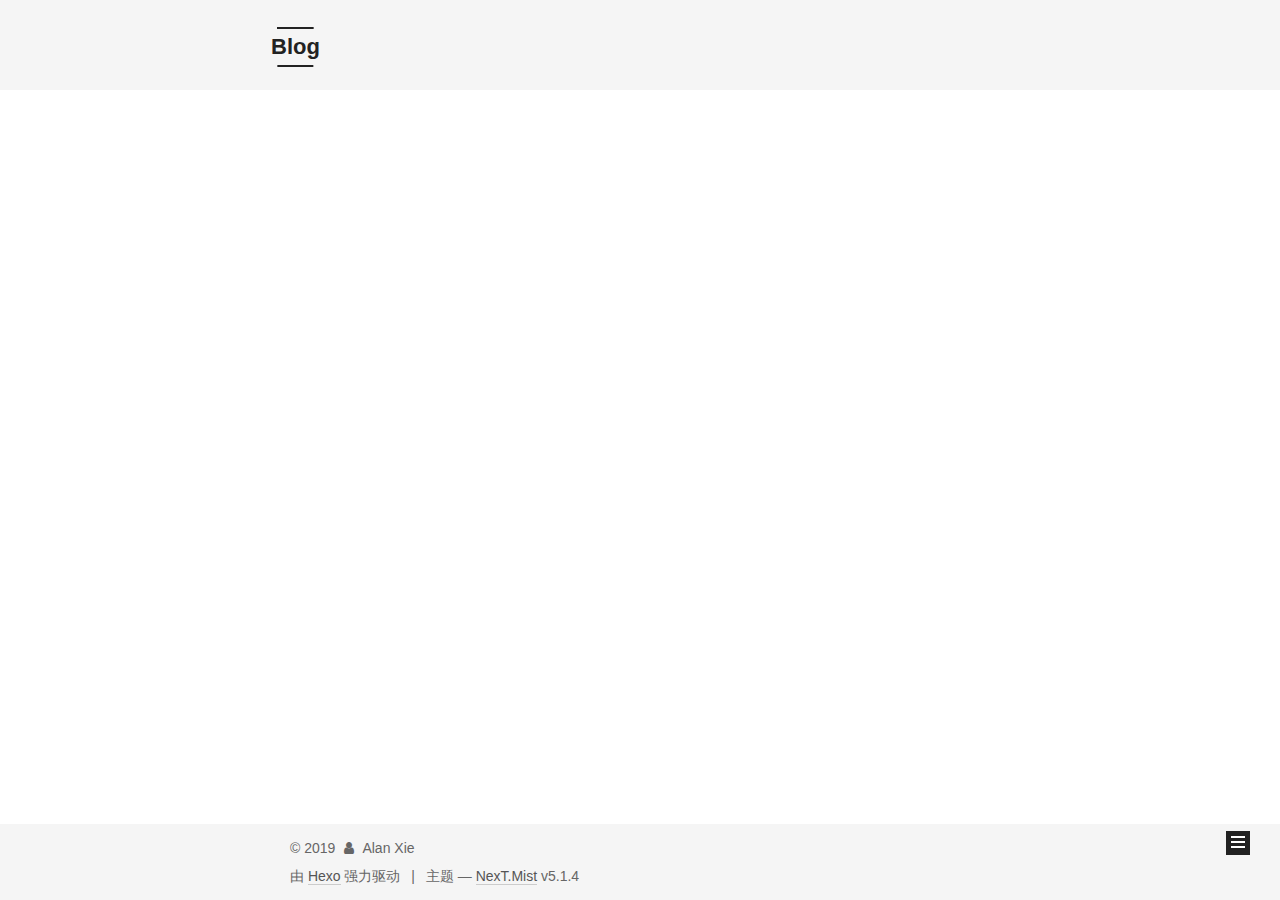
==== commit a95fa72a: "Site updated: 2019-01-17 15:32:23" ====
--- a/archives/index.html
+++ b/archives/index.html
@@ -230,7 +230,7 @@
         
           
         
-        嗯..! 目前共计 1 篇日志。 继续努力。
+        嗯..! 目前共计 3 篇日志。 继续努力。
       </span>
 
       
@@ -244,6 +244,76 @@
           <div class="collection-title">
             <h1 class="archive-year" id="archive-year-2019">2019</h1>
           </div>
+        
+        
+
+        
+
+  <article class="post post-type-normal" itemscope="" itemtype="http://schema.org/Article">
+    <header class="post-header">
+
+      <h2 class="post-title">
+        
+            <a class="post-title-link" href="/2019/01/17/可信计算专业名词/" itemprop="url">
+              
+                <span itemprop="name">可信计算专业名词</span>
+              
+            </a>
+        
+      </h2>
+
+      <div class="post-meta">
+        <time class="post-time" itemprop="dateCreated" datetime="2019-01-17T15:15:11+08:00" content="2019-01-17">
+          01-17
+        </time>
+      </div>
+
+    </header>
+  </article>
+
+
+
+      
+
+        
+        
+        
+
+        
+        
+
+        
+
+  <article class="post post-type-normal" itemscope="" itemtype="http://schema.org/Article">
+    <header class="post-header">
+
+      <h2 class="post-title">
+        
+            <a class="post-title-link" href="/2019/01/14/国内使用npm速度很慢的解决办法/" itemprop="url">
+              
+                <span itemprop="name">国内使用npm速度很慢的解决办法</span>
+              
+            </a>
+        
+      </h2>
+
+      <div class="post-meta">
+        <time class="post-time" itemprop="dateCreated" datetime="2019-01-14T21:10:00+08:00" content="2019-01-14">
+          01-14
+        </time>
+      </div>
+
+    </header>
+  </article>
+
+
+
+      
+
+        
+        
+        
+
         
         
 
@@ -315,6 +385,8 @@
         <div class="site-overview">
           <div class="site-author motion-element" itemprop="author" itemscope="" itemtype="http://schema.org/Person">
             
+              <img class="site-author-image" itemprop="image" src="/uploads/jimmy.jpg" alt="Alan Xie">
+            
               <p class="site-author-name" itemprop="name">Alan Xie</p>
               <p class="site-description motion-element" itemprop="description">Cyberspace Security</p>
           </div>
@@ -326,7 +398,7 @@
               
                 <a href="/archives/">
               
-                  <span class="site-state-item-count">1</span>
+                  <span class="site-state-item-count">3</span>
                   <span class="site-state-item-name">日志</span>
                 </a>
               </div>
--- a/css/main.css
+++ b/css/main.css
@@ -1822,7 +1822,7 @@
   width: 4px;
   height: 4px;
   border-radius: 50%;
-  background: #2806ff;
+  background: #8b01e7;
 }
 .links-of-blogroll {
   font-size: 13px;
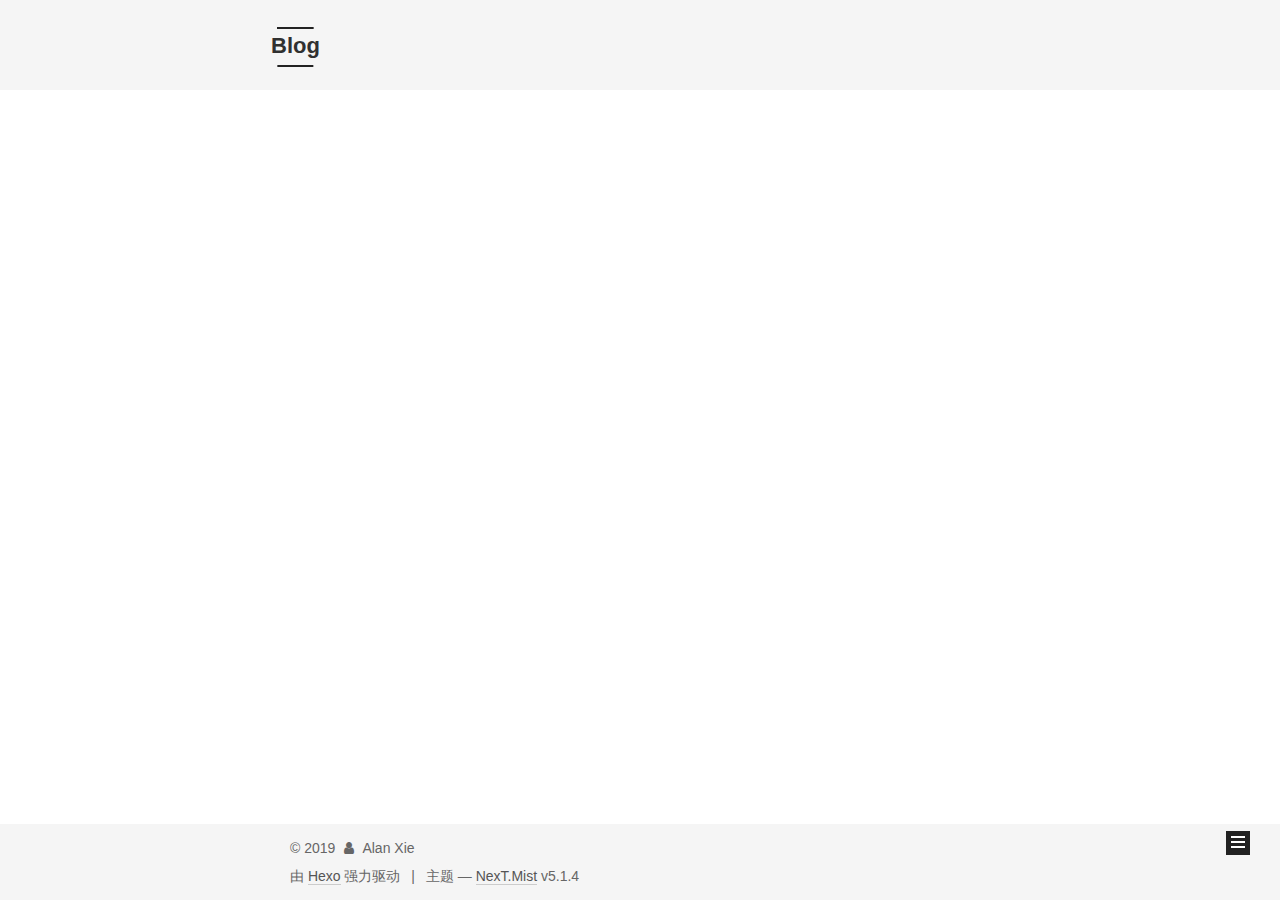
==== commit 5c255539: "Site updated: 2019-01-20 20:04:52" ====
--- a/archives/index.html
+++ b/archives/index.html
@@ -230,7 +230,7 @@
         
           
         
-        嗯..! 目前共计 3 篇日志。 继续努力。
+        嗯..! 目前共计 4 篇日志。 继续努力。
       </span>
 
       
@@ -244,6 +244,41 @@
           <div class="collection-title">
             <h1 class="archive-year" id="archive-year-2019">2019</h1>
           </div>
+        
+        
+
+        
+
+  <article class="post post-type-normal" itemscope="" itemtype="http://schema.org/Article">
+    <header class="post-header">
+
+      <h2 class="post-title">
+        
+            <a class="post-title-link" href="/2019/01/20/Euclidean算法求最大公因子的代码实现-1/" itemprop="url">
+              
+                <span itemprop="name">Euclidean算法求最大公因子的代码实现</span>
+              
+            </a>
+        
+      </h2>
+
+      <div class="post-meta">
+        <time class="post-time" itemprop="dateCreated" datetime="2019-01-20T19:54:00+08:00" content="2019-01-20">
+          01-20
+        </time>
+      </div>
+
+    </header>
+  </article>
+
+
+
+      
+
+        
+        
+        
+
         
         
 
@@ -398,7 +433,7 @@
               
                 <a href="/archives/">
               
-                  <span class="site-state-item-count">3</span>
+                  <span class="site-state-item-count">4</span>
                   <span class="site-state-item-name">日志</span>
                 </a>
               </div>
--- a/css/main.css
+++ b/css/main.css
@@ -1822,7 +1822,7 @@
   width: 4px;
   height: 4px;
   border-radius: 50%;
-  background: #8b01e7;
+  background: #b152f2;
 }
 .links-of-blogroll {
   font-size: 13px;
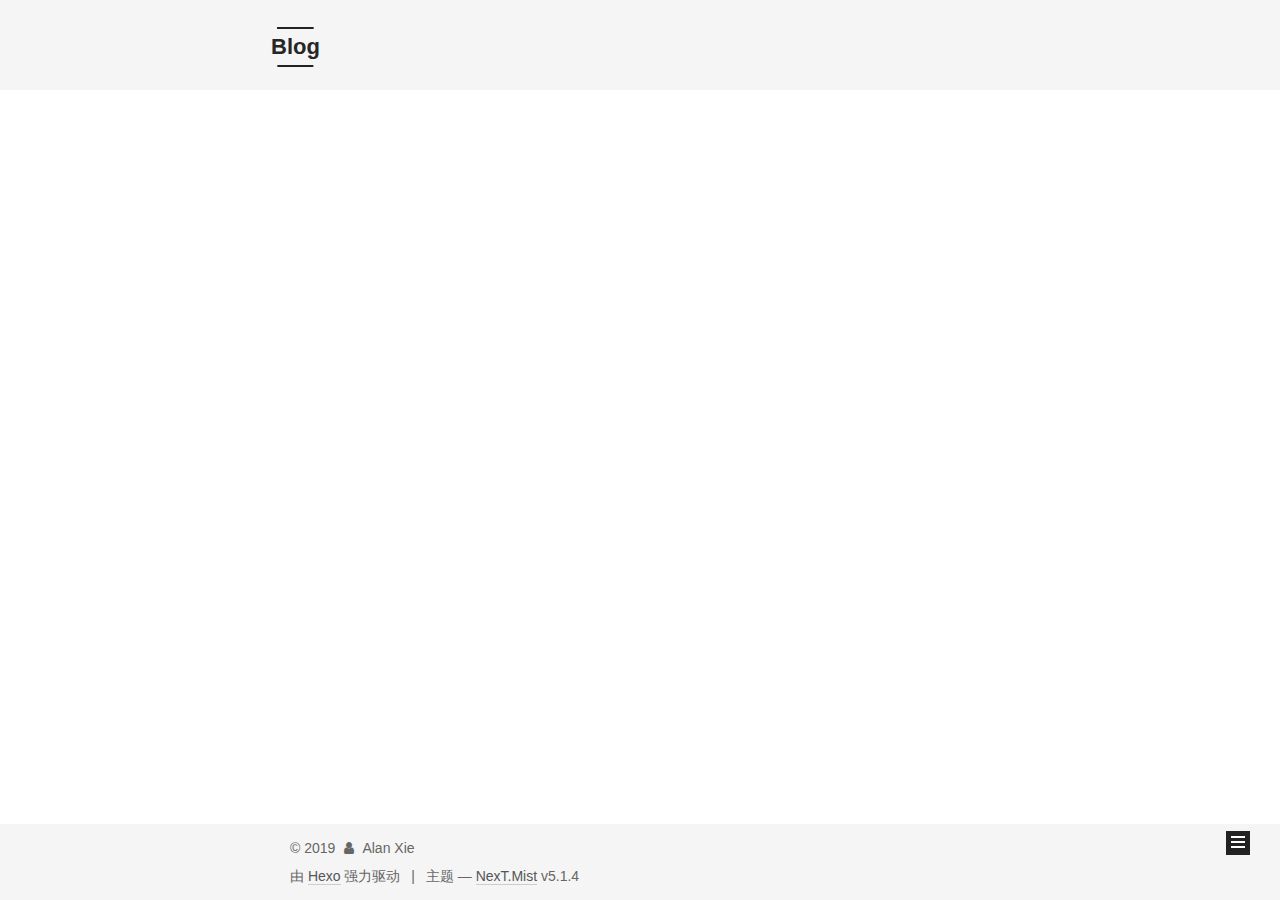
==== commit 46ef29a1: "Site updated: 2019-01-24 15:59:51" ====
--- a/archives/index.html
+++ b/archives/index.html
@@ -230,7 +230,7 @@
         
           
         
-        嗯..! 目前共计 4 篇日志。 继续努力。
+        嗯..! 目前共计 5 篇日志。 继续努力。
       </span>
 
       
@@ -244,6 +244,41 @@
           <div class="collection-title">
             <h1 class="archive-year" id="archive-year-2019">2019</h1>
           </div>
+        
+        
+
+        
+
+  <article class="post post-type-normal" itemscope="" itemtype="http://schema.org/Article">
+    <header class="post-header">
+
+      <h2 class="post-title">
+        
+            <a class="post-title-link" href="/2019/01/24/扩展Euclidean算法求乘法逆的代码实现-1/" itemprop="url">
+              
+                <span itemprop="name">扩展Euclidean算法求乘法逆的代码实现</span>
+              
+            </a>
+        
+      </h2>
+
+      <div class="post-meta">
+        <time class="post-time" itemprop="dateCreated" datetime="2019-01-24T15:53:34+08:00" content="2019-01-24">
+          01-24
+        </time>
+      </div>
+
+    </header>
+  </article>
+
+
+
+      
+
+        
+        
+        
+
         
         
 
@@ -433,7 +468,7 @@
               
                 <a href="/archives/">
               
-                  <span class="site-state-item-count">4</span>
+                  <span class="site-state-item-count">5</span>
                   <span class="site-state-item-name">日志</span>
                 </a>
               </div>
--- a/css/main.css
+++ b/css/main.css
@@ -1822,7 +1822,7 @@
   width: 4px;
   height: 4px;
   border-radius: 50%;
-  background: #b152f2;
+  background: #b37d69;
 }
 .links-of-blogroll {
   font-size: 13px;
